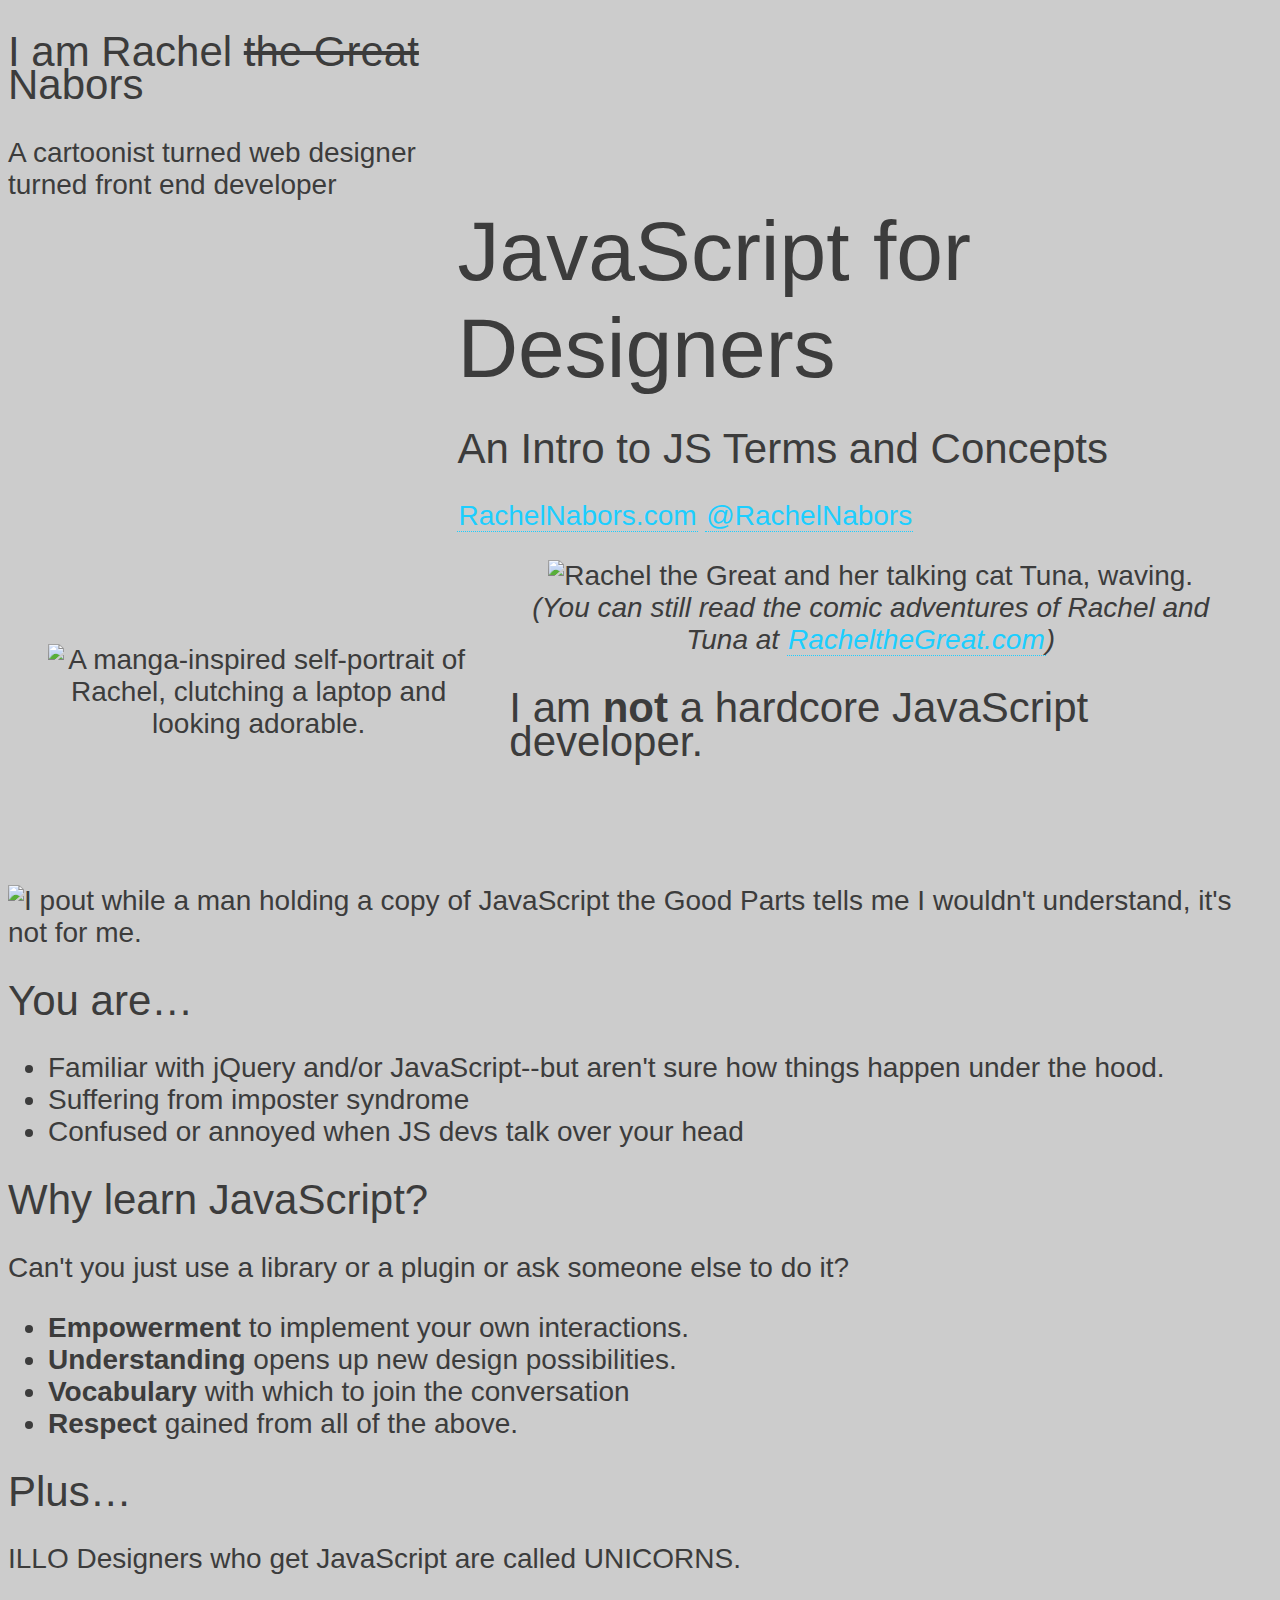
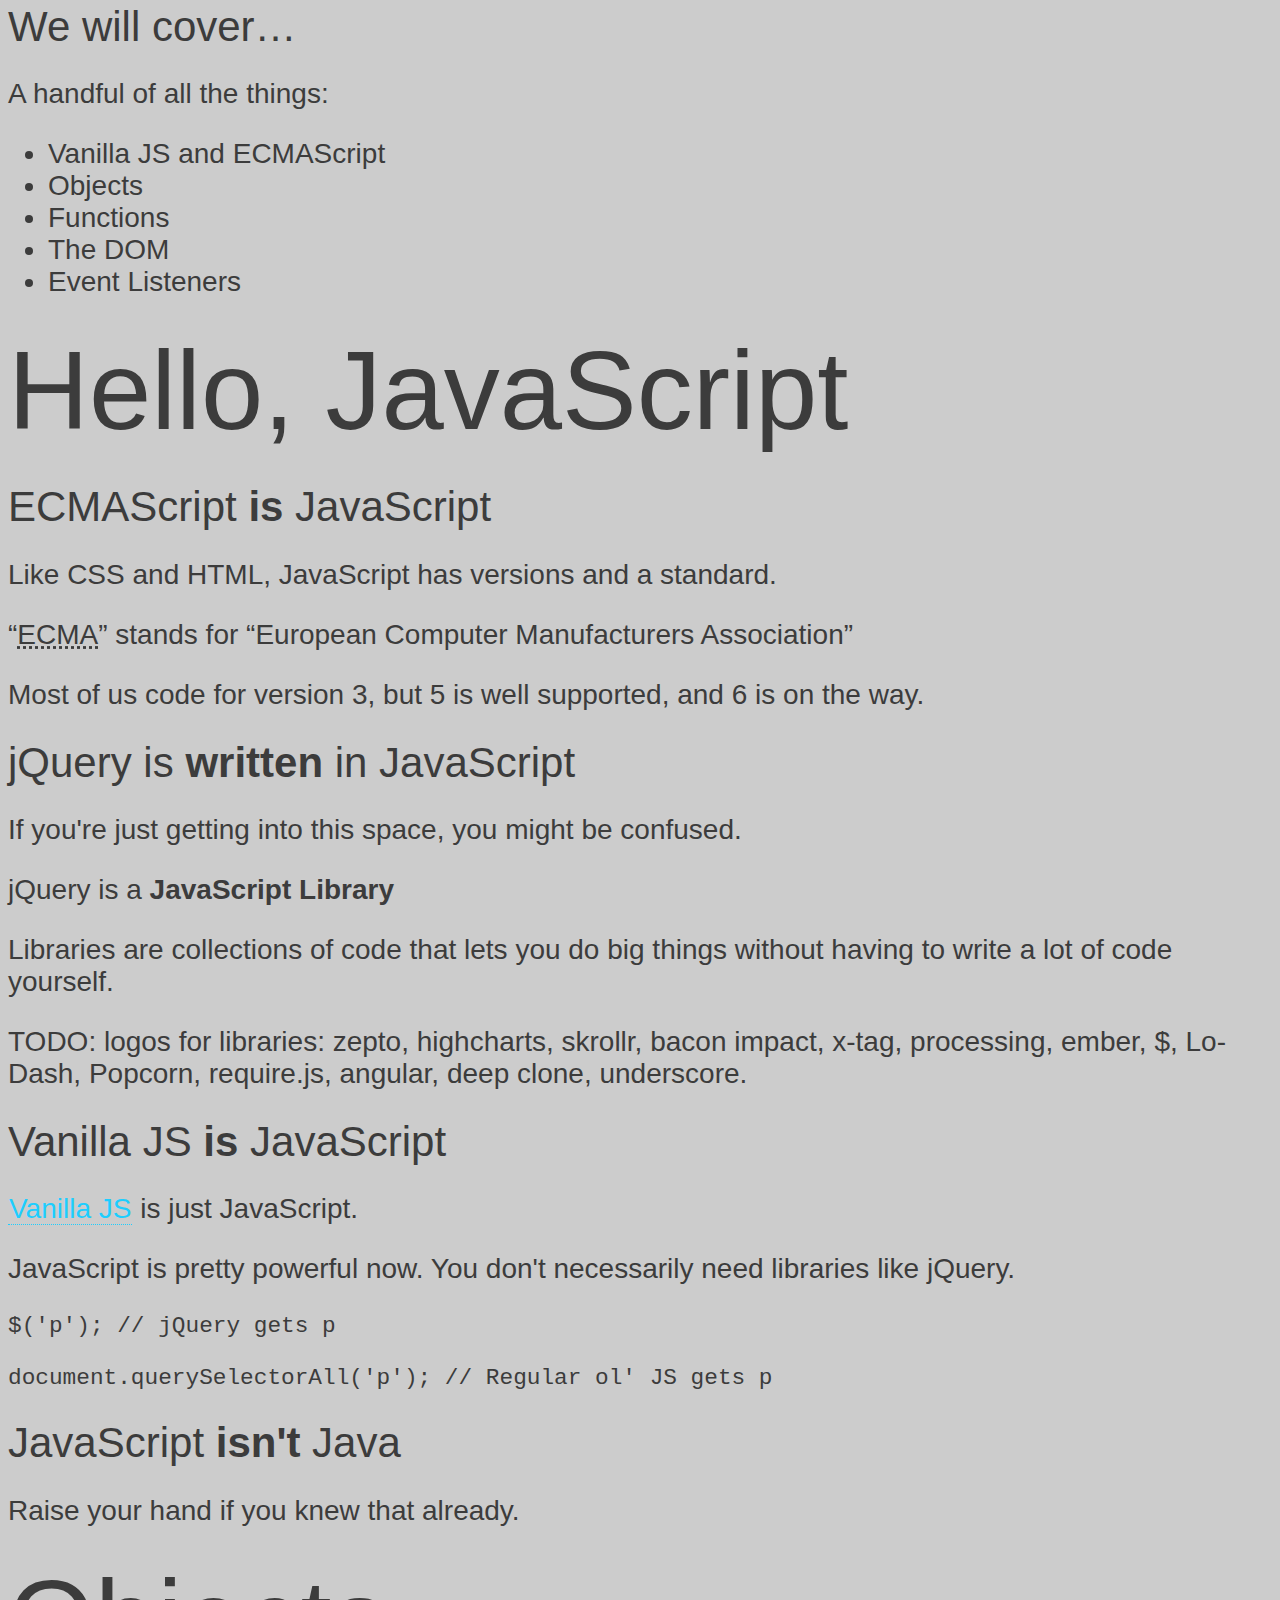
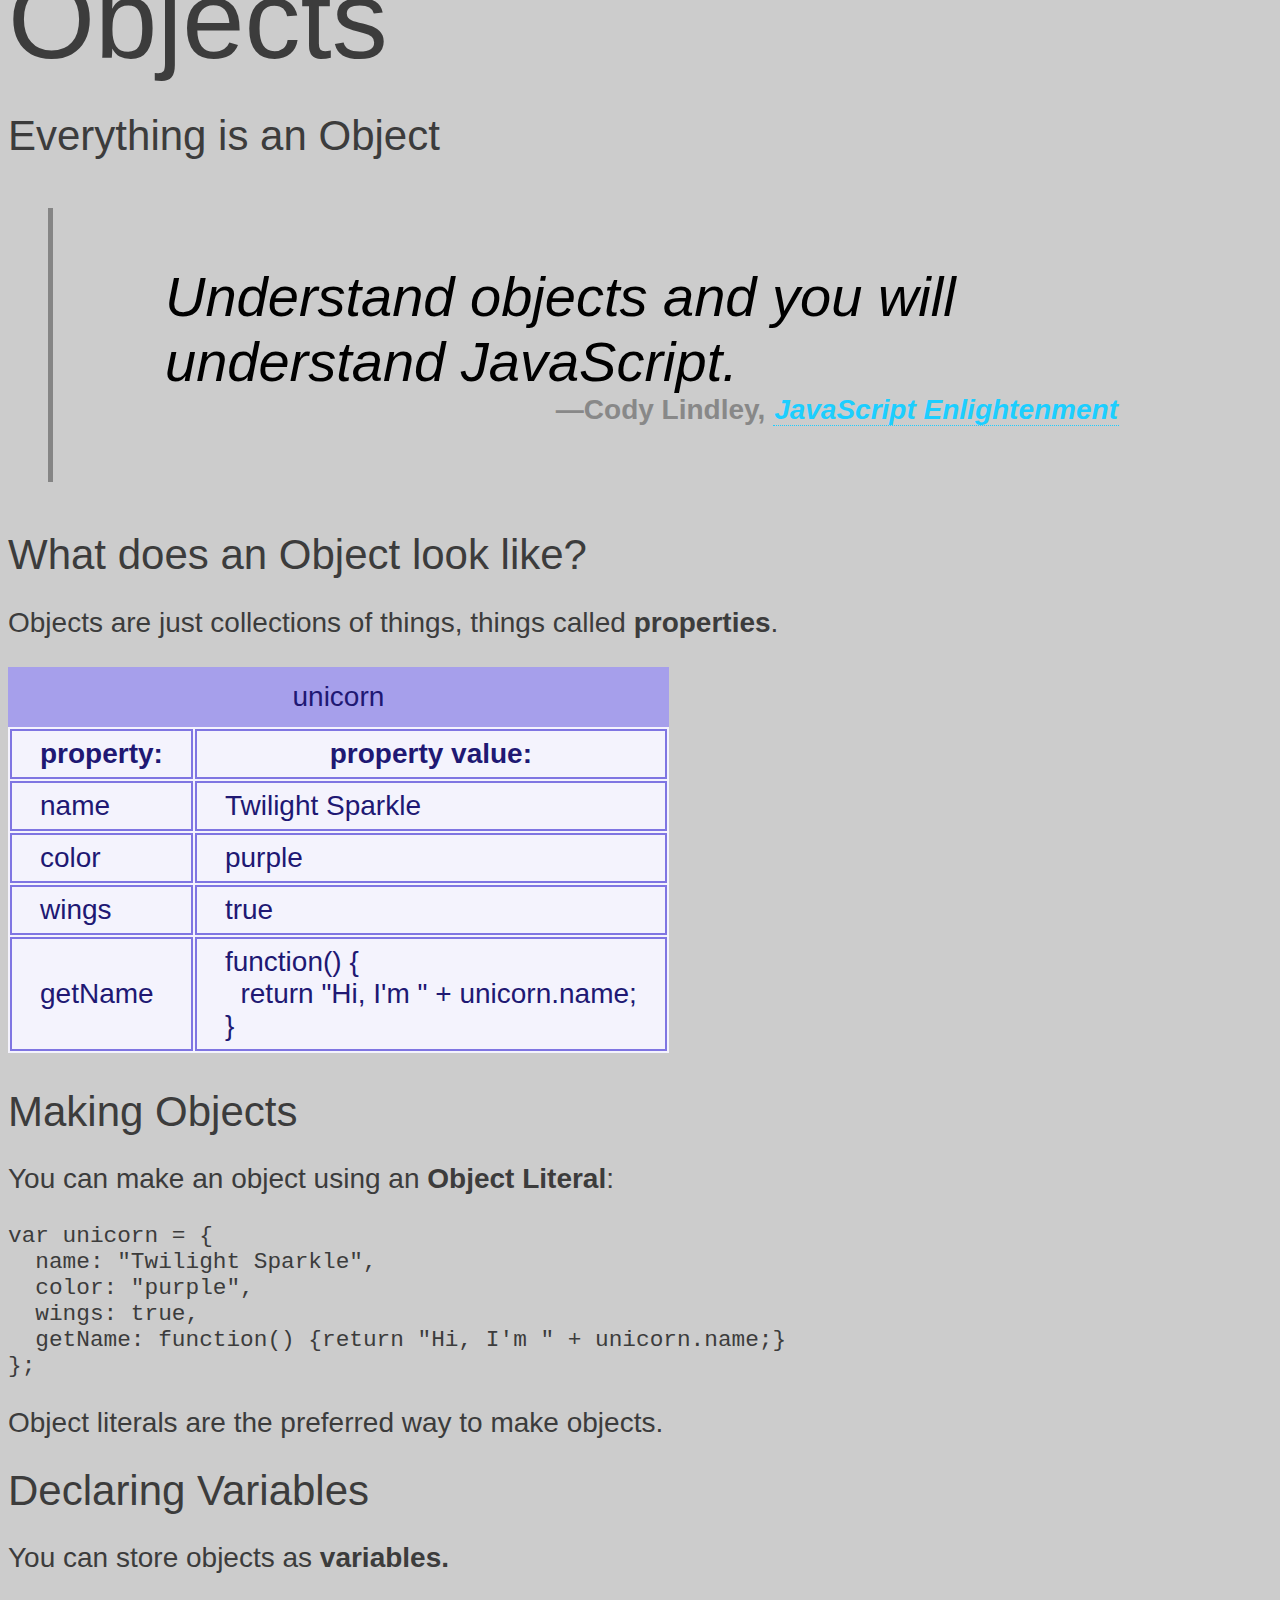
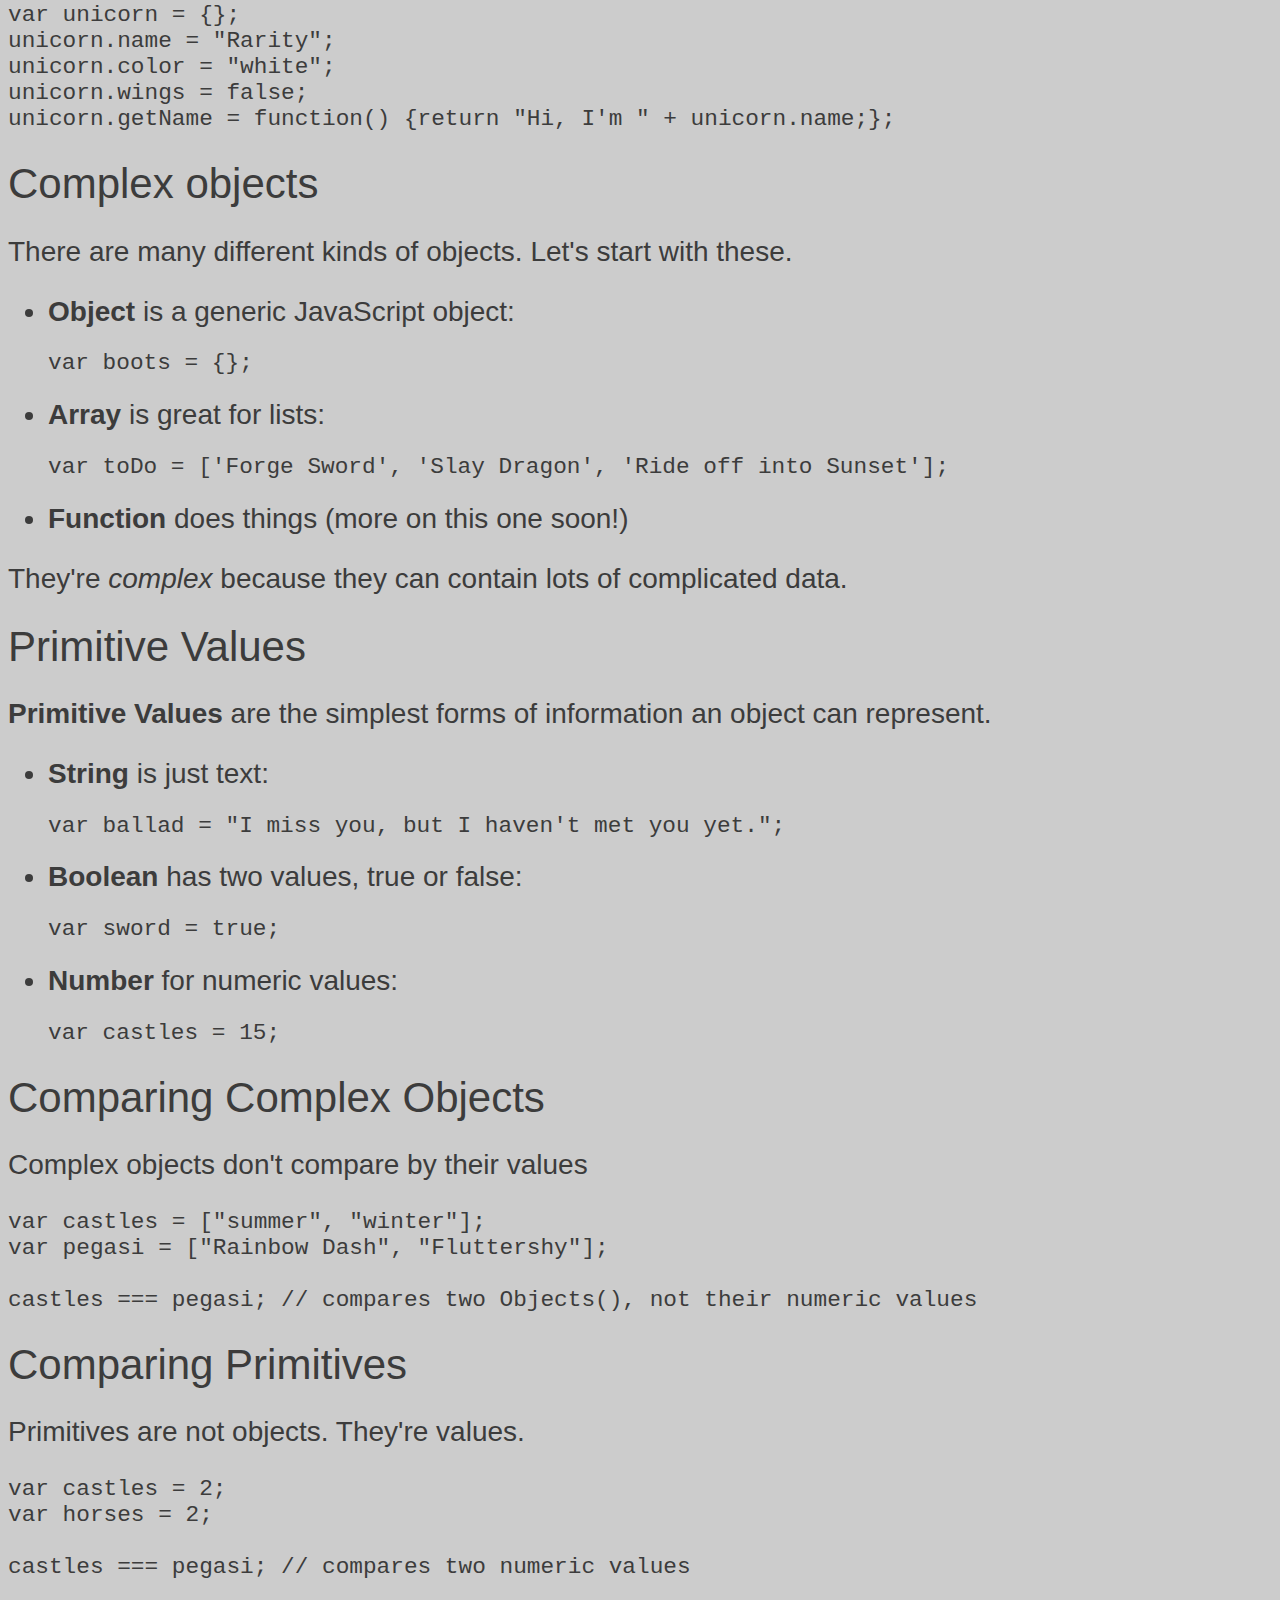
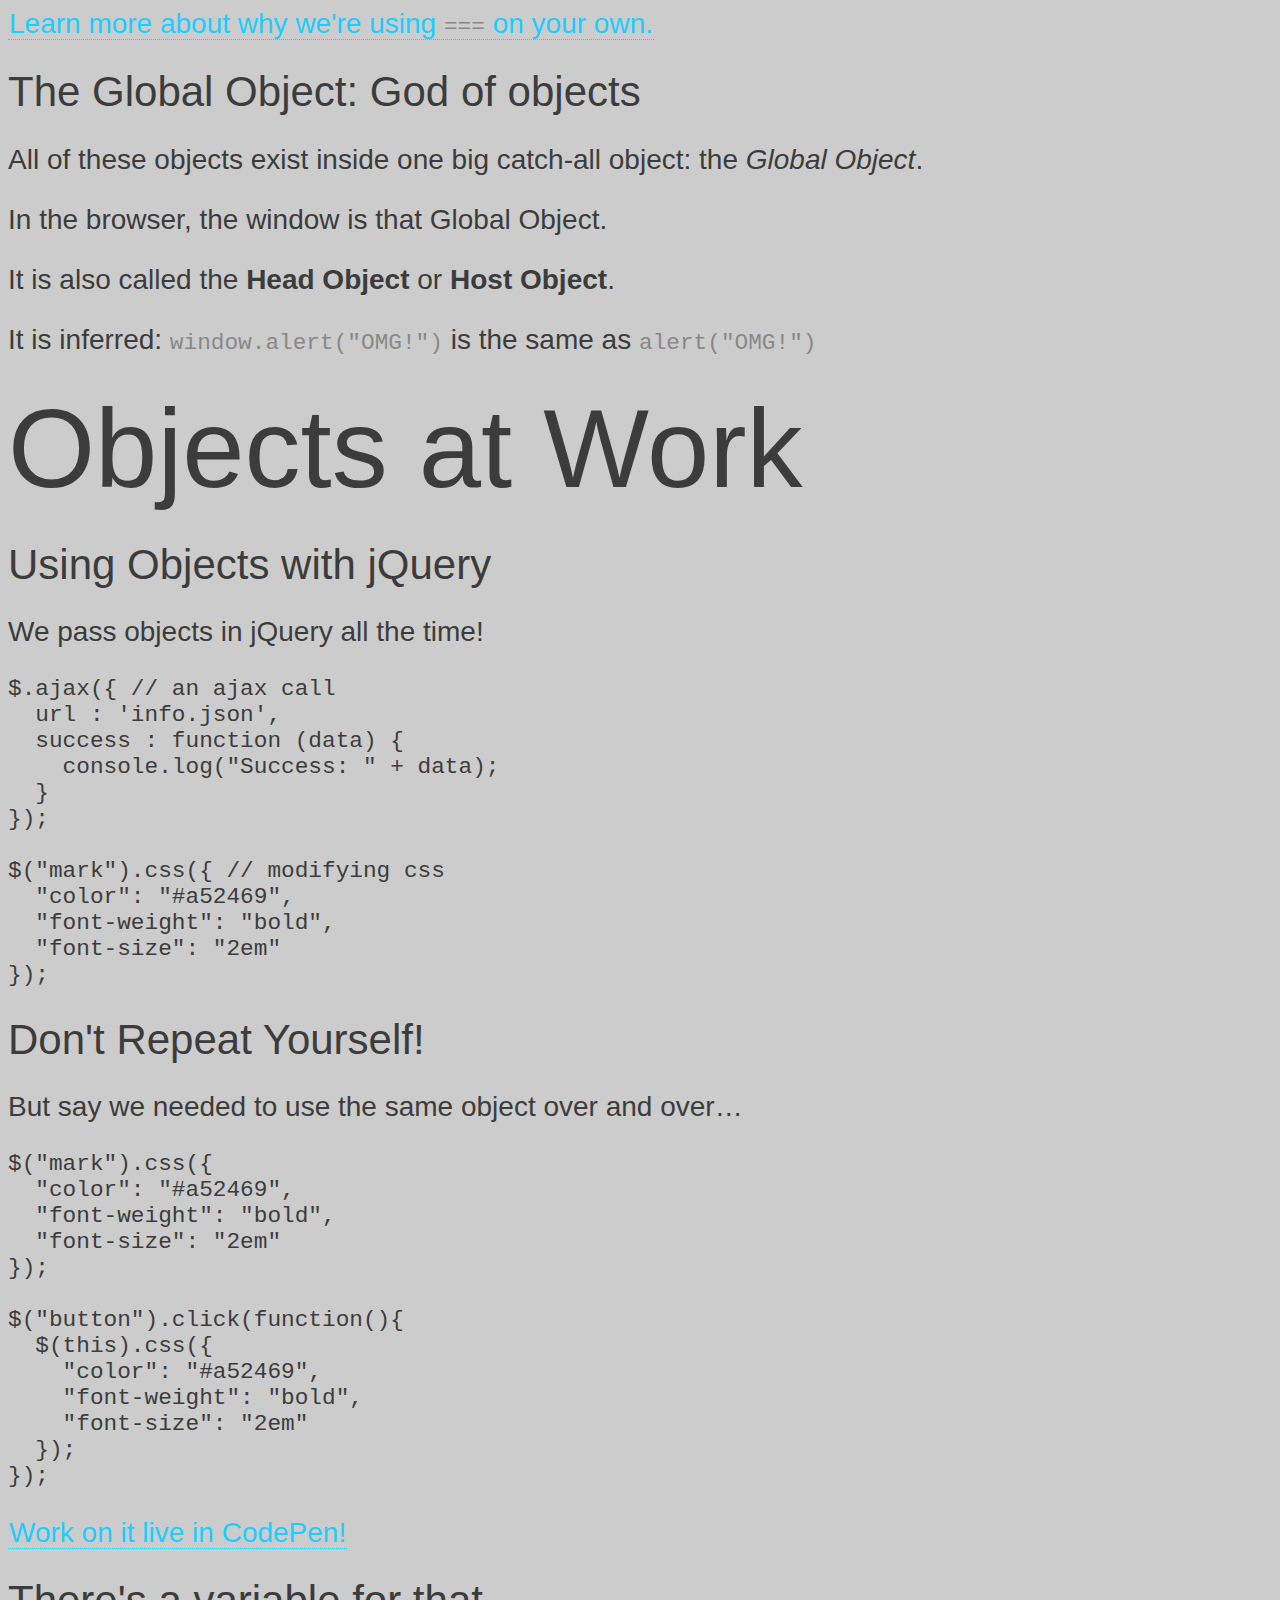
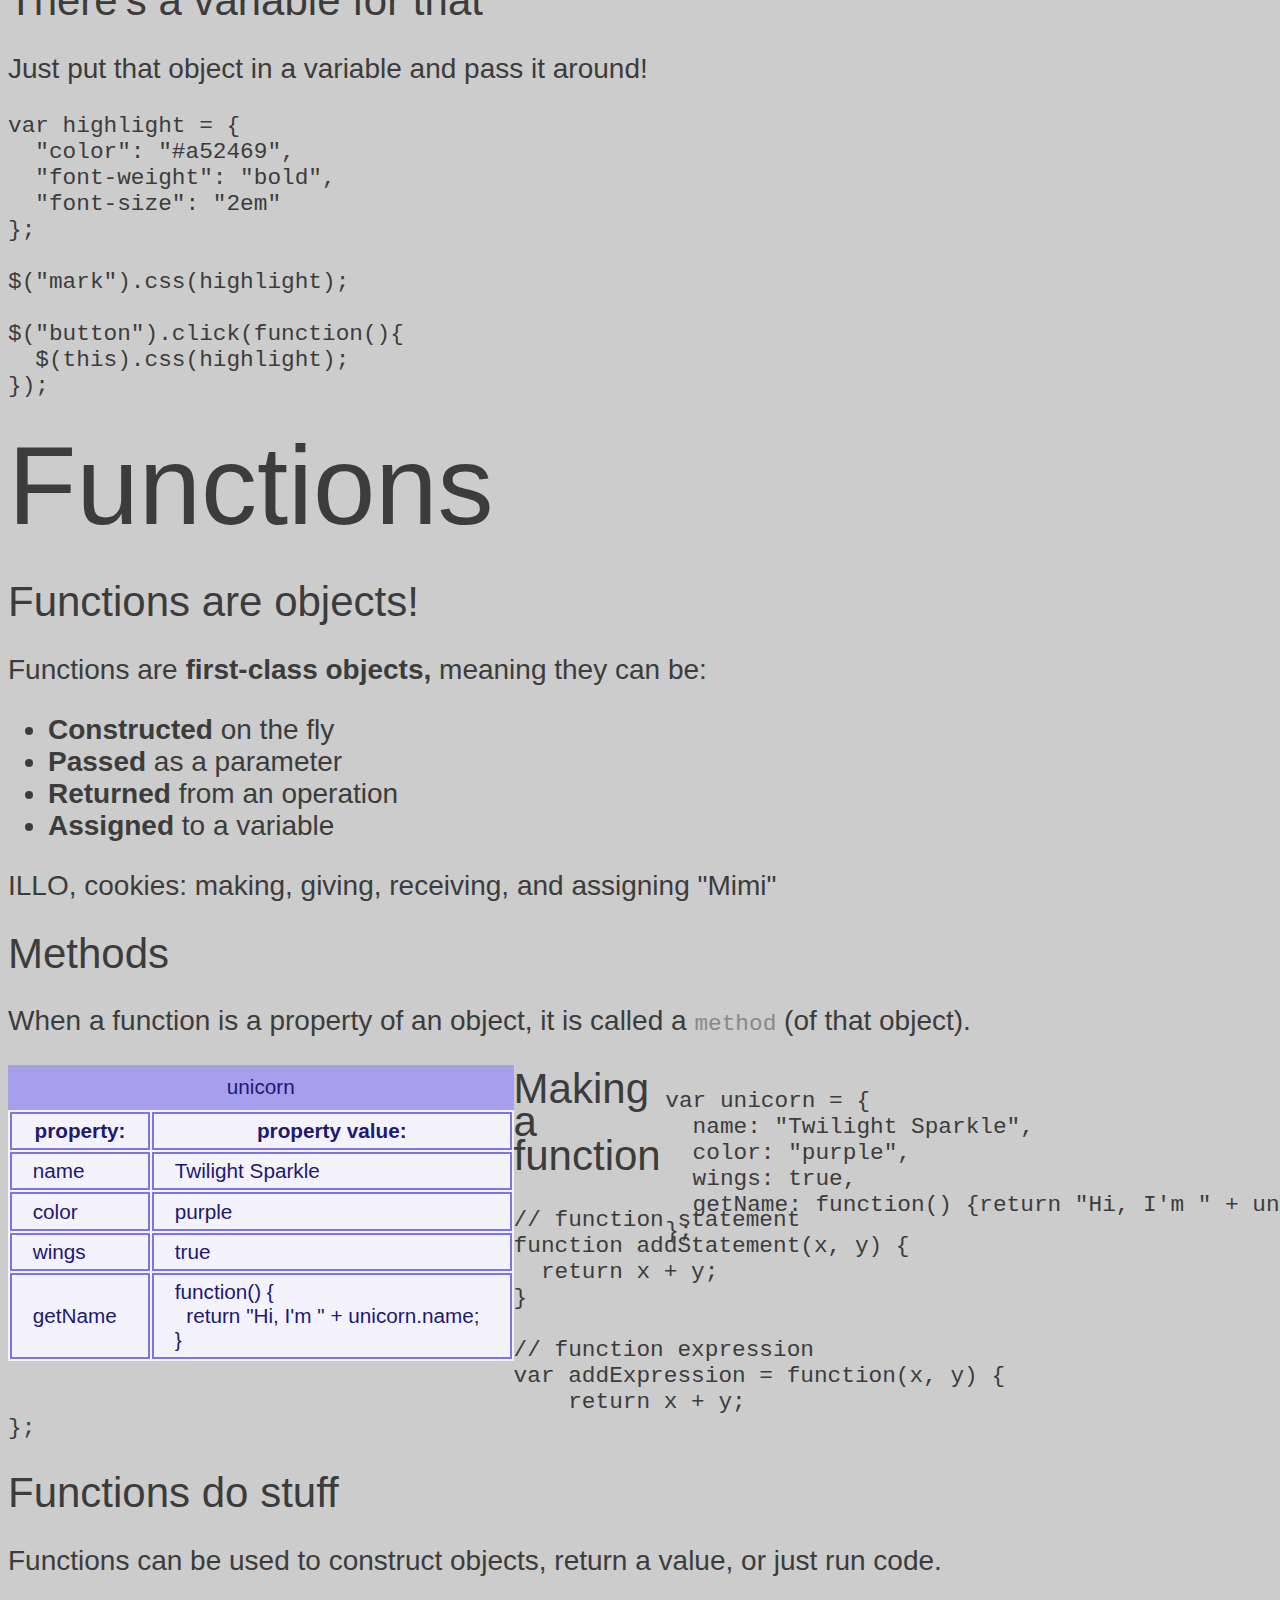
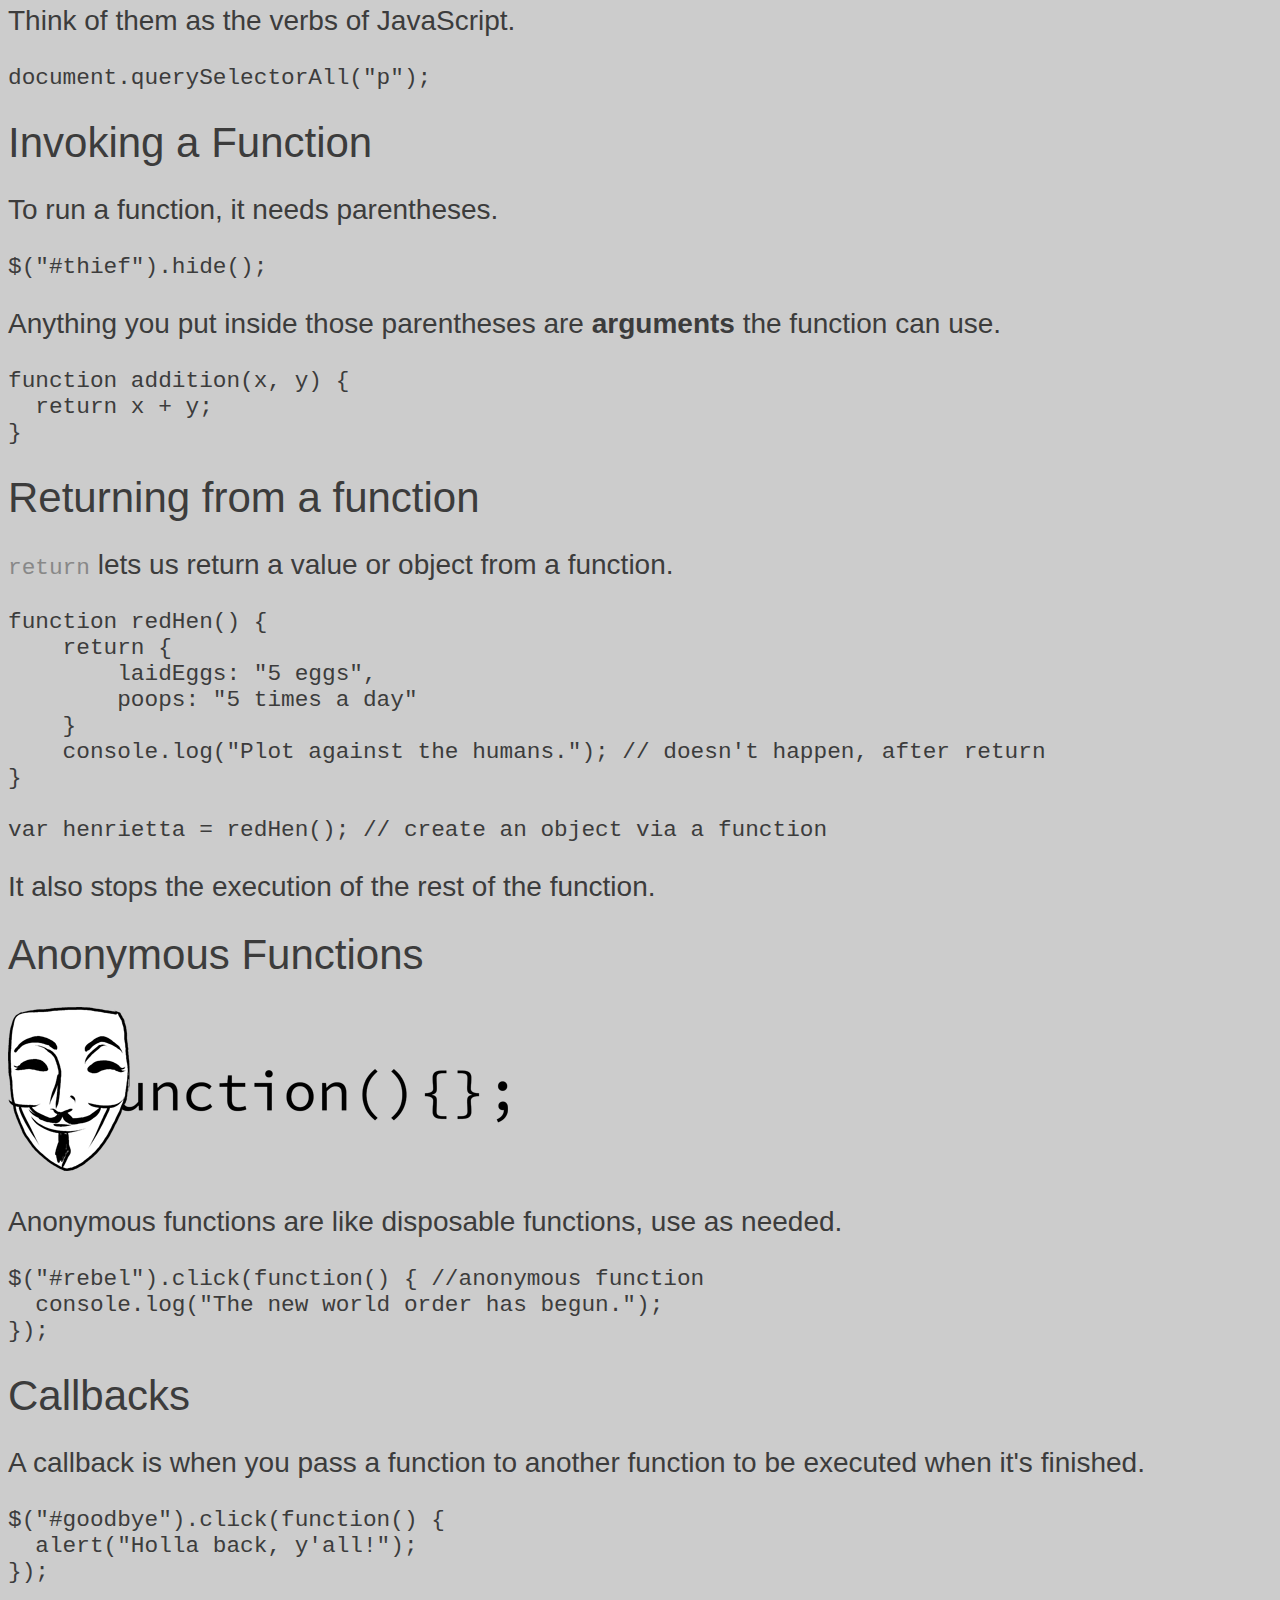
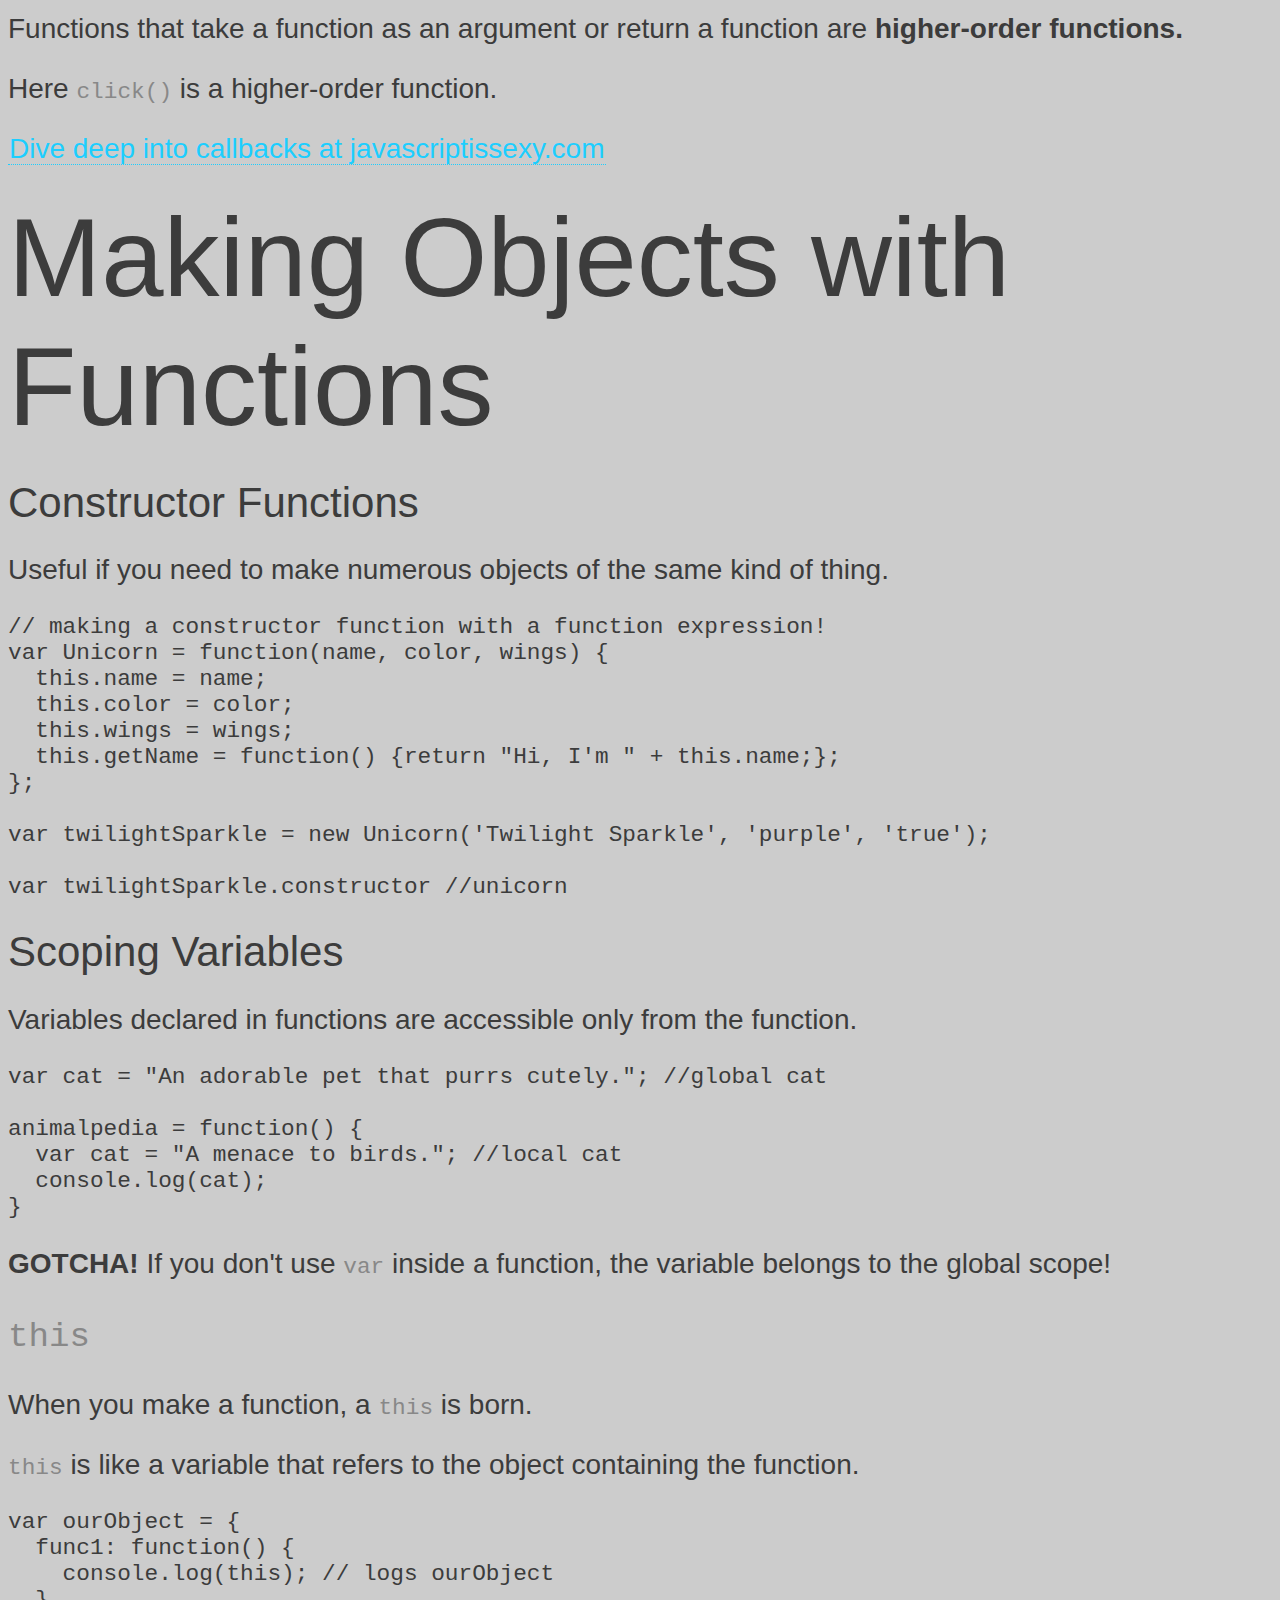
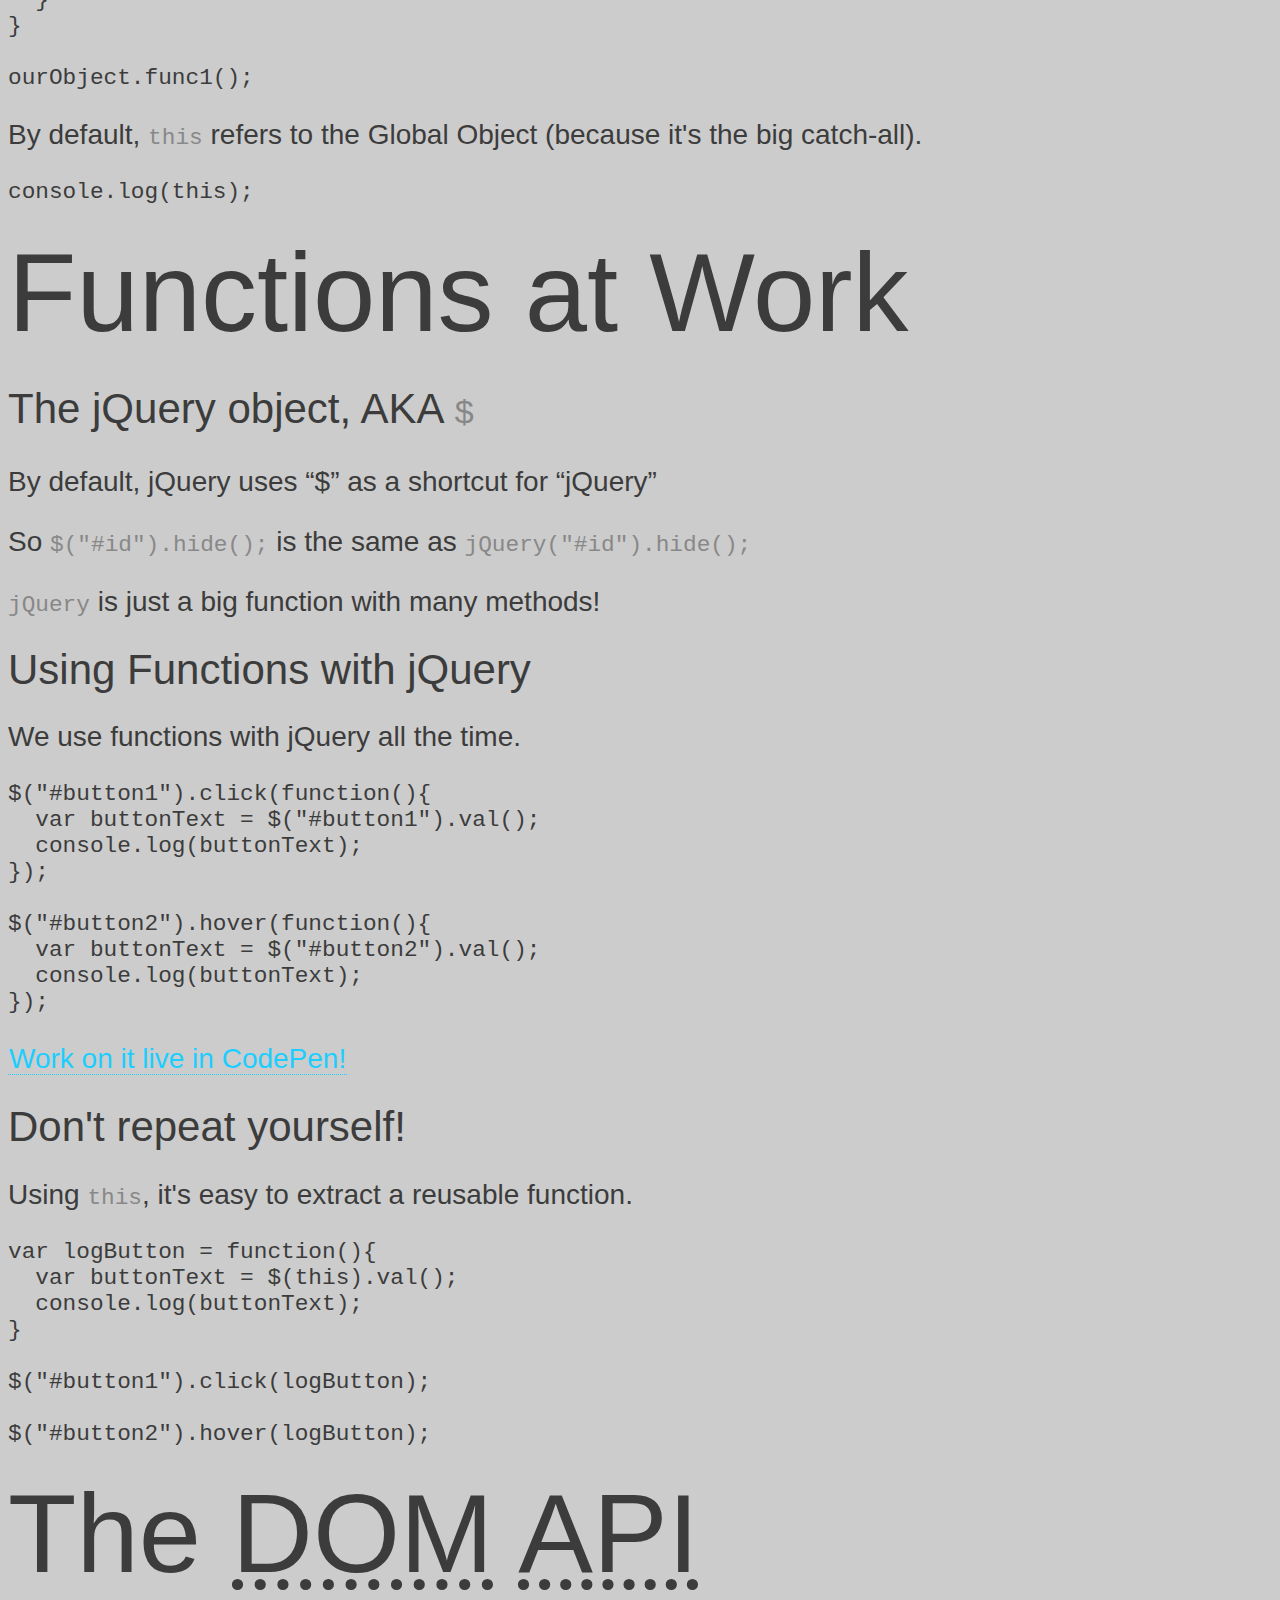
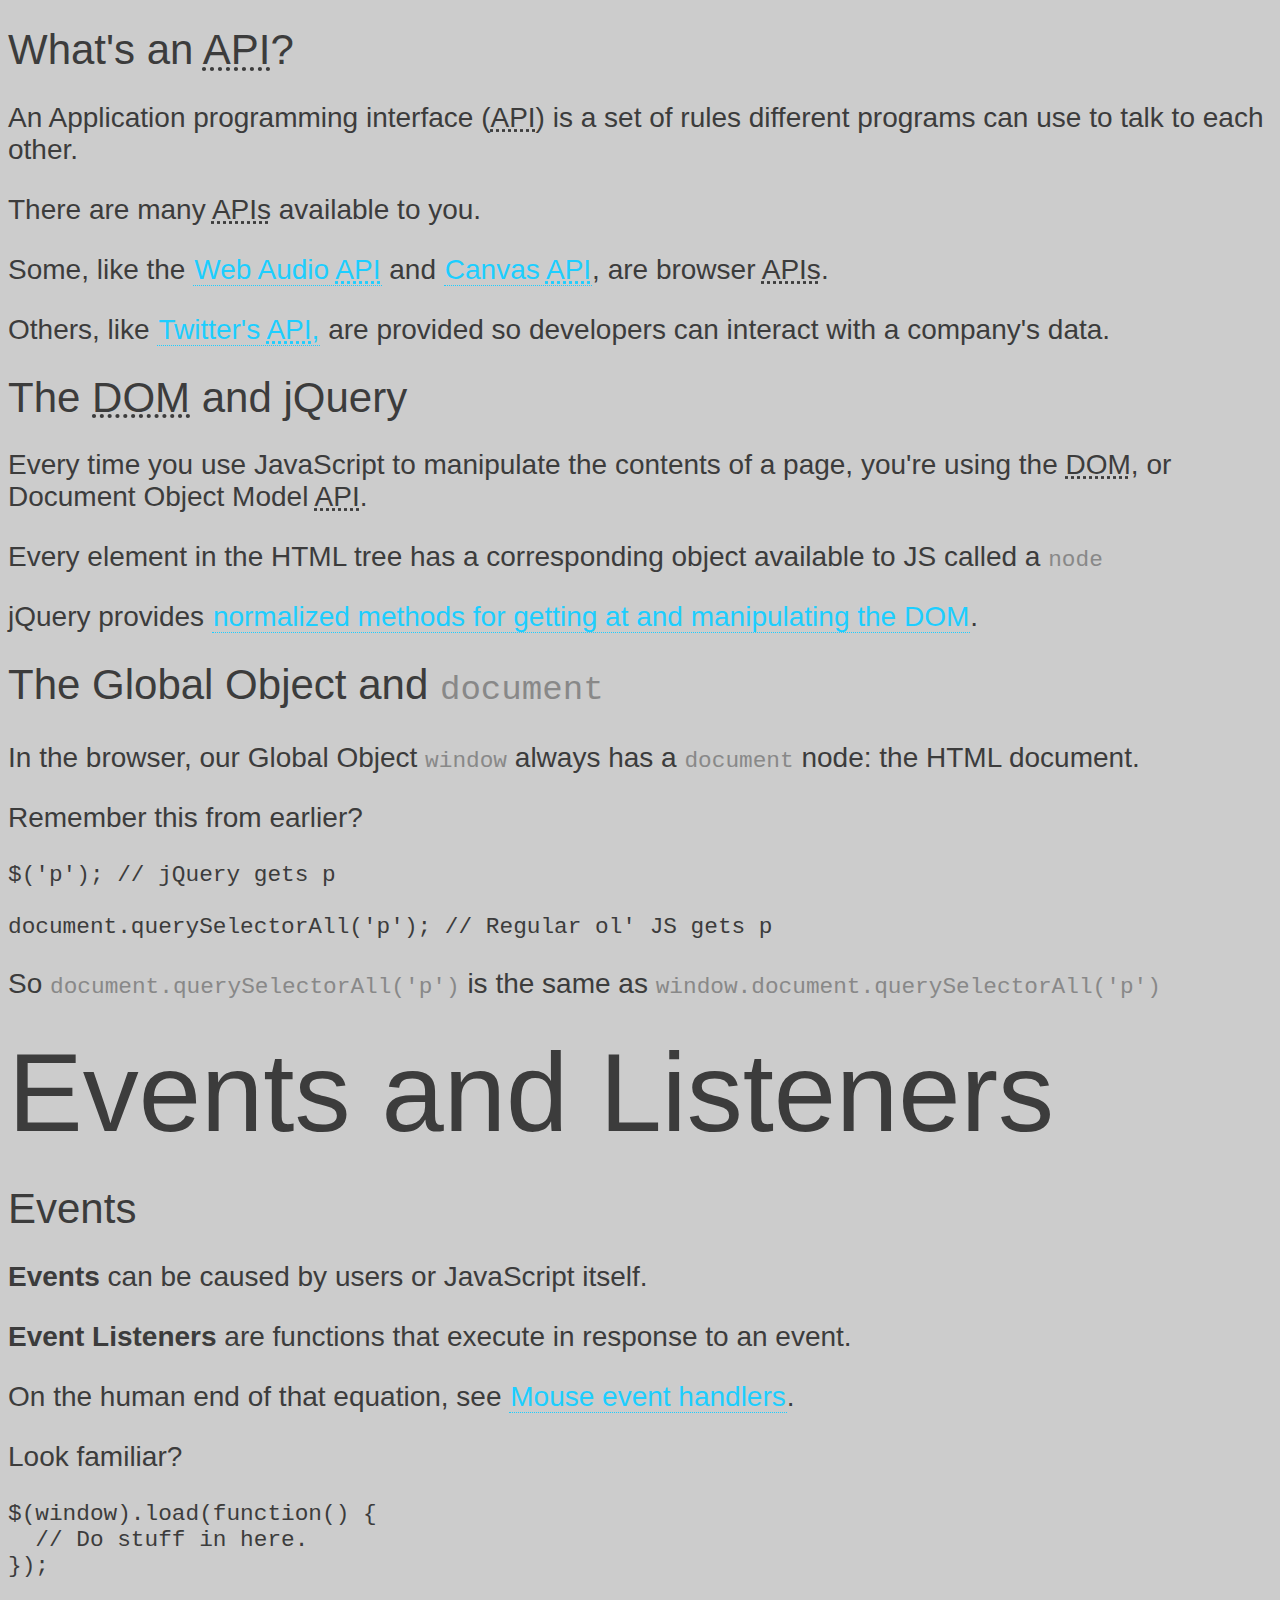
==== index.html @ dfd2868f "More tweaks and reductions." ====
<!DOCTYPE html>
<html>
<head>
  <meta charset="utf-8">
  <meta http-equiv="X-UA-Compatible" content="IE=edge,chrome=1">
  <meta name="viewport" content="width=1024, user-scalable=no">

  <title>JavaScript for Designers with Rachel Nabors</title>
  
  <!-- Required stylesheet -->
  <link rel="stylesheet" href="core/deck.core.css">
  
  <!-- Extension CSS files go here. Remove or add as needed. -->
  <link rel="stylesheet" href="extensions/goto/deck.goto.css">
  <link rel="stylesheet" href="extensions/menu/deck.menu.css">
  <link rel="stylesheet" href="extensions/navigation/deck.navigation.css">
  <link rel="stylesheet" href="extensions/status/deck.status.css">
  <link rel="stylesheet" href="extensions/hash/deck.hash.css">
  <link rel="stylesheet" href="extensions/scale/deck.scale.css">
  <link rel="stylesheet" href="extensions/pointer/deck.pointer.css">
  <link rel="stylesheet" href="extensions/syntaxhighlighter/deck.syntaxhighlighter.css">

  <!-- Style theme. More available in /themes/style/ or create your own. -->
  <link rel="stylesheet" href="themes/style/profesh.css">
  
  <!-- Transition theme. More available in /themes/transition/ or create your own. -->
  <link rel="stylesheet" href="themes/transition/horizontal-slide.css">
  
  <!-- Required Modernizr file -->
  <script src="modernizr.custom.js"></script>
  <script type="text/javascript" src="http://use.typekit.com/ewk1gzp.js"></script>
  <script type="text/javascript">try{Typekit.load();}catch(e){}</script>

</head>
<body class="deck-container">

<section class="slide title-slide">
  <div class="talk-title">
    <hgroup>
      <h1>JavaScript for Designers</h1>
      <h2>An Intro to JS Terms and Concepts</h2>
    </hgroup>
    <p><a href="http://rachelnabors.com">RachelNabors.com</a> <a href="http://twitter.com/rachelnabors" target="_blank">@RachelNabors</a></p>
  </div>
  <figure class="self-portrait">
    <img src="img/p_rachelnabors.png" alt="A manga-inspired self-portrait of Rachel, clutching a laptop and looking adorable.">
    <figcaption class="ir">with Rachel the Great (aka Rachel Nabors)</figcaption>
  </figure>
</section>

<section class="slide">
  <h2>I am Rachel <del>the Great</del> Nabors</h2>
  <p>A cartoonist turned web designer turned front end developer</p>
  <figure>
    <img src="img/fig_rachel-tuna.png" alt="Rachel the Great and her talking cat Tuna, waving.">
    <figcaption>(You can still read the comic adventures of Rachel and Tuna at <a href="http://www.rachelthegreat.com" target="_blank">RacheltheGreat.com</a>)</figcaption>
  </figure>
</section>

<section class="slide">
  <h2>I am <strong>not</strong> a hardcore JavaScript developer.</h2>
  <img src="img/p_me-javascript.png" alt="I pout while a man holding a copy of JavaScript the Good Parts tells me I wouldn't understand, it's not for me.">
</section>

<section class="slide">
  <h2>You are&hellip;</h2>
  <ul>
    <li class="slide">Familiar with jQuery and/or JavaScript--but aren't sure how things happen under the hood.</li>
    <!-- ILLO: It just works. Aaand now it doesn't... Crap. What did I do? -->
    <li class="slide">Suffering from imposter syndrome</li>
    <!-- ILLO: I don't belong here. They're going to find me out. -->
    <li class="slide">Confused or annoyed when JS devs talk over your head</li>
    <!-- ILLO: JS devs, "blah blah methods blah blah prototypal inheritance" -.- -->
  </ul>
</section>

<section class="slide">
    <h2>Why learn JavaScript?</h2>
    <p>Can't you just use a library or a plugin or ask someone else to do it?</p>
    <ul>
        <li class="slide"><strong>Empowerment</strong> to implement your own interactions.</li>
        <li class="slide"><strong>Understanding</strong> opens up new design possibilities.</li>
        <li class="slide"><strong>Vocabulary</strong> with which to join the conversation</li>
        <li class="slide"><strong>Respect</strong> gained from all of the above.</li>
    </ul>
</section>

<section class="slide">
    <h2>Plus&hellip;</h2>
    <p>ILLO Designers who get JavaScript are called UNICORNS.</p>
</section>

<section class="slide">
  <h2>We will cover&hellip;</h2>
  <p>A handful of all the things:</p>
  <ul>
    <li>Vanilla JS and ECMAScript</li>
    <li>Objects</li>
    <li>Functions</li>
    <li>The DOM</li>
    <li>Event Listeners</li>
  </ul>
</section>

<section class="slide">
  <h1 class="vcenter">Hello, JavaScript</h1>
</section>

<section class="slide">
  <h2>ECMAScript <strong>is</strong> JavaScript</h2>
  <p class="slide">Like CSS and HTML, JavaScript has versions and a standard.</p>
  <p class="slide">&ldquo;<abbr title="European Computer Manufacturers Association">ECMA</abbr>&rdquo; stands for &ldquo;European Computer Manufacturers Association&rdquo;</p>
  <p class="slide">Most of us code for version 3, but 5 is well supported, and 6 is on the way.</p>
</section>

<section class="slide">
  <h2>jQuery is <strong>written</strong> in JavaScript</h2>
  <p>If you're just getting into this space, you might be confused.</p>
  <p class="slide">jQuery is a <strong>JavaScript Library</strong></p>
  <div class="slide">
    <p>Libraries are collections of code that lets you do big things without having to write a lot of code yourself.</p>
    <p>TODO: logos for libraries: zepto, highcharts, skrollr, bacon impact, x-tag, processing, ember, $, Lo-Dash, Popcorn, require.js, angular, deep clone, underscore.</p>
  </div>
</section>

<section class="slide">
  <h2>Vanilla JS <strong>is</strong> JavaScript</h2>
  <p><a href="http://vanilla-js.com/">Vanilla JS</a> is just JavaScript.</p>
  <div class="slide">
    <p>JavaScript is pretty powerful now. You don't necessarily need libraries like jQuery.</p>
    <pre class="language-javascript">
$('p'); // jQuery gets p

document.querySelectorAll('p'); // Regular ol' JS gets p
</pre>
  </div>
</section>

<section class="slide">
  <h2>JavaScript <strong>isn't</strong> Java</h2>
  <p>Raise your hand if you knew that already.</p>
</section>

<section class="slide">
  <h1 class="vcenter">Objects</h1>
</section>

<section class="slide">
  <h2>Everything is an Object</h2>
  <blockquote>
    Understand objects and you will understand JavaScript.
    <cite>Cody Lindley, <em><a href="http://www.amazon.com/gp/product/B00ARPT74S/ref=as_li_ss_tl?ie=UTF8&amp;camp=1789&amp;creative=390957&amp;creativeASIN=B00ARPT74S&amp;linkCode=as2&amp;tag=mangapunk-20">JavaScript Enlightenment</a><img src="http://www.assoc-amazon.com/e/ir?t=mangapunk-20&amp;l=as2&amp;o=1&amp;a=B00ARPT74S" width="1" height="1" border="0" alt="" style="border:none !important; margin:0px !important;" /></em></cite>
  </blockquote>
</section>

<section class="slide">
  <h2>What does an Object look like?</h2>
  <p>Objects are just collections of things, things called <strong>properties</strong>.</code>
  <table class="table-illo">
    <caption>unicorn</caption>
    <thead>
      <tr>
        <th scope="col" id="object-illo-prop">property:</th>
        <th scope="col" id="object-illo-val">property value:</th>
      </tr>
    </thead>
    <tbody>
      <tr>
        <td headers="object-illo-prop">name</td>
        <td headers="object-illo-val">Twilight Sparkle</td>
      </tr>
      <tr>
        <td headers="object-illo-prop">color</td>
        <td headers="object-illo-val">purple</td>
      </tr>
      <tr>
        <td headers="object-illo-prop">wings</td>
        <td headers="object-illo-val">true</td>
      </tr>
      <tr>
        <td headers="object-illo-prop">getName</td>
        <td headers="object-illo-val">
function() { <br />
&nbsp;&nbsp;return "Hi, I'm " + unicorn.name;<br/>
}</td>
      </tr>
    </tbody>
  </table>
</section>

<section class="slide">
  <h2>Making Objects</h2>
  <p>You can make an object using an <strong>Object Literal</strong>:</p>
  <pre class="language-javascript">
var unicorn = {
  name: "Twilight Sparkle",
  color: "purple",
  wings: true,
  getName: function() {return "Hi, I'm " + unicorn.name;}
};
</pre>
  <p class="slide">Object literals are the preferred way to make objects.</p>
</section>

<section class="slide">
  <h2>Declaring Variables</h2>
  <p>You can store objects as <strong>variables.</strong></p>
  <pre class="language-javascript">
var unicorn = {};
unicorn.name = "Rarity";
unicorn.color = "white";
unicorn.wings = false;
unicorn.getName = function() {return "Hi, I'm " + unicorn.name;};
</pre>
</section>

<section class="slide">
  <h2>Complex objects</h2>
  <p>There are many different kinds of objects. Let's start with these.</p>
  <ul>
    <li class="slide"><strong>Object</strong> is a generic JavaScript object:
<pre class="language-javascript">
var boots = {};
</pre>
    </li>
    <li class="slide"><strong>Array</strong> is great for lists:
<pre class="language-javascript">
var toDo = ['Forge Sword', 'Slay Dragon', 'Ride off into Sunset'];
</pre>
    </li>
    <li class="slide"><strong>Function</strong> does things (more on this one soon!)</li>
  </ul>
  <p class="slide">They're <em>complex</em> because they can contain lots of complicated data.</p>
</section>

<section class="slide">
  <h2>Primitive Values</h2>
  <p><strong>Primitive Values</strong> are the simplest forms of information an object can represent.</p>
  <ul>
    <li class="slide"><strong>String</strong> is just text:
<pre class="language-javascript">
var ballad = "I miss you, but I haven't met you yet.";
</pre>
    </li>
    <li class="slide"><strong>Boolean</strong> has two values, true or false:
<pre class="language-javascript">
var sword = true;
</pre>
    </li>
    <li class="slide"><strong>Number</strong> for numeric values:
<pre class="language-javascript">
var castles = 15;
</pre>
    </li>
  </ul>
</section>

<section class="slide">
  <h2>Comparing Complex Objects</h2> 
  <p>Complex objects don't compare by their values</p>
<pre class="language-javascript">
var castles = ["summer", "winter"];
var pegasi = ["Rainbow Dash", "Fluttershy"];

castles === pegasi; // compares two Objects(), not their numeric values
</pre>
</section>


<section class="slide">
    <h2>Comparing Primitives</h2>
    <p>Primitives are not objects. They're values.</p>
<pre class="language-javascript">
var castles = 2;
var horses = 2;

castles === pegasi; // compares two numeric values
</pre>
  </div>
  <p class="slide"><a href="http://www.impressivewebs.com/why-use-triple-equals-javascipt/">Learn more about why we're using <code>===</code> on your own.</a></p>
</section>

<!-- <section class="slide">
  <h2>Type Coercion</h2>
  <p>JavaScript makes assumptions about what types of thing you're comparing.</p>
  <div class="slide">
    <p>The <code>==</code> operator tries to guess what type you mean.</p>
<pre class="language-javascript">
var friends = 1; // a number
var heart = true; // boolean value, also counts as "1"

friends == heart; // JS tries to guess what you mean
</pre>
  </div>
  <div class="slide">
    <p>Use <code>===</code> which compares by type first, value second.</p>
<pre class="language-javascript">
friends === heart; // takes their types into account
</pre>
  </div>
  <p class="slide"><a href="http://www.impressivewebs.com/why-use-triple-equals-javascipt/">You can dive deep on this.</a></p>
</section>
 -->
<section class="slide">
  <h2>The Global Object: God of objects</h2>
  <p>All of these objects exist inside one big catch-all object: the <em>Global Object</em>.</p>
  <p class="slide">In the browser, the window is that Global Object.</p>
  <p class="slide">It is also called the <strong>Head Object</strong> or <strong>Host Object</strong>.</p>
  <p class="slide">It is inferred: <code>window.alert("OMG!")</code> is the same as <code>alert("OMG!")</code></p>
</section>

<section class="slide">
  <h1 class="vcenter">Objects at Work</h1>
</section>

<section class="slide">
  <h2>Using Objects with jQuery</h2>
  <p>We pass objects in jQuery all the time!</p>
<pre class="language-javascript">
$.ajax({ // an ajax call
  url : 'info.json',
  success : function (data) {
    console.log("Success: " + data);
  }
});

$("mark").css({ // modifying css
  "color": "#a52469",
  "font-weight": "bold",
  "font-size": "2em"
});
</pre>
</section>

<section class="slide">
  <h2>Don't Repeat Yourself!</h2>
  <p>But say we needed to use the same object over and over&hellip;</p>
<pre class="language-javascript">
$("mark").css({
  "color": "#a52469",
  "font-weight": "bold",
  "font-size": "2em"
});

$("button").click(function(){
  $(this).css({
    "color": "#a52469",
    "font-weight": "bold",
    "font-size": "2em"
  });
});
</pre>
<p><a href="http://cdpn.io/a83cbe2d5aa5e5f390aa03f01f7c1ada">Work on it live in CodePen!</a></p>
</section>

<section class="slide">
  <h2>There's a variable for that</h2>
  <p>Just put that object in a variable and pass it around!</p>
<pre class="language-javascript">
var highlight = {
  "color": "#a52469",
  "font-weight": "bold",
  "font-size": "2em"
};

$("mark").css(highlight);

$("button").click(function(){
  $(this).css(highlight);
});
</pre>
</section>

<section class="slide">
  <h1 class="vcenter">Functions</h1>
</section>

<section class="slide">
  <h2>Functions are objects!</h2>
  <p>Functions are <strong>first-class objects,</strong> meaning they can be:</p>
    <ul>
    <li class="slide"><strong>Constructed</strong> on the fly</li>
    <li class="slide"><strong>Passed</strong> as a parameter</li>
    <li class="slide"><strong>Returned</strong> from an operation</li>
    <li class="slide"><strong>Assigned</strong> to a variable</li>
  </ul>
  <p>ILLO, cookies: making, giving, receiving, and assigning "Mimi"</p>
</section>

<section class="slide">
  <h2>Methods</h2>
  <p>When a function is a property of an object, it is called a <code>method</code> (of that object).</p>
    <table class="table-illo" style="float:left; width: 40%; font-size: .74em">
    <caption>unicorn</caption>
    <thead>
      <tr>
        <th scope="col" id="object-illo-prop">property:</th>
        <th scope="col" id="object-illo-val">property value:</th>
      </tr>
    </thead>
    <tbody>
      <tr>
        <td headers="object-illo-prop">name</td>
        <td headers="object-illo-val">Twilight Sparkle</td>
      </tr>
      <tr>
        <td headers="object-illo-prop">color</td>
        <td headers="object-illo-val">purple</td>
      </tr>
      <tr>
        <td headers="object-illo-prop">wings</td>
        <td headers="object-illo-val">true</td>
      </tr>
      <tr>
        <td headers="object-illo-prop">getName</td>
        <td headers="object-illo-val">
function() { <br />
&nbsp;&nbsp;return "Hi, I'm " + unicorn.name;<br/>
}</td>
      </tr>
    </tbody>
  </table>

  <pre class="language-javascript" style="float:right; width: 48%">
var unicorn = {
  name: "Twilight Sparkle",
  color: "purple",
  wings: true,
  getName: function() {return "Hi, I'm " + unicorn.name;}
};
</pre>
</section>

<section class="slide">
  <h2>Making a function</h2>
  <pre class="language-javascript">
// function statement
function addStatement(x, y) {
  return x + y; 
}

// function expression
var addExpression = function(x, y) {
    return x + y;
};
</pre>
</section>

<section class="slide">
  <h2>Functions do stuff</h2>
  <p>Functions can be used to construct objects, return a value, or just run code.</p>
  <div class="slide">
      <p>Think of them as the verbs of JavaScript.</p>
      <pre class="language-javascript">document.querySelectorAll("p");</pre>
  </div>
</section>

<section class="slide">
  <h2>Invoking a Function</h2>
  <p>To run a function, it needs parentheses.</p>
  <pre class="language-javascript">$("#thief").hide();</pre>
  <div class="slide">
    <p>Anything you put inside those parentheses are <strong>arguments</strong> the function can use.</p>
<pre class="language-javascript">
function addition(x, y) {
  return x + y; 
}
</pre>
  </div>
</section>

<section class="slide">
  <h2>Returning from a function</h2>
  <p><code>return</code> lets us return a value or object from a function.</p>
<pre class="language-javascript">
function redHen() {
    return {
        laidEggs: "5 eggs",
        poops: "5 times a day"
    }
    console.log("Plot against the humans."); // doesn't happen, after return
}

var henrietta = redHen(); // create an object via a function
</pre>  
  <p class="slide">It also stops the execution of the rest of the function.</p>
</section>

<section class="slide">
  <h2>Anonymous Functions</h2>
  <img src="img/p_anonymous-function.png" alt="A function wearing an adorable Guy Fawkes mask." />
  <p>Anonymous functions are like disposable functions, use as needed.</p>
  <pre class="language-javascript">
$("#rebel").click(function() { //anonymous function 
  console.log("The new world order has begun.");
});
</pre>
</section>

<!-- <section class="slide">
  <h2>Higher-order Functions</h2>
  <p>Functions that take a function as an argument or return a function are &ldquo;higher-order functions&rdquo;.</p>
  <p>TODO ILLO of super awesome "higher" function lording it over normal functions</p>
  <p class="slide">Let's see an example of a function that does stuff with other functions.</p>
</section>
 -->
<section class="slide">
  <h2>Callbacks</h2>
    <p>A callback is when you pass a function to another function to be executed when it's finished.</p>
  <pre class="language-javascript">
$("#goodbye").click(function() { 
  alert("Holla back, y'all!");
});
</pre>
  <p class"slide">Functions that take a function as an argument or return a function are <strong>higher-order functions.</strong></p>
  <p class="slide">Here <code>click()</code> is a higher-order function.</p>
  <p class="slide"><a href="http://javascriptissexy.com/understand-javascript-callback-functions-and-use-them/">Dive deep into callbacks at javascriptissexy.com</a></p>
</section>

<section class="slide">
  <h1 class="vcenter">Making Objects with Functions</h1>
</section>

<section class="slide">
  <h2>Constructor Functions</h2>
  <p>Useful if you need to make numerous objects of the same kind of thing.</p>
  <pre class="language-javascript">
// making a constructor function with a function expression!
var Unicorn = function(name, color, wings) { 
  this.name = name;
  this.color = color;
  this.wings = wings;
  this.getName = function() {return "Hi, I'm " + this.name;};
};

var twilightSparkle = new Unicorn('Twilight Sparkle', 'purple', 'true');

var twilightSparkle.constructor //unicorn
</pre>
</section>

<section class="slide">
  <h2>Scoping Variables</h2>
  <p>Variables declared in functions are accessible only from the function.</p>
<pre class="language-javascript">
var cat = "An adorable pet that purrs cutely."; //global cat

animalpedia = function() {
  var cat = "A menace to birds."; //local cat
  console.log(cat);
}
</pre>
<p class="slide"><strong>GOTCHA!</strong> If you don't use <code>var</code> inside a function, the variable belongs to the global scope!</p>
</section>

<section class="slide">
  <h2><code>this</code></h2>
  <p>When you make a function, a <code>this</code> is born.</p>
  <div class="slide">
    <p><code>this</code> is like a variable that refers to the object containing the function.</p>
      <pre class="language-javascript">
var ourObject = {
  func1: function() {
    console.log(this); // logs ourObject
  }  
}

ourObject.func1();
</pre>
  <div class="slide">
    <p>By default, <code>this</code> refers to the Global Object (because it's the big catch-all).</p> 
    <pre class="language-javascript">
console.log(this);
</pre>
  </div>
</section>

<section class="slide">
  <h1 class="vcenter">Functions at Work</h1>
</section>

<section class="slide">
  <h2>The jQuery object, <abrr title="Also Known As">AKA</abrr> <code>$</code></h2>
  <p>By default, jQuery uses &ldquo;$&rdquo; as a shortcut for &ldquo;jQuery&rdquo;</p>
  <p class="slide">So <code>$("#id").hide();</code> is the same as <code>jQuery("#id").hide();</code></p>
  <p class="slide"><code>jQuery</code> is just a big function with many methods!</p>
</section>

<section class="slide">
  <h2>Using Functions with jQuery</h2>
  <p>We use functions with jQuery all the time.</p>
  <pre class="language-javascript">
$("#button1").click(function(){
  var buttonText = $("#button1").val();
  console.log(buttonText);
});

$("#button2").hover(function(){
  var buttonText = $("#button2").val();
  console.log(buttonText);
});
</pre>
<p><a href="http://cdpn.io/6780ba4e924349240d9fcbaece66b7f3">Work on it live in CodePen!</a></p>
</section>

<section class="slide">
  <h2>Don't repeat yourself!</h2>
  <p>Using <code>this</code>, it's easy to extract a reusable function.</p>
  <pre class="language-javascript">
var logButton = function(){
  var buttonText = $(this).val();
  console.log(buttonText);
}

$("#button1").click(logButton);

$("#button2").hover(logButton);
</pre>
</section>


<section class="slide">
  <h1 class="vcenter">The <abbr title="Document Object Model">DOM</abbr> <abbr title="Application programming interface">API</abbr></h1>
</section>

<section class="slide">
  <h2>What's an <abbr title="Application programming interface">API</abbr>?</h2>
  <p>An Application programming interface (<abbr title="Application programming interface">API</abbr>) is a set of rules different programs can use to talk to each other.</p>
  <p class="slide">There are many <abbr title="Application programming interfaces">APIs</abbr> available to you.</p>
  <p class="slide">Some, like the <a href="https://dvcs.w3.org/hg/audio/raw-file/tip/webaudio/specification.html">Web Audio <abbr title="Application programming interface">API</abbr></a> and <a href="http://html5doctor.com/an-introduction-to-the-canvas-2d-api/">Canvas <abbr title="Application programming interface">API</abbr></a>, are browser <abbr title="Application programming interface">APIs</abbr>.</p>
  <p class="slide">Others, like <a href="https://dev.twitter.com/docs">Twitter's <abbr title="Application programming interface">API</abbr>,</a> are provided so developers can interact with a company's data.</p>
</section>

<section class="slide">
  <h2>The <abbr title="Document Object Model">DOM</abbr> and jQuery</h2>
  <p>Every time you use JavaScript to manipulate the contents of a page, you're using the <abbr title="Document Object Model">DOM</abbr>, or Document Object Model <abbr title="Application programming interface">API</abbr>.</p>
  <p class="slide">Every element in the HTML tree has a corresponding object available to JS called a <code>node</code></p>
  <p class="slide">jQuery provides <a href="http://api.jquery.com/category/manipulation/dom-insertion-inside/">normalized methods for getting at and manipulating the DOM</a>.</p>
</section>

<section class="slide">
  <h2>The Global Object and <code>document</code></h2>
  <p>In the browser, our Global Object <code>window</code> always has a <code>document</code> node: the HTML document.</p>
  <div class="slide">
    <p>Remember this from earlier?</p>
<pre class="language-javascript">
$('p'); // jQuery gets p

document.querySelectorAll('p'); // Regular ol' JS gets p
</pre>
  </div>
  <p class="slide">So <code>document.querySelectorAll('p')</code> is the same as <code>window.document.querySelectorAll('p')</code></p>
</section>

<section class="slide">
  <h1 class="vcenter">Events and Listeners</h1>
</section>

<section class="slide">
  <h2>Events</h2>
  <p><strong>Events</strong> can be caused by users or JavaScript itself.</p>
  <p class="slide"><strong>Event Listeners</strong> are functions that execute in response to an event.</p>
  <p class="slide">On the human end of that equation, see <a href="http://api.jquery.com/category/events/mouse-events/">Mouse event handlers</a>.</p>
  <div class="slide">
    <p>Look familiar?</p>
<pre class="language-javascript">
$(window).load(function() {
  // Do stuff in here.
});
</pre>
    <p><code>.load()</code> is a jQuery method called when all assets have been rendered.</p>
  </div>
</section>

<section class="slide">
  <h2>Event Propogation</h2>
  <p>Events will &ldquo;bubble&rdquo; up through the DOM, triggering listeners on the way.</p>
<div class="slide">
  <h3>Stopping Propogation</h3>
  <p>You can stop propogation by using <code>return false</code>.</p>
<pre class="language-javascript">
$("a").click(function(){
  // code for lightbox ...

  return false; // stops event from completing
});
</pre>
  <p><a href="http://css-tricks.com/return-false-and-prevent-default/">Dive deep with Chris Coyier.</a></p>
</div>
<!--   <div class="slide">
  <p>Which is a ham-fisted version of:</p>
<pre class="language-javascript">
function(e) {
  e.preventDefault();
  e.stopPropagation();
}
</pre>
  </div>
 --></section>

<section class="slide">
  <h2>Page Load and Event Listeners</h2>
  <p>Event listeners are attached when the page is rendered.</p>
<pre class="language-javascript">
var clickOnLi = function() {
  console.log("Clicking on list items!");
}

$("li").click(clickOnLi);
</pre>
  
  <div class="slide">
    <p>But what happens when you add an element after page load?</p>
<pre class="language-javascript">
var addLi = function() {
  $("ul").append("<li>New element!</li>");
}
</pre>
    <p><a href="http://codepen.io/rachelnabors/pen/2063fb3608f069246474042c2e86977d">Work on it live in CodePen!</a></p>
    <p class="slide">They don't work because no listeners were attached to them.</p>
  </div>
</section>

<section class="slide">
  <h2>Listening higher up the DOM with jQuery</h2>
  <p>The solution is to listen from higher up with jQuery's <a href="http://api.jquery.com/on/"><code>on</code></a>.</p>
<pre class="language-javascript">
$("ul").on("click", "li", clickOnLi); //listens for clicks on uls only
</pre>
</div>    

</section>


<section class="slide">
  <h1 class="vcenter">JavaScript isn't Scary</h1>
</section>

<section class="slide">
  <h2>Your new Best Friends</h2>
  <p>JavaScript boils down to objects, functions, and events.</p>
  <p>ILLO</p>
</section>

<section class="slide">
  <h2>Learn moar!</h2>
  <h3>Links</h3>
    <ul>
      <li><a href="https://developer.mozilla.org/en-US/docs/Web/JavaScript">Mozilla's Developer Network (MDN)</a></li>
      <li>My post, <a href="http://rachelnabors.com/2013/01/javascript-study-for-designers/">JavaScript Study for Designers</a></li>
      <li><a href="http://javascriptissexy.com/">JavaScript.is(Sexy)</a></li>
    </ul>
  <h3>Books</h3>
    <ul>
      <li><a href="http://www.amazon.com/gp/product/B00ARPT74S/ref=as_li_ss_tl?ie=UTF8&amp;camp=1789&amp;creative=390957&amp;creativeASIN=B00ARPT74S&amp;linkCode=as2&amp;tag=mangapunk-20">JavaScript Enlightenment</a><img src="http://www.assoc-amazon.com/e/ir?t=mangapunk-20&amp;l=as2&amp;o=1&amp;a=B00ARPT74S" width="1" height="1" border="0" alt="" style="border:none !important; margin:0px !important;" /></li>
      <li><a href="http://www.amazon.com/gp/product/B00BD99PYY/ref=as_li_ss_tl?ie=UTF8&amp;camp=1789&amp;creative=390957&amp;creativeASIN=B00BD99PYY&amp;linkCode=as2&amp;tag=mangapunk-20">DOM Enlightenment</a><img src="http://www.assoc-amazon.com/e/ir?t=mangapunk-20&amp;l=as2&amp;o=1&amp;a=B00BD99PYY" width="1" height="1" border="0" alt="" style="border:none !important; margin:0px !important;" /></li>
      <li><a href="http://www.amazon.com/gp/product/B00AC1RP14/ref=as_li_ss_tl?ie=UTF8&amp;camp=1789&amp;creative=390957&amp;creativeASIN=B00AC1RP14&amp;linkCode=as2&amp;tag=mangapunk-20">Effective JavaScript</a><img src="http://www.assoc-amazon.com/e/ir?t=mangapunk-20&amp;l=as2&amp;o=1&amp;a=B00AC1RP14" width="1" height="1" border="0" alt="" style="border:none !important; margin:0px !important;" />
</li>
    </ul>
</section>

<section class="slide">
  <h2>Thank you!</h2>
  <p>Bookmark these slides: <a href="http://rachelnabors.com/javascript-for-designers">rachelnabors.com/javascript-for-designers</a></p>
  <h3>Keep in Touch</h3>
  <ul>
    <li><a href="https://twitter.com/rachelnabors">@rachelnabors</a></li>
    <li><a href="http://rachelnabors.com">rachelnabors.com</a></li>
    <li><a href="https://github.com/rachelnabors">github.com/rachelnabors</a></li>
    <li><a href="http://codepen.io/rachelnabors">codepen.io/rachelnabors</a></li>
  </ul>
  <h3>Special Thanks</h3>
  <p>My thanks to <a href="https://twitter.com/scott_gonzalez">@ScottGonzalez</a>, <a href="https://twitter.com/rmurphey">@rmurphey</a>, <a href="https://twitter.com/ajpiano">@ajpiano</a> for technically reviewing my slides.</p>

</section>

<!-- Begin extension snippets. Add or remove as needed. -->

<!-- deck.navigation snippet -->
<a href="#" class="deck-prev-link" title="Previous">&#8592;</a>
<a href="#" class="deck-next-link" title="Next">&#8594;</a>

<!-- deck.status snippet -->
<p class="deck-status">
  <span class="deck-status-current"></span>
  /
  <span class="deck-status-total"></span>
</p>

<!-- deck.goto snippet -->
<form action="." method="get" class="goto-form">
  <label for="goto-slide">Go to slide:</label>
  <input type="text" name="slidenum" id="goto-slide" list="goto-datalist">
  <datalist id="goto-datalist"></datalist>
  <input type="submit" value="Go">
</form>

<!-- deck.hash snippet -->
<a href="." title="Permalink to this slide" class="deck-permalink">#</a>

<!-- End extension snippets. -->


<!-- Required JS files. -->
<script src="jquery-1.7.2.min.js"></script>
<script src="core/deck.core.js"></script>

<!-- Extension JS files. Add or remove as needed. -->
<script src="core/deck.core.js"></script>
<script src="extensions/hash/deck.hash.js"></script>
<script src="extensions/menu/deck.menu.js"></script>
<script src="extensions/goto/deck.goto.js"></script>
<script src="extensions/status/deck.status.js"></script>
<script src="extensions/navigation/deck.navigation.js"></script>
<script src="extensions/scale/deck.scale.js"></script>
<script src="extensions/pointer/deck.pointer.js"></script>
<script src="extensions/syntaxhighlighter/deck.syntaxhighlighter.js"></script>
<script src="extensions/iframes/deck.iframes.js"></script>
<!-- <script type="text/javascript" src="extensions/presenterview/deck.presenterview.js"></script> -->
<!-- Initialize the deck. You can put this in an external file if desired. -->
<script>
  $(function() {
    $.deck('.slide');
//        $.deck('iframes');
  });
</script>
</body>
</html>
---- themes/style/profesh.css ----
@font-face {
  font-family: 'OstrichSansBlack';
  src: url("http://fonts.rachelnabors.com/ostrich-black-webfont.eot");
  src: url("http://fonts.rachelnabors.com/ostrich-black-webfont.eot?#iefix") format("embedded-opentype"), url("http://fonts.rachelnabors.com/ostrich-black-webfont.woff") format("woff"), url("http://fonts.rachelnabors.com/ostrich-black-webfont.ttf") format("truetype"), url("http://fonts.rachelnabors.com/ostrich-black-webfont.svg#OstrichSansBlack") format("svg");
  font-weight: normal;
  font-style: normal; }

@font-face {
  font-family: 'OstrichSansMedium';
  src: url("http://fonts.rachelnabors.com/ostrich-regular-webfont.eot");
  src: url("http://fonts.rachelnabors.com/ostrich-regular-webfont.eot?#iefix") format("embedded-opentype"), url("http://fonts.rachelnabors.com/ostrich-regular-webfont.woff") format("woff"), url("http://fonts.rachelnabors.com/ostrich-regular-webfont.ttf") format("truetype"), url("http://fonts.rachelnabors.com/ostrich-regular-webfont.svg#OstrichSansMedium") format("svg");
  font-weight: normal;
  font-style: normal; }

.deck-container .self-portrait figcaption {
  display: block;
  text-indent: -999em;
  overflow: hidden;
  background-repeat: no-repeat;
  text-align: left;
  direction: ltr; }

.deck-container {
  font-family: franklin-gothic-urw, sans-serif;
  font-weight: 400;
  font-size: 1.75em;
  background: #cccccc url(../../img/bg_pinstripe.png); }
  .deck-container .self-portrait, .deck-container .talk-title {
    margin-top: 3em; }
  .deck-container .self-portrait {
    width: 33.33333%;
    float: left; }
    .deck-container .self-portrait img {
      max-width: 100%;
      margin: 0 auto; }
    .deck-container .self-portrait figcaption {
      background-image: url(../../img/logo.png);
      margin: 0 auto;
      width: 264px;
      height: 117px; }
  .deck-container .talk-title {
    float: right;
    width: 64.44444%; }
    .deck-container .talk-title h1 {
      font-size: 3em !important;
      margin: 0; }
    .deck-container .talk-title h2 {
      border: 0;
      padding: 0; }
  .deck-container .slide {
    color: #3C3C3C; }
    .deck-container .slide h1, .deck-container .slide h2, .deck-container .slide h3, .deck-container .slide h4, .deck-container .slide h5, .deck-container .slide h6 {
      font-weight: normal;
      text-align: left; }
    .deck-container .slide h1 {
      font-family: "OstrichSansBlack", sans-serif;
      font-size: 4em;
      font-weight: normal;
      margin-top: 1em;
      position: relative;
      top: auto;
      padding: 0;
      -webkit-transform: none;
      -moz-transform: none;
      -ms-transform: none;
      -o-transform: none;
      transform: none; }
      .deck-container .slide h1.vcenter {
        margin: 0; }
    .deck-container .slide .vcenter h1, .deck-container .slide .vcenter h2 {
      margin: 0;
      padding: 0; }
    .deck-container .slide .vcenter h2 {
      border: 0;
      border-top: 3px solid #888888;
      font-size: 3em;
      padding-top: .25em; }
    .deck-container .slide h2 {
      font-family: "OstrichSansMedium", sans-serif;
      border-bottom-color: #858585;
      line-height: .8em; }
    .deck-container .slide h3 {
      font-family: "OstrichSansBlack", sans-serif;
      color: #888; }
    .deck-container .slide h4 {
      margin-top: 2em; }
    .deck-container .slide pre {
      border-color: #858585; }
      .deck-container .slide pre em {
        color: #e64988; }
    .deck-container .slide code {
      color: #888; }
    .deck-container .slide figure {
      margin-bottom: 1em;
      text-align: center; }
    .deck-container .slide figcaption {
      font-style: italic; }
    .deck-container .slide blockquote {
      font-size: 2em;
      font-style: italic;
      padding: 1em 2em;
      color: #000;
      border-left: 5px solid #858585; }
      .deck-container .slide blockquote p {
        margin: 0; }
      .deck-container .slide blockquote cite {
        font-size: .5em;
        font-style: normal;
        font-weight: bold;
        color: #888;
        display: block;
        text-align: right; }
        .deck-container .slide blockquote cite:before {
          content: "\2014"; }
    .deck-container .slide ::-moz-selection {
      background: #a52469;
      color: #fff; }
    .deck-container .slide ::selection {
      background: #a52469;
      color: #fff; }
    .deck-container .slide a {
      border-bottom: 1px dotted #1cceff;
      padding: 1px 1px 0 1px;
      text-decoration: none; }
    .deck-container .slide a:link {
      color: #1cceff; }
    .deck-container .slide a:visited {
      border-color: #0097c0;
      color: #0097c0; }
    .deck-container .slide a:hover, .deck-container .slide a:active {
      color: #313b02;
      background: #d6e549;
      border: 0; }
  .deck-container > .slide .deck-before, .deck-container > .slide .deck-previous {
    opacity: 0.4; }
    .deck-container > .slide .deck-before:not(.deck-child-current) .deck-before, .deck-container > .slide .deck-before:not(.deck-child-current) .deck-previous, .deck-container > .slide .deck-previous:not(.deck-child-current) .deck-before, .deck-container > .slide .deck-previous:not(.deck-child-current) .deck-previous {
      opacity: 1; }
  .deck-container > .slide .deck-child-current {
    opacity: 1; }
  .deck-container .deck-prev-link, .deck-container .deck-next-link {
    background: #858585;
    font-family: serif; }
    .deck-container .deck-prev-link, .deck-container .deck-prev-link:hover, .deck-container .deck-prev-link:focus, .deck-container .deck-prev-link:active, .deck-container .deck-prev-link:visited, .deck-container .deck-next-link, .deck-container .deck-next-link:hover, .deck-container .deck-next-link:focus, .deck-container .deck-next-link:active, .deck-container .deck-next-link:visited {
      color: #fff; }
    .deck-container .deck-prev-link:hover, .deck-container .deck-prev-link:focus, .deck-container .deck-next-link:hover, .deck-container .deck-next-link:focus {
      background: #e64988;
      text-decoration: none; }
  .deck-container .deck-status {
    font-size: 0.6666em; }
  .deck-container.deck-menu .slide {
    background: #eee; }
  .deck-container.deck-menu .deck-current, .no-touch .deck-container.deck-menu .slide:hover {
    background: #ddf; }

/* Deck Specific */
.table-illo {
  background: #f4f3fd;
  color: #201873;
  margin-bottom: 1.5em; }
  .table-illo td, .table-illo th {
    border: solid 2px #7f75e2;
    padding: 0.25em 1em; }
  .table-illo caption {
    background: #a69feb;
    padding: .5em; }
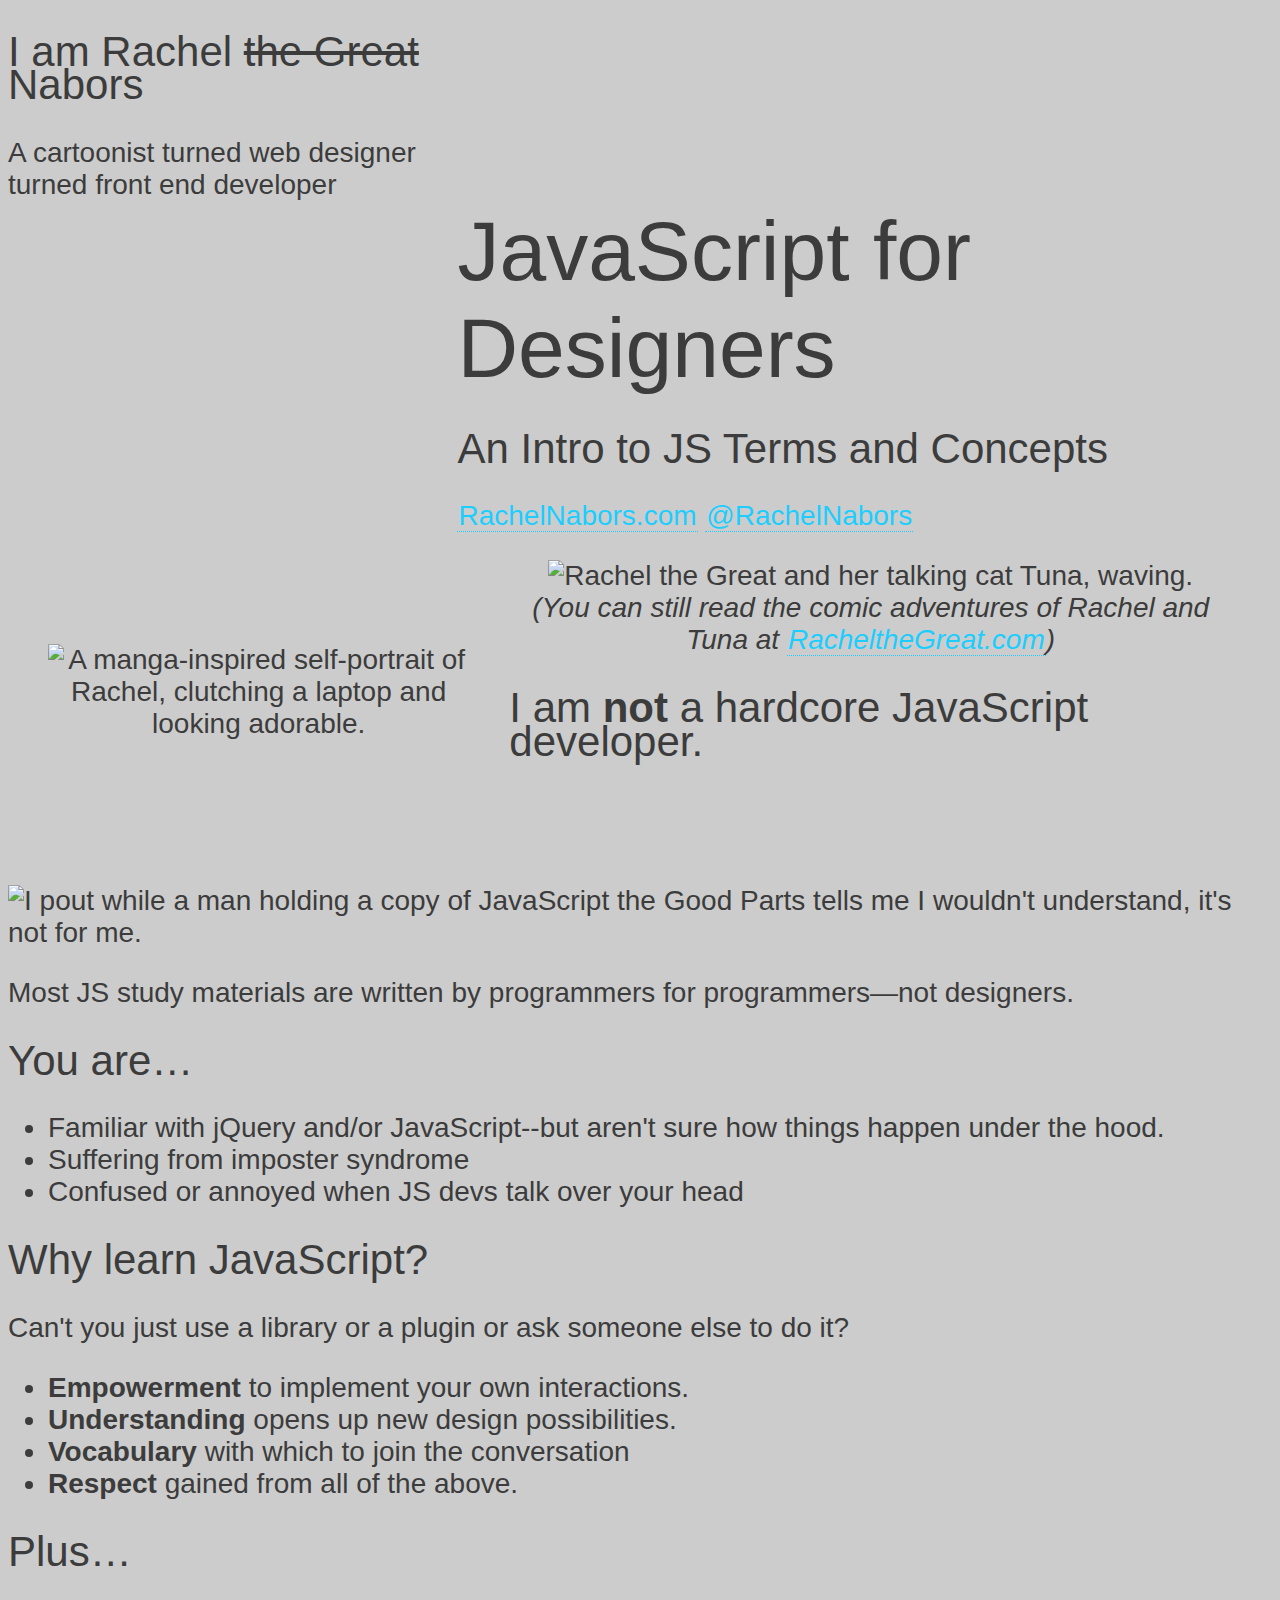
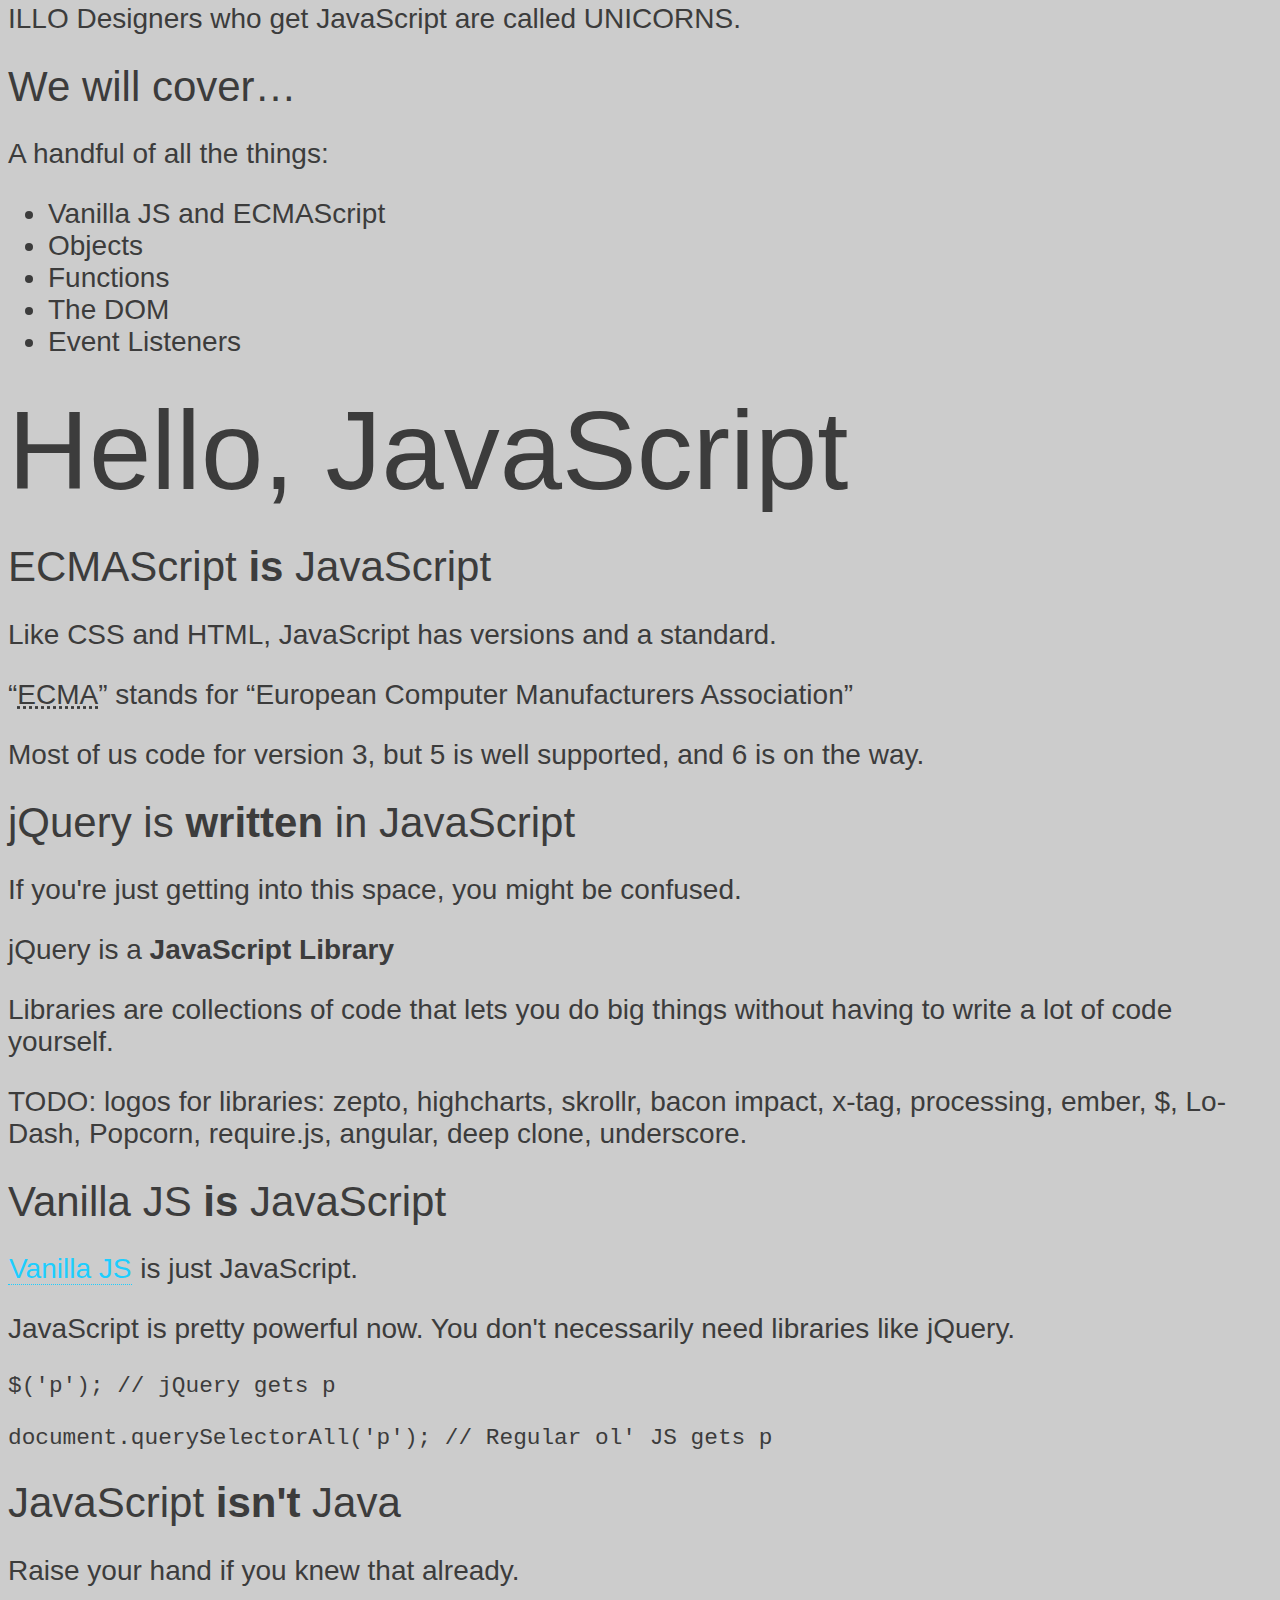
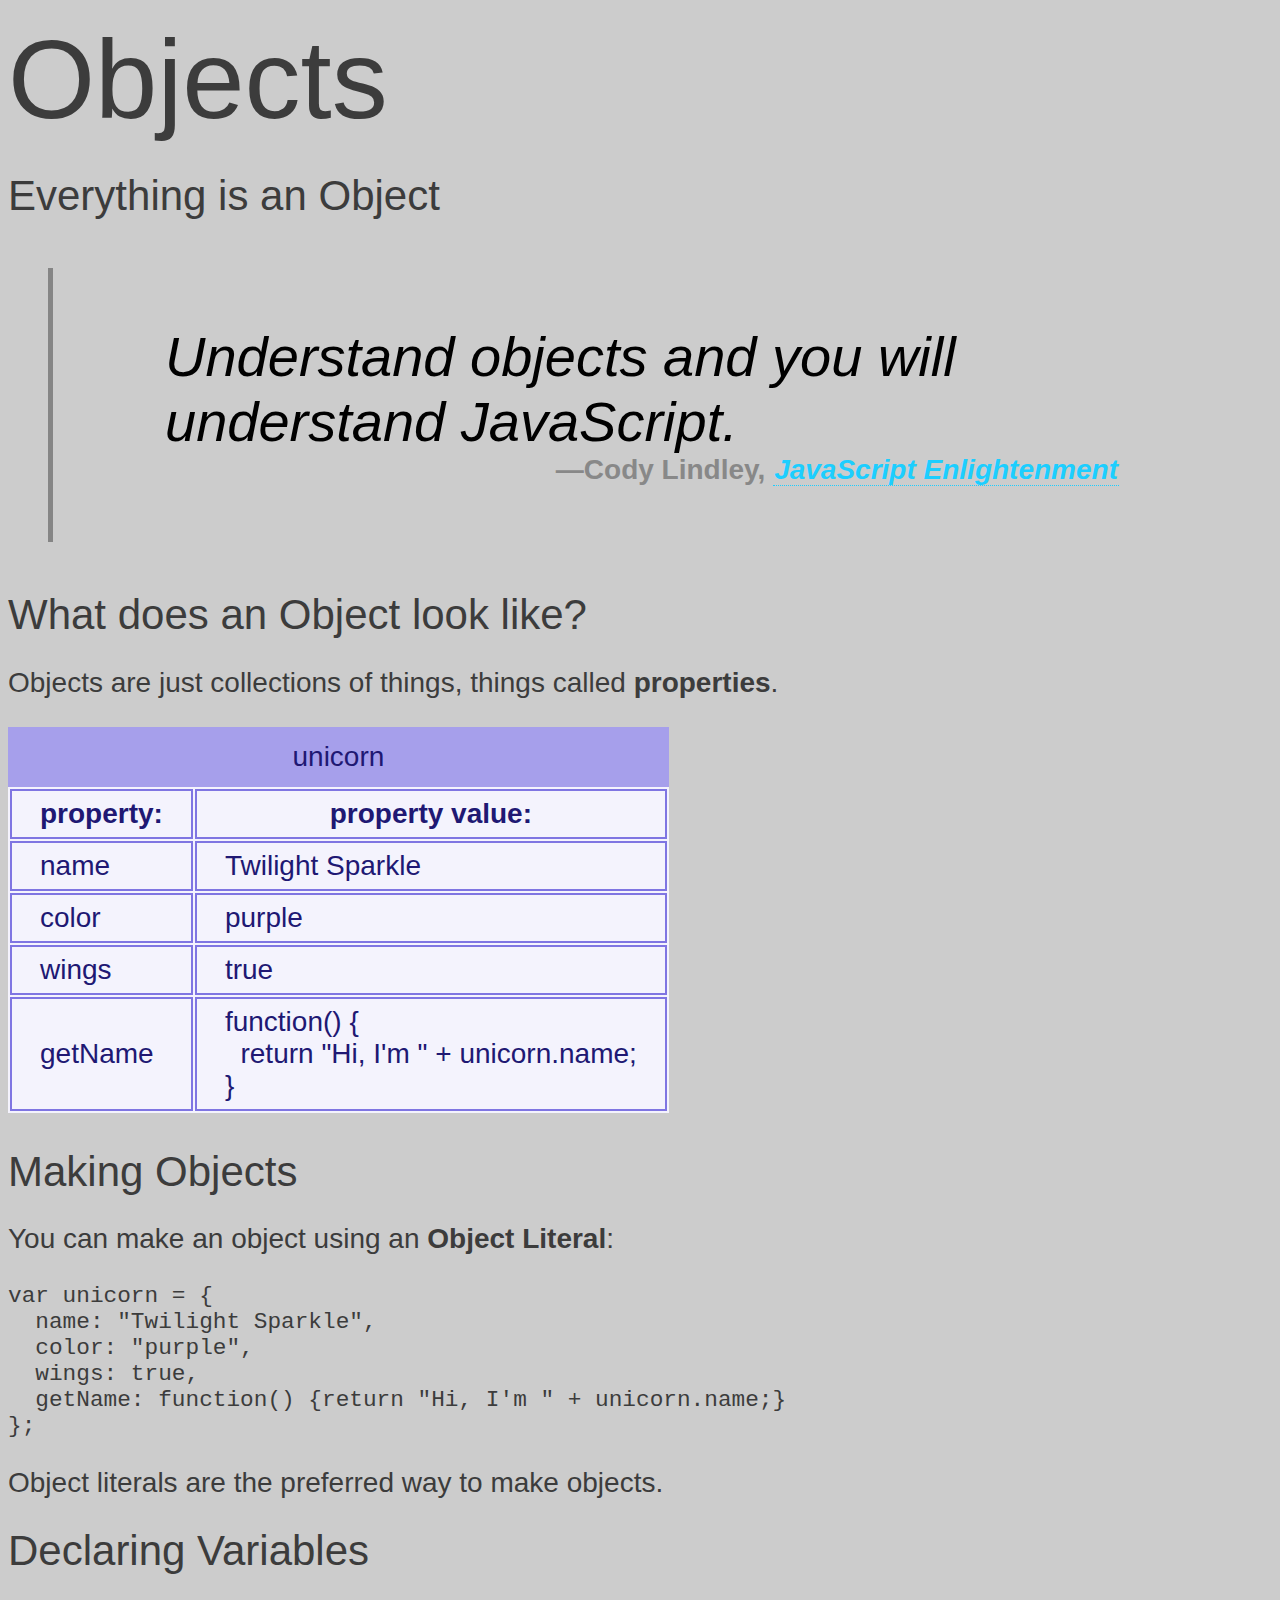
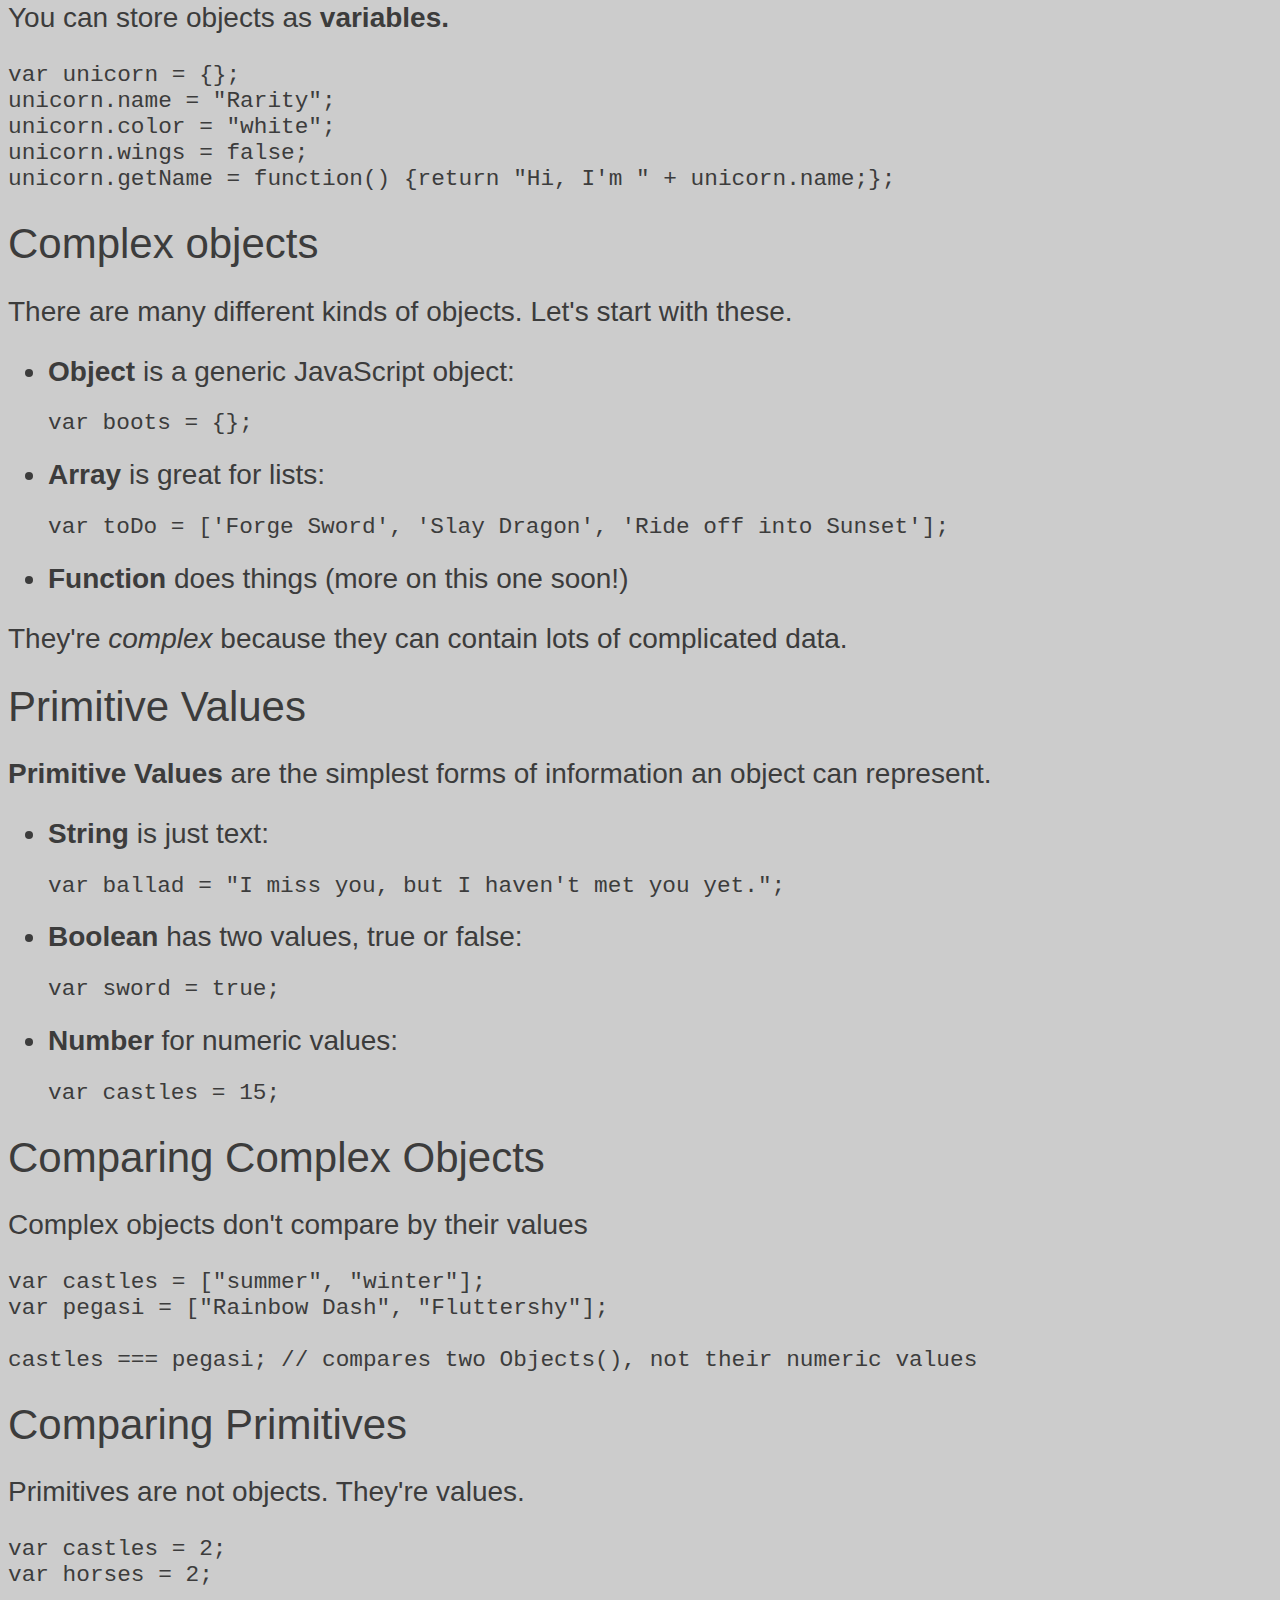
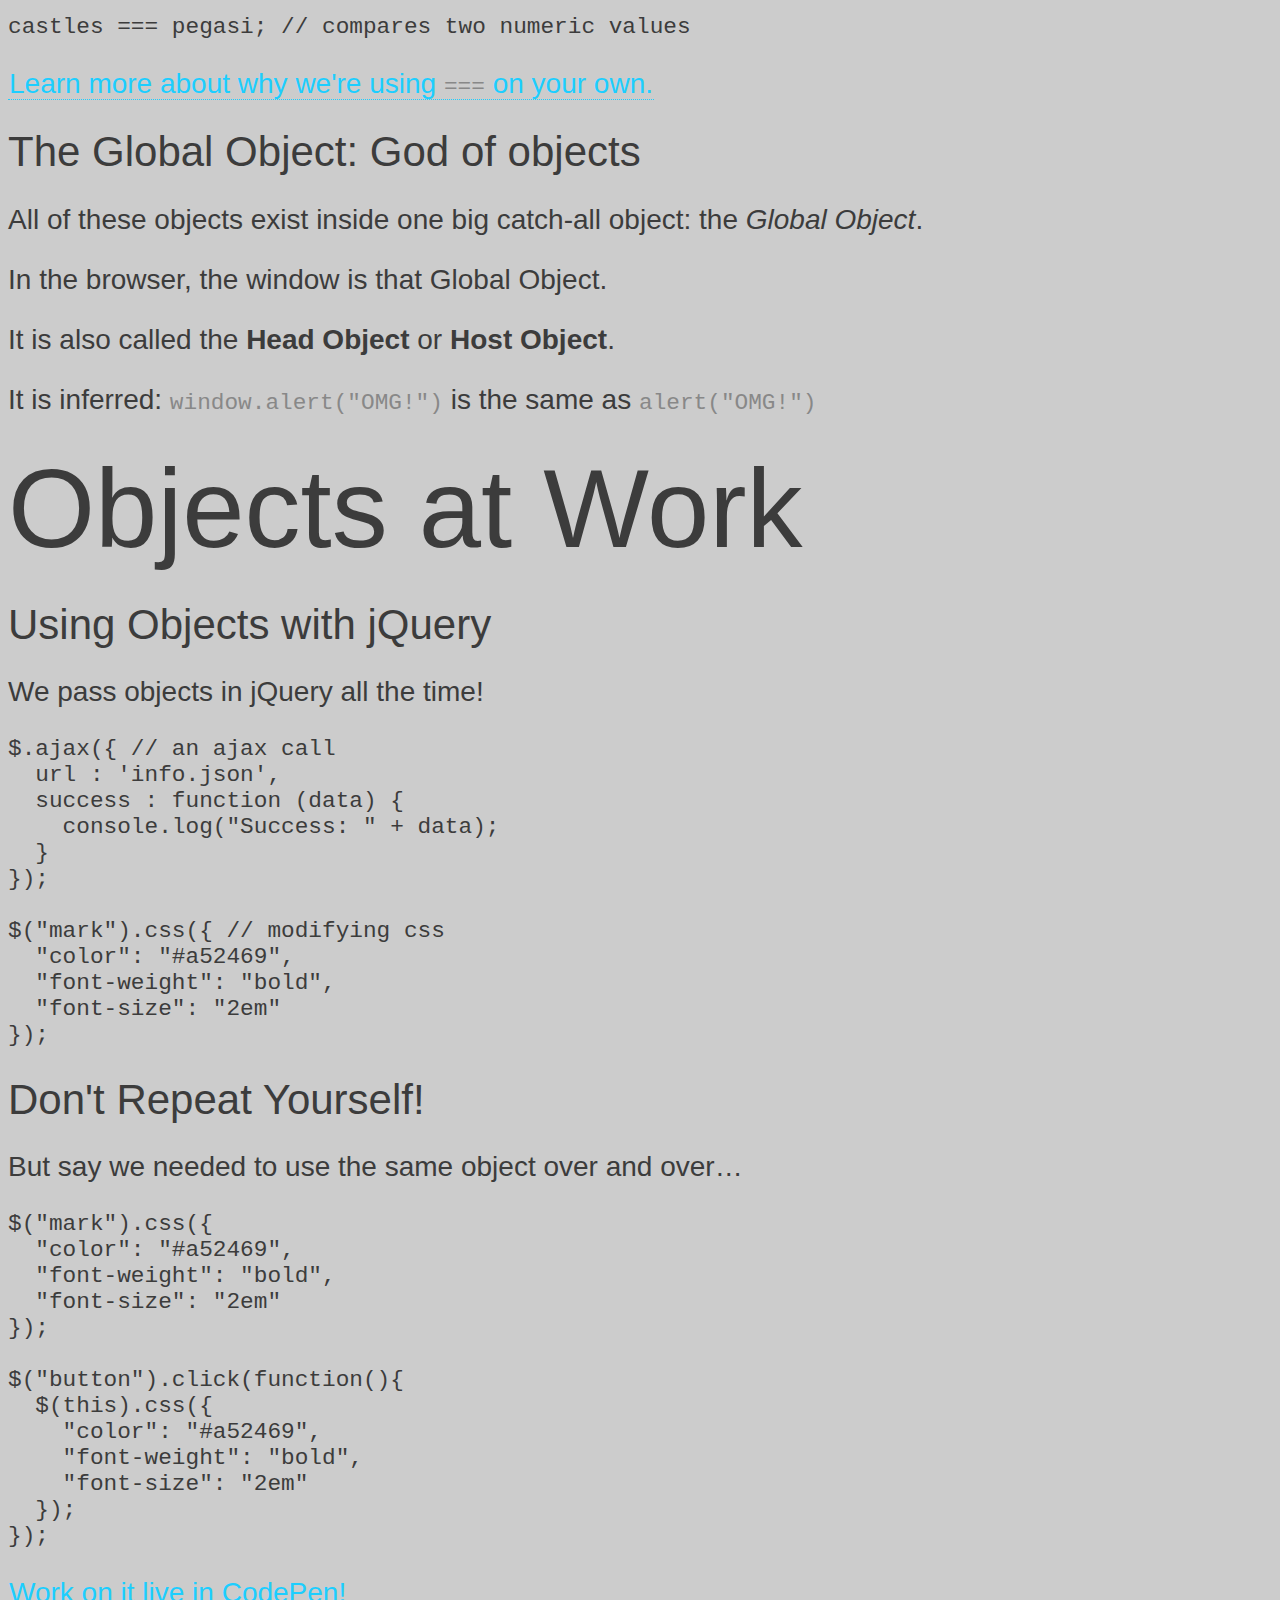
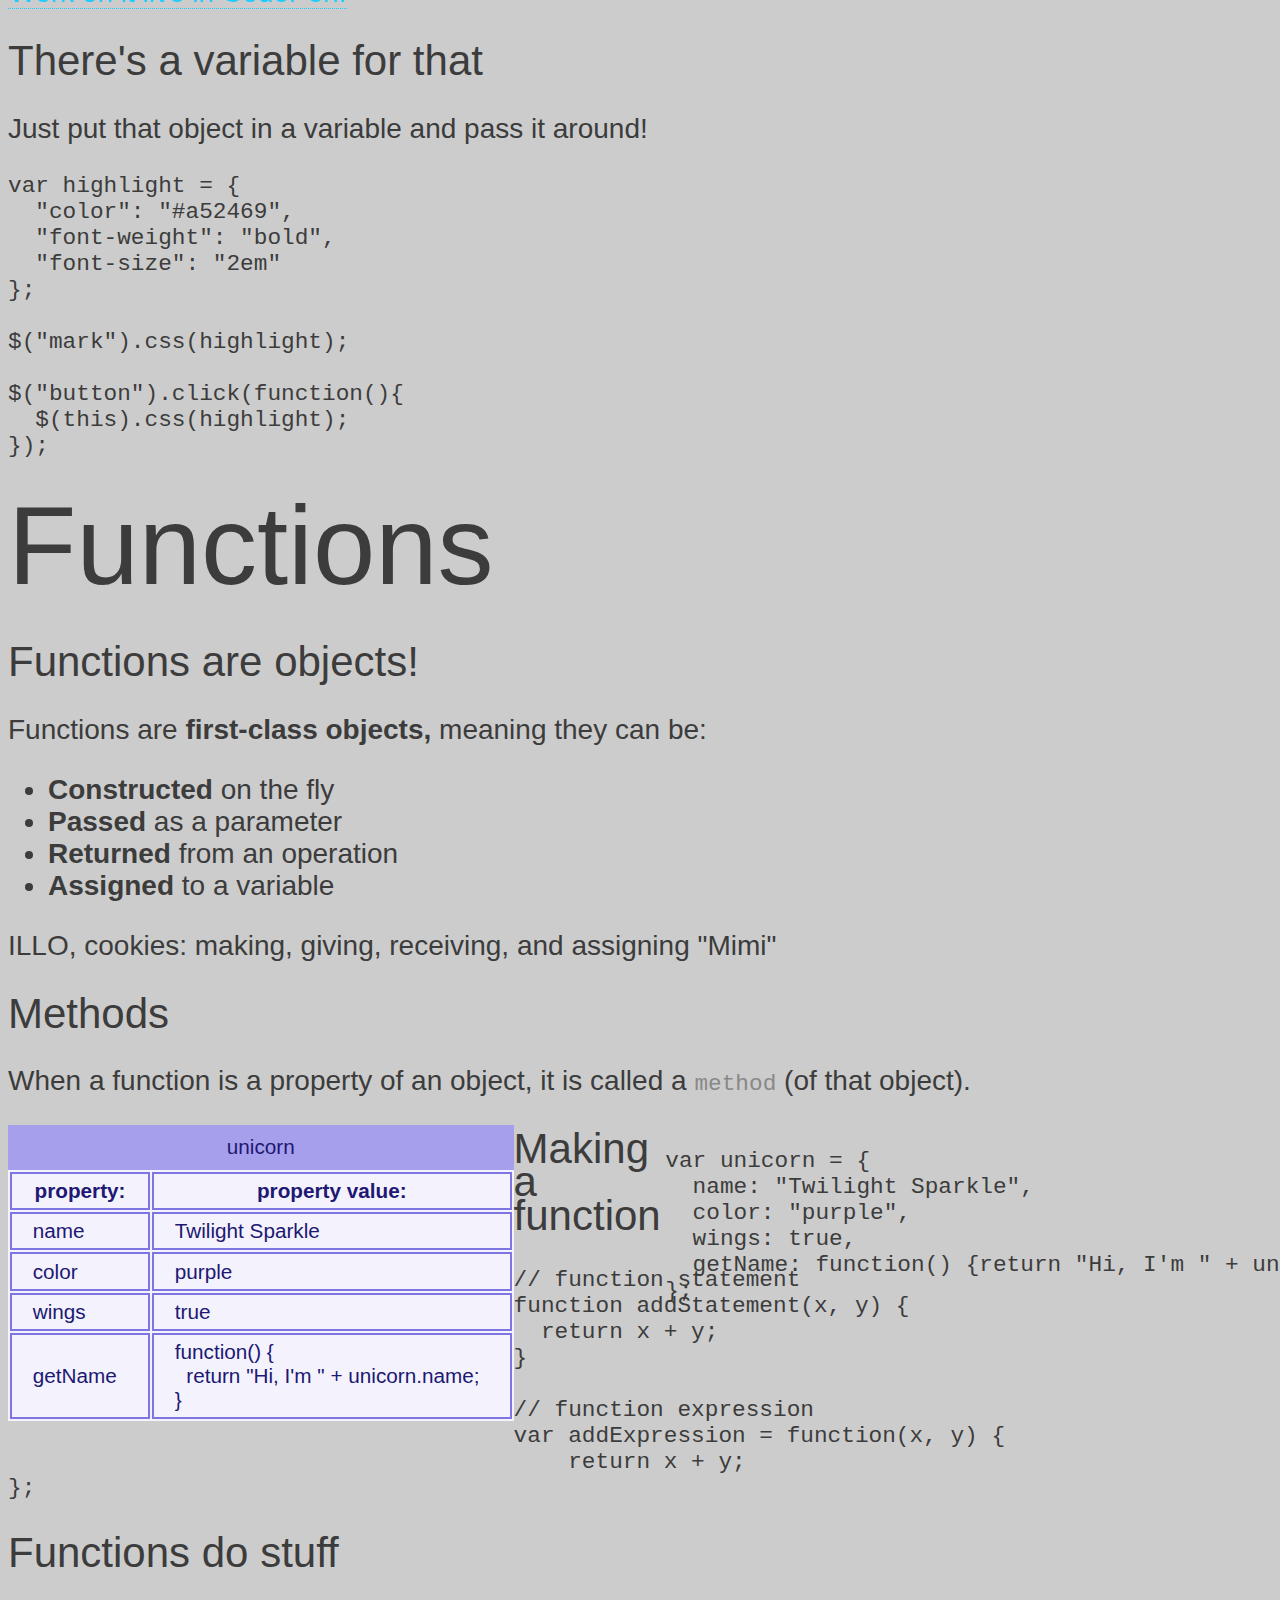
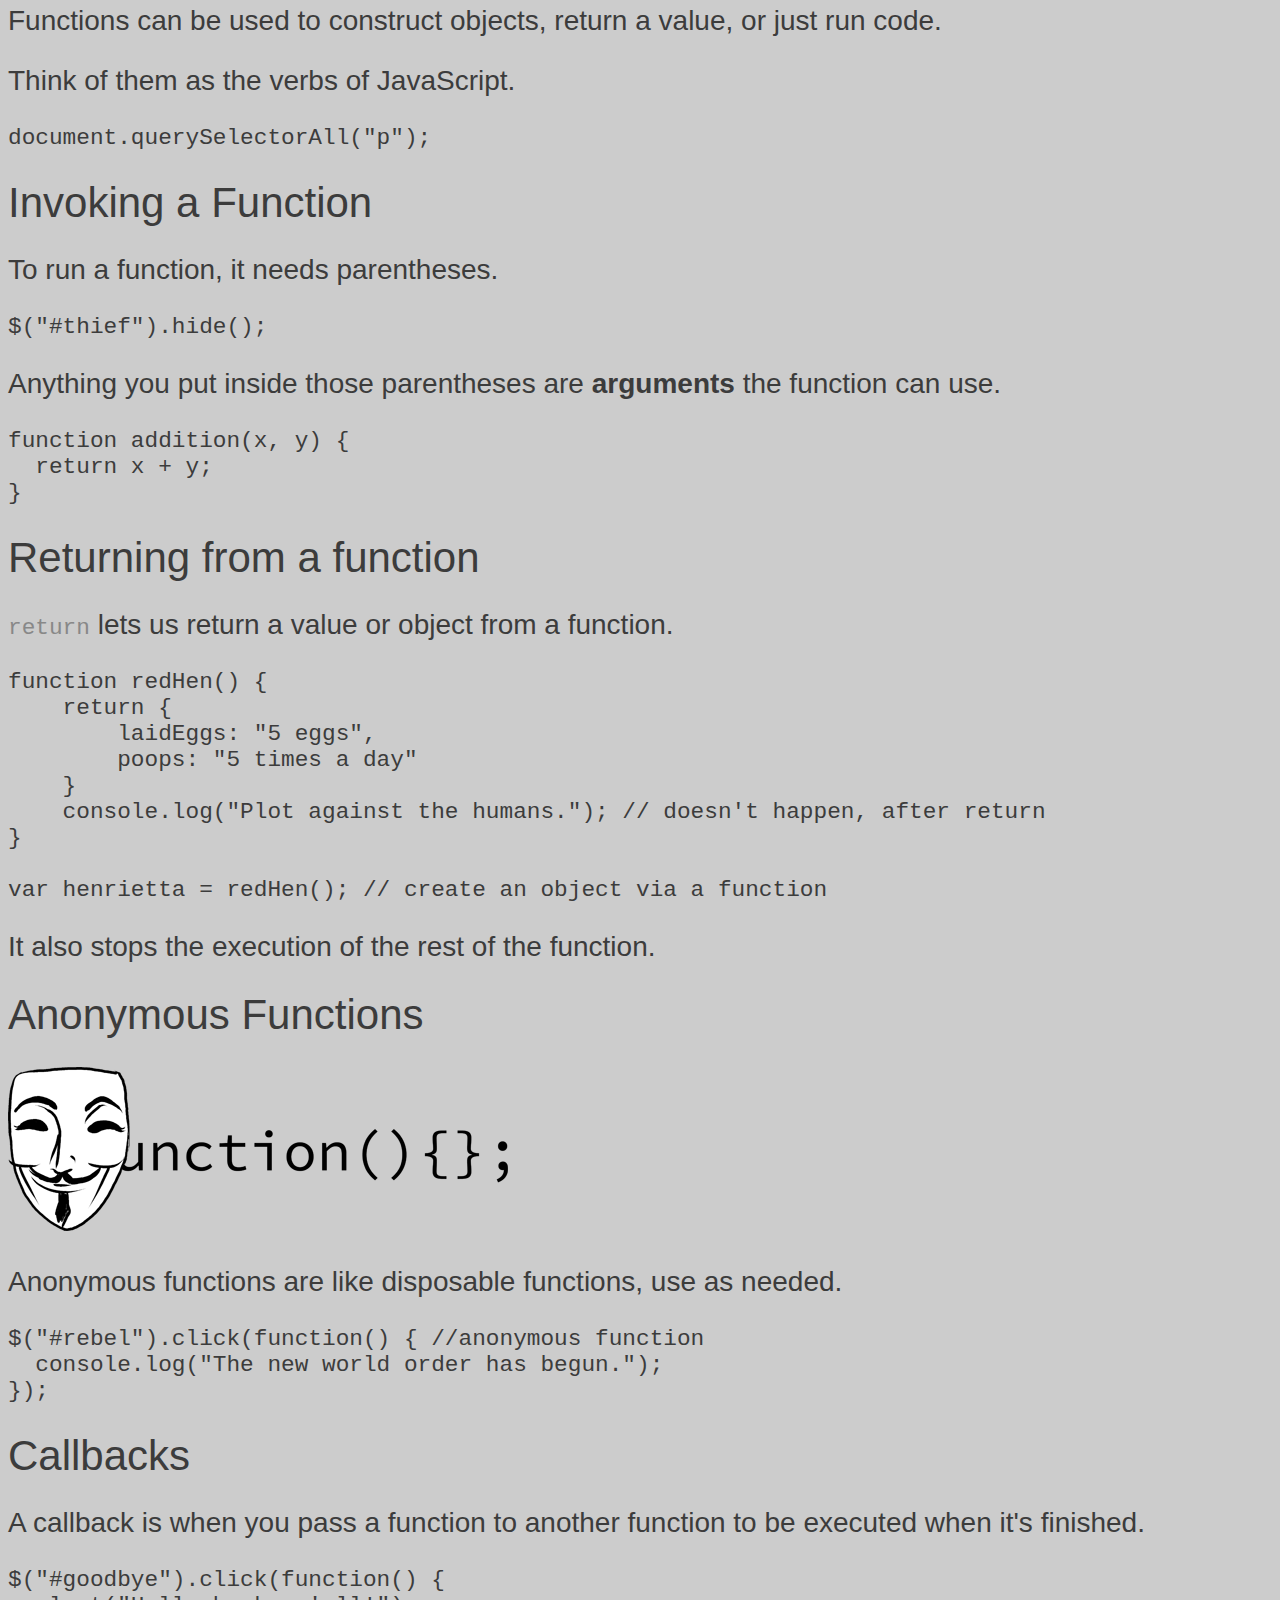
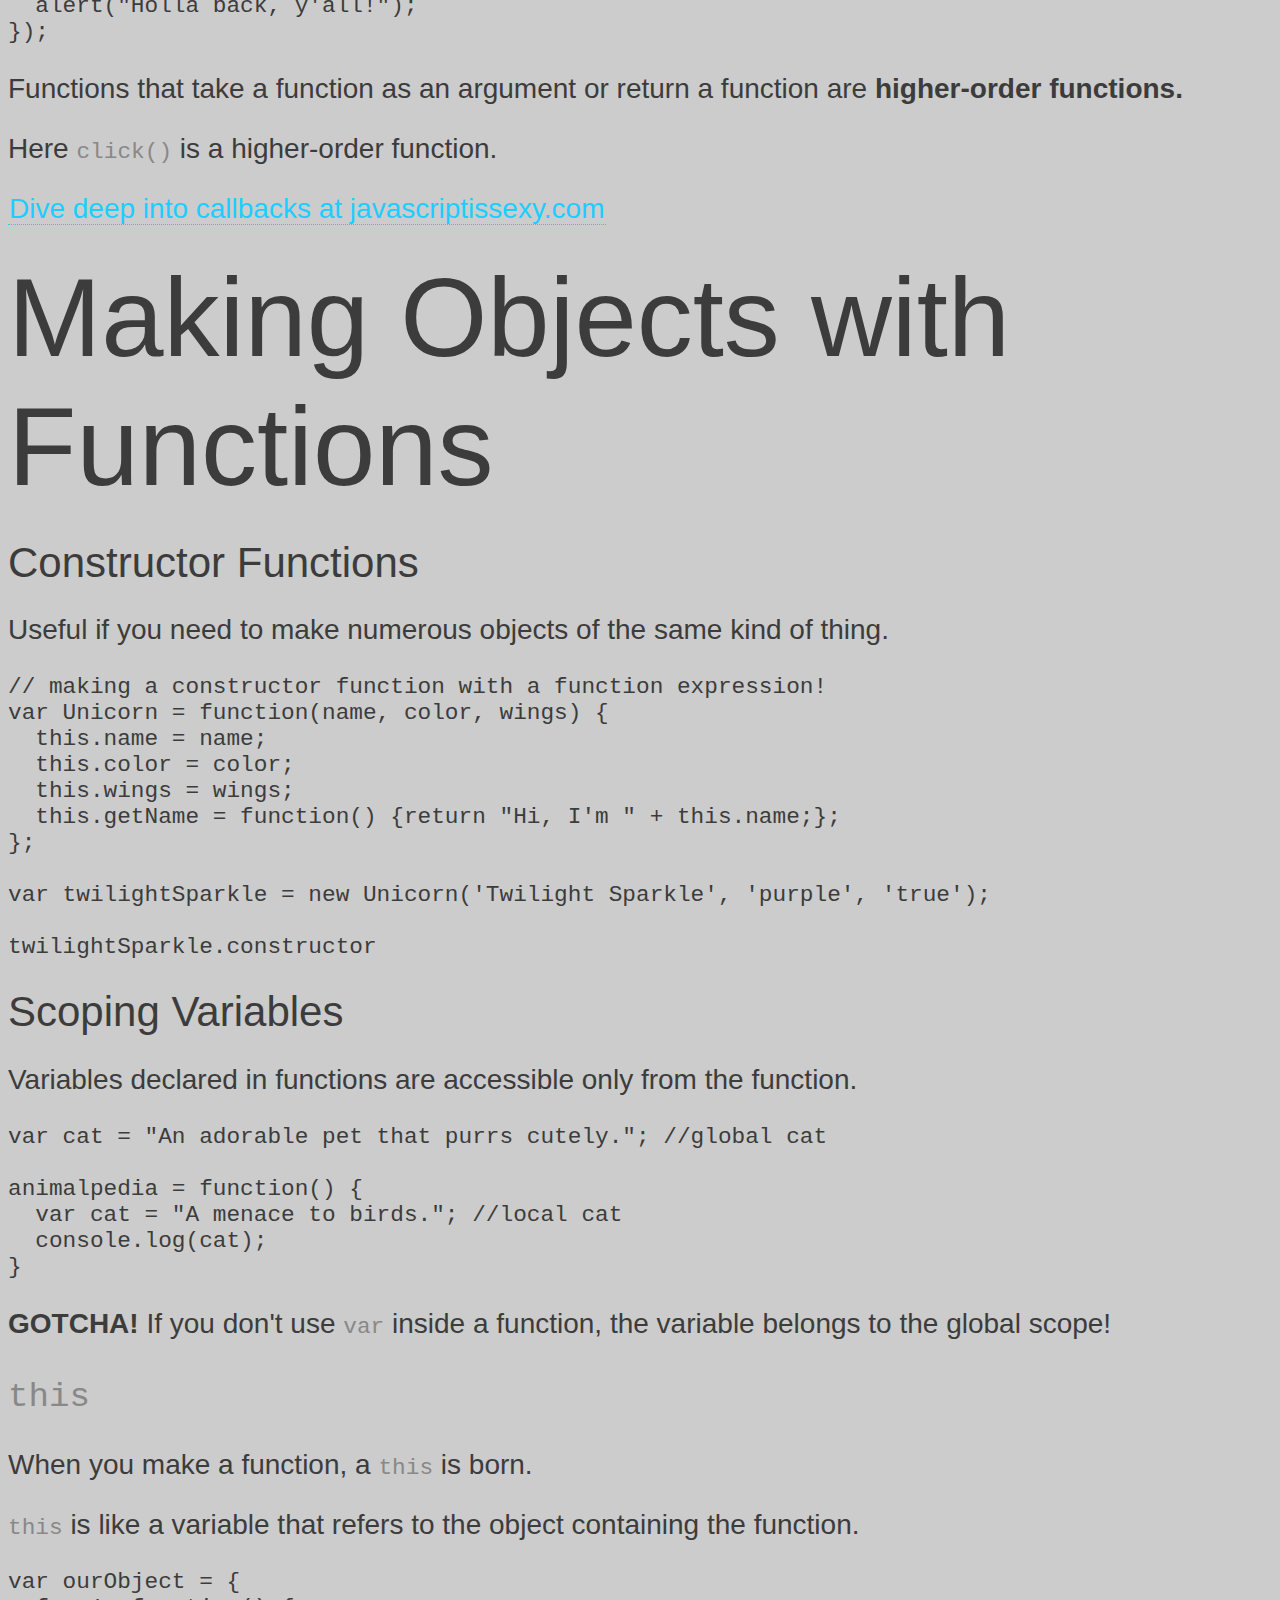
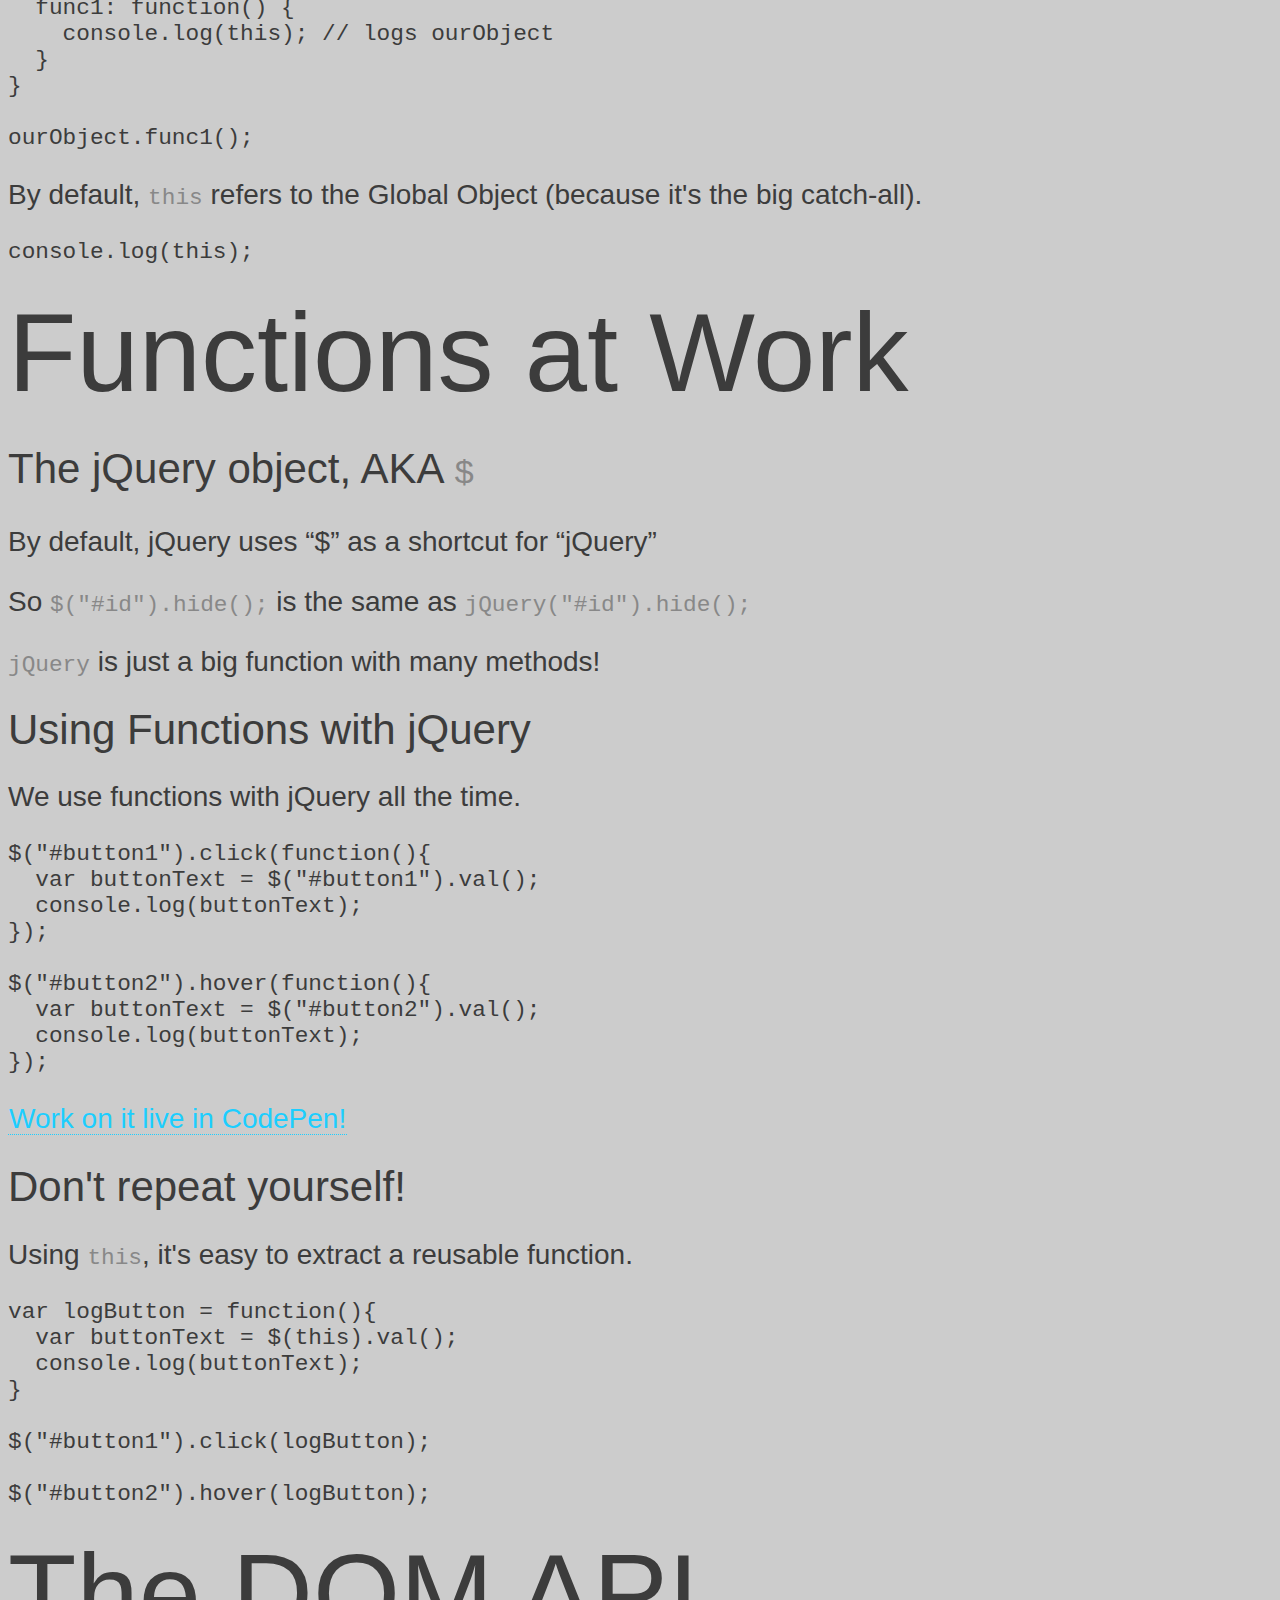
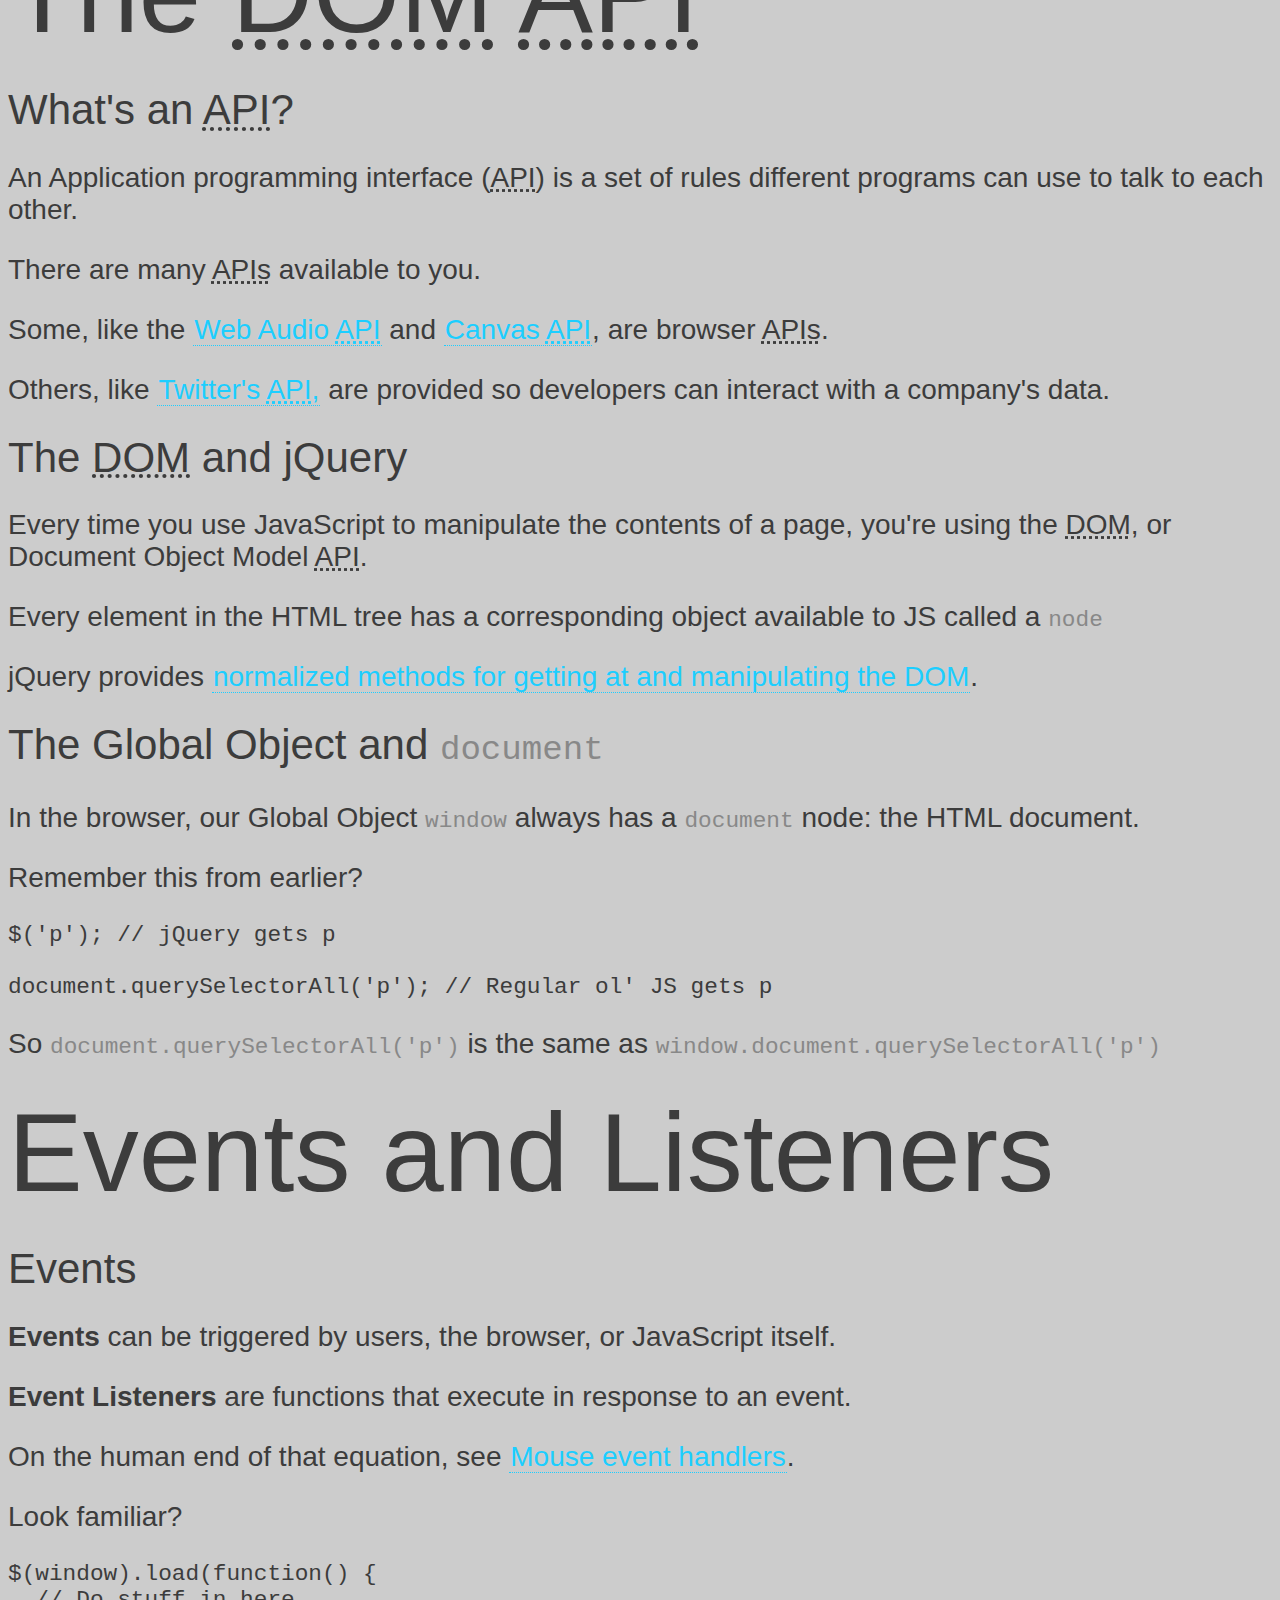
==== commit e9206614: "updates." ====
--- a/index.html
+++ b/index.html
@@ -60,6 +60,7 @@
 <section class="slide">
   <h2>I am <strong>not</strong> a hardcore JavaScript developer.</h2>
   <img src="img/p_me-javascript.png" alt="I pout while a man holding a copy of JavaScript the Good Parts tells me I wouldn't understand, it's not for me.">
+  <p>Most JS study materials are written by programmers for programmers&mdash;not designers.</p>
 </section>
 
 <section class="slide">
@@ -301,7 +302,7 @@
   <p class="slide"><a href="http://www.impressivewebs.com/why-use-triple-equals-javascipt/">You can dive deep on this.</a></p>
 </section>
  -->
-<section class="slide">
+<section class="slide god-object">
   <h2>The Global Object: God of objects</h2>
   <p>All of these objects exist inside one big catch-all object: the <em>Global Object</em>.</p>
   <p class="slide">In the browser, the window is that Global Object.</p>
@@ -535,7 +536,7 @@
 
 var twilightSparkle = new Unicorn('Twilight Sparkle', 'purple', 'true');
 
-var twilightSparkle.constructor //unicorn
+twilightSparkle.constructor
 </pre>
 </section>
 
@@ -658,7 +659,7 @@
 
 <section class="slide">
   <h2>Events</h2>
-  <p><strong>Events</strong> can be caused by users or JavaScript itself.</p>
+  <p><strong>Events</strong> can be triggered by users, the browser, or JavaScript itself.</p>
   <p class="slide"><strong>Event Listeners</strong> are functions that execute in response to an event.</p>
   <p class="slide">On the human end of that equation, see <a href="http://api.jquery.com/category/events/mouse-events/">Mouse event handlers</a>.</p>
   <div class="slide">
@@ -668,7 +669,7 @@
   // Do stuff in here.
 });
 </pre>
-    <p><code>.load()</code> is a jQuery method called when all assets have been rendered.</p>
+    <p><code>.load()</code> is a jQuery method whose callback runs when all assets have been rendered.</p>
   </div>
 </section>
 
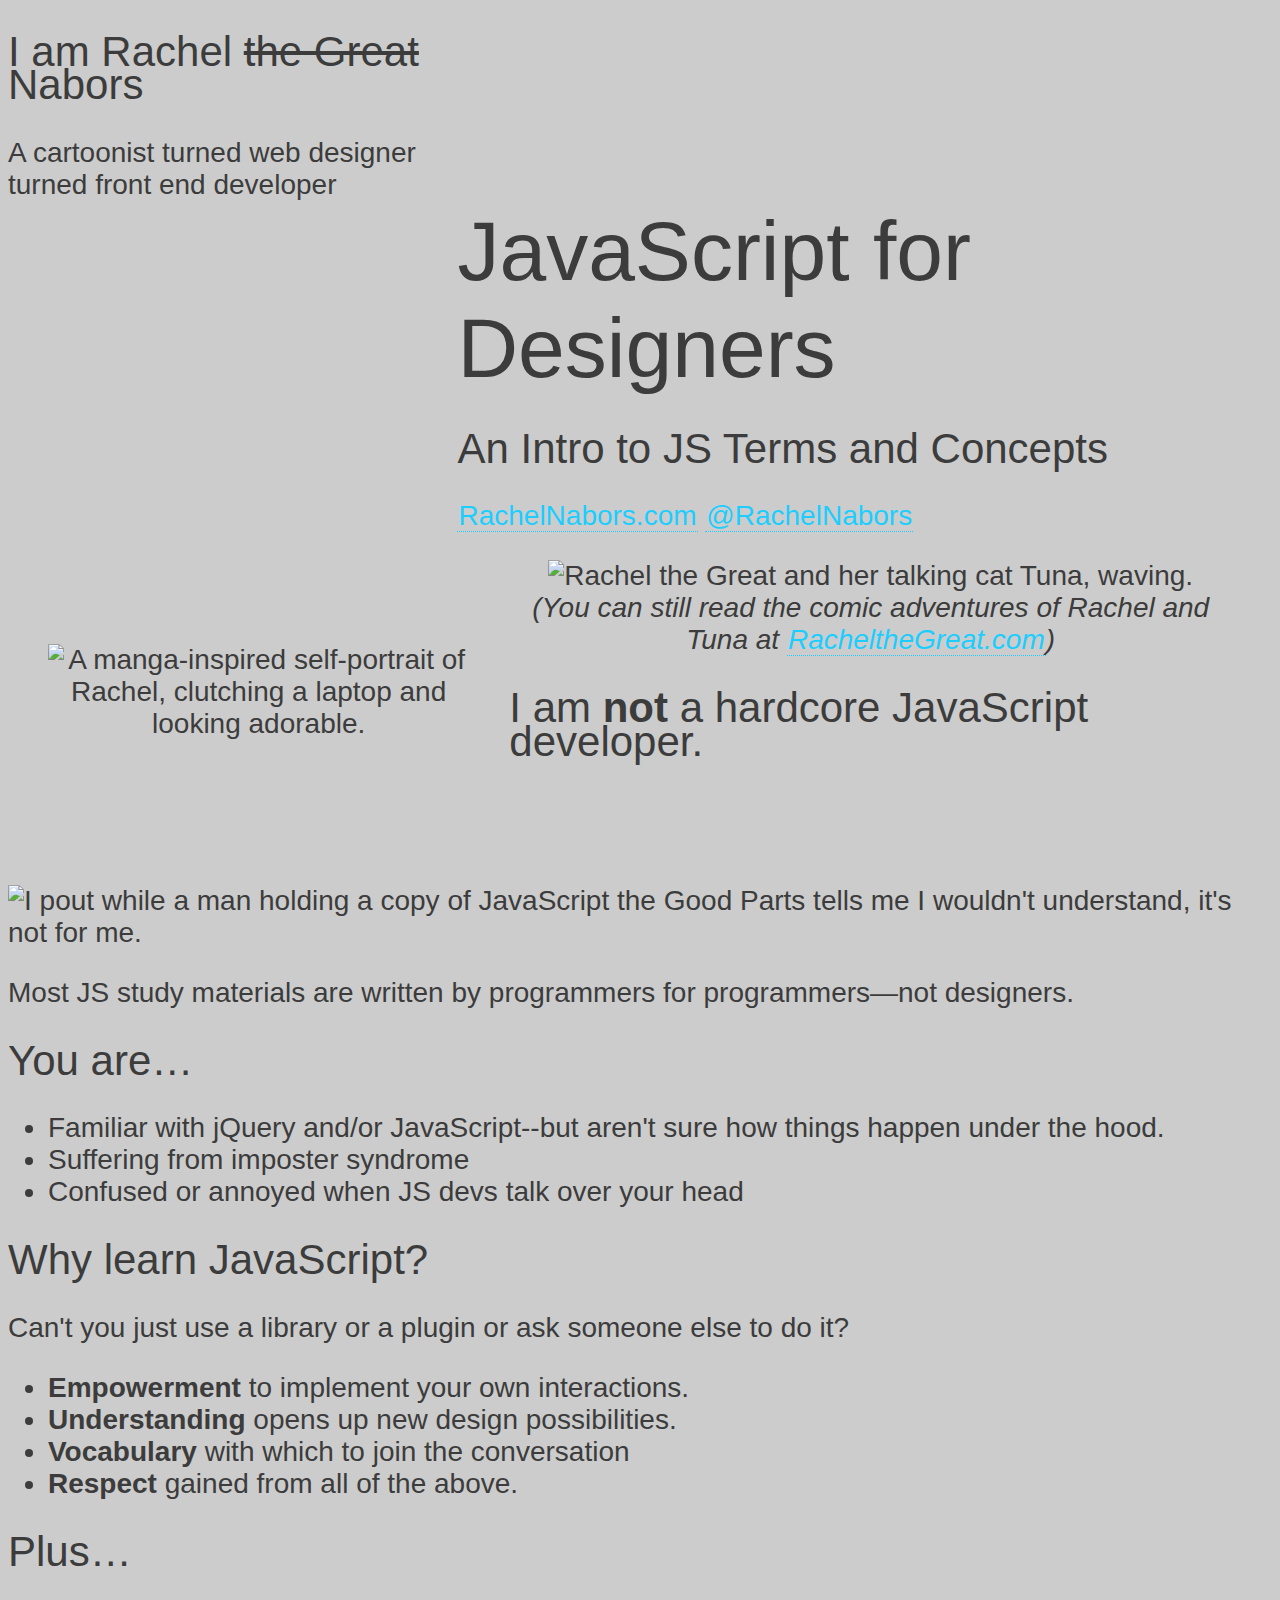
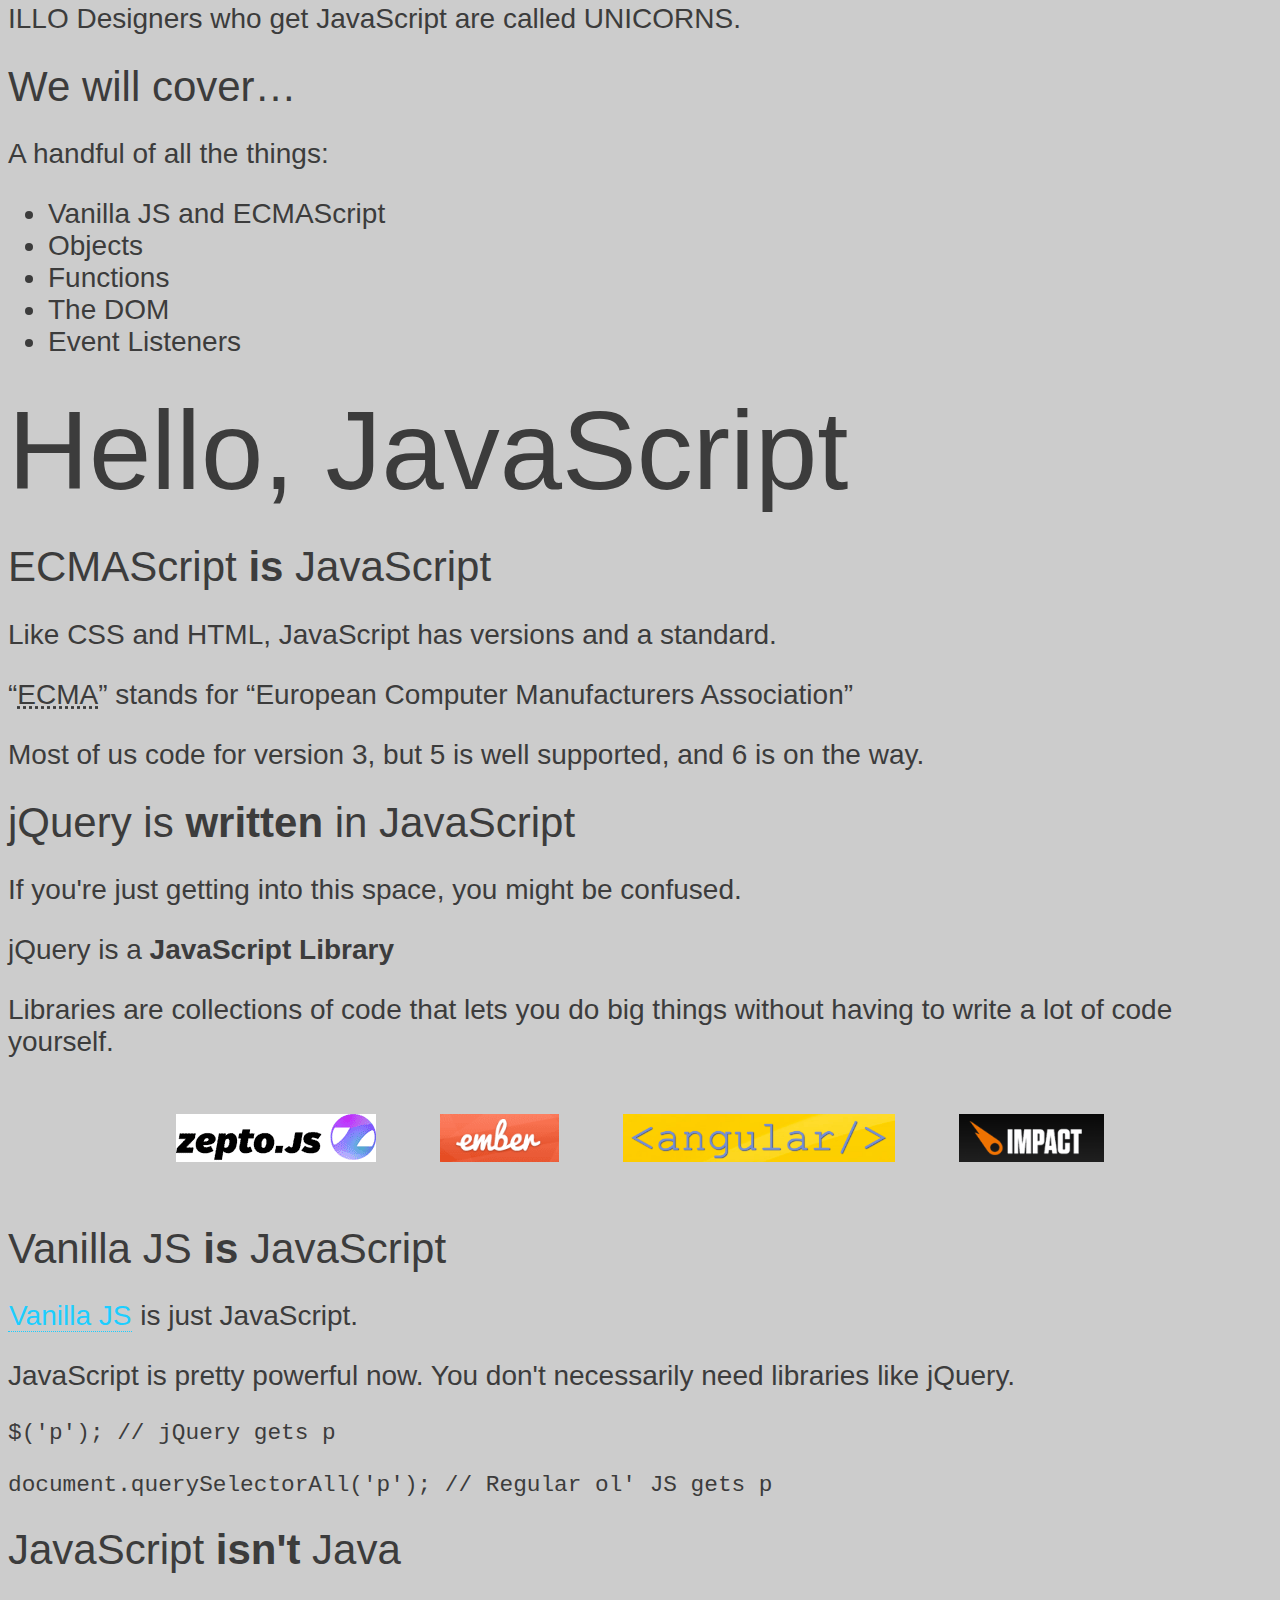
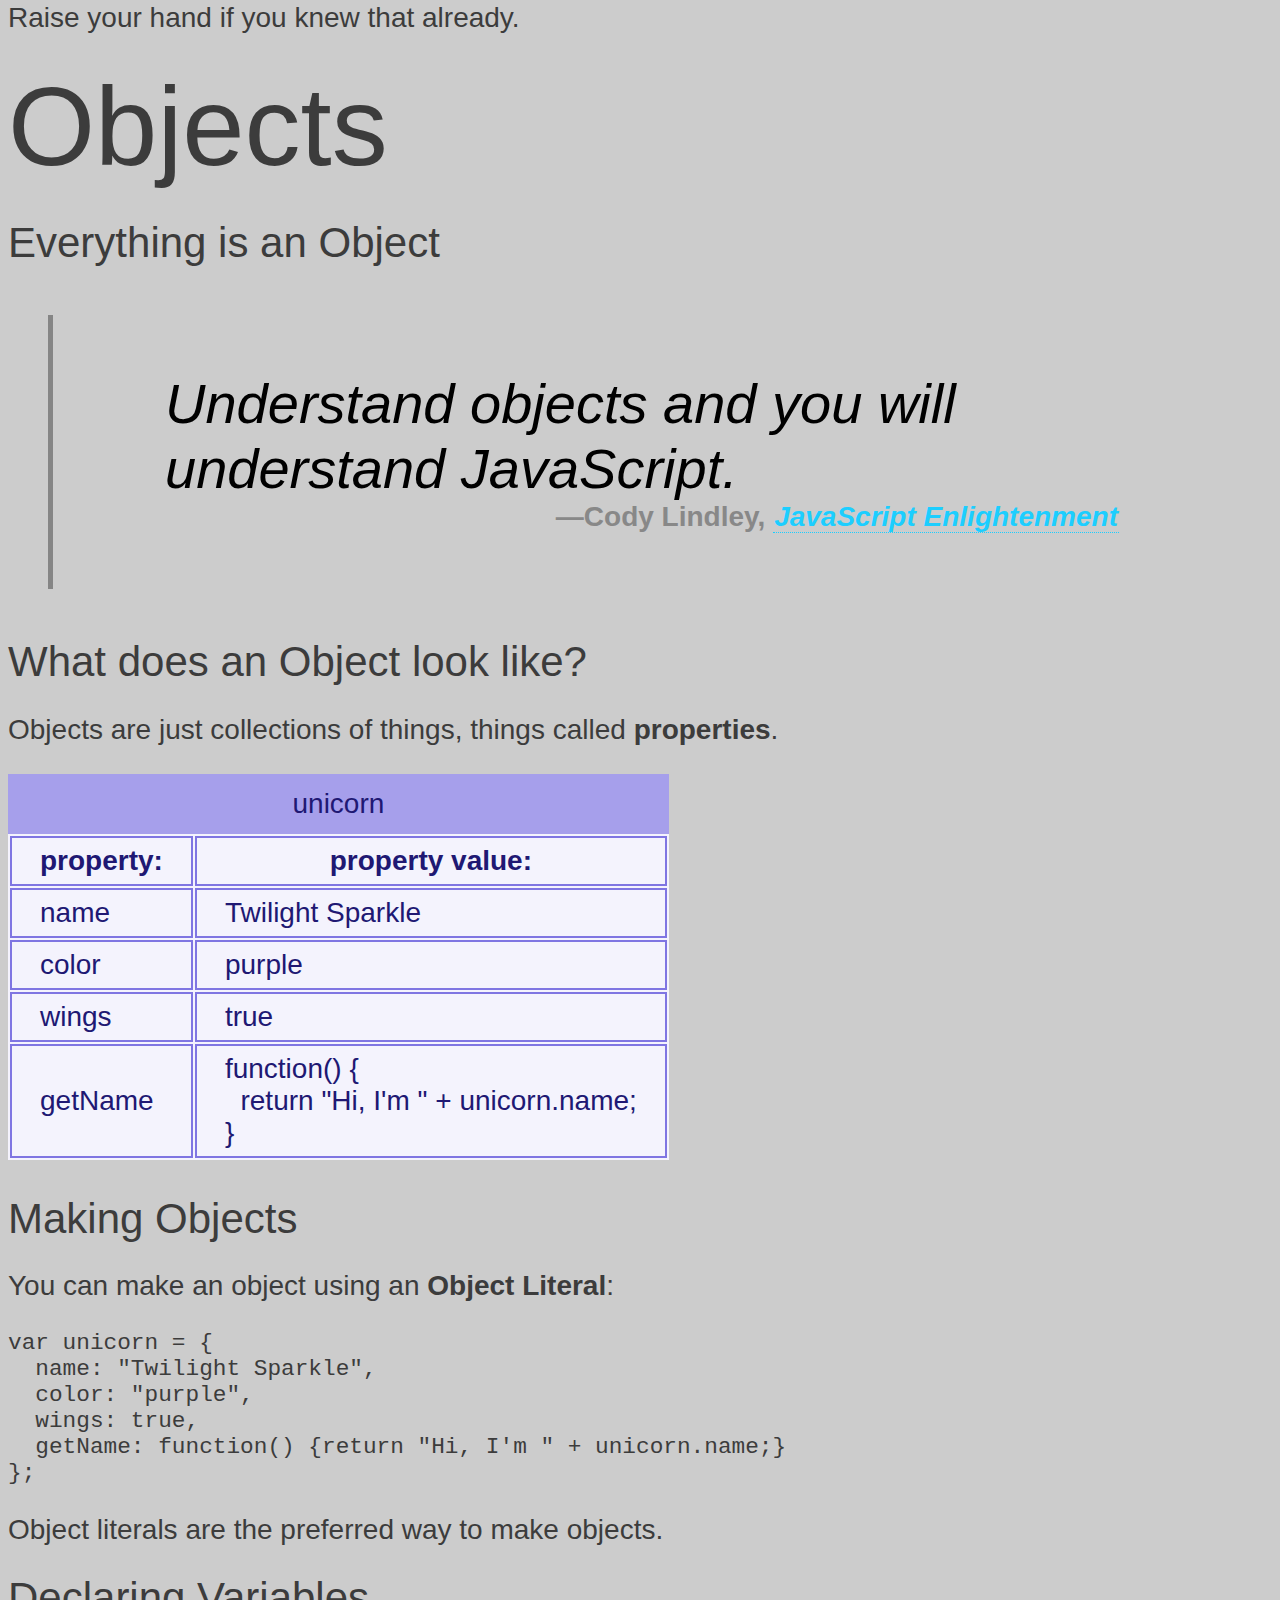
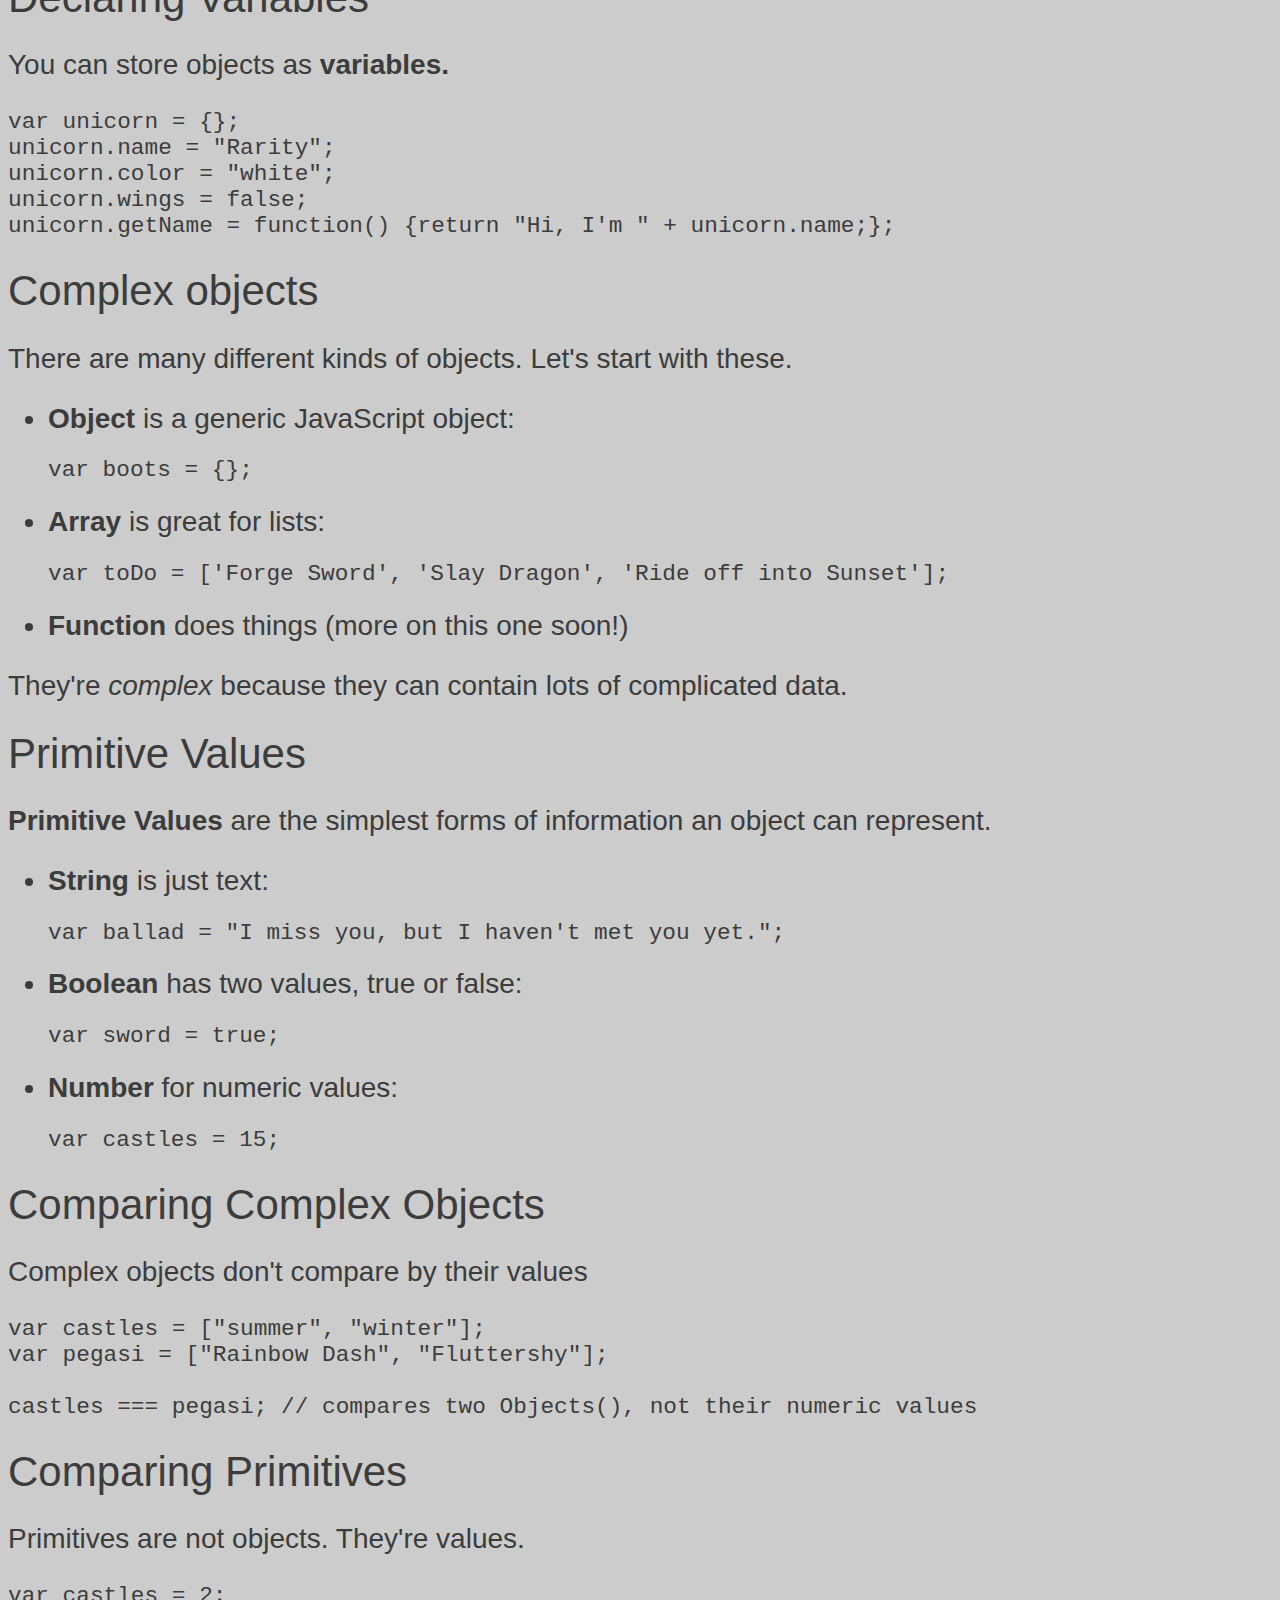
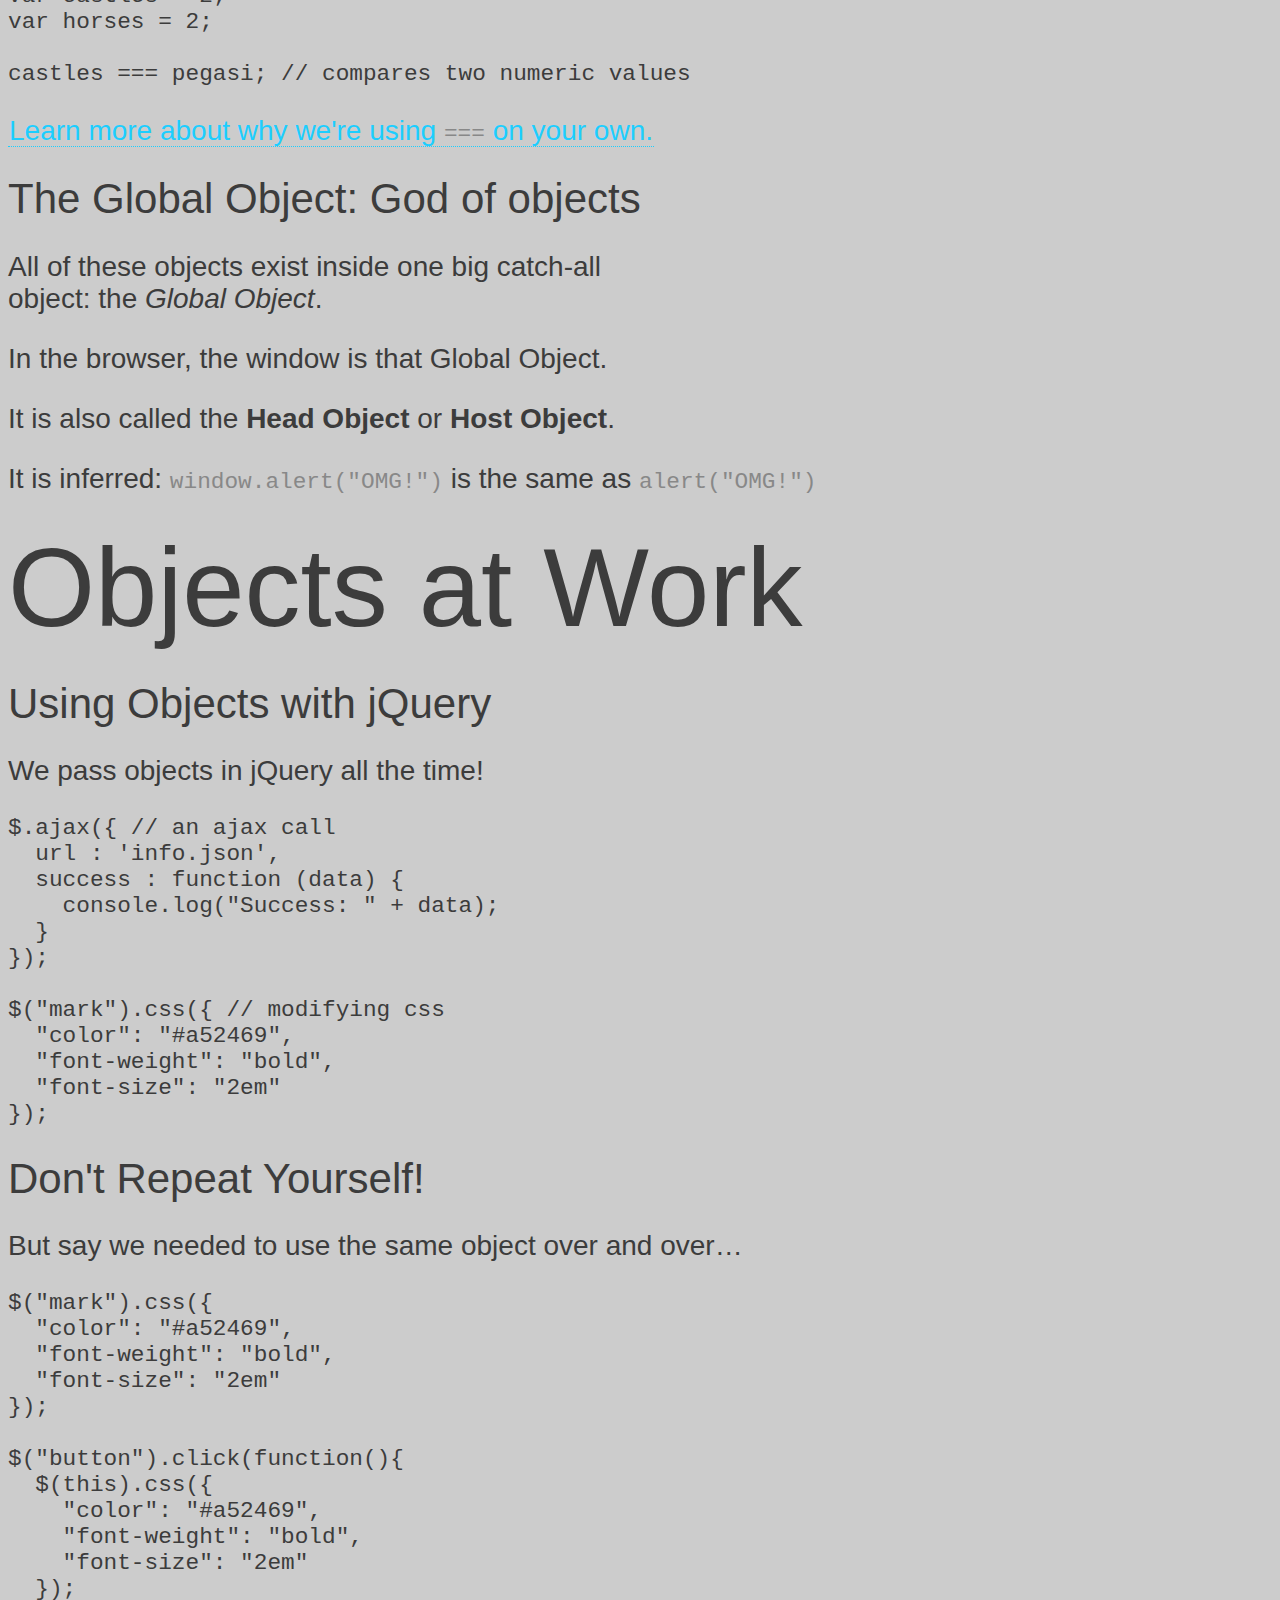
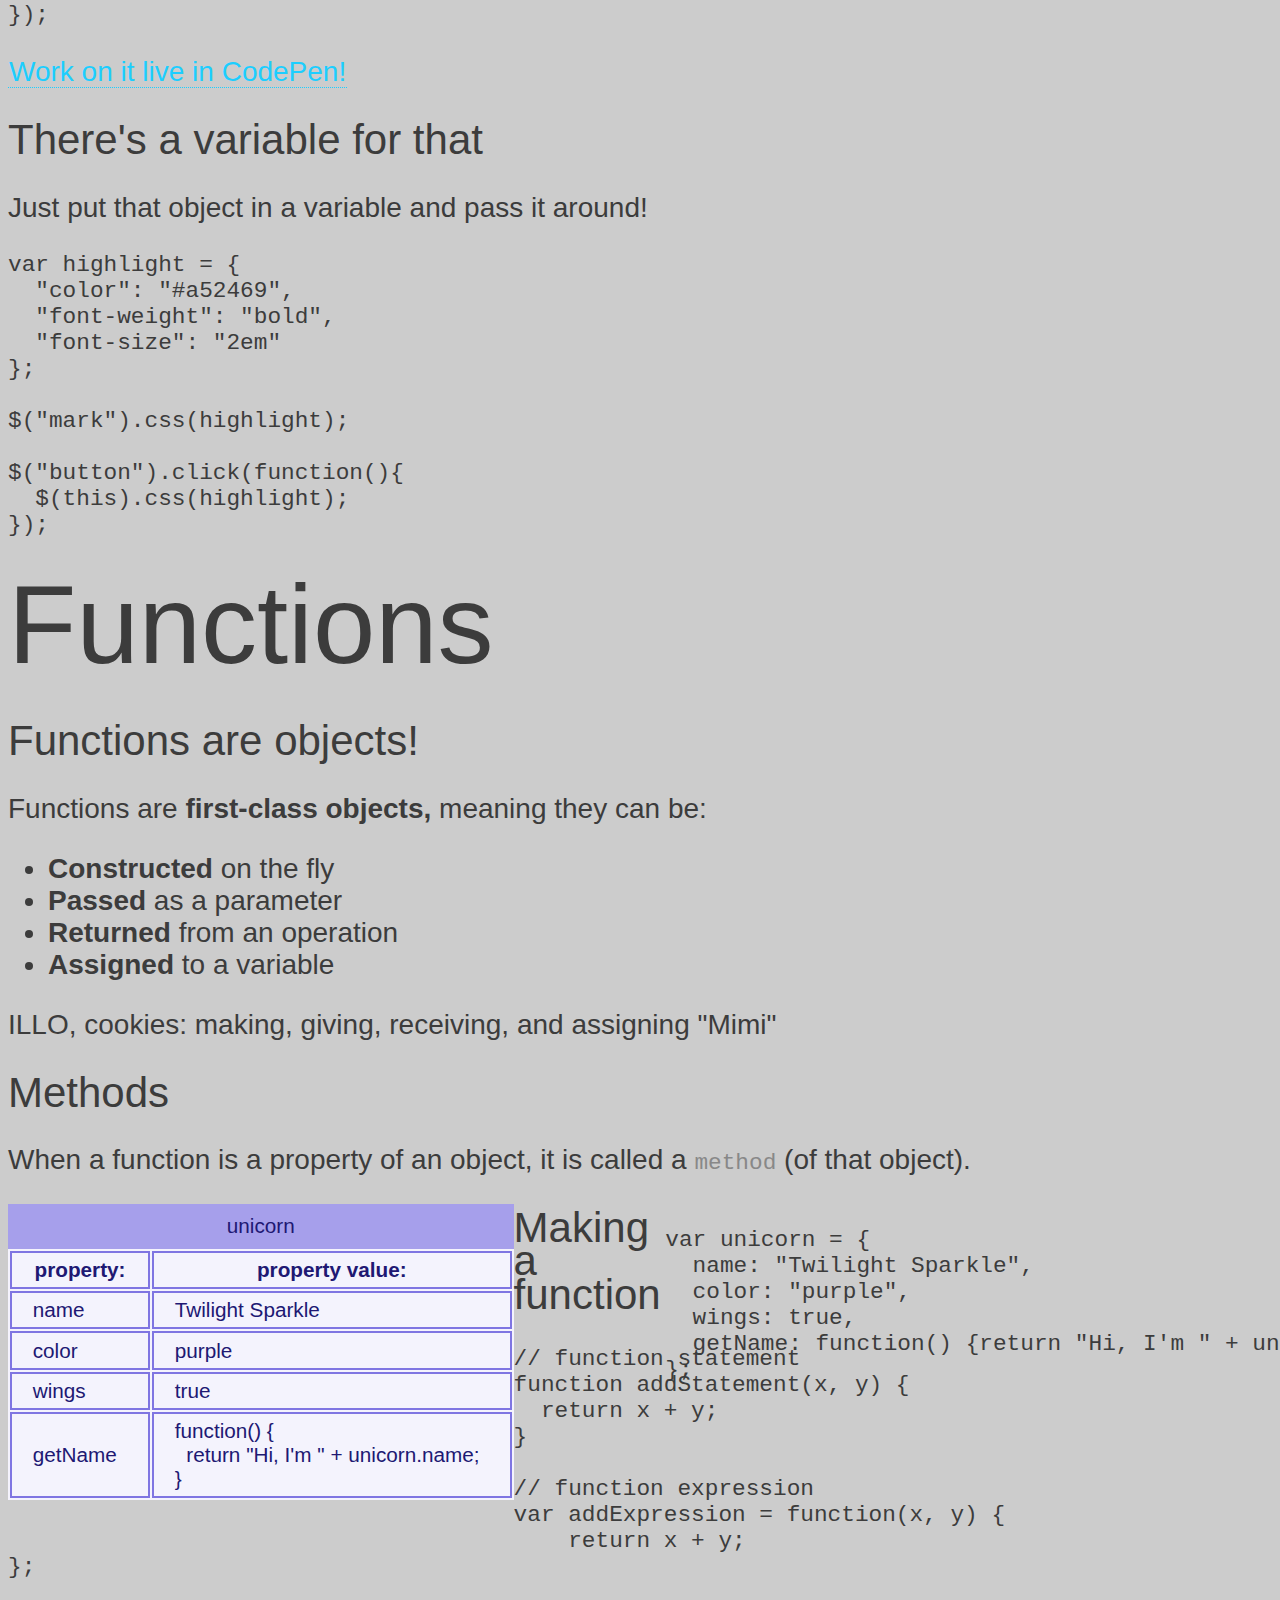
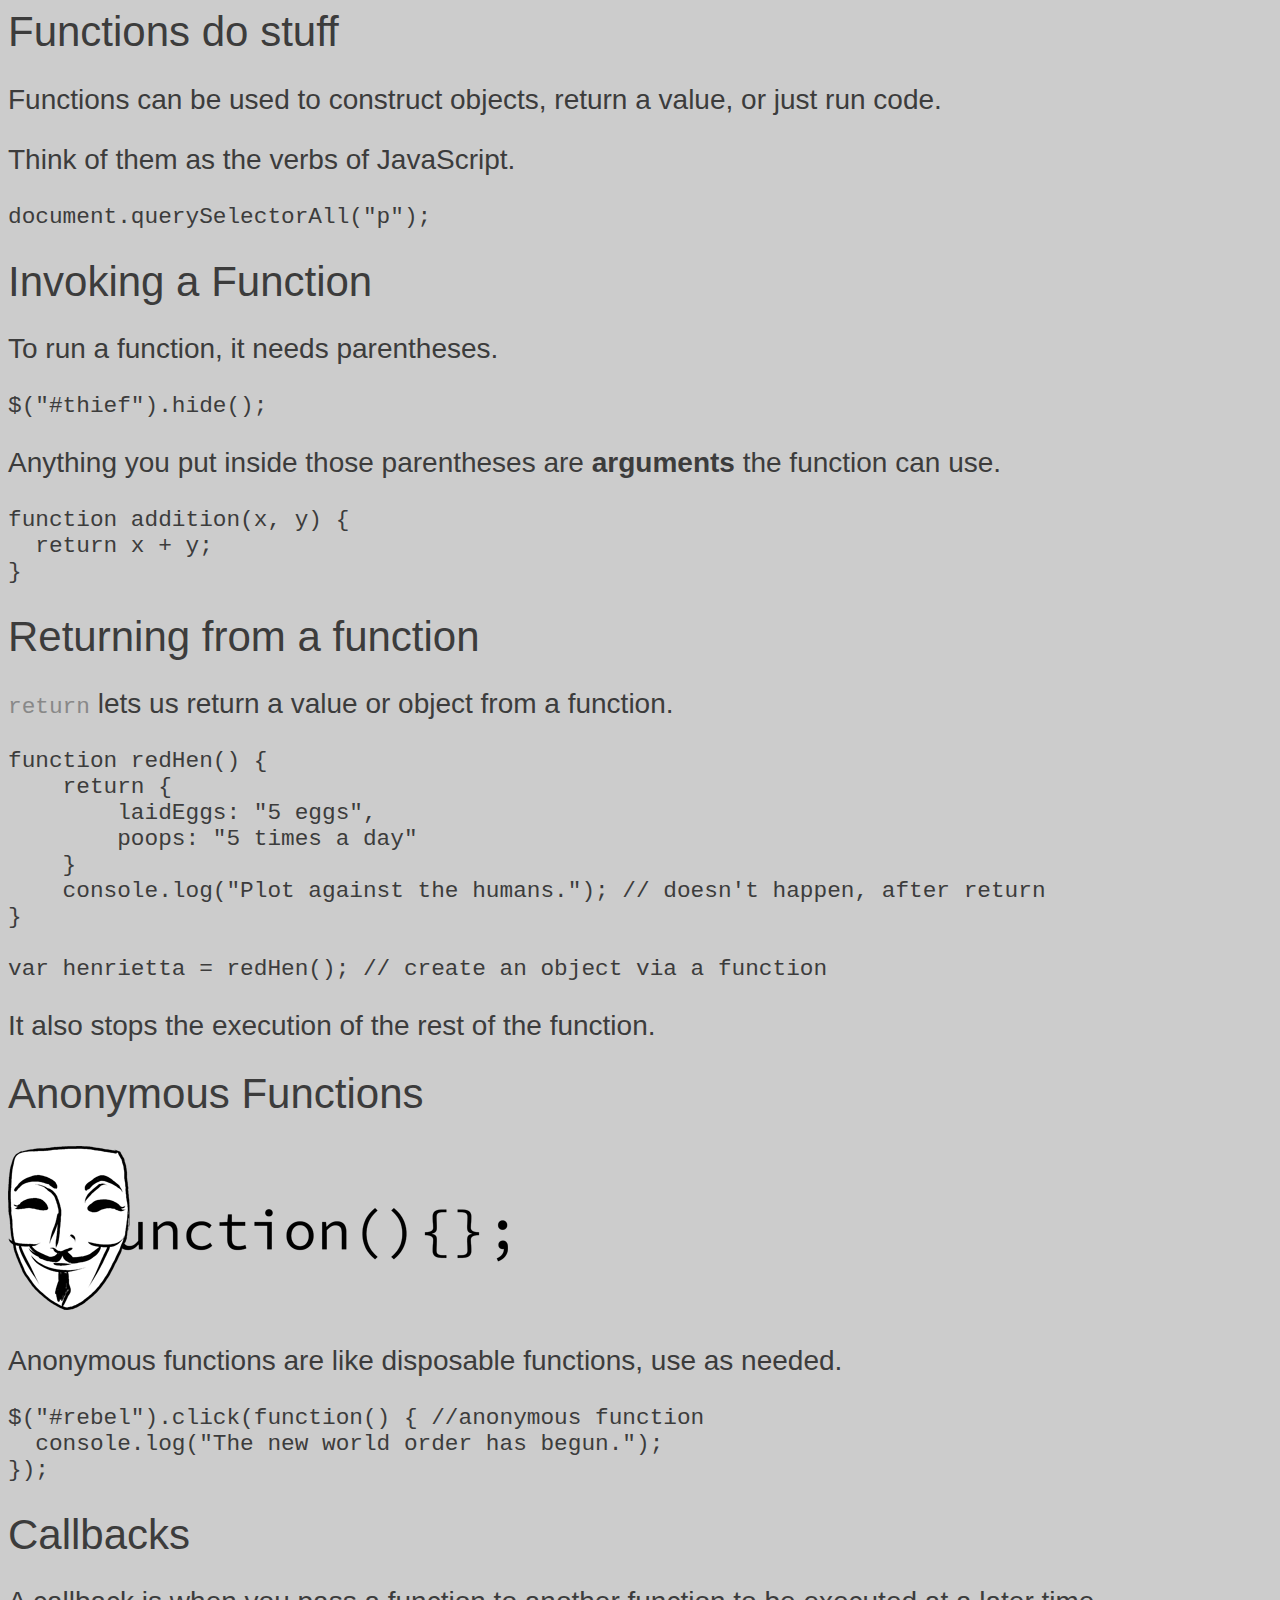
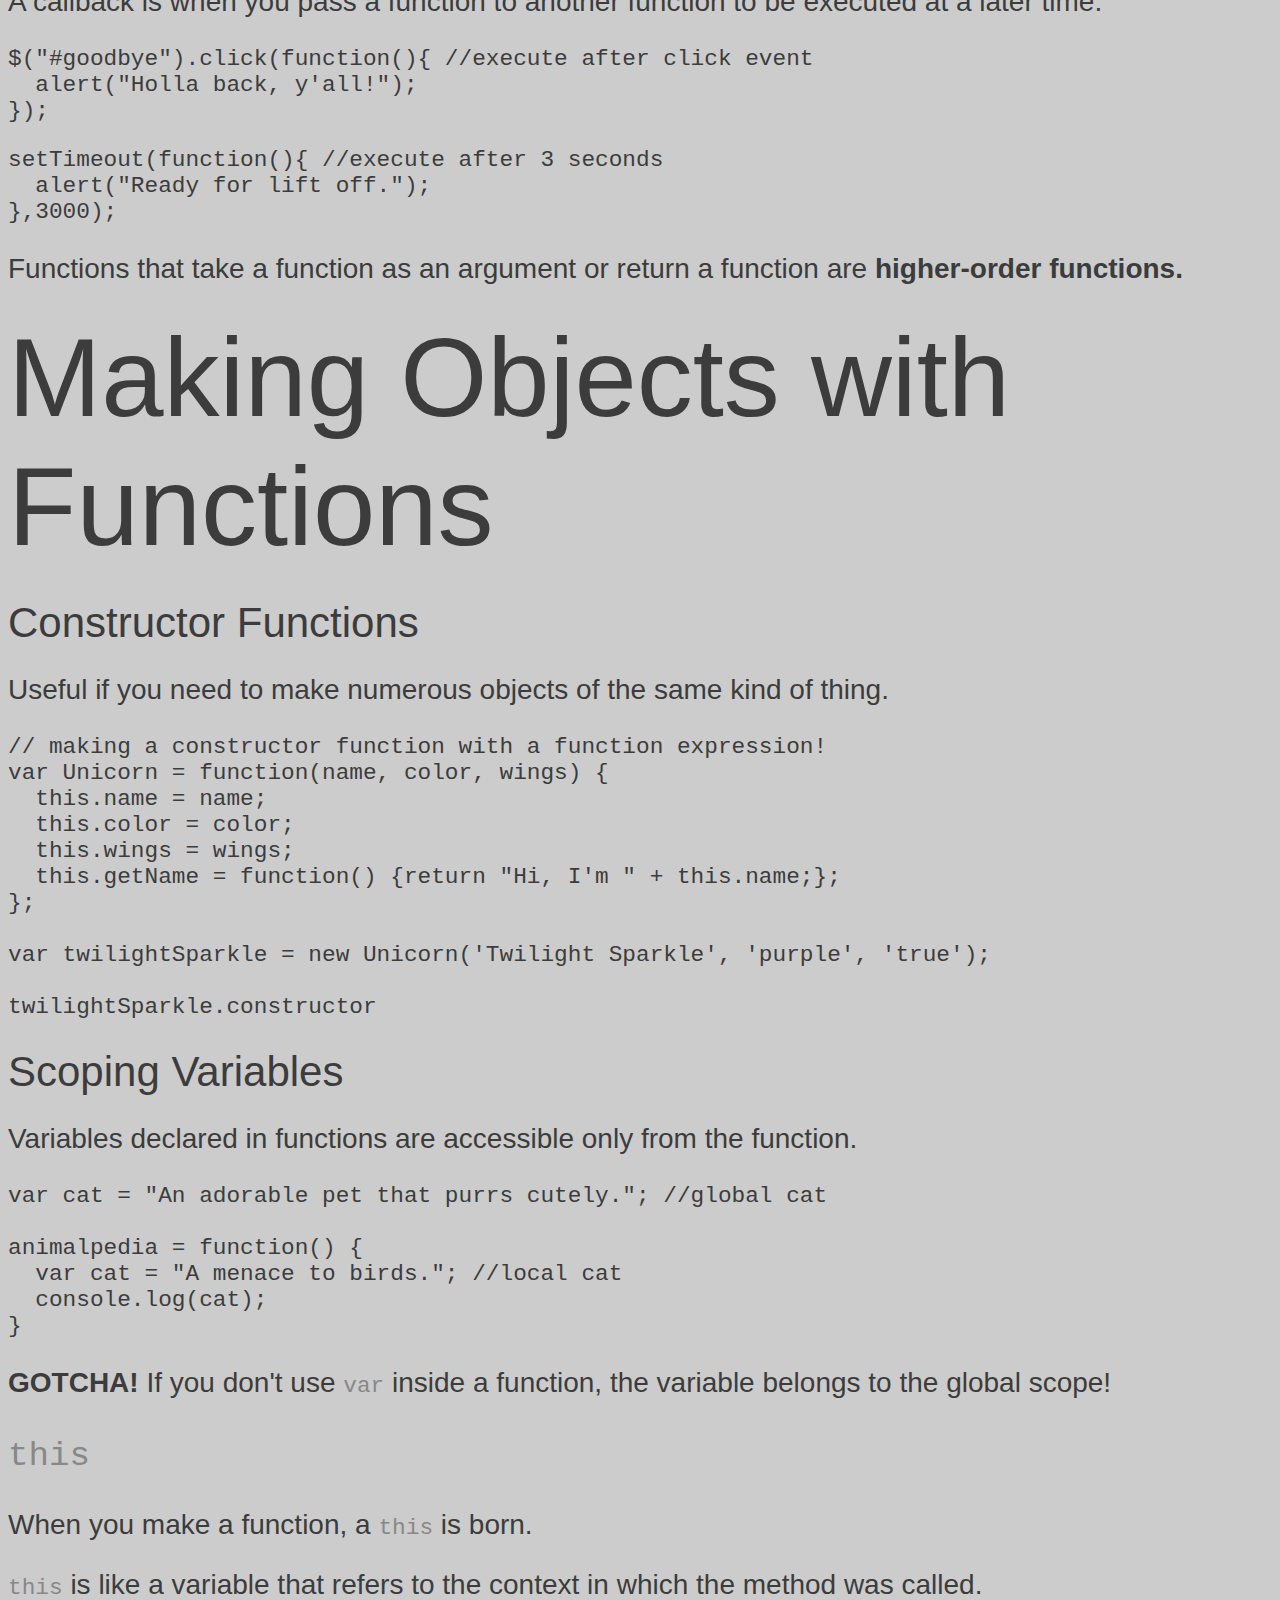
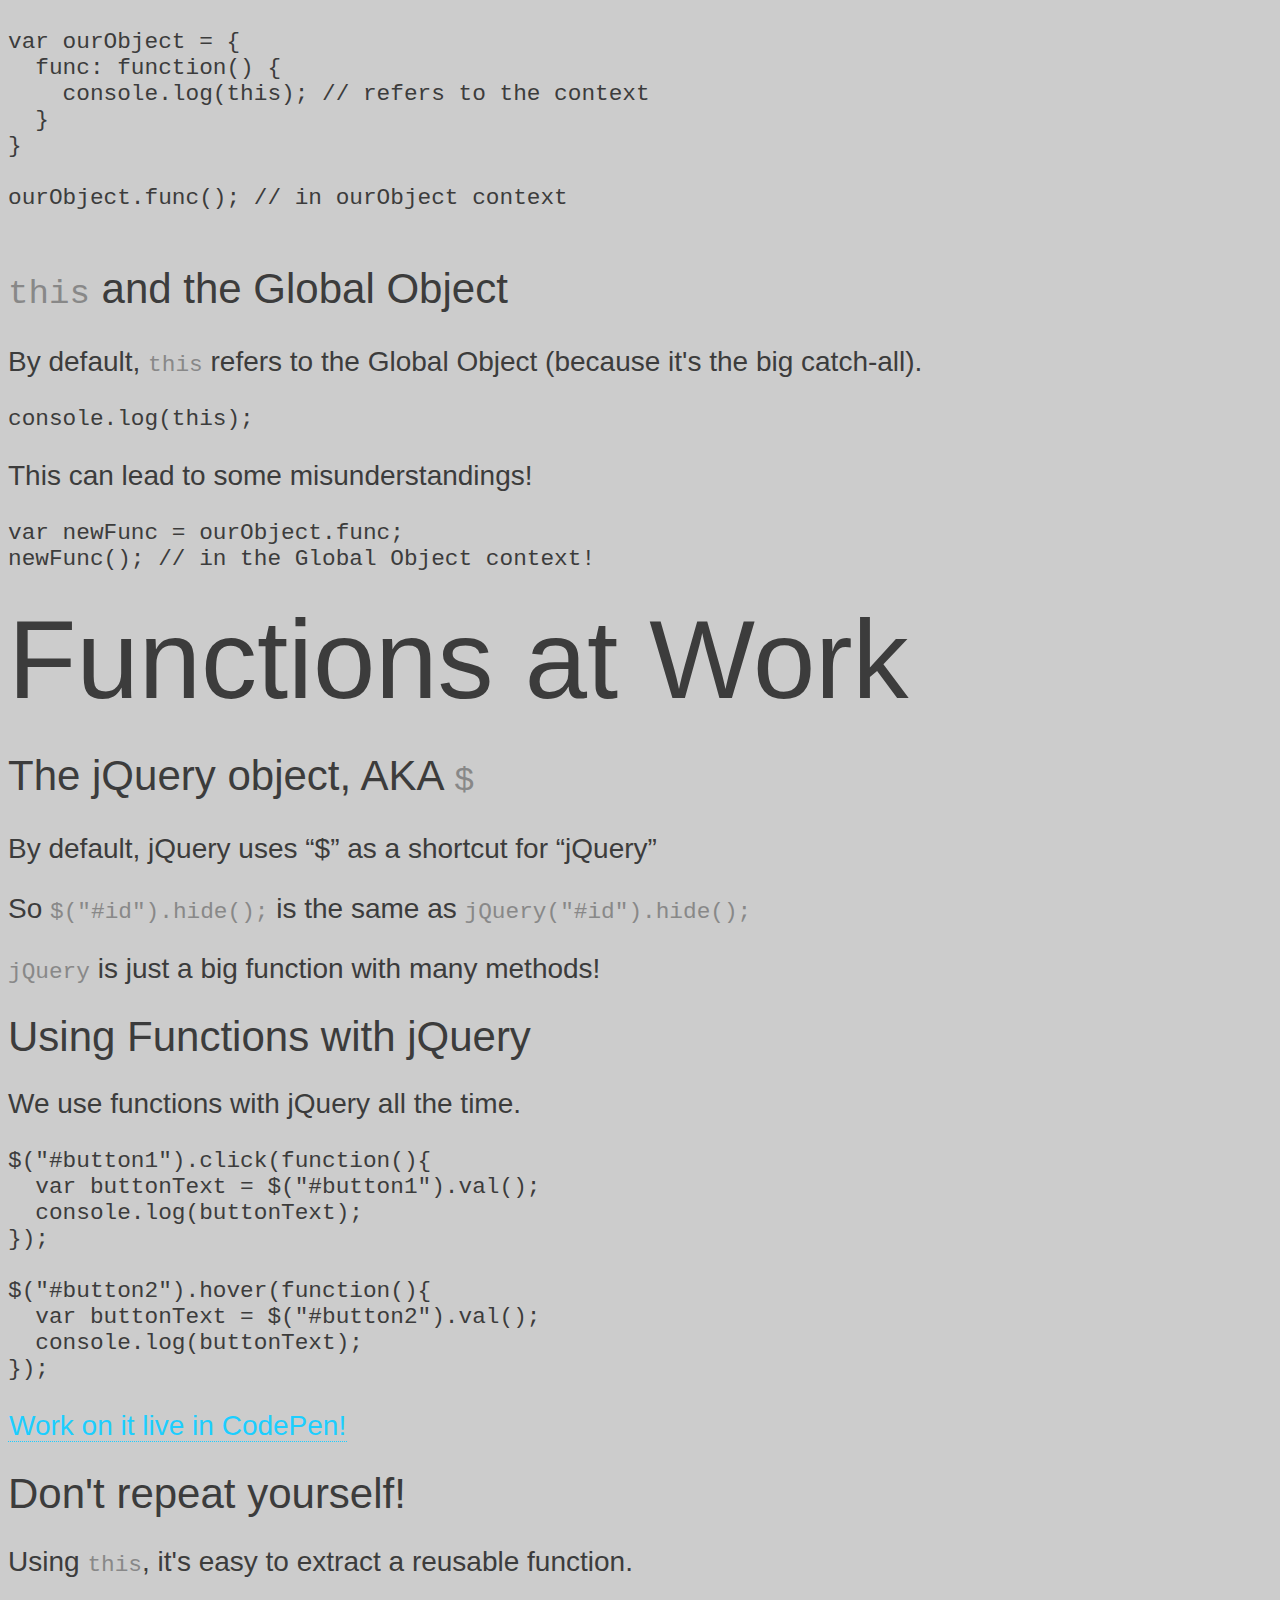
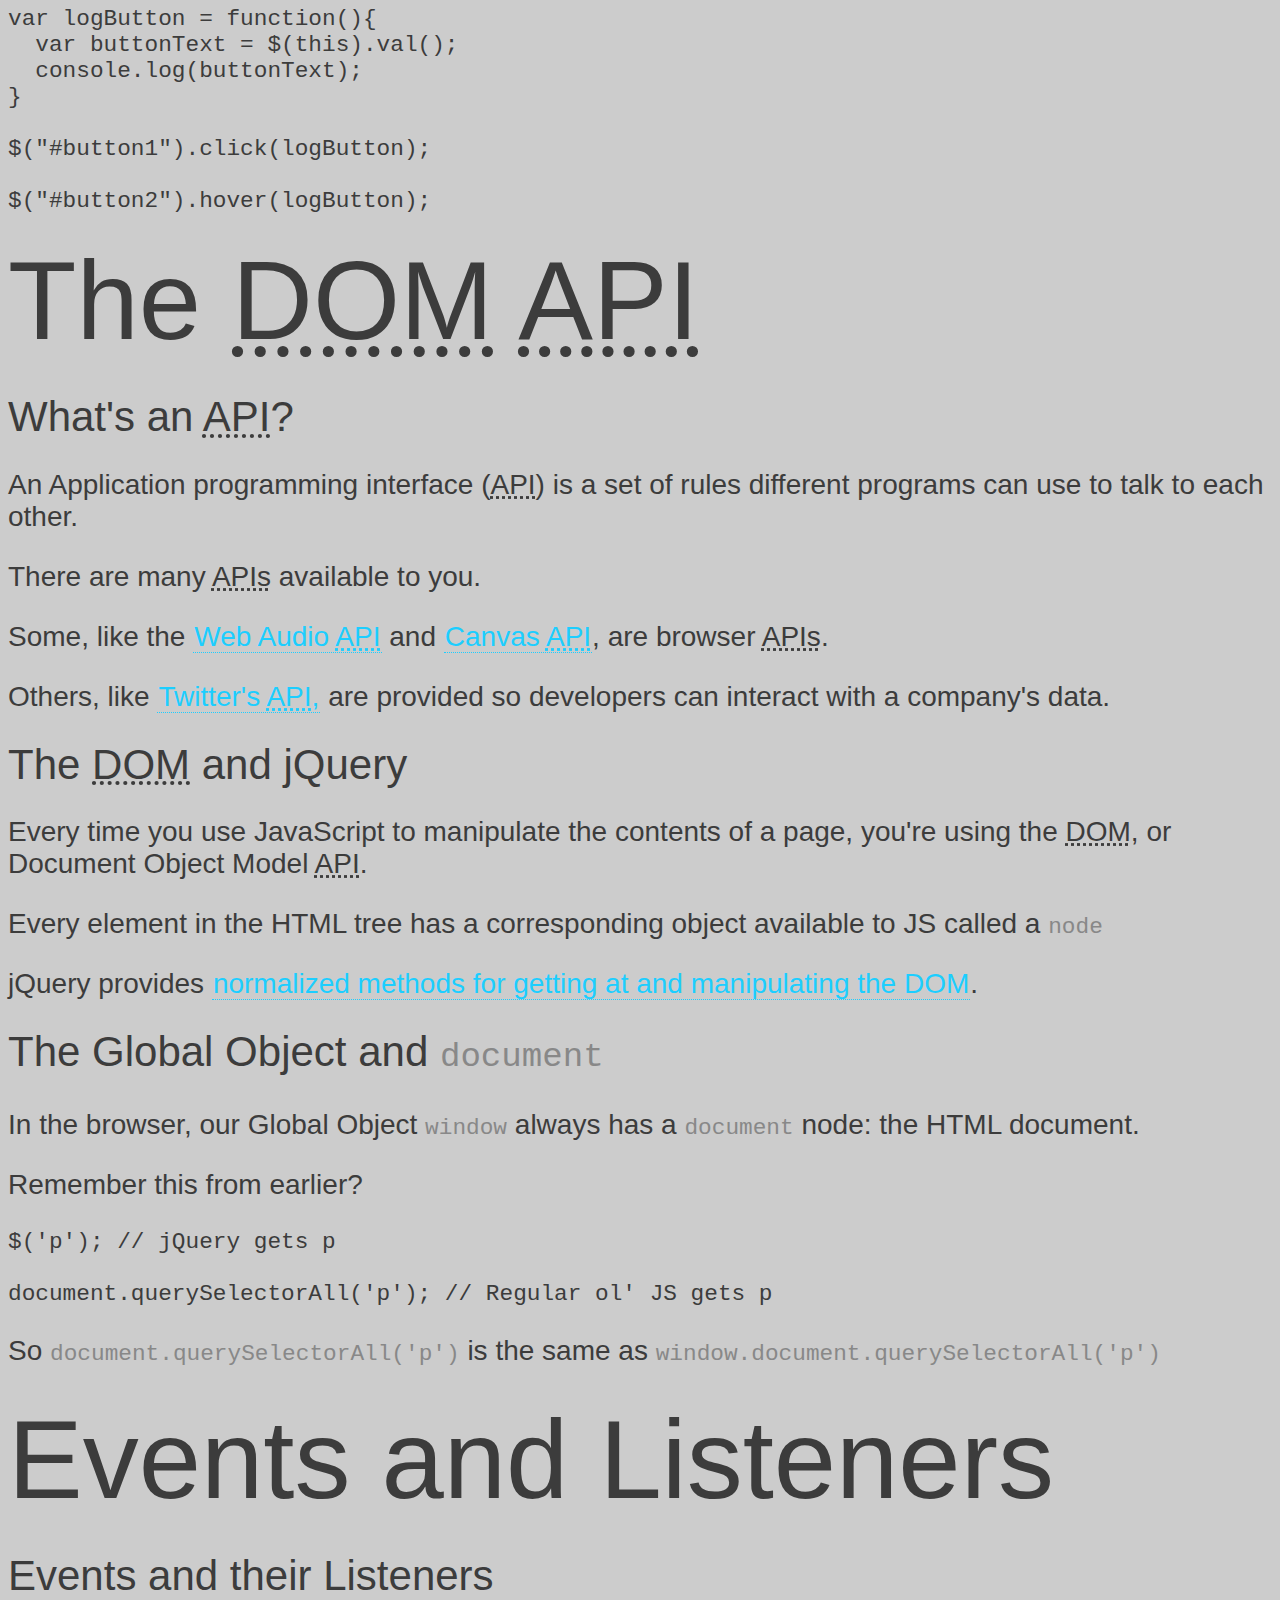
==== commit 93e961fc: "Adding JS libraries to page." ====
--- a/index.html
+++ b/index.html
@@ -120,7 +120,13 @@
   <p class="slide">jQuery is a <strong>JavaScript Library</strong></p>
   <div class="slide">
     <p>Libraries are collections of code that lets you do big things without having to write a lot of code yourself.</p>
-    <p>TODO: logos for libraries: zepto, highcharts, skrollr, bacon impact, x-tag, processing, ember, $, Lo-Dash, Popcorn, require.js, angular, deep clone, underscore.</p>
+    <p class="logos">
+    <a href="http://zeptojs.com/"><img src="img/l_zepto.png" alt="Zepto.js" /></a> 
+    <a href="http://emberjs.com/"><img src="img/l_ember.png" alt="ember.js" /></a>
+    <a href="http://angularjs.org/"><img src="img/l_angular.png" alt="angular.js" /></a>
+    <a href="http://impactjs.com/"><img src="img/l_impact.png" alt="impact.js" /></a>    
+    <!-- TODO: logos for libraries: zepto, highcharts, skrollr, bacon impact, x-tag, processing, ember, $, Lo-Dash, Popcorn, require.js, angular, deep clone, underscore. -->
+  </p>
   </div>
 </section>
 
@@ -507,15 +513,22 @@
  -->
 <section class="slide">
   <h2>Callbacks</h2>
-    <p>A callback is when you pass a function to another function to be executed when it's finished.</p>
-  <pre class="language-javascript">
-$("#goodbye").click(function() { 
+    <p>A callback is when you pass a function to another function to be executed at a later time.</p>
+  <pre class="language-javascript">
+$("#goodbye").click(function(){ //execute after click event
   alert("Holla back, y'all!");
 });
 </pre>
-  <p class"slide">Functions that take a function as an argument or return a function are <strong>higher-order functions.</strong></p>
-  <p class="slide">Here <code>click()</code> is a higher-order function.</p>
-  <p class="slide"><a href="http://javascriptissexy.com/understand-javascript-callback-functions-and-use-them/">Dive deep into callbacks at javascriptissexy.com</a></p>
+<div class="slide">
+  <pre class="language-javascript">
+setTimeout(function(){ //execute after 3 seconds
+  alert("Ready for lift off.");
+},3000);
+</pre>
+</div>
+<div class="slide">
+  <p>Functions that take a function as an argument or return a function are <strong>higher-order functions.</strong></p>
+</div>
 </section>
 
 <section class="slide">
@@ -558,20 +571,30 @@
   <h2><code>this</code></h2>
   <p>When you make a function, a <code>this</code> is born.</p>
   <div class="slide">
-    <p><code>this</code> is like a variable that refers to the object containing the function.</p>
-      <pre class="language-javascript">
+    <p><code>this</code> is like a variable that refers to the context in which the method was called.</p>
+    <pre class="language-javascript">
 var ourObject = {
-  func1: function() {
-    console.log(this); // logs ourObject
+  func: function() {
+    console.log(this); // refers to the context
   }  
 }
 
-ourObject.func1();
-</pre>
-  <div class="slide">
-    <p>By default, <code>this</code> refers to the Global Object (because it's the big catch-all).</p> 
-    <pre class="language-javascript">
+ourObject.func(); // in ourObject context
+    </pre>
+  </div>
+</section>
+
+<section class="slide">
+  <h2><code>this</code> and the Global Object</h2>
+  <p>By default, <code>this</code> refers to the Global Object (because it's the big catch-all).</p> 
+  <pre class="language-javascript">
 console.log(this);
+</pre>
+  <div class="slide">
+    <p>This can lead to some misunderstandings!</p>
+<pre class="language-javascript">
+var newFunc = ourObject.func; 
+newFunc(); // in the Global Object context!
 </pre>
   </div>
 </section>
@@ -657,61 +680,58 @@
   <h1 class="vcenter">Events and Listeners</h1>
 </section>
 
-<section class="slide">
-  <h2>Events</h2>
+<section class="slide event-listener">
+  <h2>Events and their Listeners</h2>
   <p><strong>Events</strong> can be triggered by users, the browser, or JavaScript itself.</p>
   <p class="slide"><strong>Event Listeners</strong> are functions that execute in response to an event.</p>
-  <p class="slide">On the human end of that equation, see <a href="http://api.jquery.com/category/events/mouse-events/">Mouse event handlers</a>.</p>
+</section>
+
+<section class="slide">
+  <h2>Human and Browser Events</h2>
+  <p>On the human end of that equation, see <a href="http://api.jquery.com/category/events/mouse-events/">Mouse event handlers</a>.</p>
   <div class="slide">
     <p>Look familiar?</p>
 <pre class="language-javascript">
-$(window).load(function() {
+$(document).ready(function () { 
   // Do stuff in here.
 });
 </pre>
-    <p><code>.load()</code> is a jQuery method whose callback runs when all assets have been rendered.</p>
-  </div>
-</section>
-
-<section class="slide">
-  <h2>Event Propogation</h2>
+    <p><code>.ready()</code> is a jQuery method whose callback runs when the DOM has been rendered.</p>
+  </div>
+
+</section>
+
+<section class="slide">
+  <h2>Event Propagation</h2>
   <p>Events will &ldquo;bubble&rdquo; up through the DOM, triggering listeners on the way.</p>
 <div class="slide">
-  <h3>Stopping Propogation</h3>
-  <p>You can stop propogation by using <code>return false</code>.</p>
-<pre class="language-javascript">
-$("a").click(function(){
+  <h3>Stopping Propagation</h3>
+  <p>You can stop propagation using <a href="http://api.jquery.com/event.preventDefault/">one of jQuery's handy event methods</a>.</p>
+<pre class="language-javascript">
+$("a").click(function(event){
   // code for lightbox ...
 
-  return false; // stops event from completing
-});
-</pre>
-  <p><a href="http://css-tricks.com/return-false-and-prevent-default/">Dive deep with Chris Coyier.</a></p>
+  event.preventDefault();
+});
+</pre>
 </div>
-<!--   <div class="slide">
-  <p>Which is a ham-fisted version of:</p>
-<pre class="language-javascript">
-function(e) {
-  e.preventDefault();
-  e.stopPropagation();
-}
-</pre>
-  </div>
- --></section>
-
-<section class="slide">
-  <h2>Page Load and Event Listeners</h2>
-  <p>Event listeners are attached when the page is rendered.</p>
-<pre class="language-javascript">
-var clickOnLi = function() {
-  console.log("Clicking on list items!");
-}
-
-$("li").click(clickOnLi);
+</section>
+
+<section class="slide">
+  <h2>Page Rendering and Event Listeners</h2>
+  <p>Events should be attached after the DOM is rendered.</p>
+<pre class="language-javascript">
+$(document).ready(function () { // when DOM is rendered...
+  var clickOnLi = function() {
+    console.log("Clicking on list items!");
+  }
+
+  $("li").click(clickOnLi); // attach click handler
+});
 </pre>
   
   <div class="slide">
-    <p>But what happens when you add an element after page load?</p>
+    <p>But what happens when you add an element after page render?</p>
 <pre class="language-javascript">
 var addLi = function() {
   $("ul").append("<li>New element!</li>");
@@ -739,8 +759,8 @@
 
 <section class="slide">
   <h2>Your new Best Friends</h2>
-  <p>JavaScript boils down to objects, functions, and events.</p>
-  <p>ILLO</p>
+  <p>JavaScript boils down to events, objects, and and functions.</p>
+  <img src="img/p_bffs.png" alt="Objects, Functions, and Event Listeners being best buddies." />
 </section>
 
 <section class="slide">
--- a/themes/style/profesh.css
+++ b/themes/style/profesh.css
@@ -163,3 +163,30 @@
   .table-illo caption {
     background: #a69feb;
     padding: .5em; }
+
+.god-object {
+  background: url(../../img/p_head-object.png) 90% 0 no-repeat;
+  background-size: 50% auto; }
+  .god-object h2 {
+    border: 0; }
+  .god-object h2 + p {
+    width: 50%; }
+  .god-object.deck-child-current {
+    background-image: url(../../img/p_head-object-faded.png); }
+
+.event-listener {
+  background: url(../../img/p_event-listener.png) 90% 3em no-repeat;
+  background-size: 20% auto;
+  padding-right: 30% !important; }
+
+.logos {
+  text-align: center; }
+  .logos a:link, .logos a:visited, .logos a:hover, .logos a:active {
+    border: 0;
+    height: 0;
+    padding: 0;
+    line-height: 0;
+    display: inline-block; }
+  .logos img {
+    margin: 1em;
+    height: 48px; }
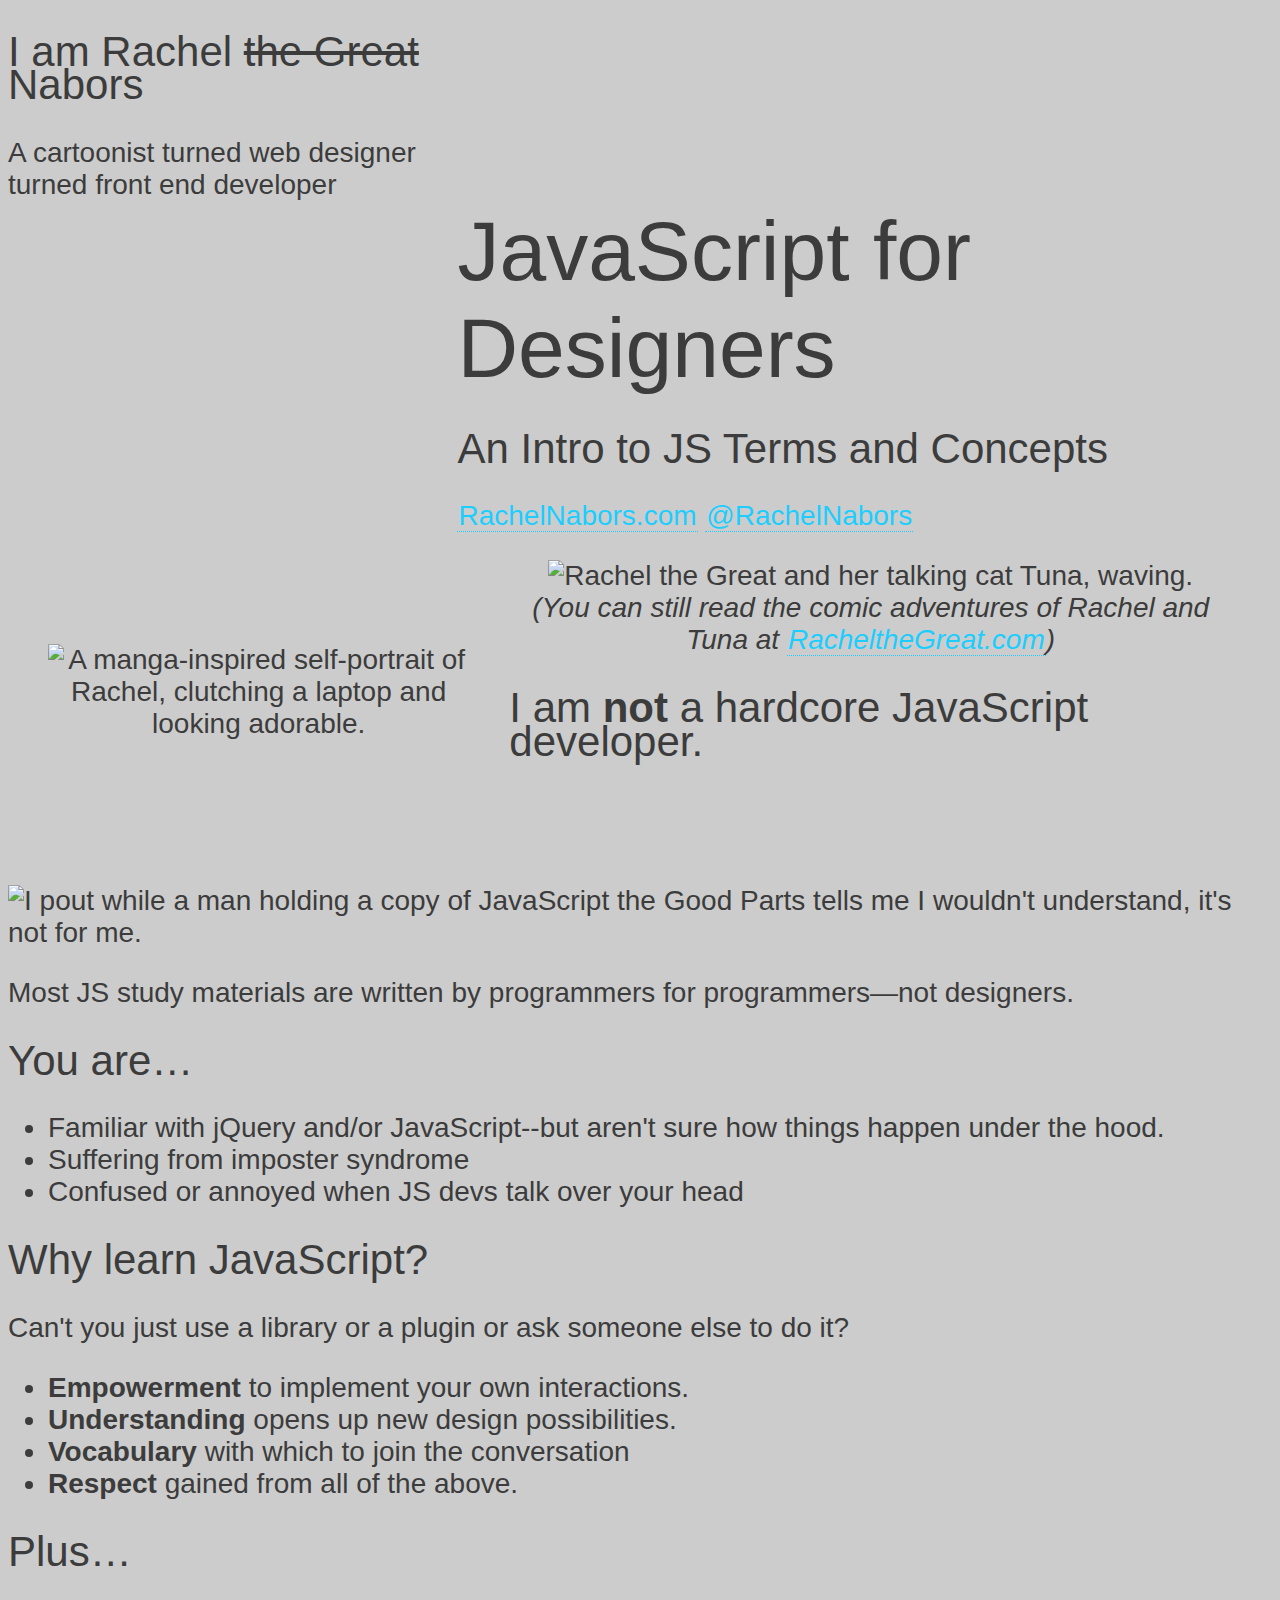
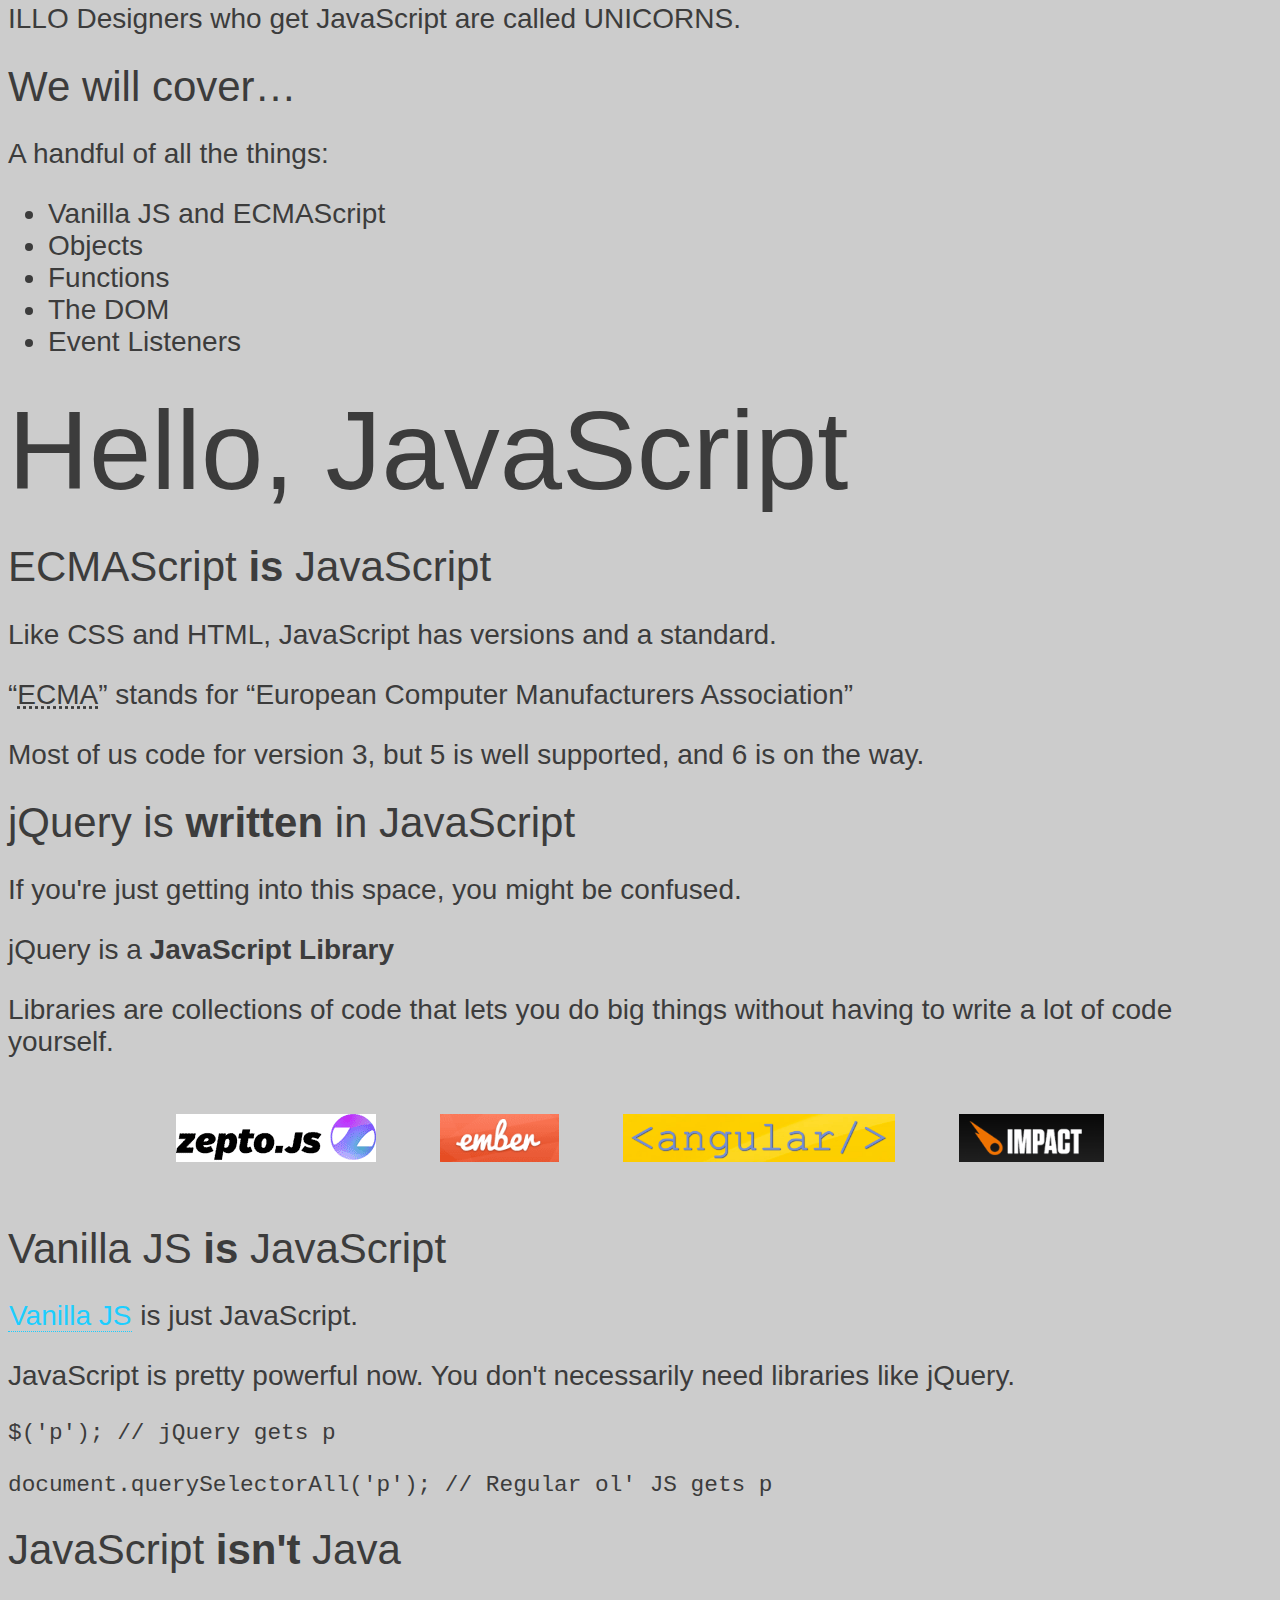
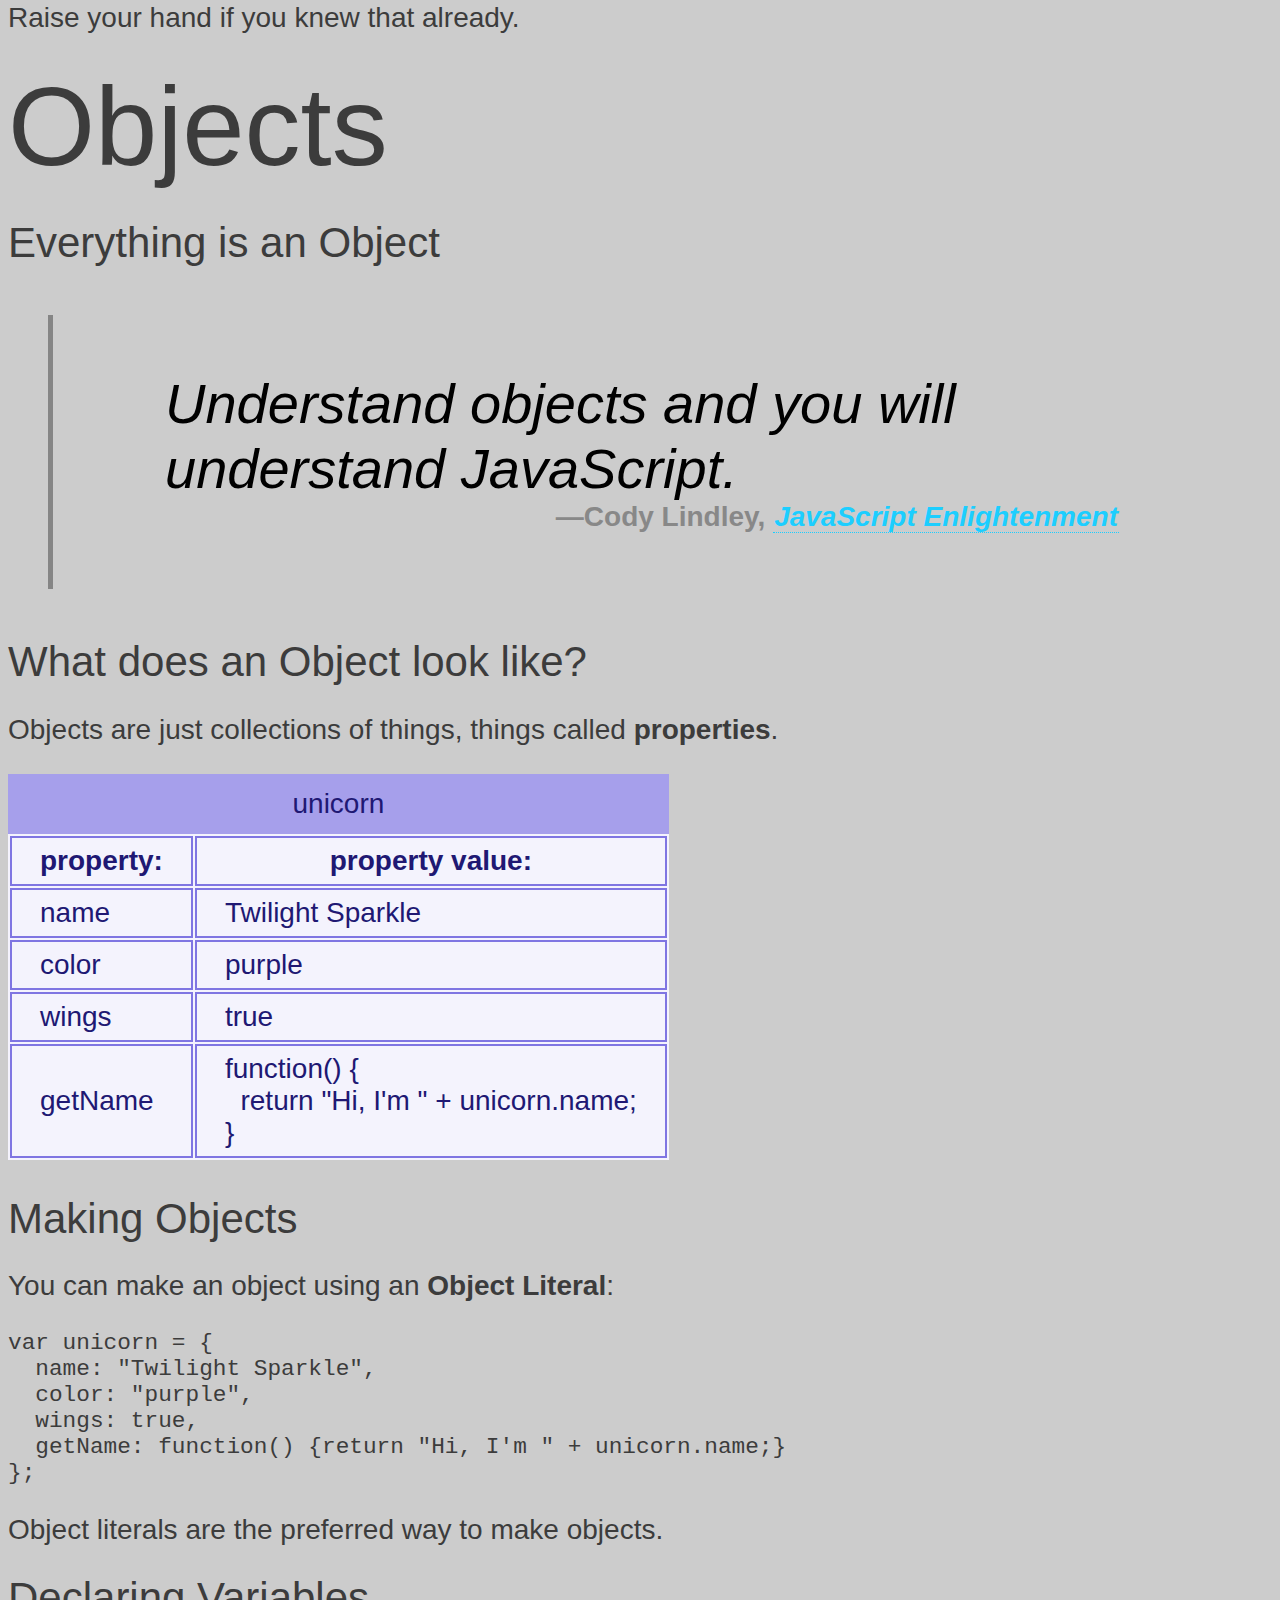
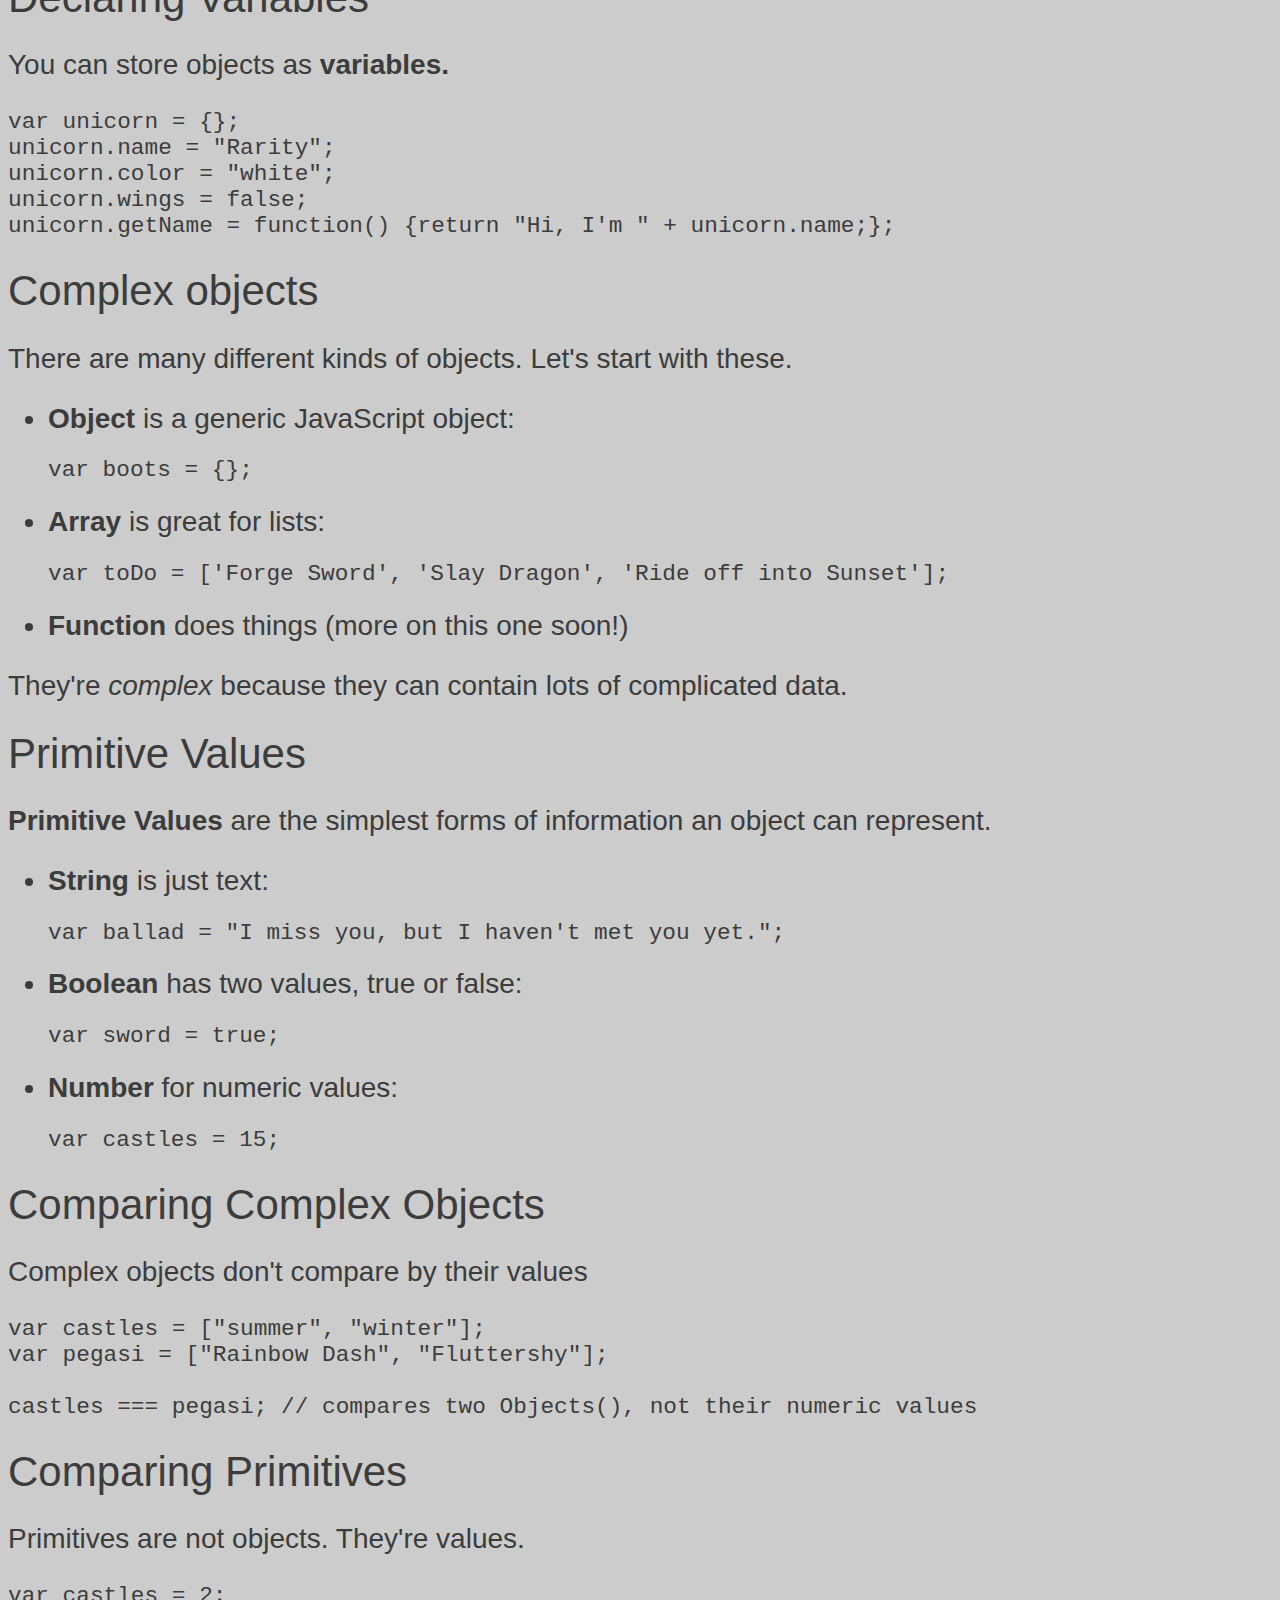
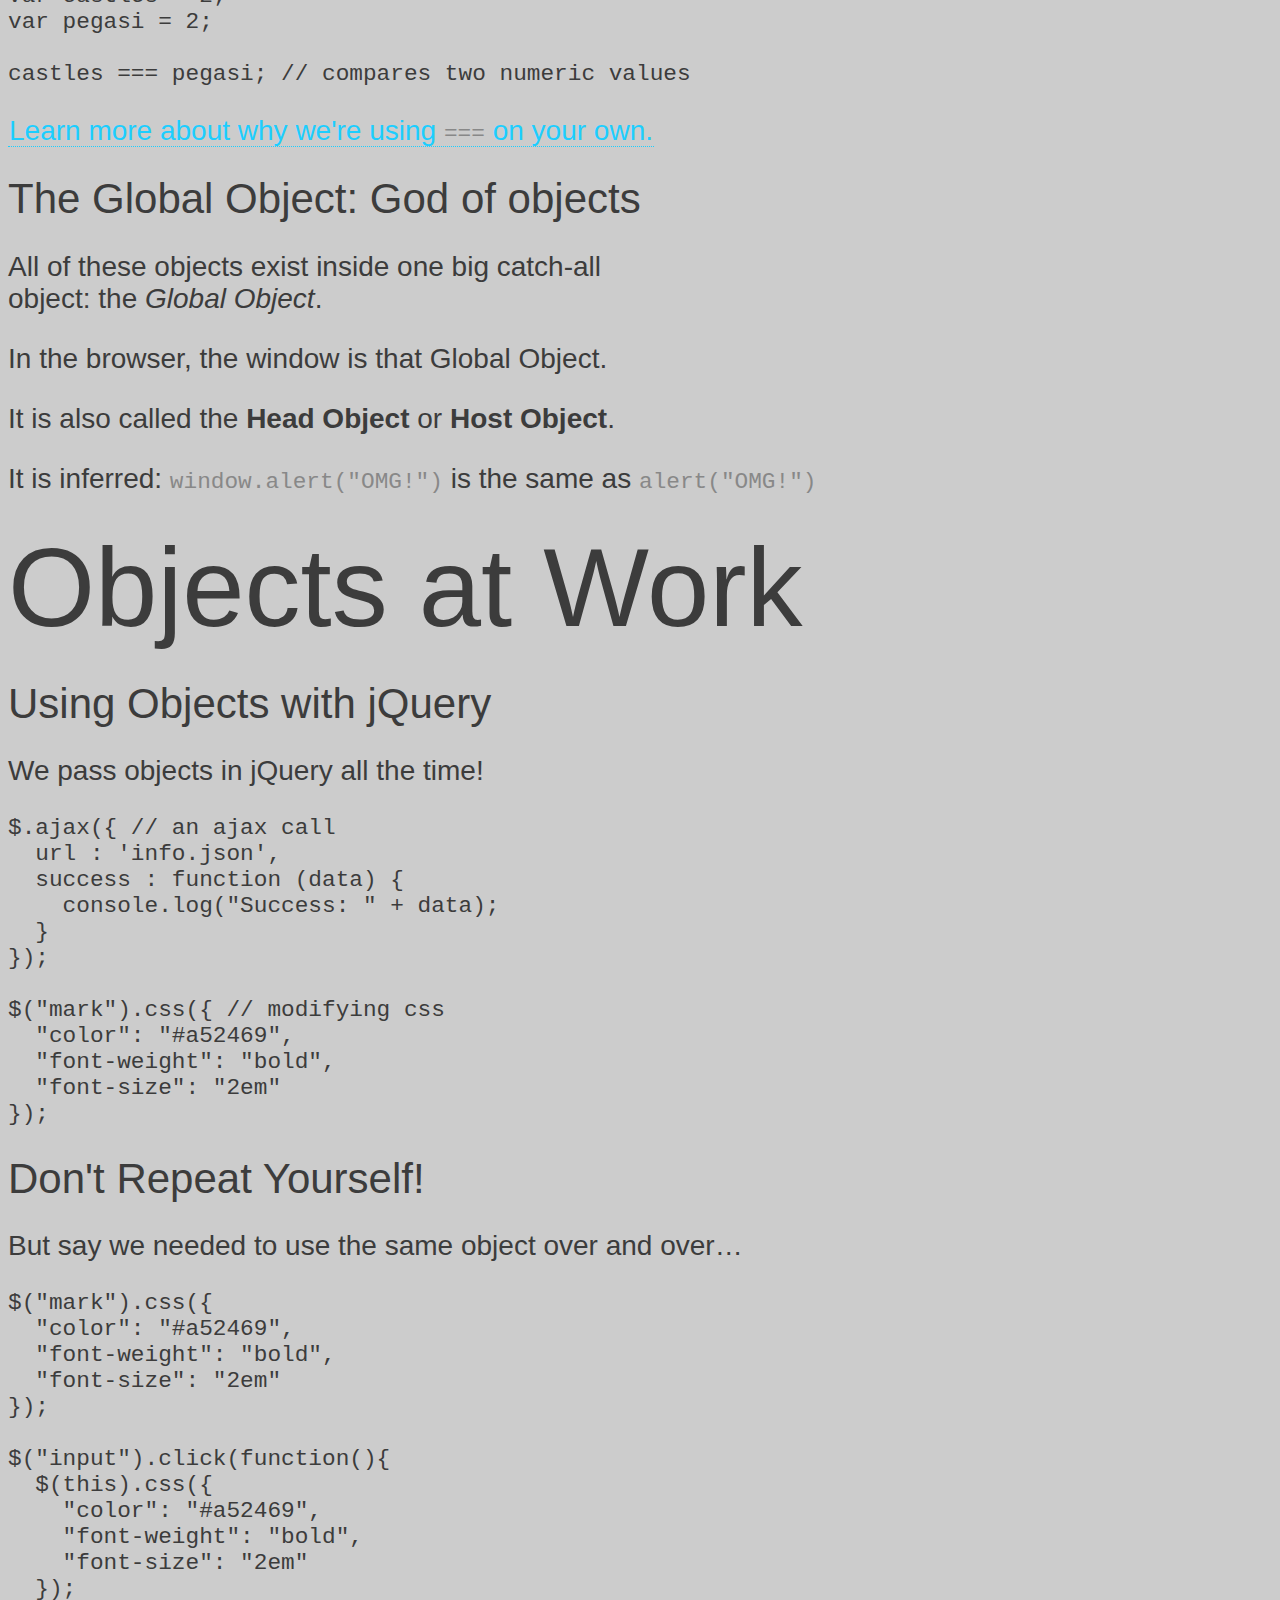
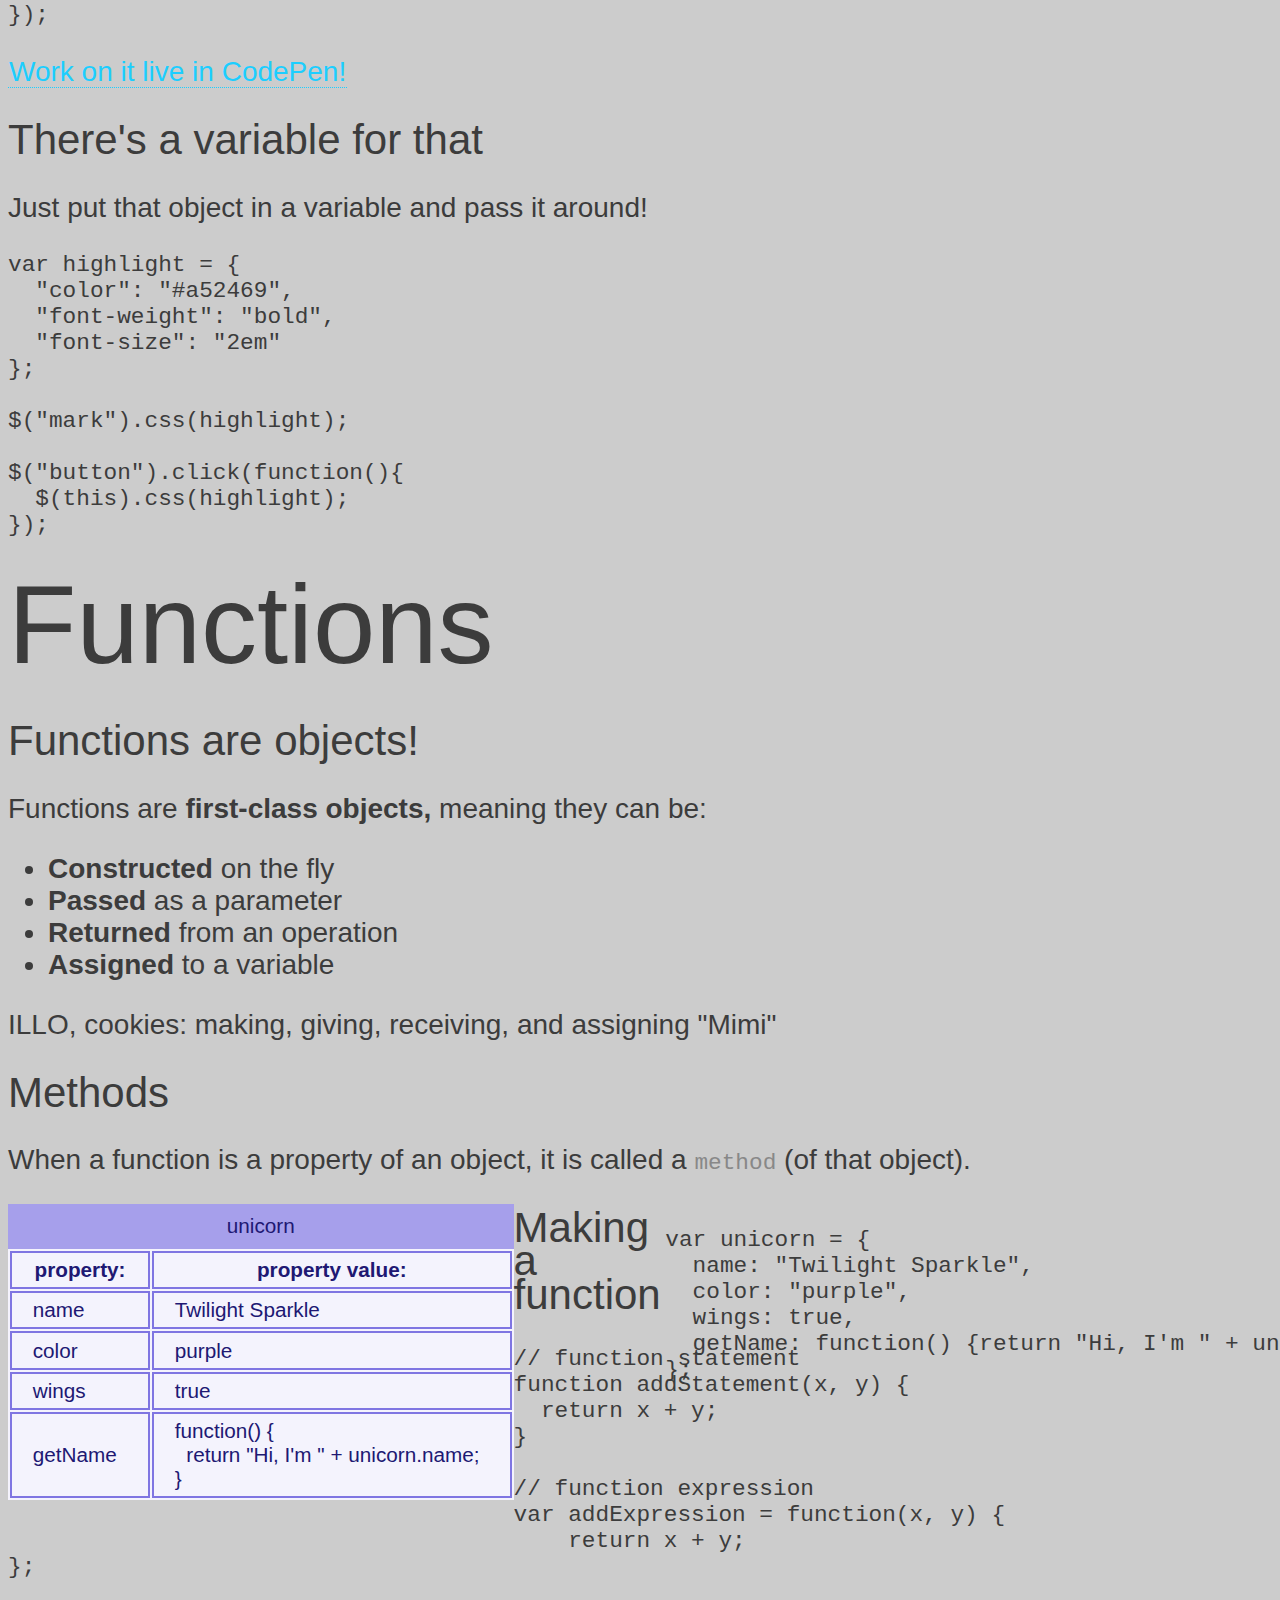
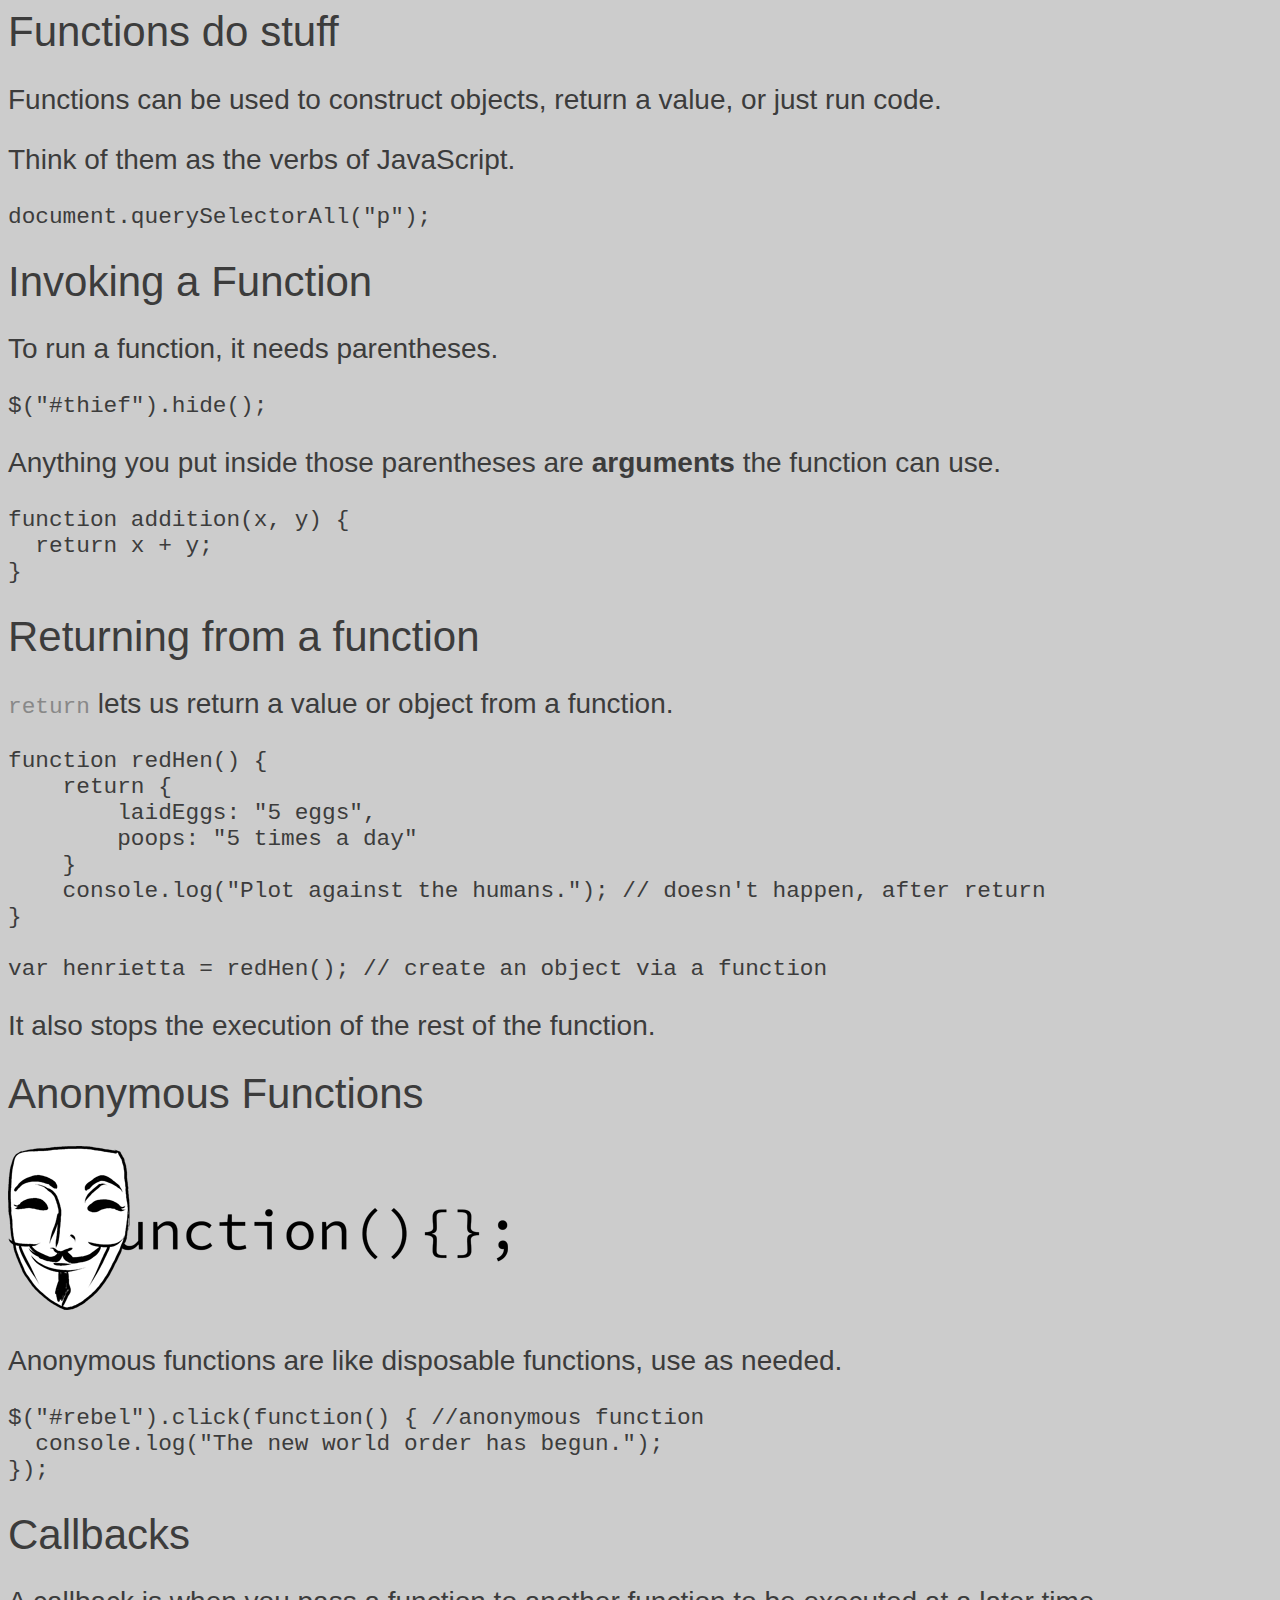
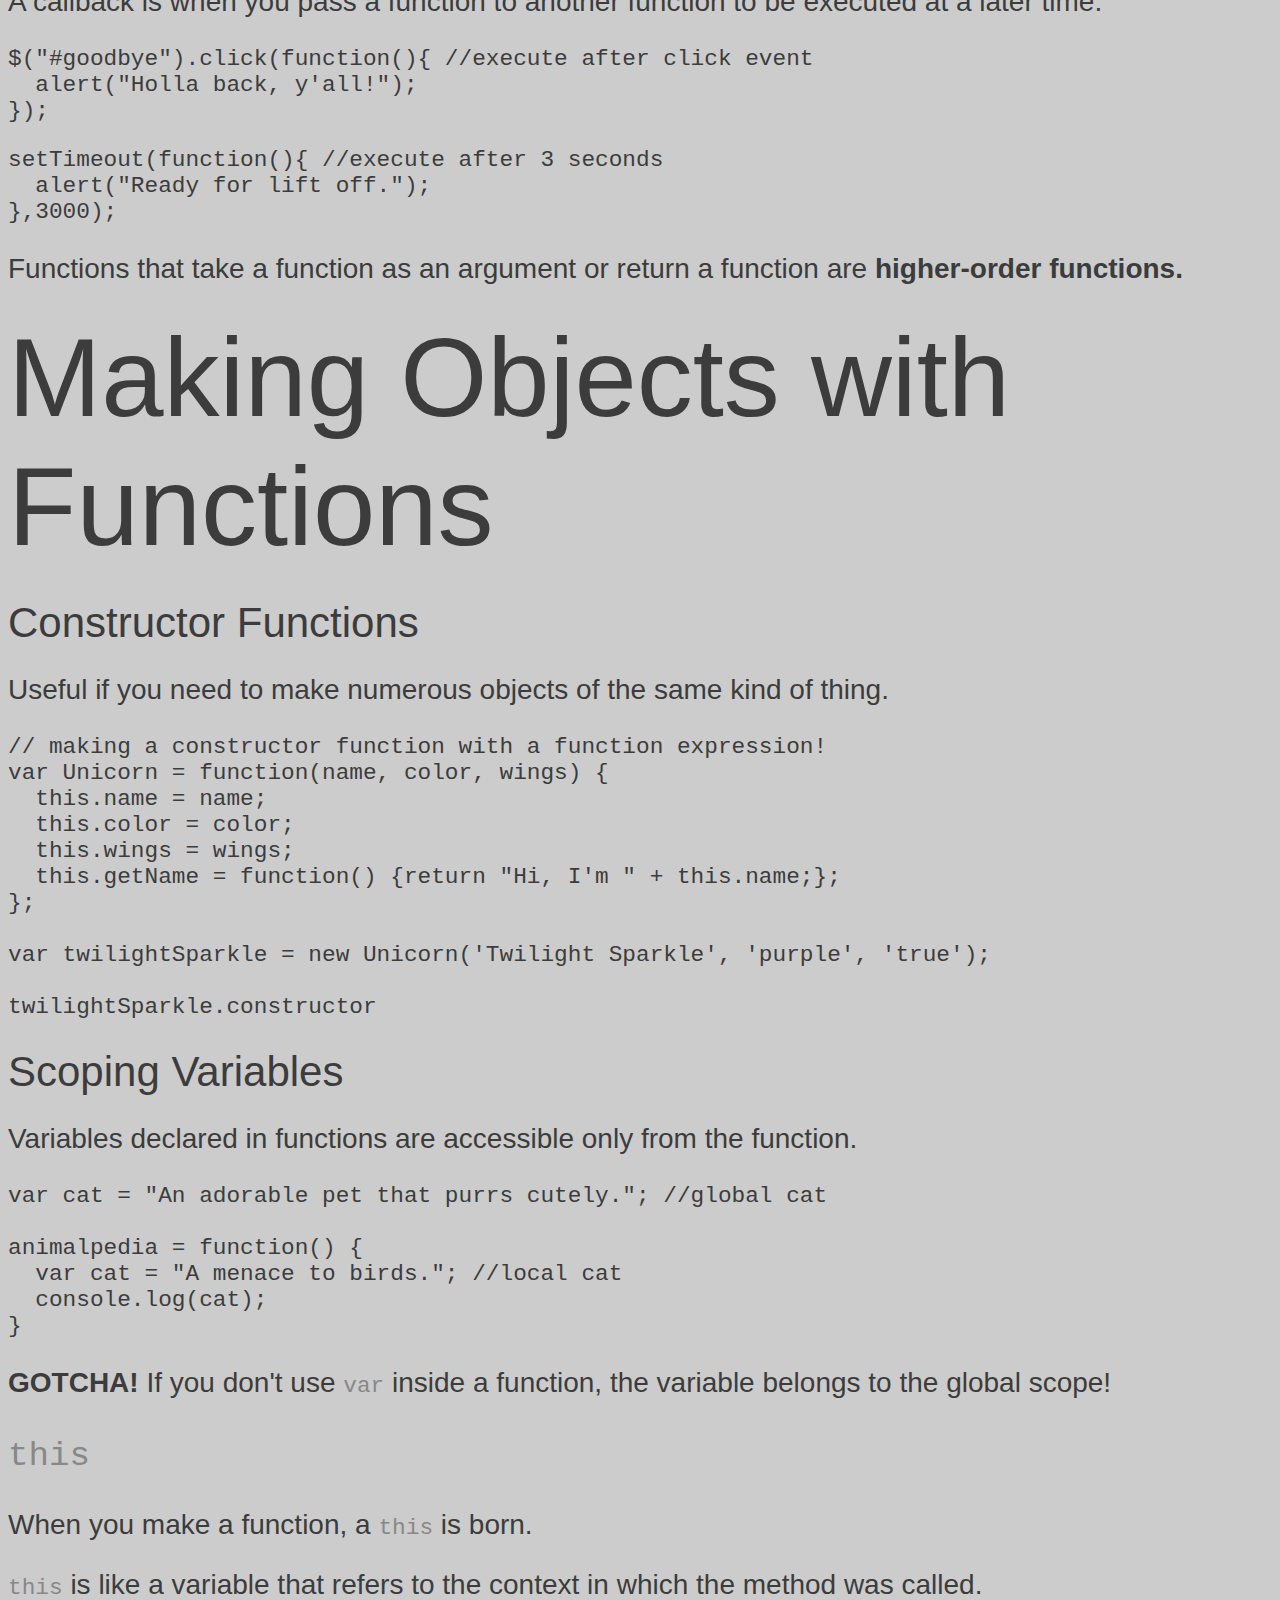
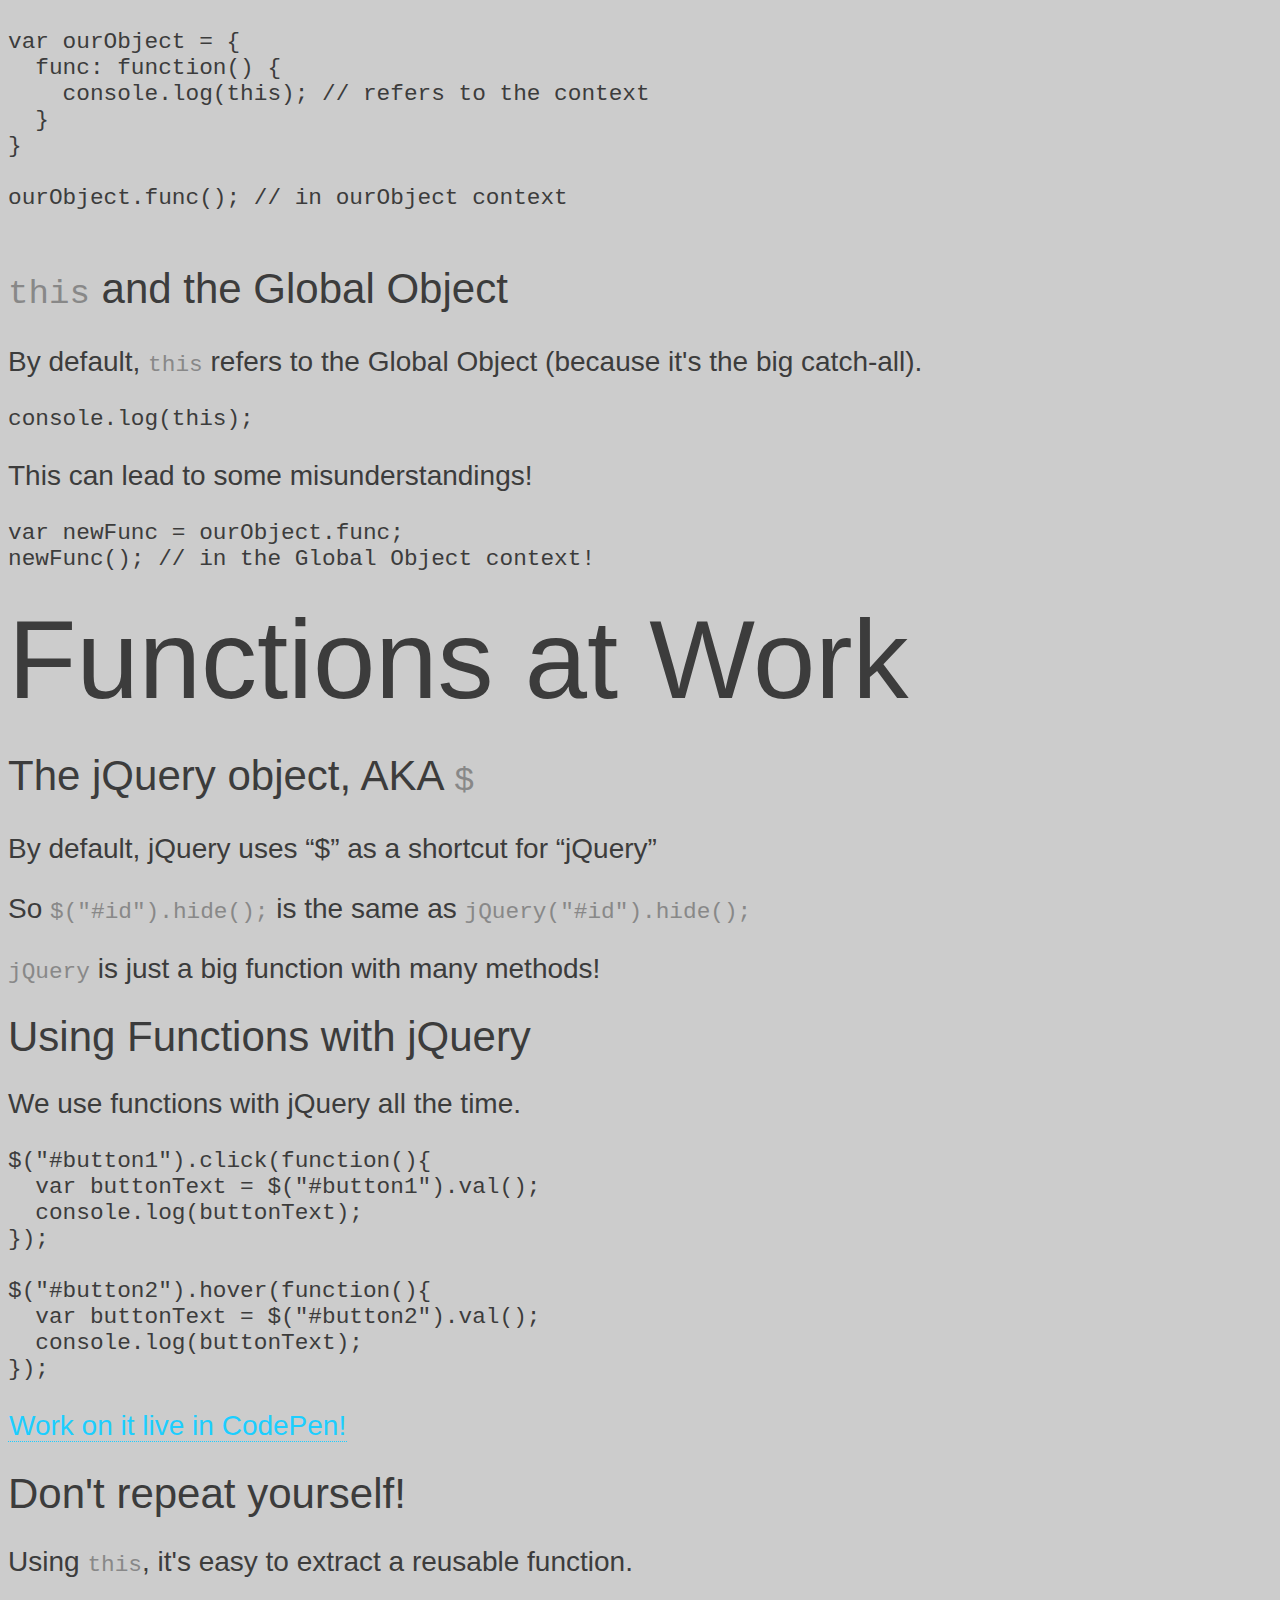
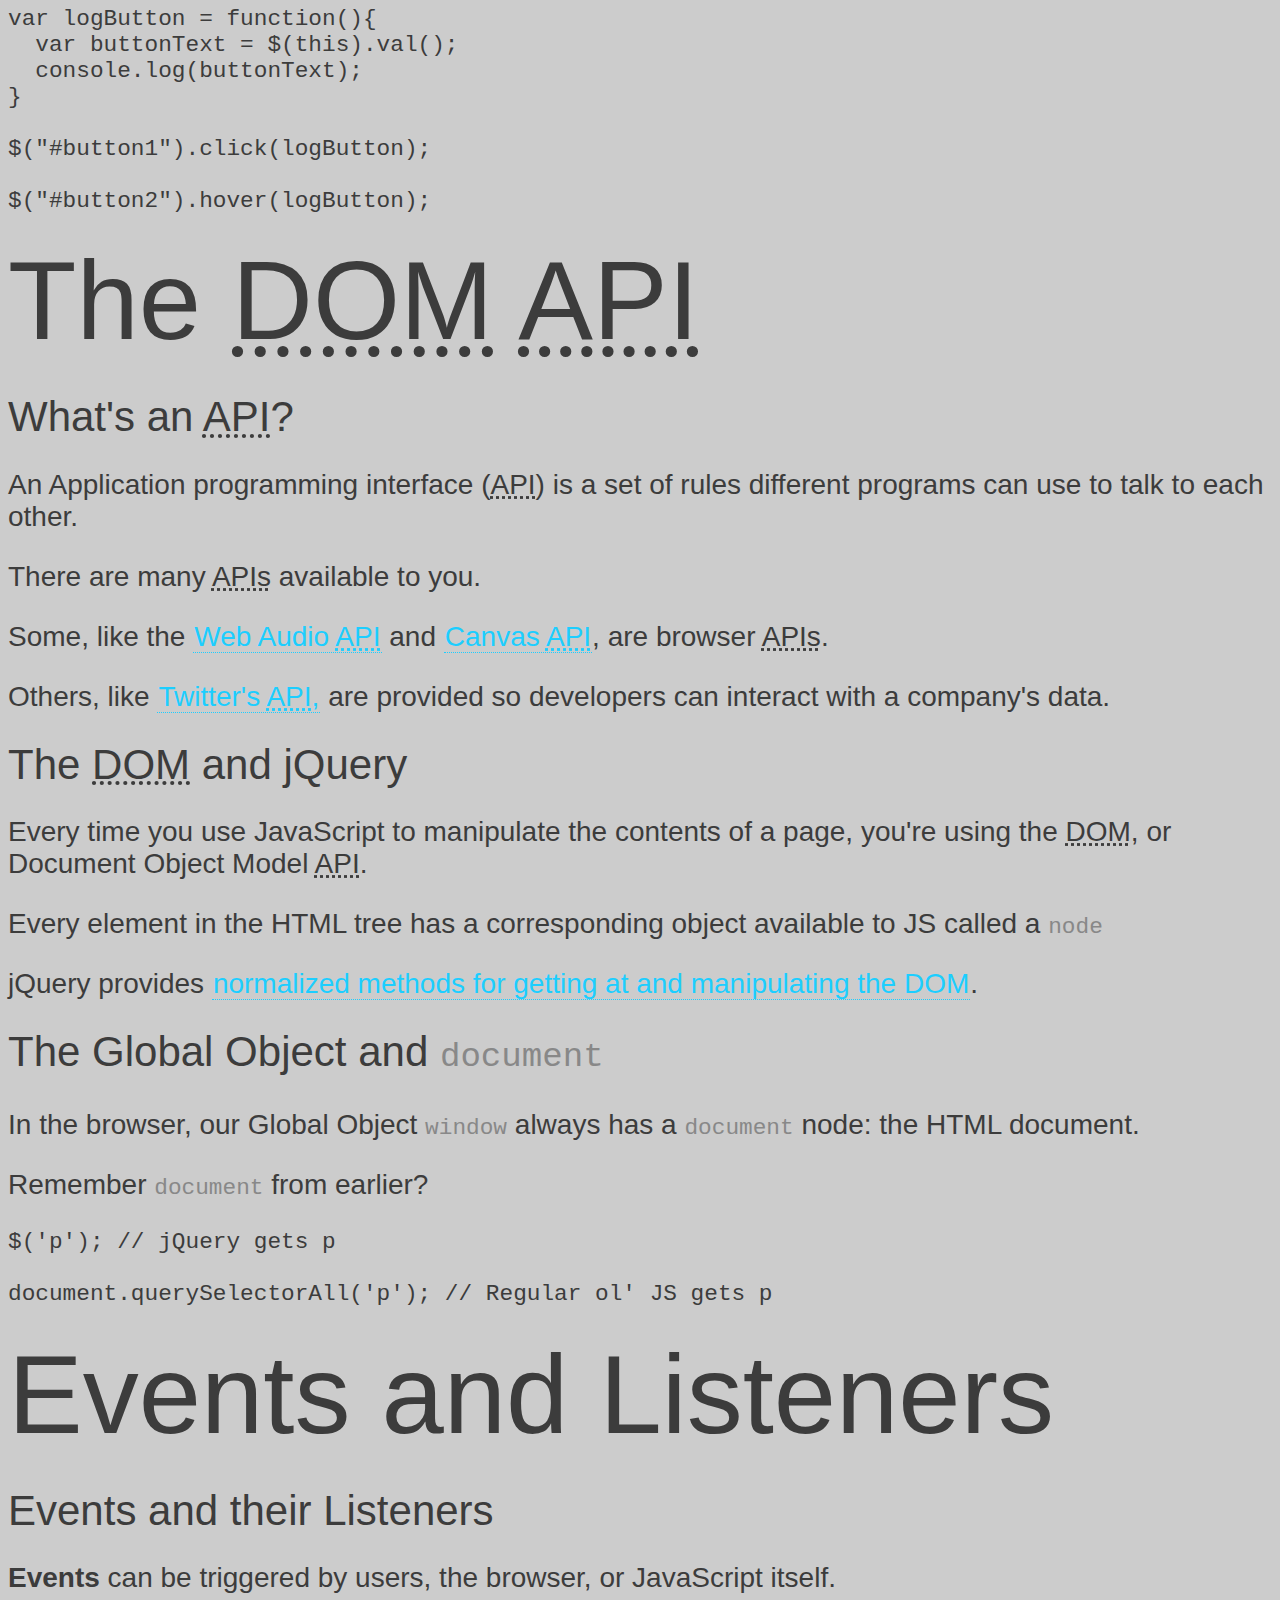
==== commit ddd7ae48: "Last minute tweaks round 1." ====
--- a/index.html
+++ b/index.html
@@ -279,7 +279,7 @@
     <p>Primitives are not objects. They're values.</p>
 <pre class="language-javascript">
 var castles = 2;
-var horses = 2;
+var pegasi = 2;
 
 castles === pegasi; // compares two numeric values
 </pre>
@@ -349,7 +349,7 @@
   "font-size": "2em"
 });
 
-$("button").click(function(){
+$("input").click(function(){
   $(this).css({
     "color": "#a52469",
     "font-weight": "bold",
@@ -357,7 +357,7 @@
   });
 });
 </pre>
-<p><a href="http://cdpn.io/a83cbe2d5aa5e5f390aa03f01f7c1ada">Work on it live in CodePen!</a></p>
+<p><a href="http://codepen.io/rachelnabors/pen/a83cbe2d5aa5e5f390aa03f01f7c1ada" target="_blank">Work on it live in CodePen!</a></p>
 </section>
 
 <section class="slide">
@@ -624,7 +624,7 @@
   console.log(buttonText);
 });
 </pre>
-<p><a href="http://cdpn.io/6780ba4e924349240d9fcbaece66b7f3">Work on it live in CodePen!</a></p>
+<p><a href="http://codepen.io/rachelnabors/pen/6780ba4e924349240d9fcbaece66b7f3" target="_blank">Work on it live in CodePen!</a></p>
 </section>
 
 <section class="slide">
@@ -666,14 +666,13 @@
   <h2>The Global Object and <code>document</code></h2>
   <p>In the browser, our Global Object <code>window</code> always has a <code>document</code> node: the HTML document.</p>
   <div class="slide">
-    <p>Remember this from earlier?</p>
+    <p>Remember <code>document</code> from earlier?</p>
 <pre class="language-javascript">
 $('p'); // jQuery gets p
 
 document.querySelectorAll('p'); // Regular ol' JS gets p
 </pre>
   </div>
-  <p class="slide">So <code>document.querySelectorAll('p')</code> is the same as <code>window.document.querySelectorAll('p')</code></p>
 </section>
 
 <section class="slide">
@@ -737,7 +736,7 @@
   $("ul").append("<li>New element!</li>");
 }
 </pre>
-    <p><a href="http://codepen.io/rachelnabors/pen/2063fb3608f069246474042c2e86977d">Work on it live in CodePen!</a></p>
+    <p><a href="http://codepen.io/rachelnabors/pen/2063fb3608f069246474042c2e86977d" target="_blank">Work on it live in CodePen!</a></p>
     <p class="slide">They don't work because no listeners were attached to them.</p>
   </div>
 </section>
@@ -759,7 +758,7 @@
 
 <section class="slide">
   <h2>Your new Best Friends</h2>
-  <p>JavaScript boils down to events, objects, and and functions.</p>
+  <p>JavaScript boils down to events, objects, and functions.</p>
   <img src="img/p_bffs.png" alt="Objects, Functions, and Event Listeners being best buddies." />
 </section>
 
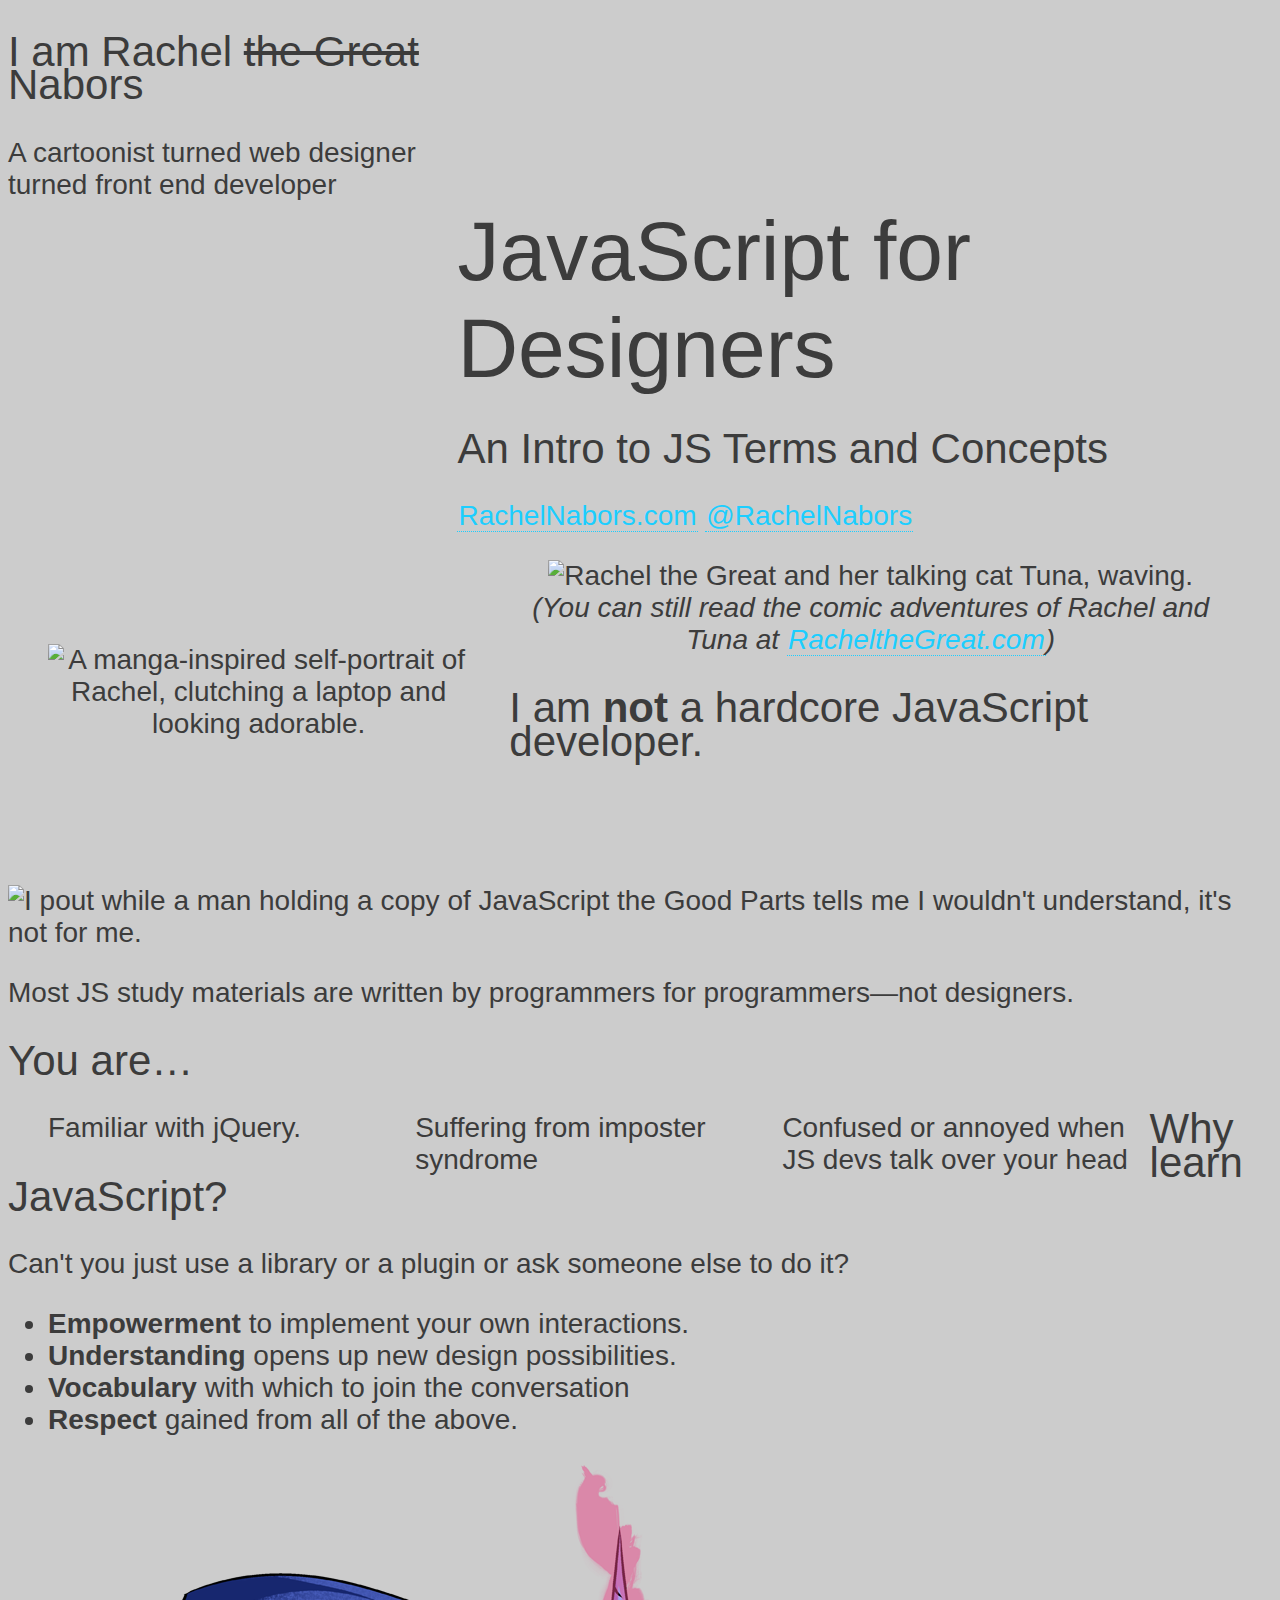
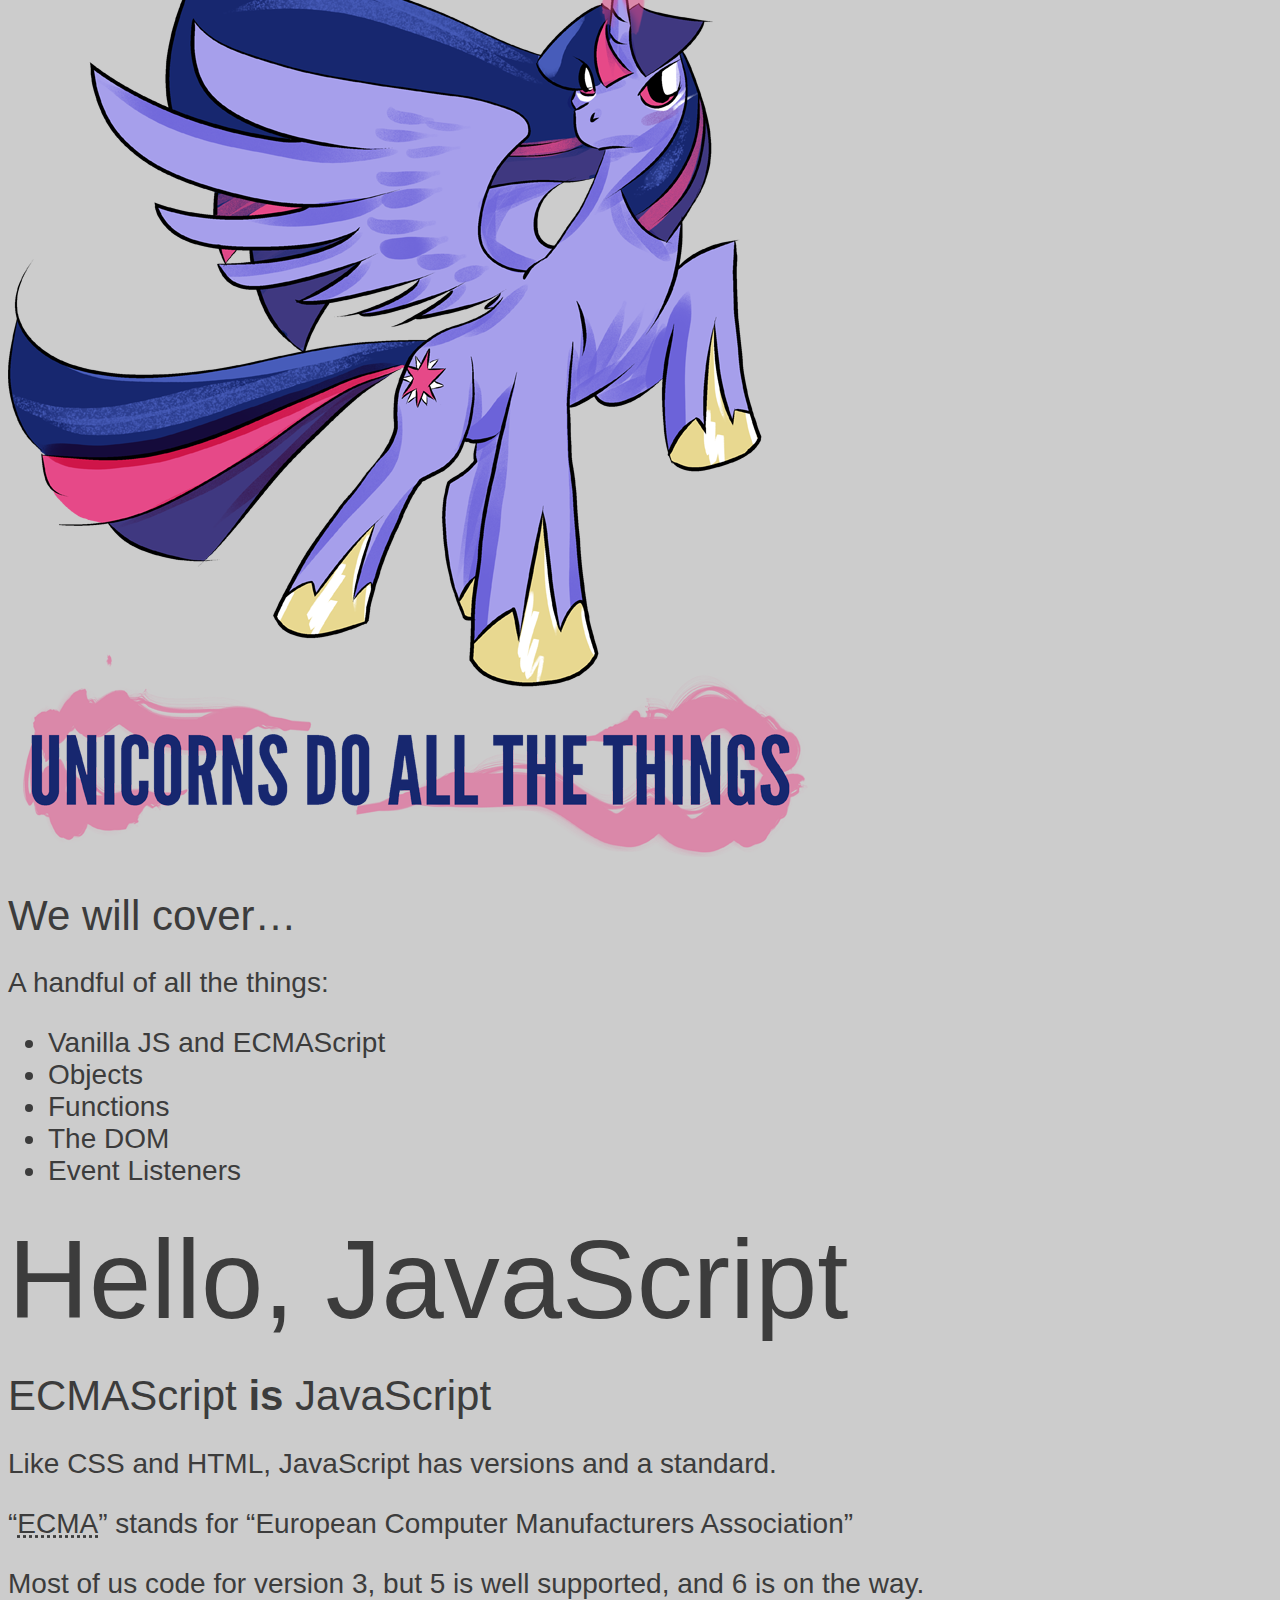
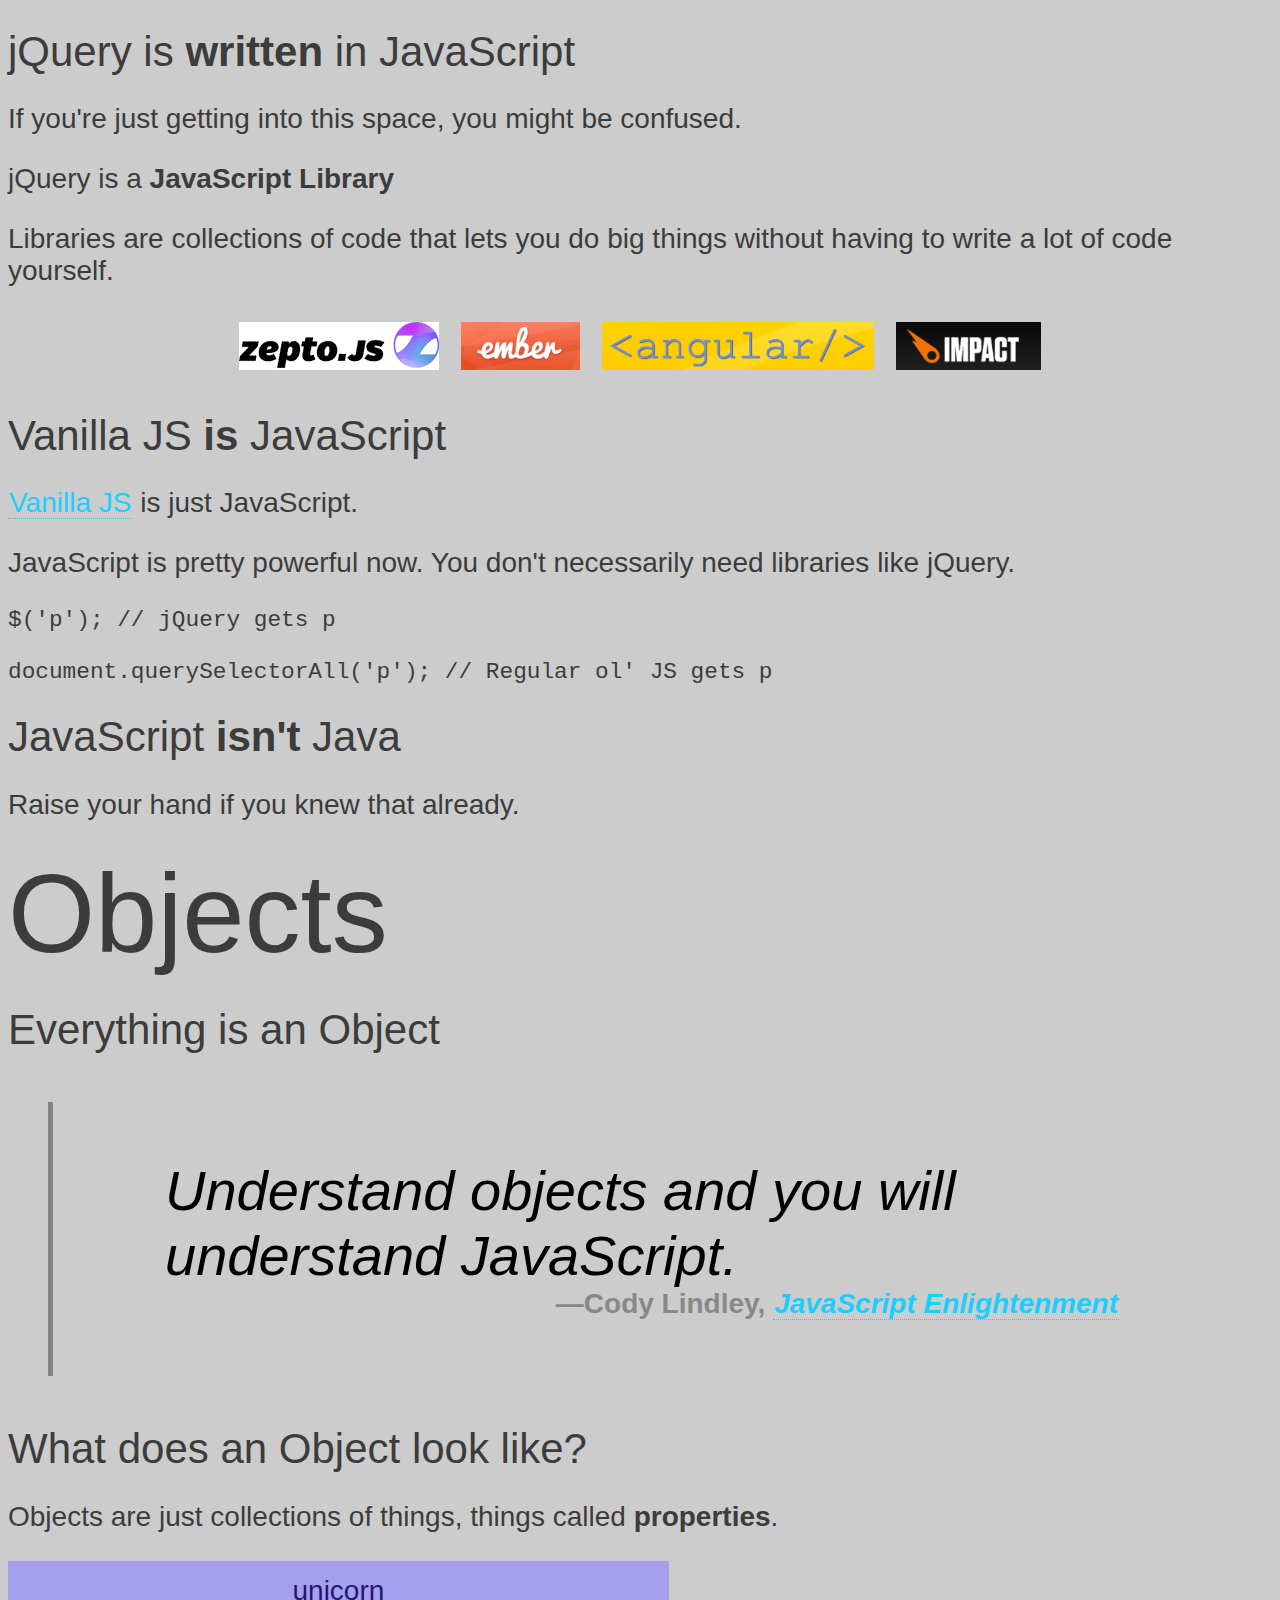
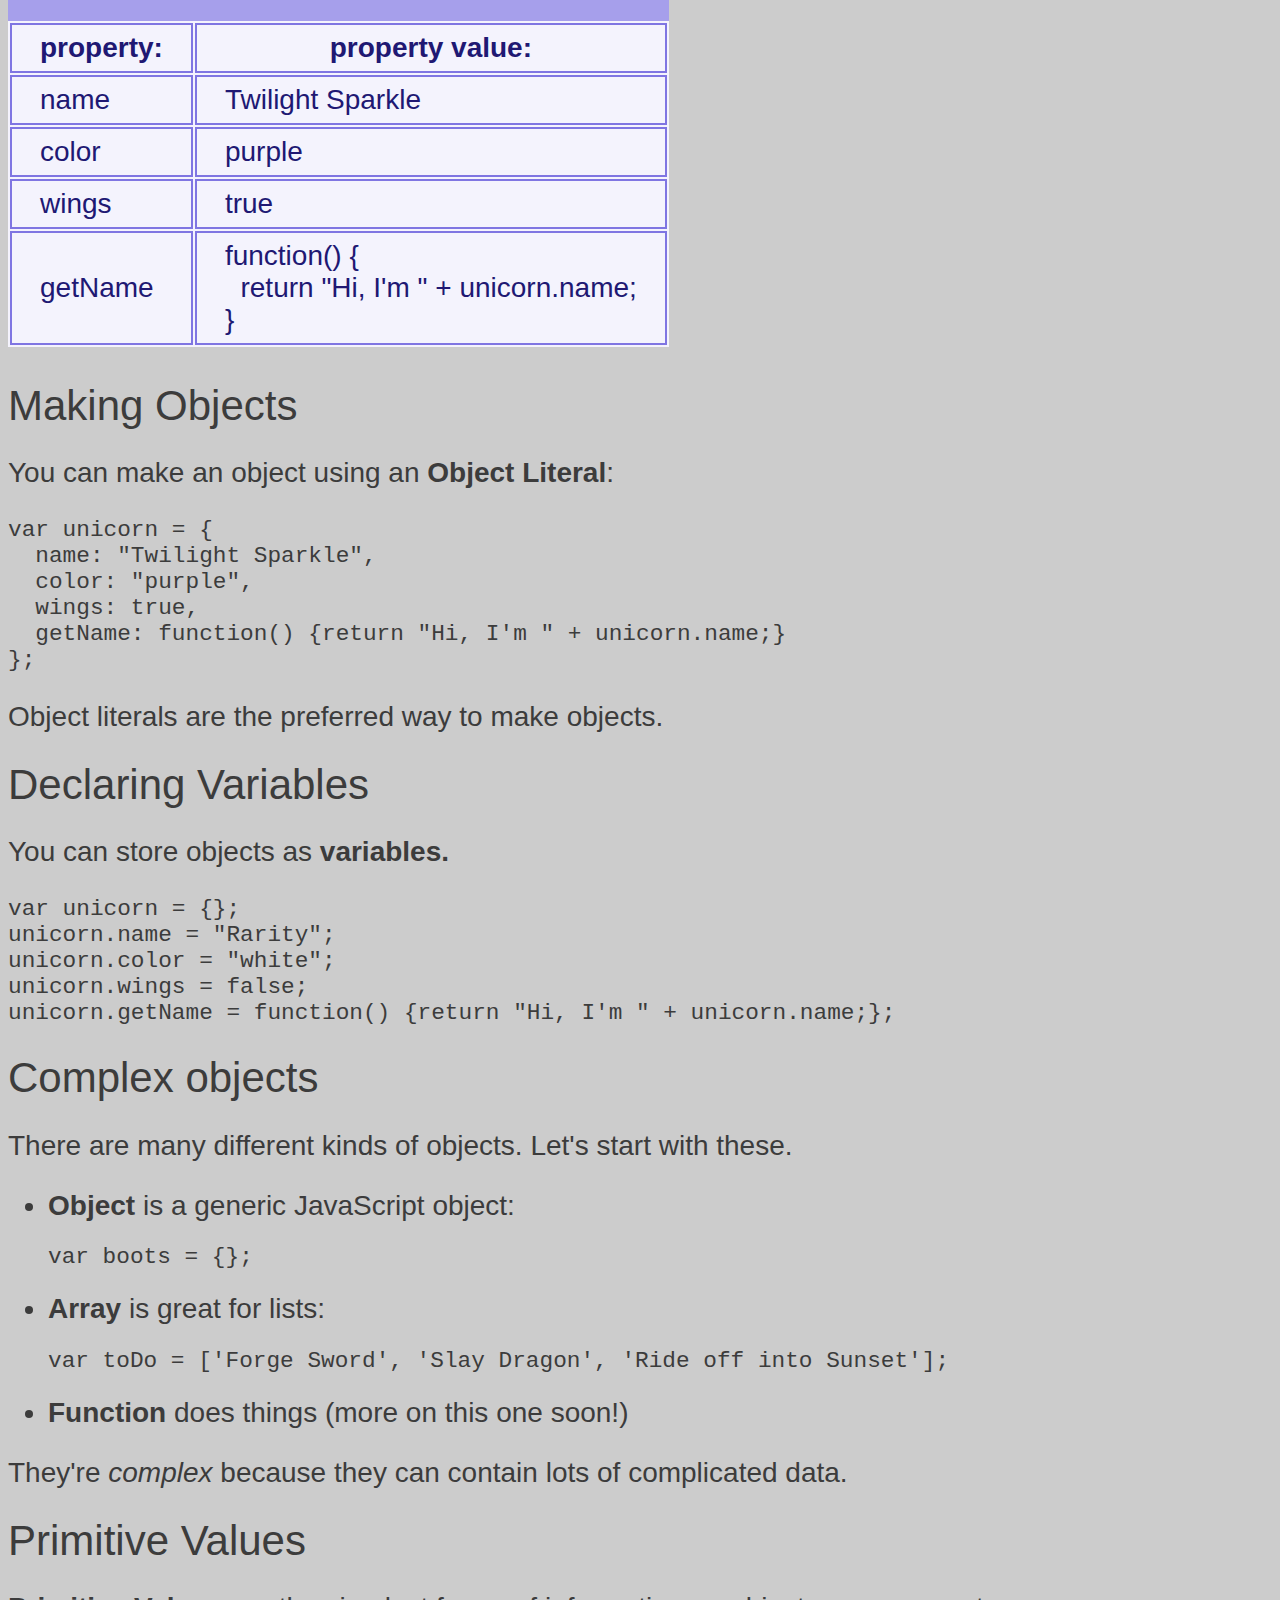
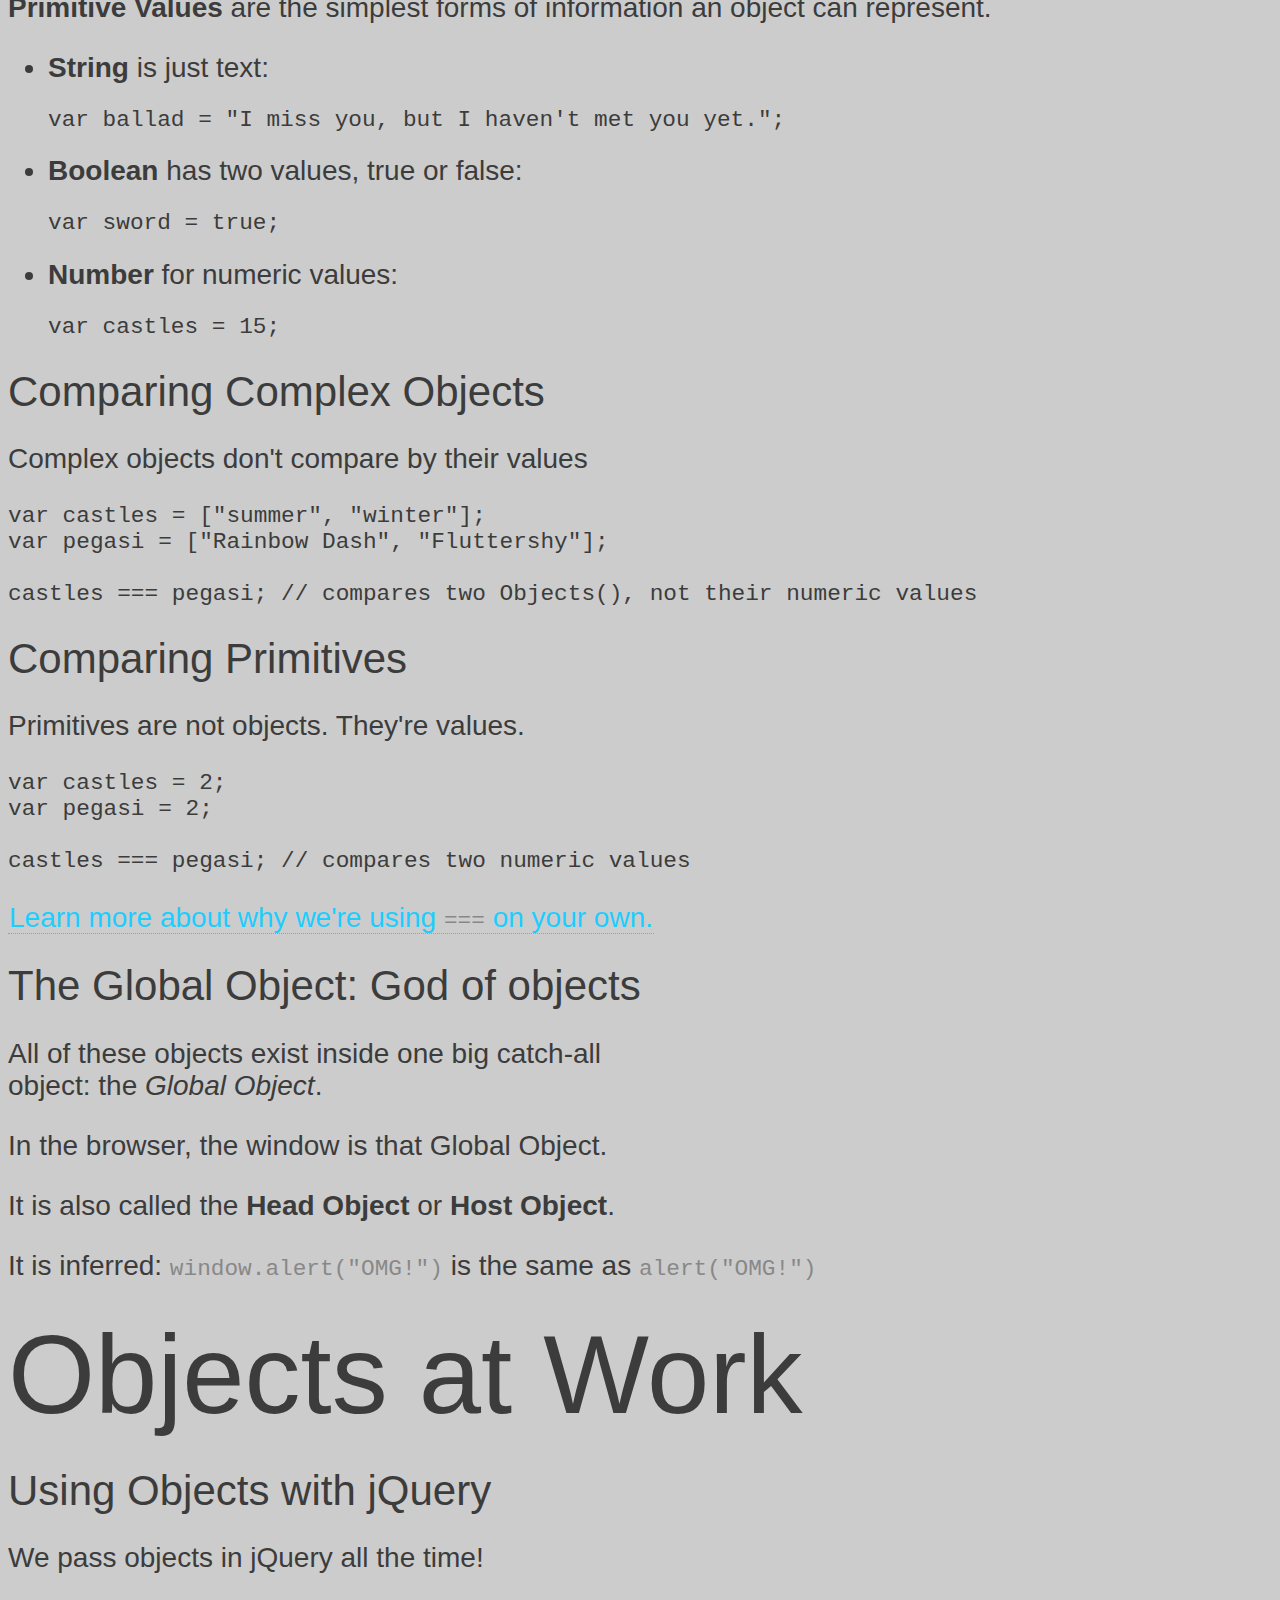
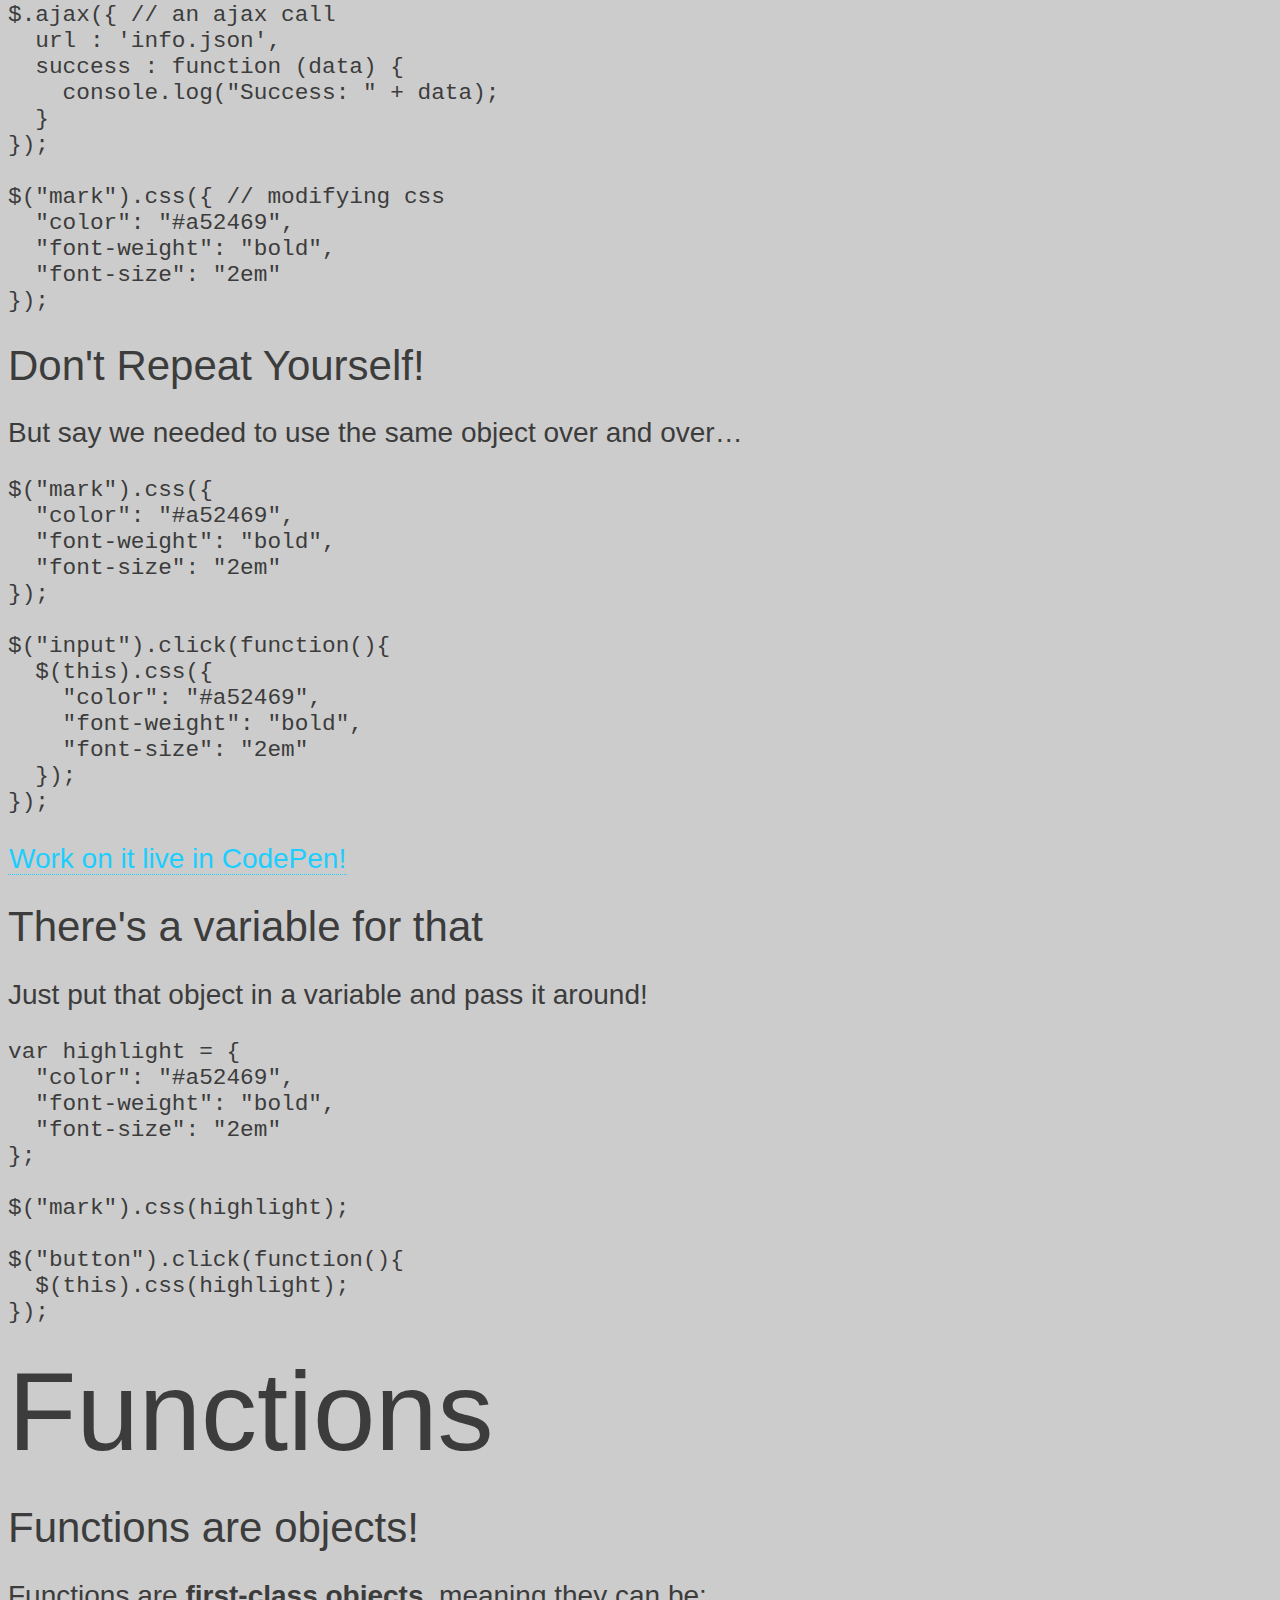
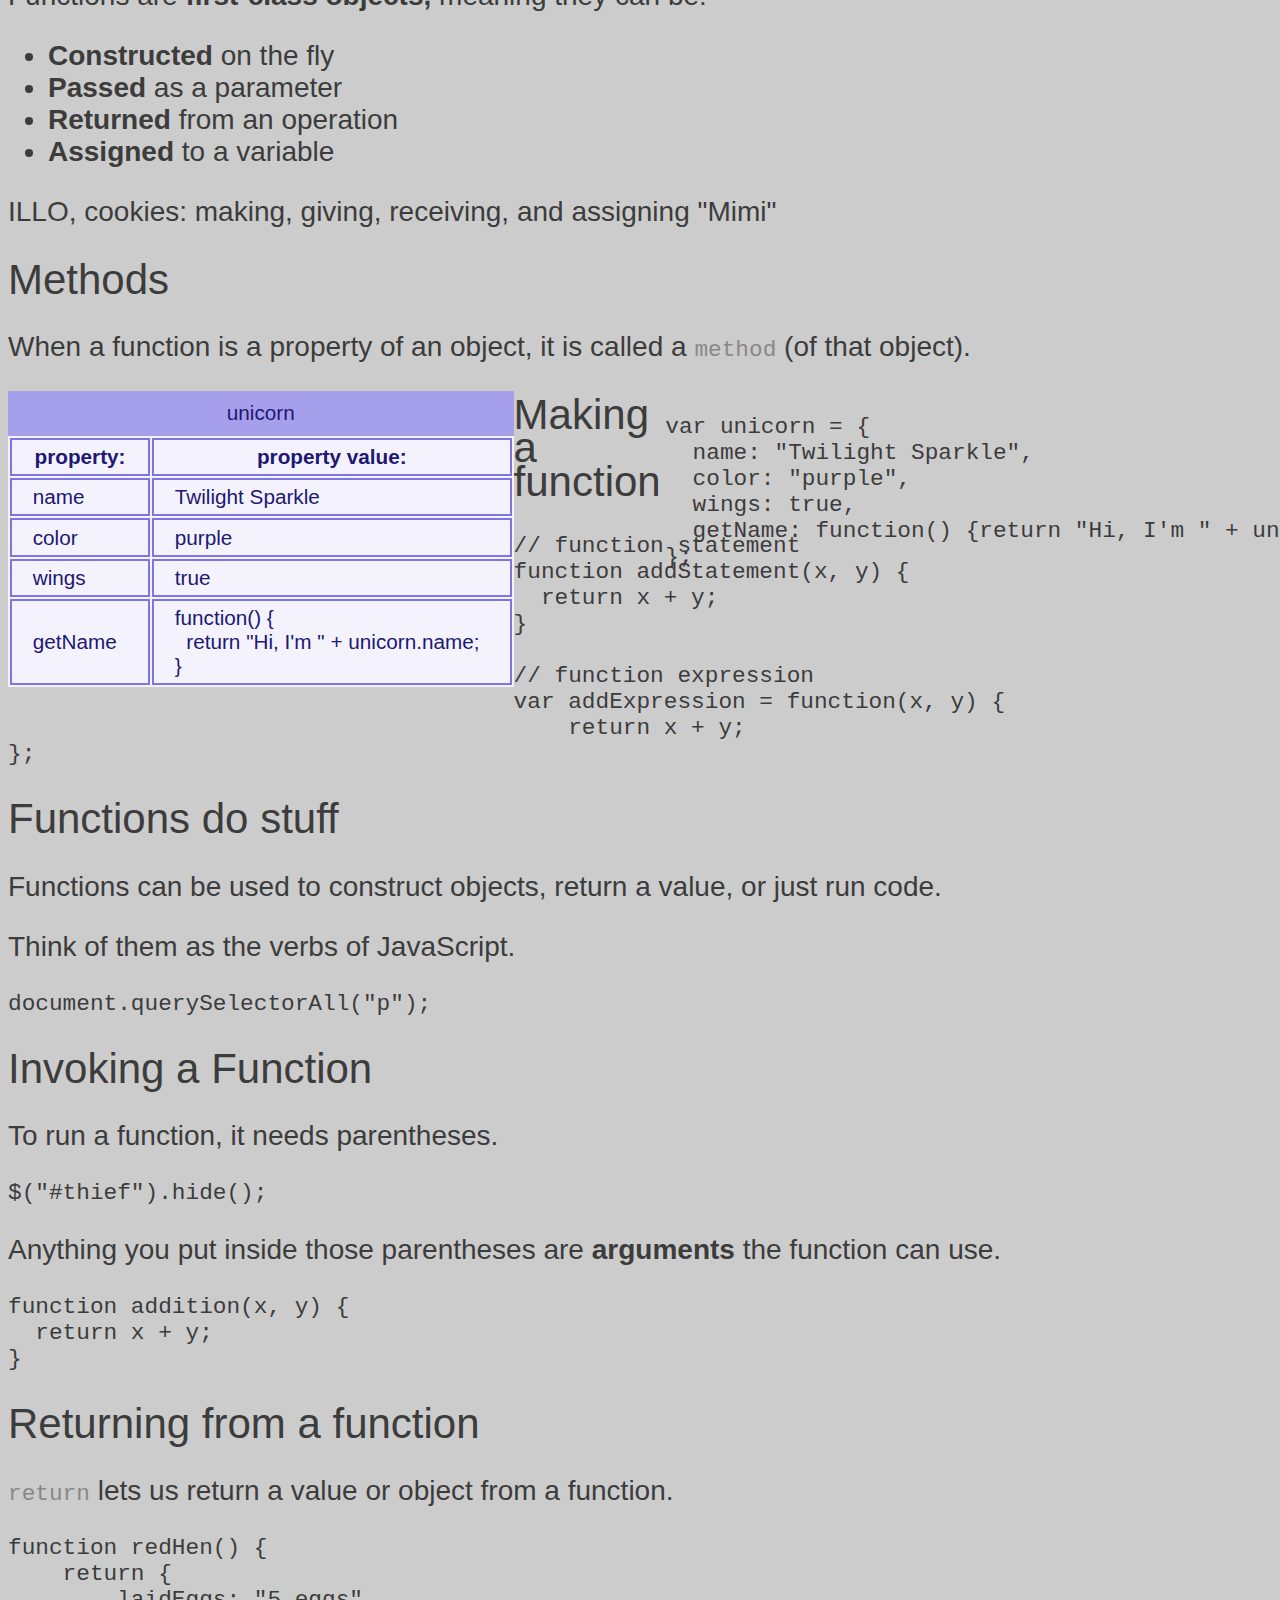
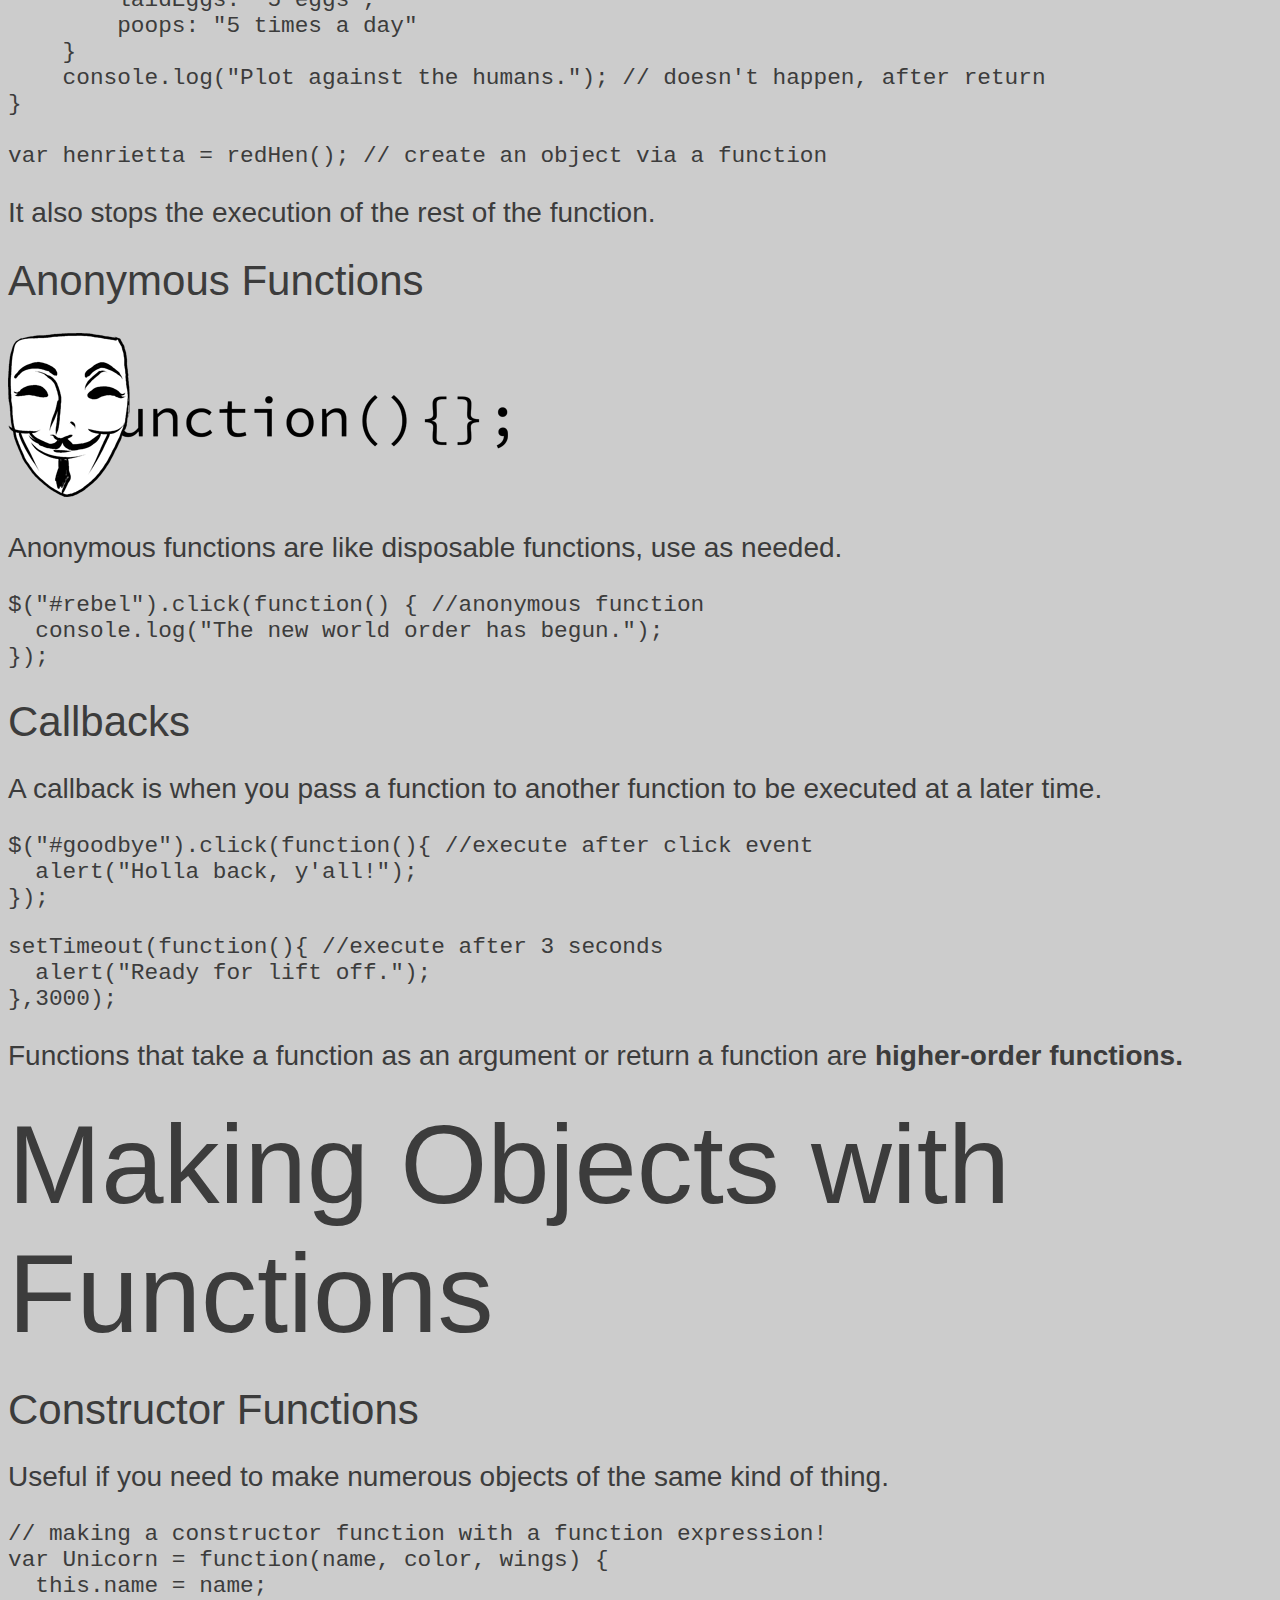
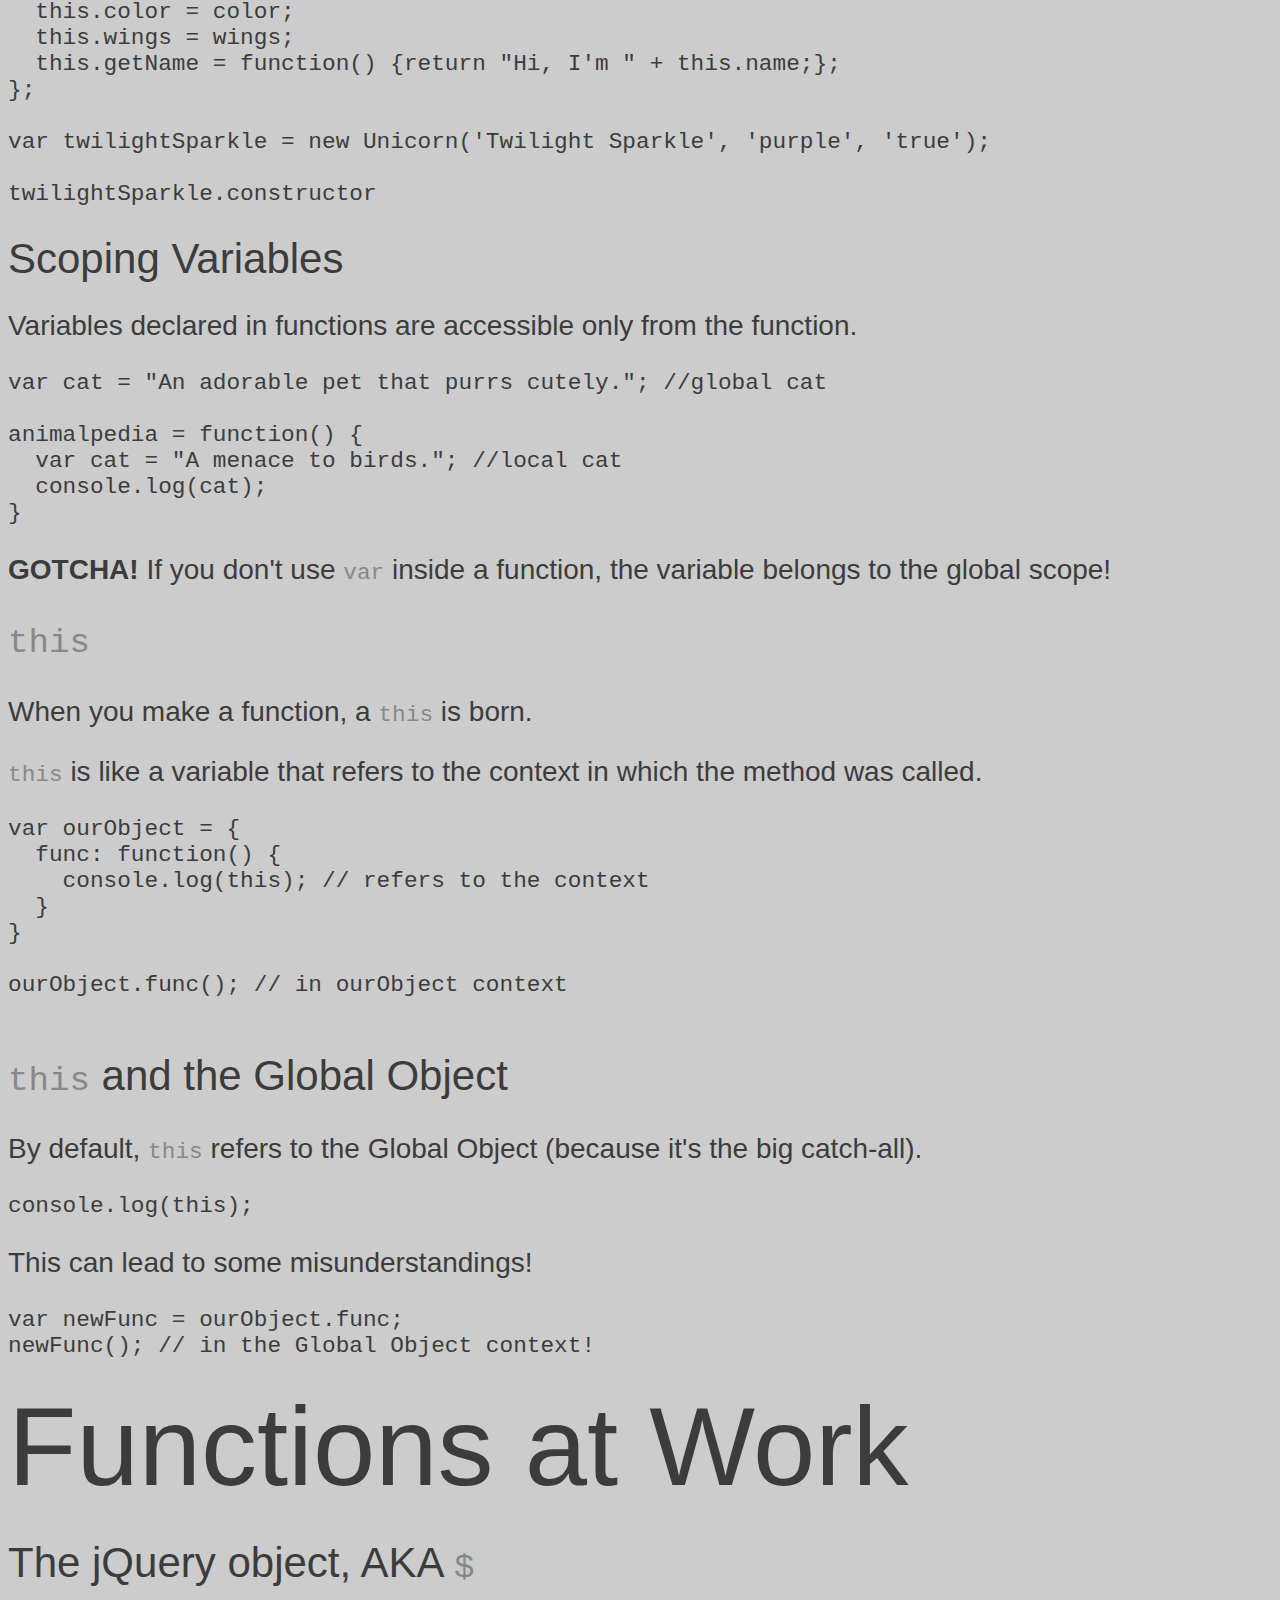
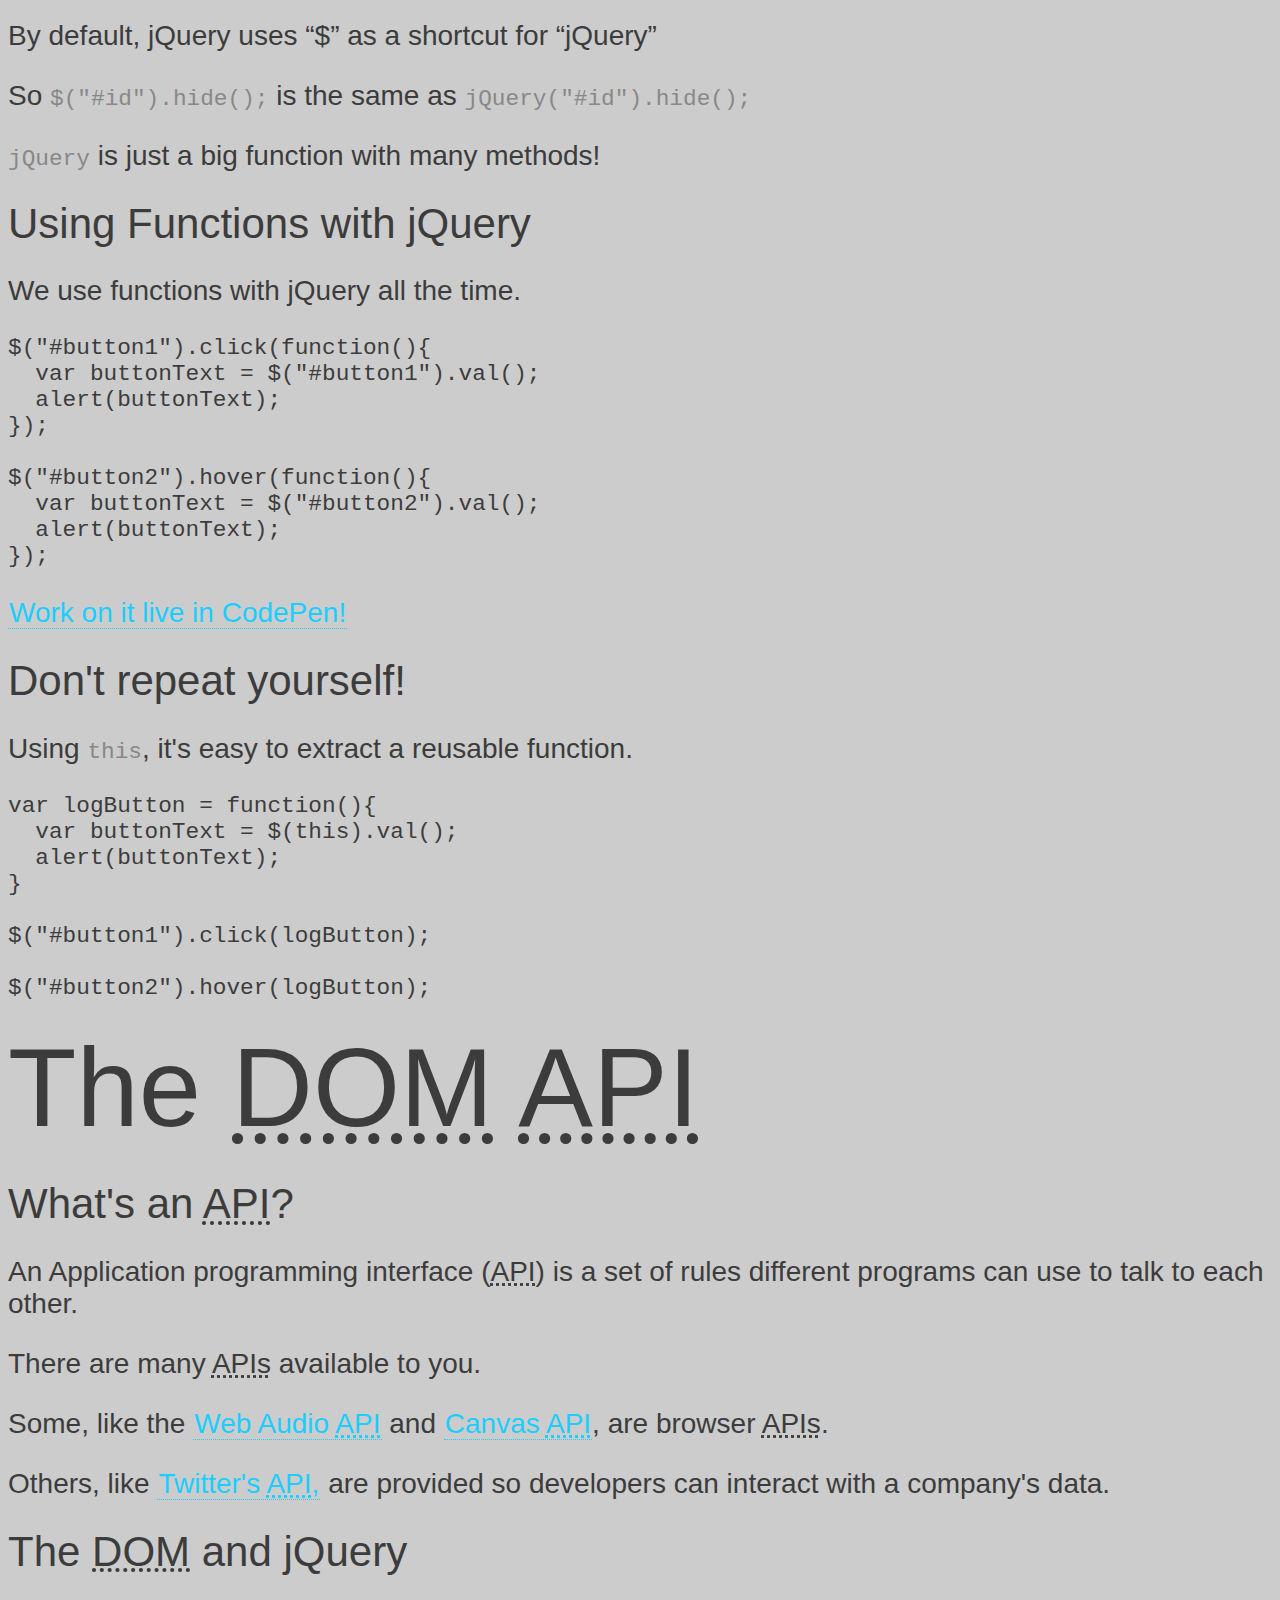
==== commit 08ba1eb6: "Unicorns, bitches." ====
--- a/index.html
+++ b/index.html
@@ -66,11 +66,11 @@
 <section class="slide">
   <h2>You are&hellip;</h2>
   <ul>
-    <li class="slide">Familiar with jQuery and/or JavaScript--but aren't sure how things happen under the hood.</li>
+    <div class="slide" style="width:30%; float: left">Familiar with jQuery.</div>
     <!-- ILLO: It just works. Aaand now it doesn't... Crap. What did I do? -->
-    <li class="slide">Suffering from imposter syndrome</li>
+    <div class="slide" style="width:30%; float: left">Suffering from imposter syndrome</div>
     <!-- ILLO: I don't belong here. They're going to find me out. -->
-    <li class="slide">Confused or annoyed when JS devs talk over your head</li>
+    <div class="slide" style="width:30%; float: left">Confused or annoyed when JS devs talk over your head</div>
     <!-- ILLO: JS devs, "blah blah methods blah blah prototypal inheritance" -.- -->
   </ul>
 </section>
@@ -87,8 +87,7 @@
 </section>
 
 <section class="slide">
-    <h2>Plus&hellip;</h2>
-    <p>ILLO Designers who get JavaScript are called UNICORNS.</p>
+  <img src="img/p_unicorn.png" alt="UNICORNS DO ALL THE THINGS" />
 </section>
 
 <section class="slide">
@@ -616,12 +615,12 @@
   <pre class="language-javascript">
 $("#button1").click(function(){
   var buttonText = $("#button1").val();
-  console.log(buttonText);
+  alert(buttonText);
 });
 
 $("#button2").hover(function(){
   var buttonText = $("#button2").val();
-  console.log(buttonText);
+  alert(buttonText);
 });
 </pre>
 <p><a href="http://codepen.io/rachelnabors/pen/6780ba4e924349240d9fcbaece66b7f3" target="_blank">Work on it live in CodePen!</a></p>
@@ -633,7 +632,7 @@
   <pre class="language-javascript">
 var logButton = function(){
   var buttonText = $(this).val();
-  console.log(buttonText);
+  alert(buttonText);
 }
 
 $("#button1").click(logButton);
@@ -722,23 +721,23 @@
 <pre class="language-javascript">
 $(document).ready(function () { // when DOM is rendered...
   var clickOnLi = function() {
-    console.log("Clicking on list items!");
+    alert("Clicking on list items!");
   }
 
   $("li").click(clickOnLi); // attach click handler
 });
 </pre>
-  
-  <div class="slide">
-    <p>But what happens when you add an element after page render?</p>
+</section>
+
+<section class="slide">
+  <h2>Events and Post-Rendering DOM manipulation</h2>  
+  <p>If you add an element to the DOM after page render, it <strong>won't</strong> get it's listener attached!</p>
 <pre class="language-javascript">
 var addLi = function() {
   $("ul").append("<li>New element!</li>");
 }
 </pre>
-    <p><a href="http://codepen.io/rachelnabors/pen/2063fb3608f069246474042c2e86977d" target="_blank">Work on it live in CodePen!</a></p>
-    <p class="slide">They don't work because no listeners were attached to them.</p>
-  </div>
+  <p><a href="http://codepen.io/rachelnabors/pen/2063fb3608f069246474042c2e86977d" target="_blank">Work on it live in CodePen!</a></p>
 </section>
 
 <section class="slide">
--- a/themes/style/profesh.css
+++ b/themes/style/profesh.css
@@ -182,11 +182,12 @@
 .logos {
   text-align: center; }
   .logos a:link, .logos a:visited, .logos a:hover, .logos a:active {
+    background: none !important;
     border: 0;
     height: 0;
     padding: 0;
-    line-height: 0;
-    display: inline-block; }
+    line-height: 0; }
   .logos img {
-    margin: 1em;
+    display: inline-block;
+    margin: .25em;
     height: 48px; }
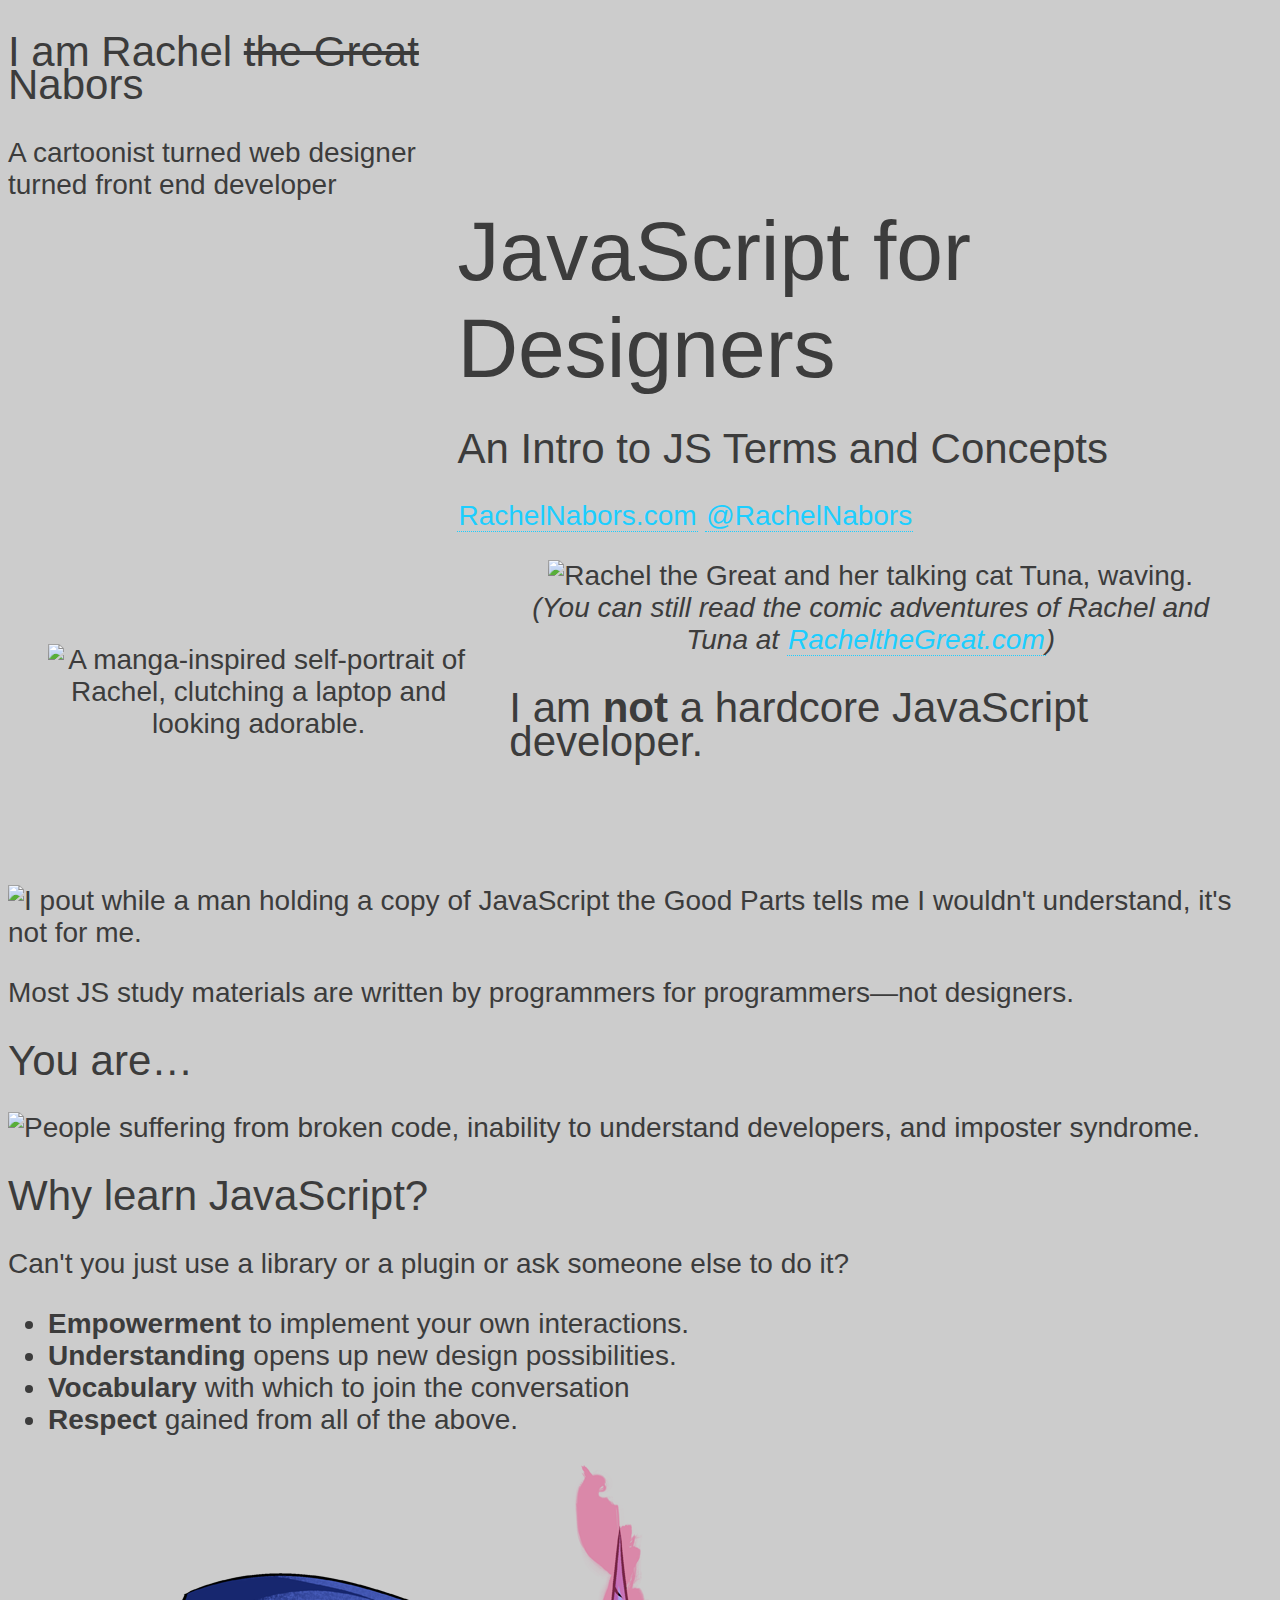
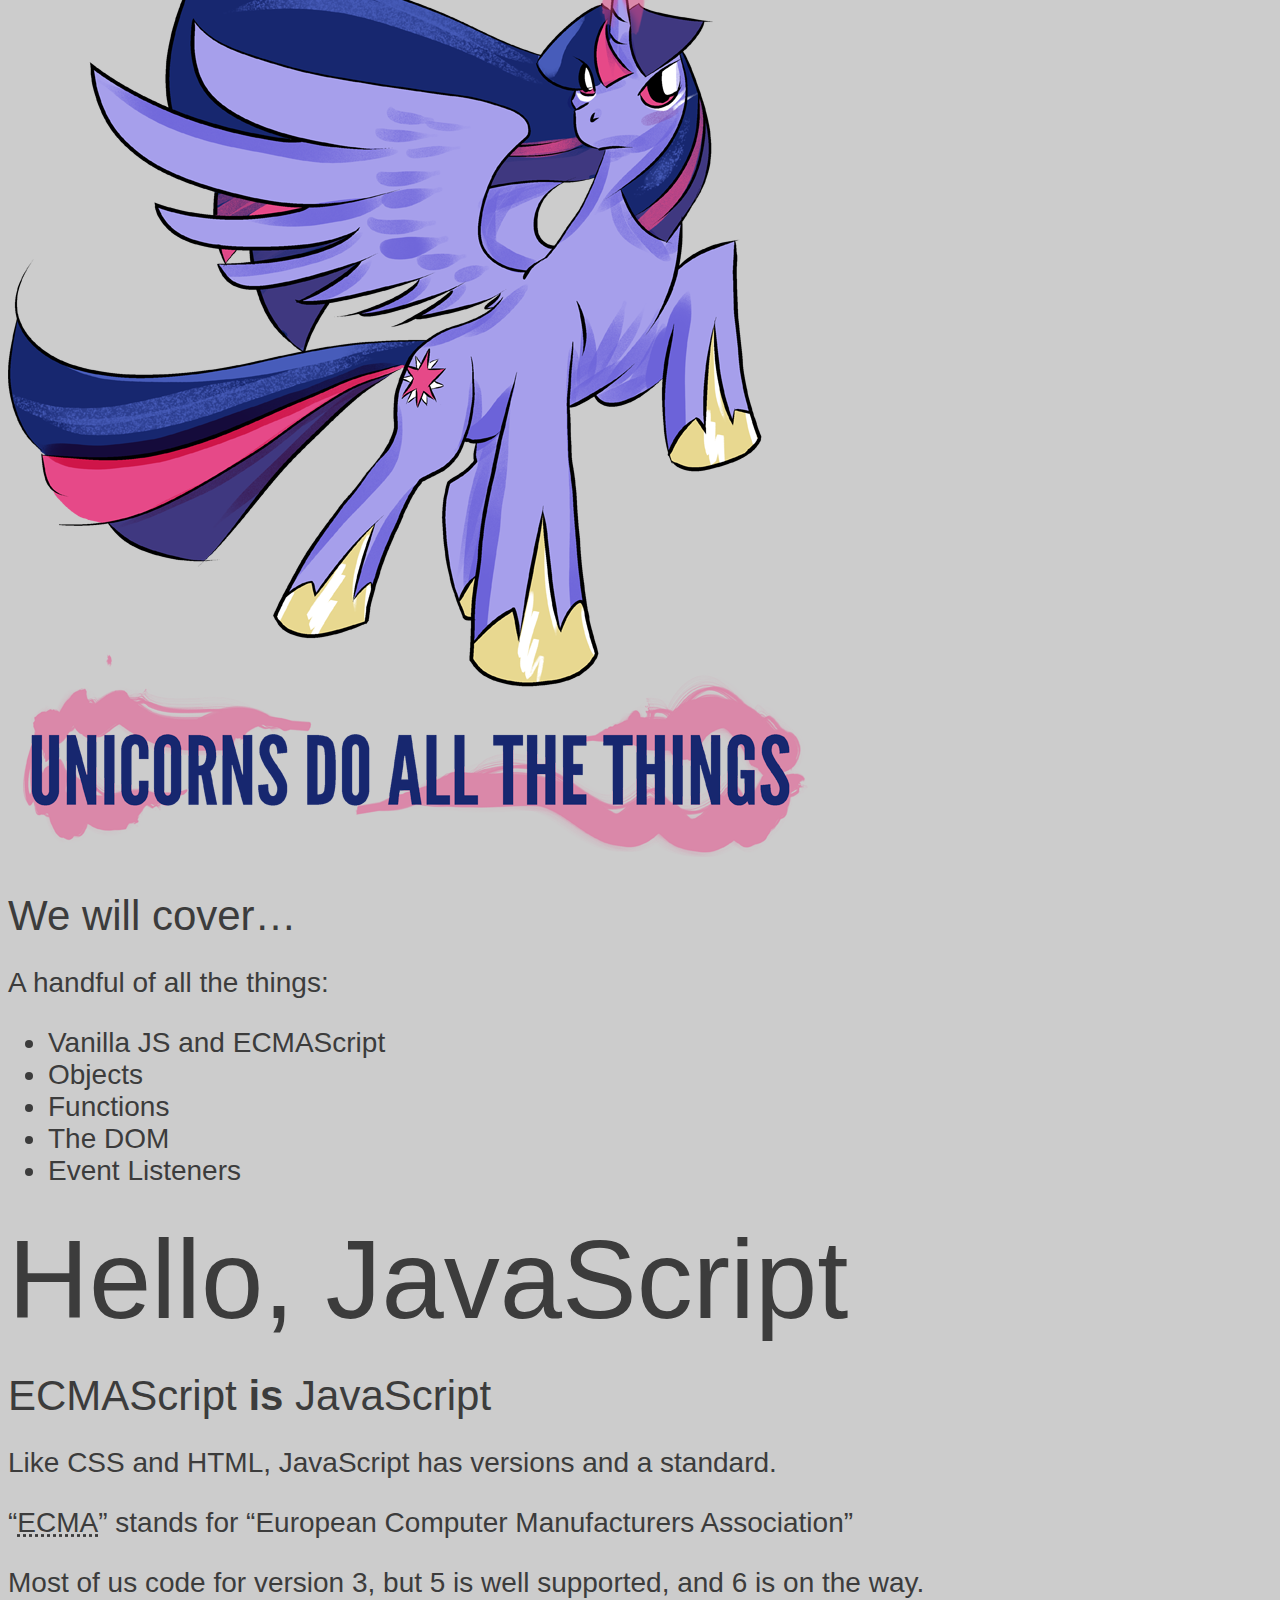
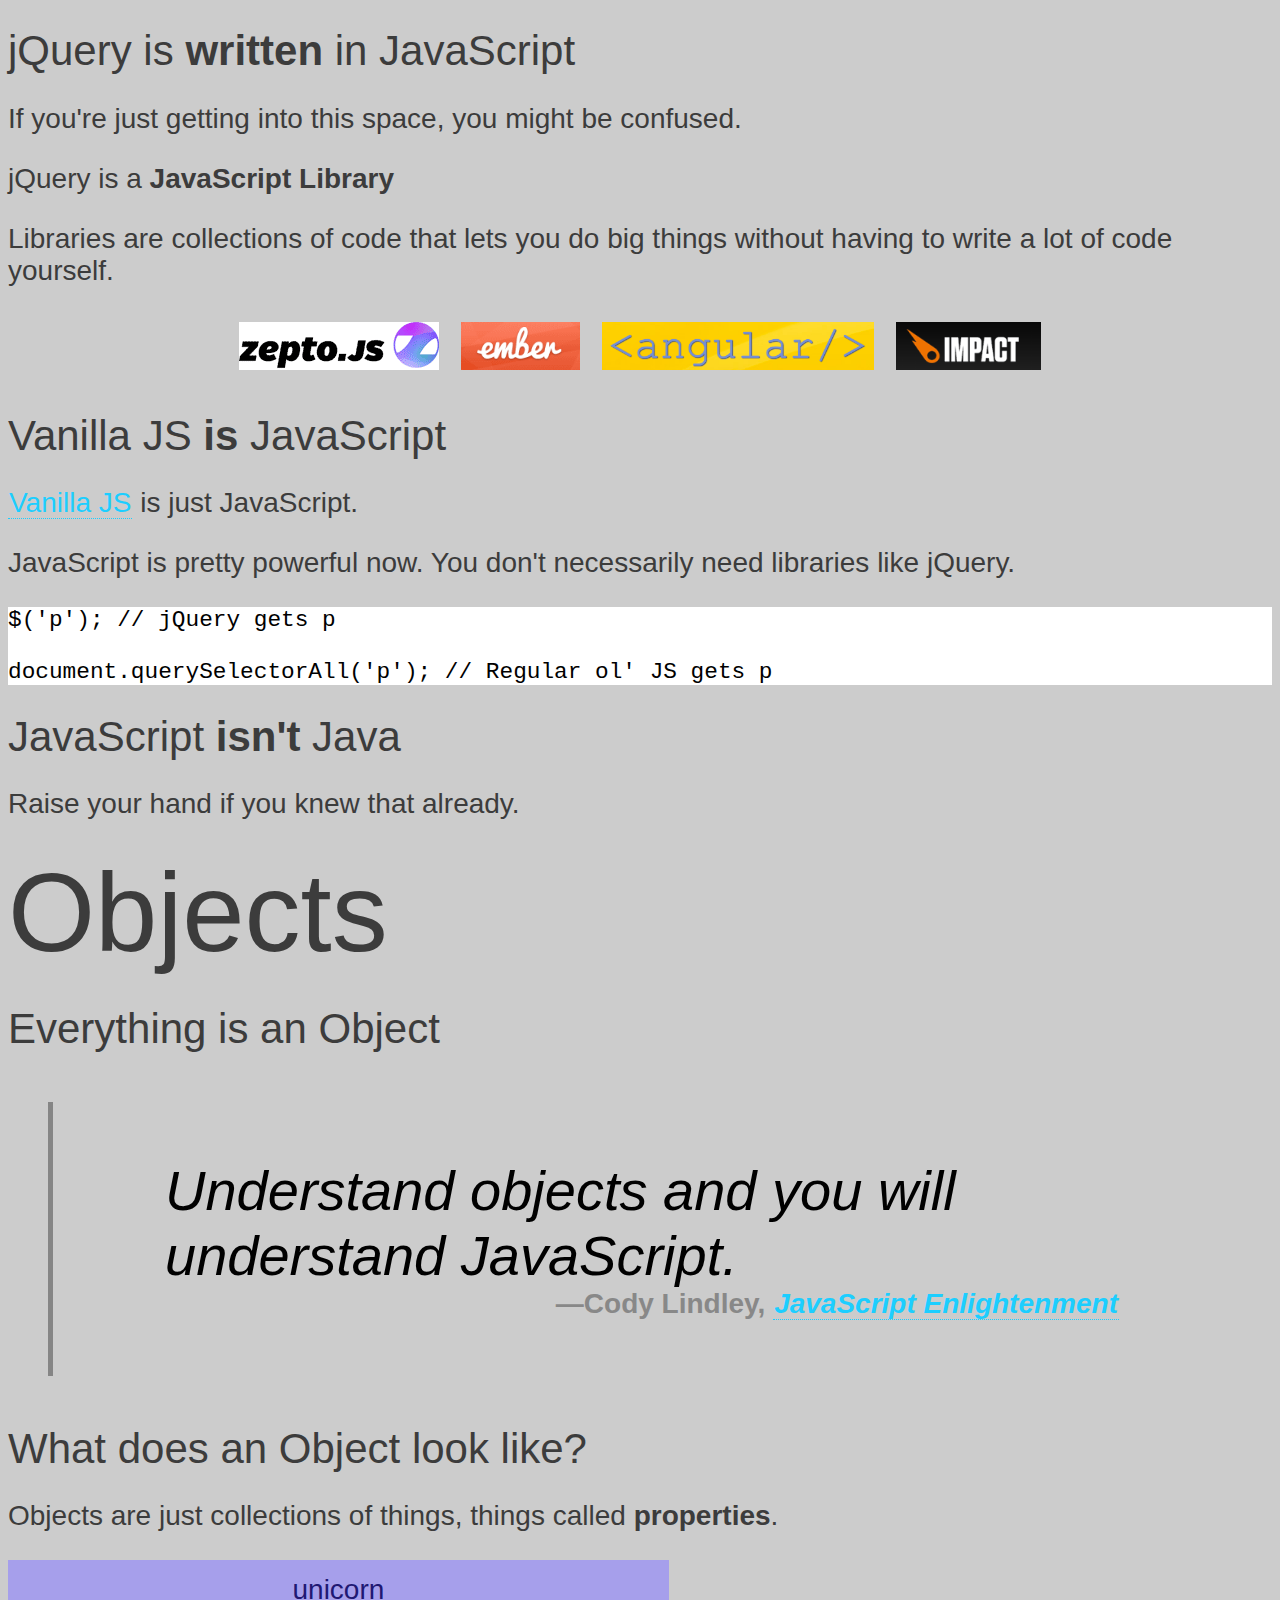
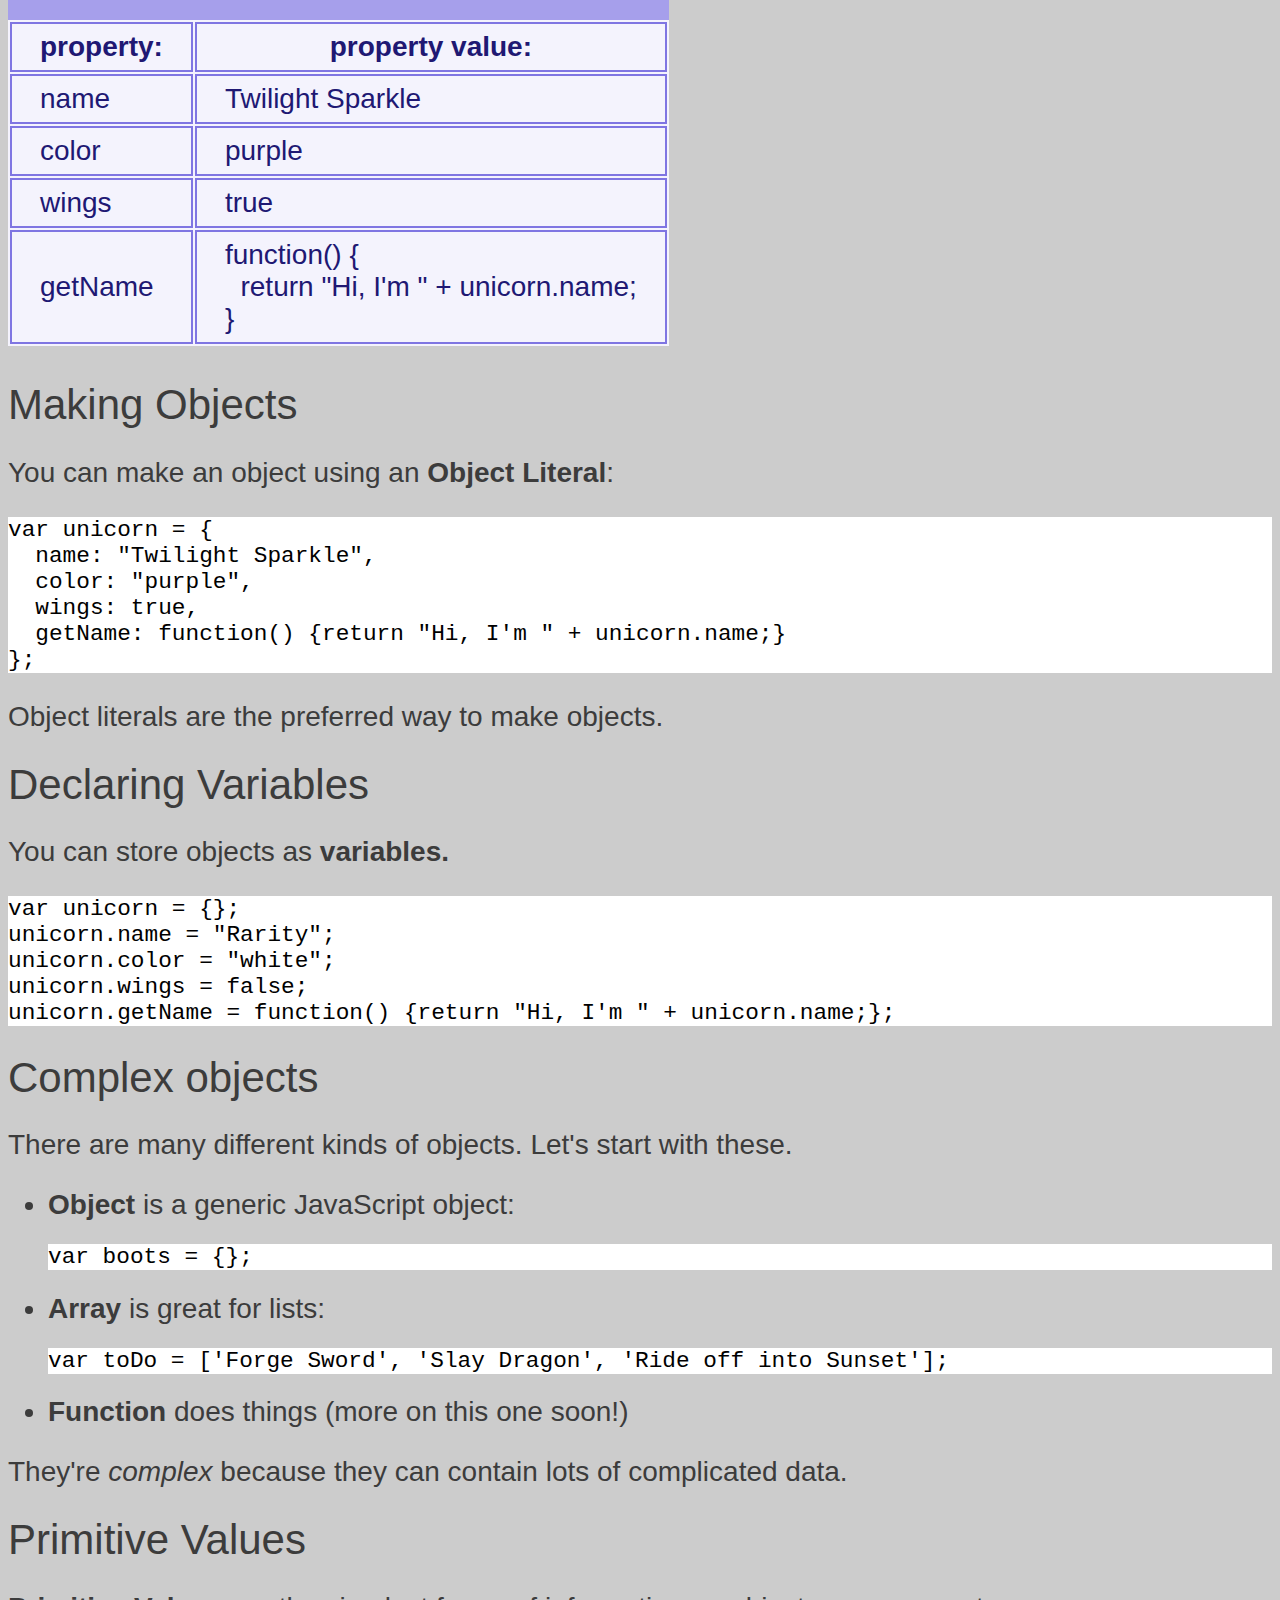
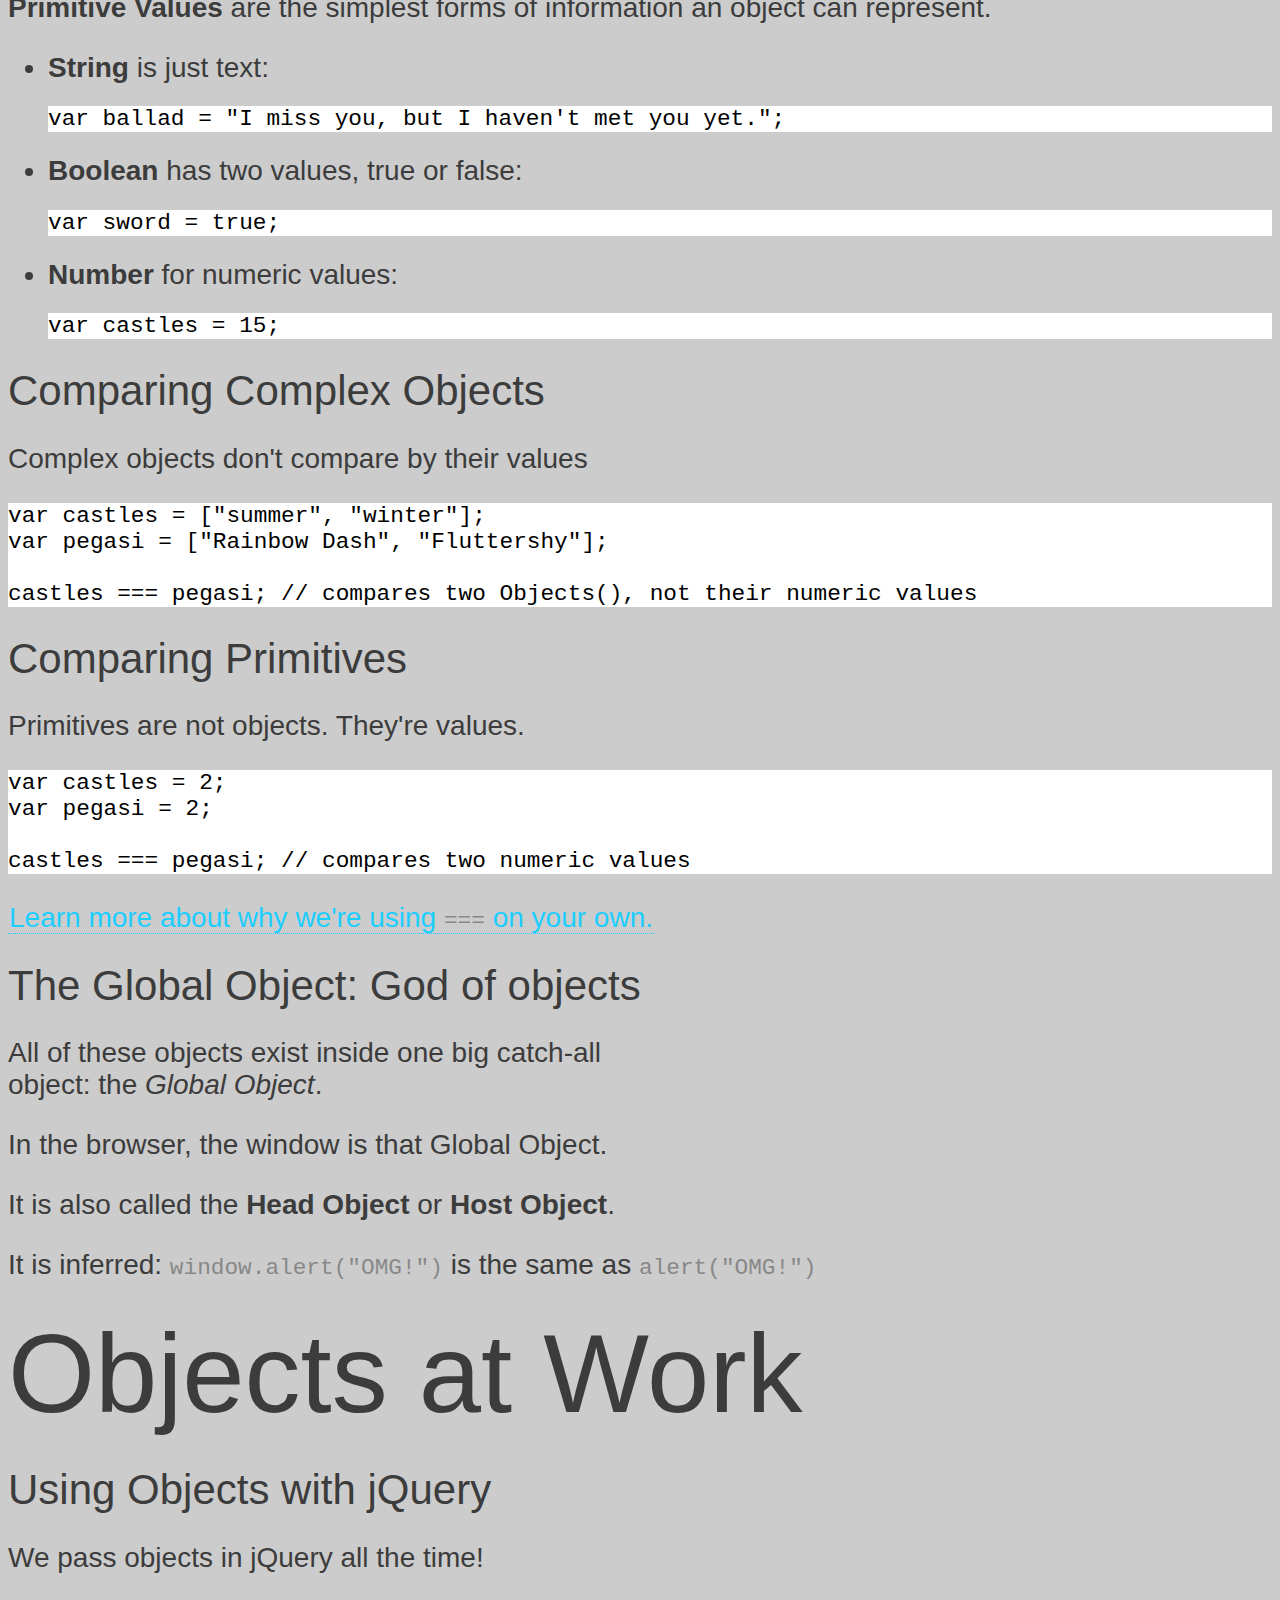
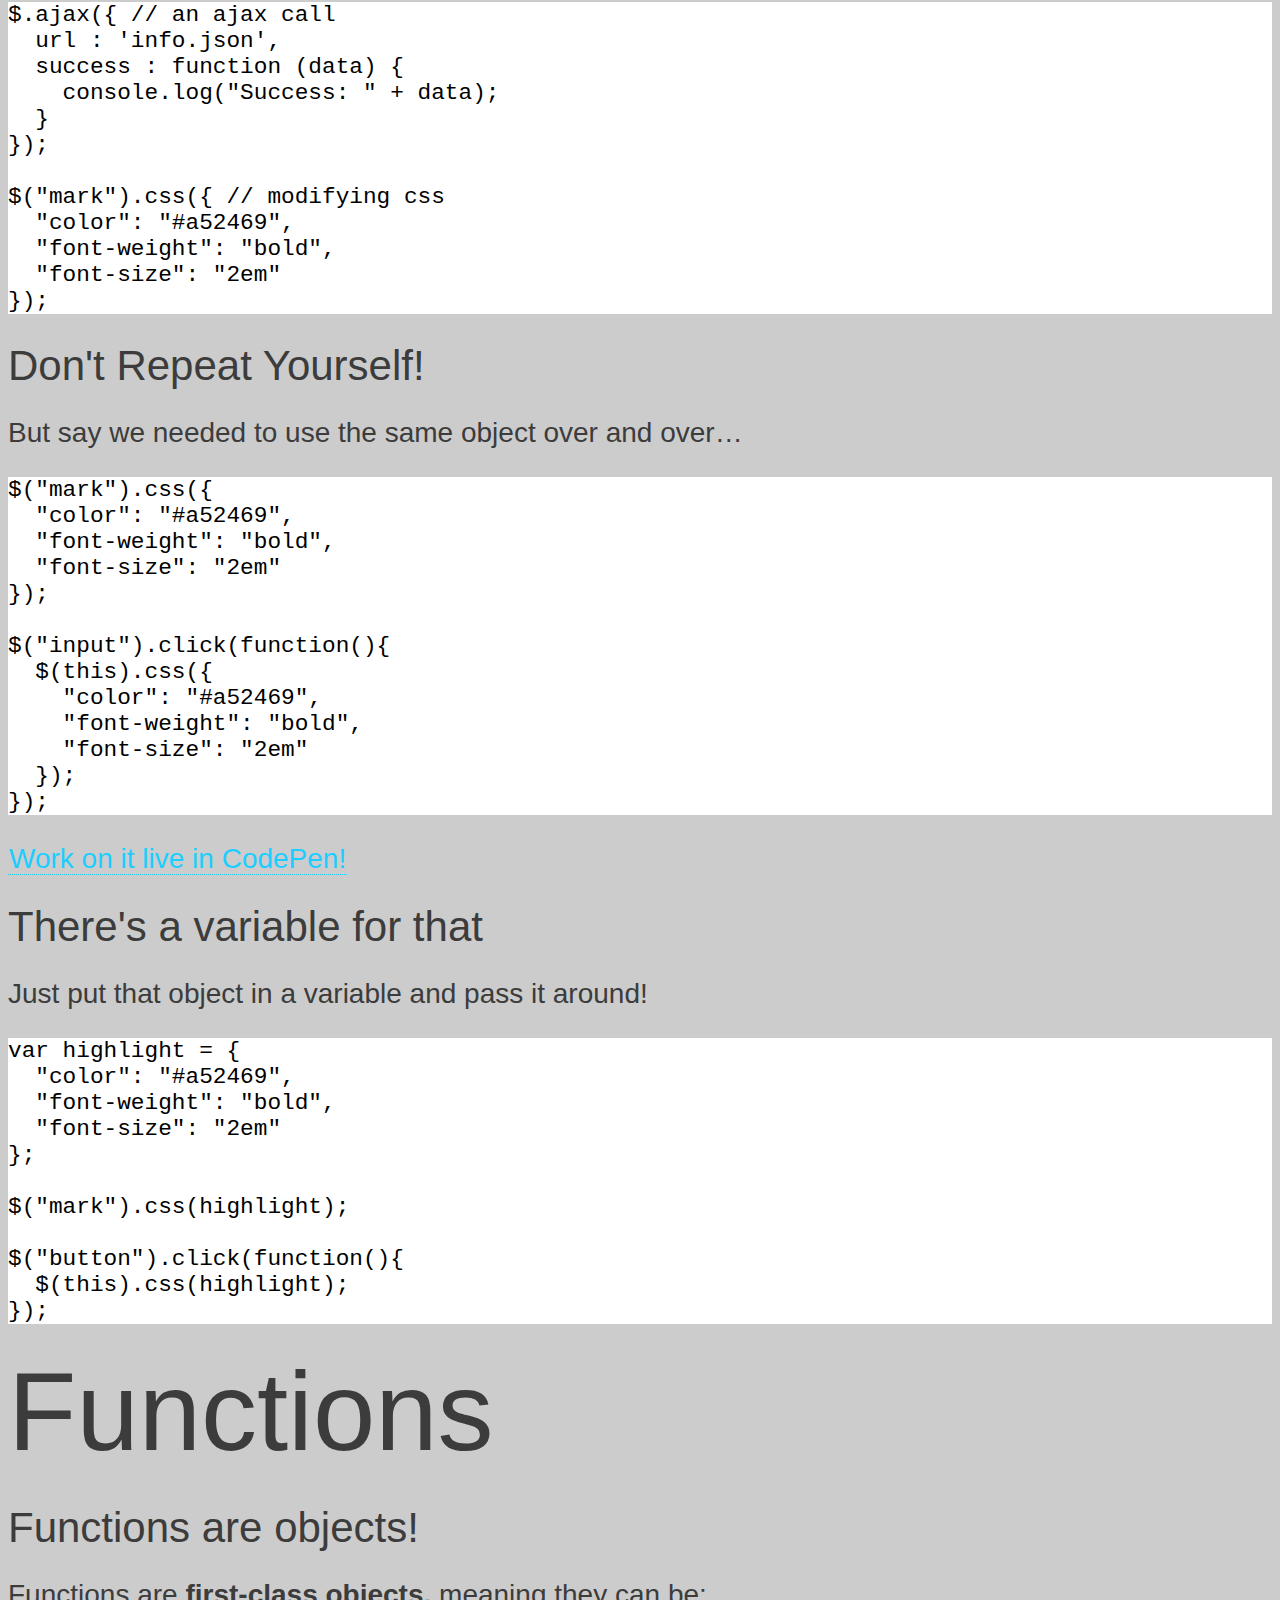
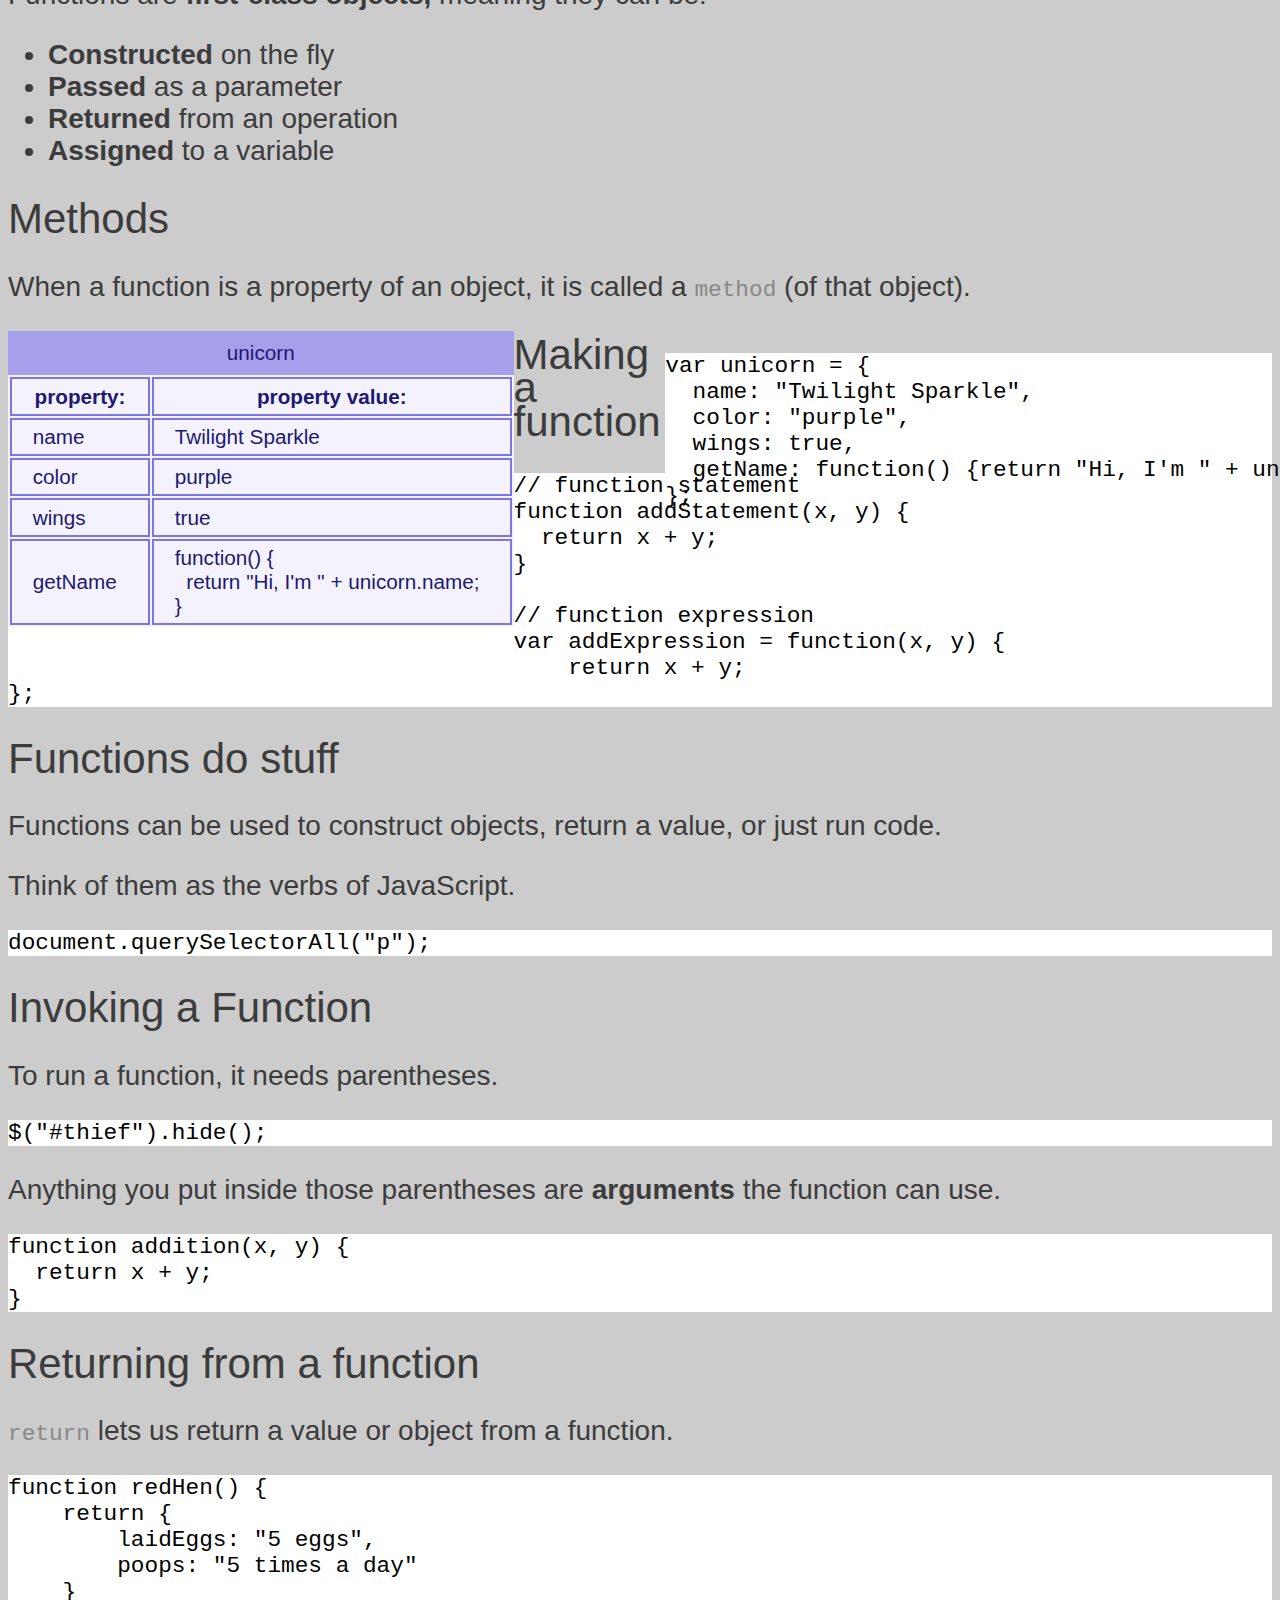
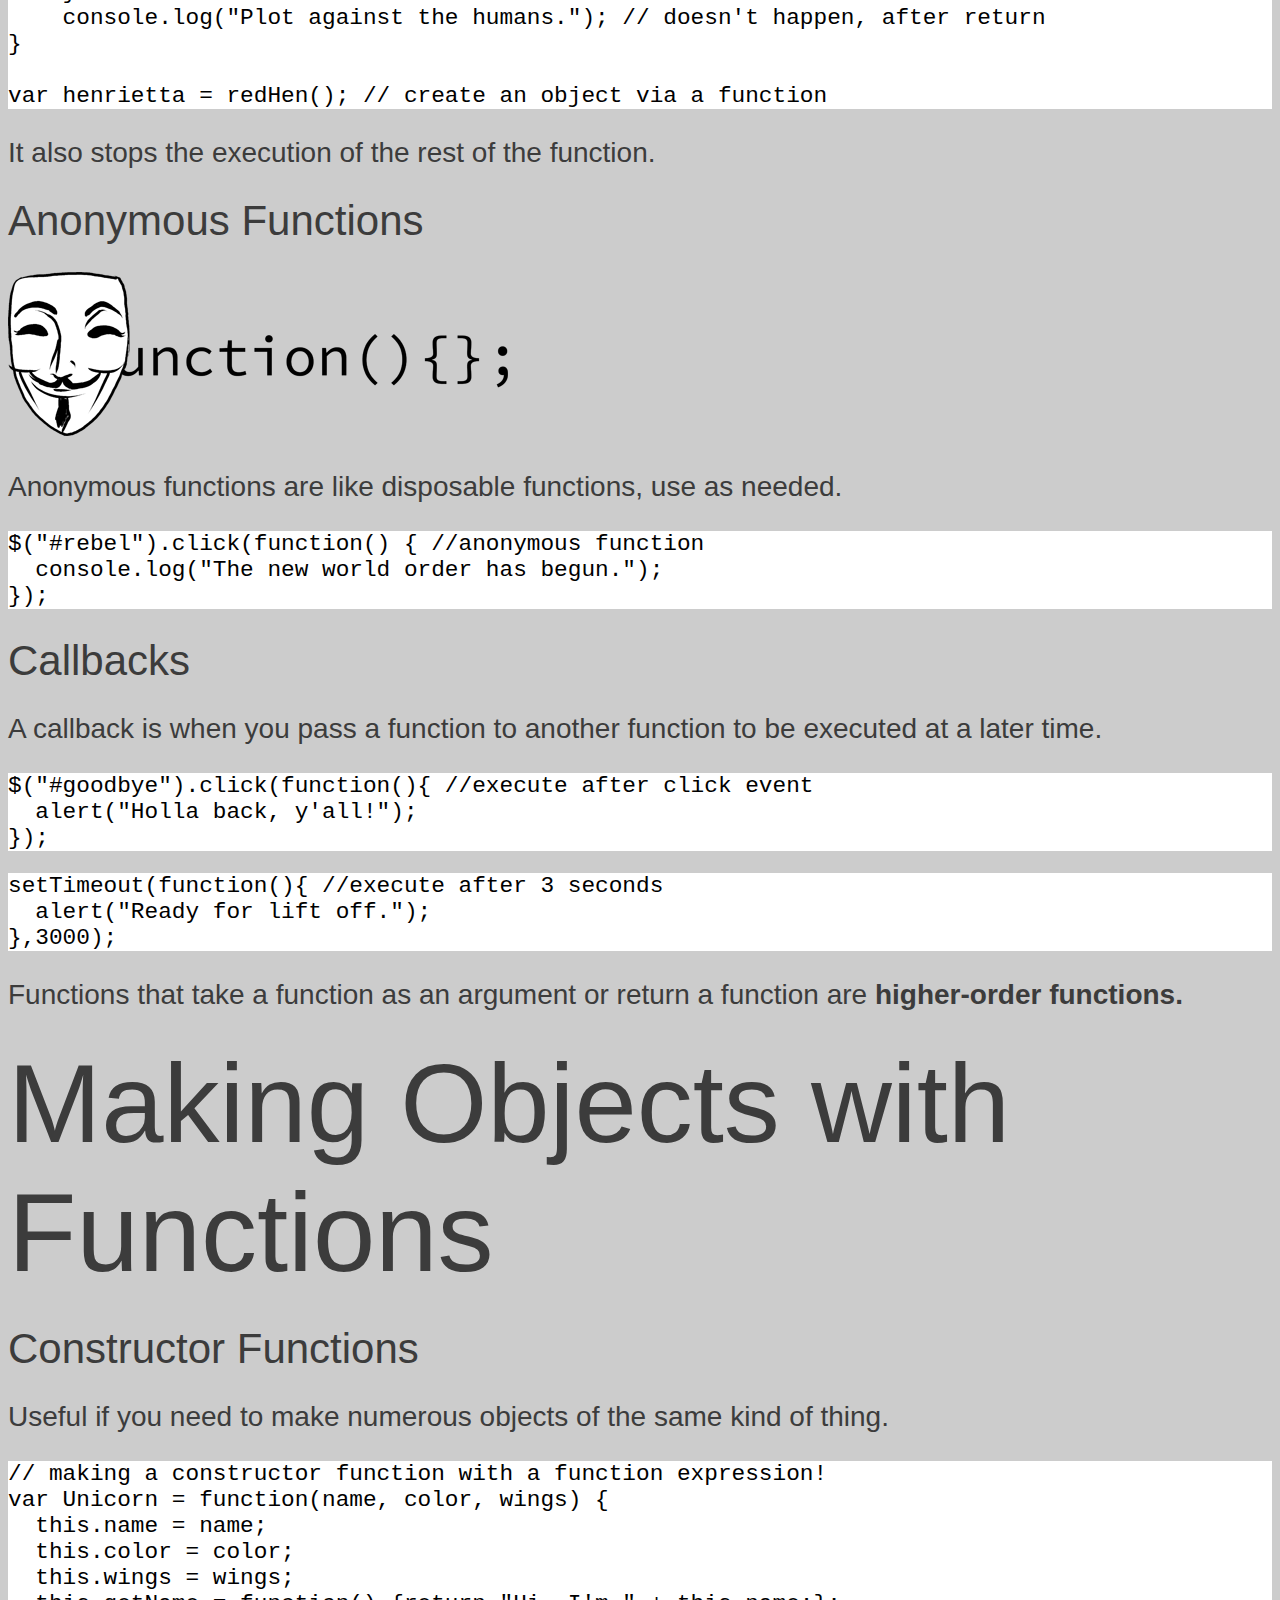
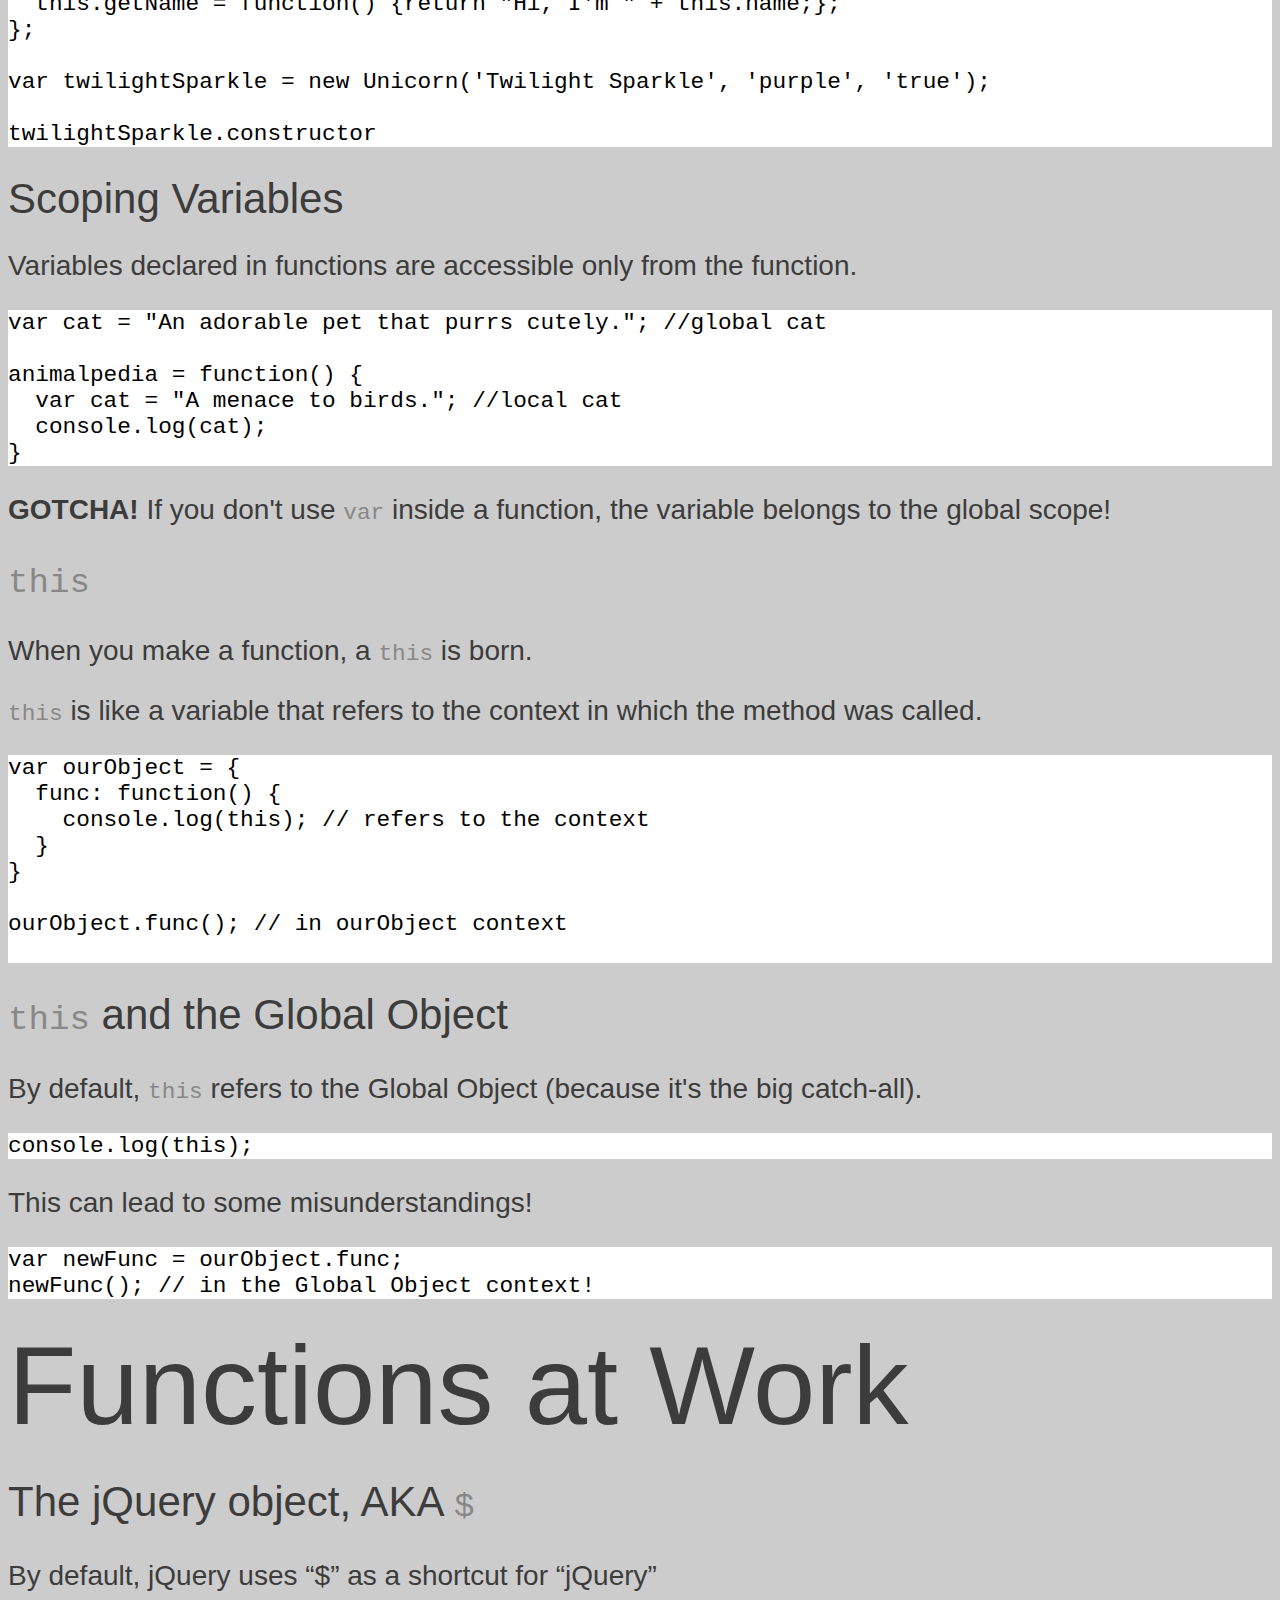
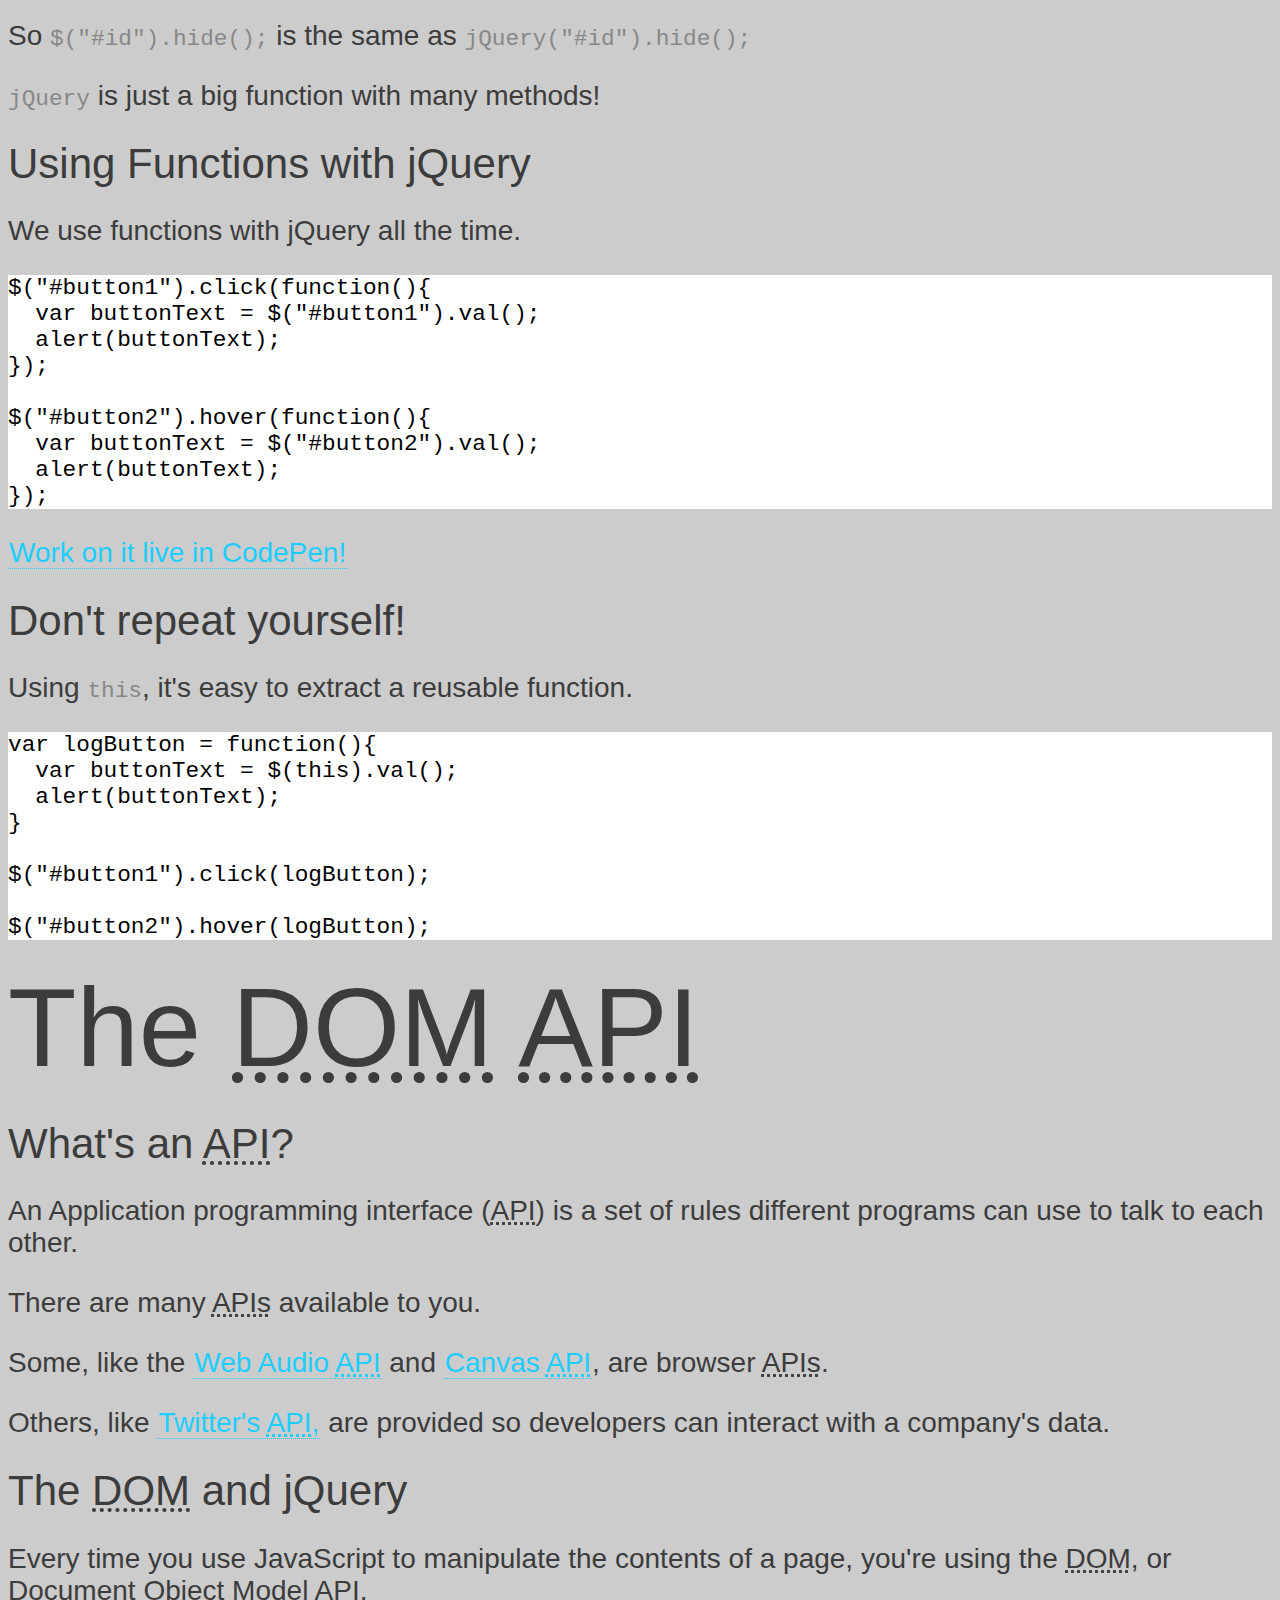
==== commit f3003b54: "Adds getters and setters to Bonus section :D" ====
--- a/index.html
+++ b/index.html
@@ -18,8 +18,8 @@
   <link rel="stylesheet" href="extensions/hash/deck.hash.css">
   <link rel="stylesheet" href="extensions/scale/deck.scale.css">
   <link rel="stylesheet" href="extensions/pointer/deck.pointer.css">
-  <link rel="stylesheet" href="extensions/syntaxhighlighter/deck.syntaxhighlighter.css">
-
+<!--   <link rel="stylesheet" href="extensions/syntaxhighlighter/deck.syntaxhighlighter.css">
+ -->
   <!-- Style theme. More available in /themes/style/ or create your own. -->
   <link rel="stylesheet" href="themes/style/profesh.css">
   
@@ -65,14 +65,7 @@
 
 <section class="slide">
   <h2>You are&hellip;</h2>
-  <ul>
-    <div class="slide" style="width:30%; float: left">Familiar with jQuery.</div>
-    <!-- ILLO: It just works. Aaand now it doesn't... Crap. What did I do? -->
-    <div class="slide" style="width:30%; float: left">Suffering from imposter syndrome</div>
-    <!-- ILLO: I don't belong here. They're going to find me out. -->
-    <div class="slide" style="width:30%; float: left">Confused or annoyed when JS devs talk over your head</div>
-    <!-- ILLO: JS devs, "blah blah methods blah blah prototypal inheritance" -.- -->
-  </ul>
+  <img src="img/p_peeps.png" alt="People suffering from broken code, inability to understand developers, and imposter syndrome." />
 </section>
 
 <section class="slide">
@@ -390,7 +383,6 @@
     <li class="slide"><strong>Returned</strong> from an operation</li>
     <li class="slide"><strong>Assigned</strong> to a variable</li>
   </ul>
-  <p>ILLO, cookies: making, giving, receiving, and assigning "Mimi"</p>
 </section>
 
 <section class="slide">
@@ -793,6 +785,84 @@
 
 </section>
 
+<section class="slide">
+  <h1 class="vcenter">Super Secret Bonus Round!!</h1>
+</section>
+
+<section class="slide">
+  <h2>Getters and Setters</h2>
+  <p>In jQuery, some methods do double duty: they both set values and return values.</p> 
+  <div class="slide">
+    <h3>Getting</h3>
+    <pre class="language-javascript">
+      $("p").height(); // returns the height, ie "20px"
+    </pre>
+  </div> 
+  <div class="slide">
+    <h3>Setting</h3>
+    <pre class="language-javascript">
+      $("p").height("200px"); // sets the element's height to "200px"
+    </pre>
+  </div>   
+</section>
+
+<section class="slide">
+  <h2>Closures</h2>
+  <p>When variables are declared within a function, only the function and any functions it contains can access them.</p> 
+  <p class="slide">Closures happen when you nest a function inside a function&hellip;</p> 
+  <p class="slide">&hellip;and then use the variables of the containing function!</p> 
+</section>
+
+<section class="slide">
+  <h2>A Closure in Action</h2>
+  <pre class="language-javascript">
+function princess() {
+  var dragons = ["Great Blue", "Glitterfang", "Fafnir"]; // there are 3 dragons to slay
+
+  return {
+    slayDragon: function() {
+      return dragons.pop(); //pop gets and removes the last array item
+    }
+  };
+}
+
+var littleGirl = princess(); //littleGirl is now secretly a princess
+
+// Now she can slay dragons no one can see.
+littleGirl.slayDragon(); 
+littleGirl.slayDragon(); 
+littleGirl.slayDragon(); 
+</pre>
+  <p class="slide">Inspired by <a href="http://stackoverflow.com/questions/111102/how-do-javascript-closures-work/6472397#6472397">my favorite explanation of closures ever</a>.</p>
+  <p class="slide"><a href="http://javascriptissexy.com/understand-javascript-closures-with-ease/">Deep dive on closures at javascriptissexy.com</a></p>
+</section>
+
+<section class="slide">
+  <h2>Hosting</h2>
+  <p>You can use a <strong>function statement</strong> in a script before you define it, like so:</p>
+  <pre class="language-javascript">
+var crow = function() {
+    caw(); // caw() hasn't been defined yet, but you can still invoke it.
+    function caw() {console.log('Caw caw caw!');}
+}(); // invoke, remember the parentheses?
+</pre>
+  <p><a href="http://johnkpaul.com/blog/2013/02/11/what-is-hoisting-really/">More reading on hoisting.</a></p>
+</section>
+
+<section class="slide">
+  <h2>Recursion</h2>
+  <p>Recursion is when a function calls itself. See this example from Cody Lindley:</p>
+  <pre class="language-javascript">
+var countDownFrom = function countDownFrom(num) {
+  console.log(num);
+  num--;//reduce num by 1
+  if (num < 0){return false;} // if num < 0 return function with no recursion
+  countDownFrom(num);
+};
+countDownFrom(5); // kick off the function, which logs separately 5,4,3,2,1,0
+</pre>
+</section>
+
 <!-- Begin extension snippets. Add or remove as needed. -->
 
 <!-- deck.navigation snippet -->
@@ -833,8 +903,8 @@
 <script src="extensions/navigation/deck.navigation.js"></script>
 <script src="extensions/scale/deck.scale.js"></script>
 <script src="extensions/pointer/deck.pointer.js"></script>
-<script src="extensions/syntaxhighlighter/deck.syntaxhighlighter.js"></script>
-<script src="extensions/iframes/deck.iframes.js"></script>
+<!-- <script src="extensions/syntaxhighlighter/deck.syntaxhighlighter.js"></script>
+ --><script src="extensions/iframes/deck.iframes.js"></script>
 <!-- <script type="text/javascript" src="extensions/presenterview/deck.presenterview.js"></script> -->
 <!-- Initialize the deck. You can put this in an external file if desired. -->
 <script>
--- a/themes/style/profesh.css
+++ b/themes/style/profesh.css
@@ -85,6 +85,8 @@
     .deck-container .slide h4 {
       margin-top: 2em; }
     .deck-container .slide pre {
+      background: white;
+      color: black;
       border-color: #858585; }
       .deck-container .slide pre em {
         color: #e64988; }
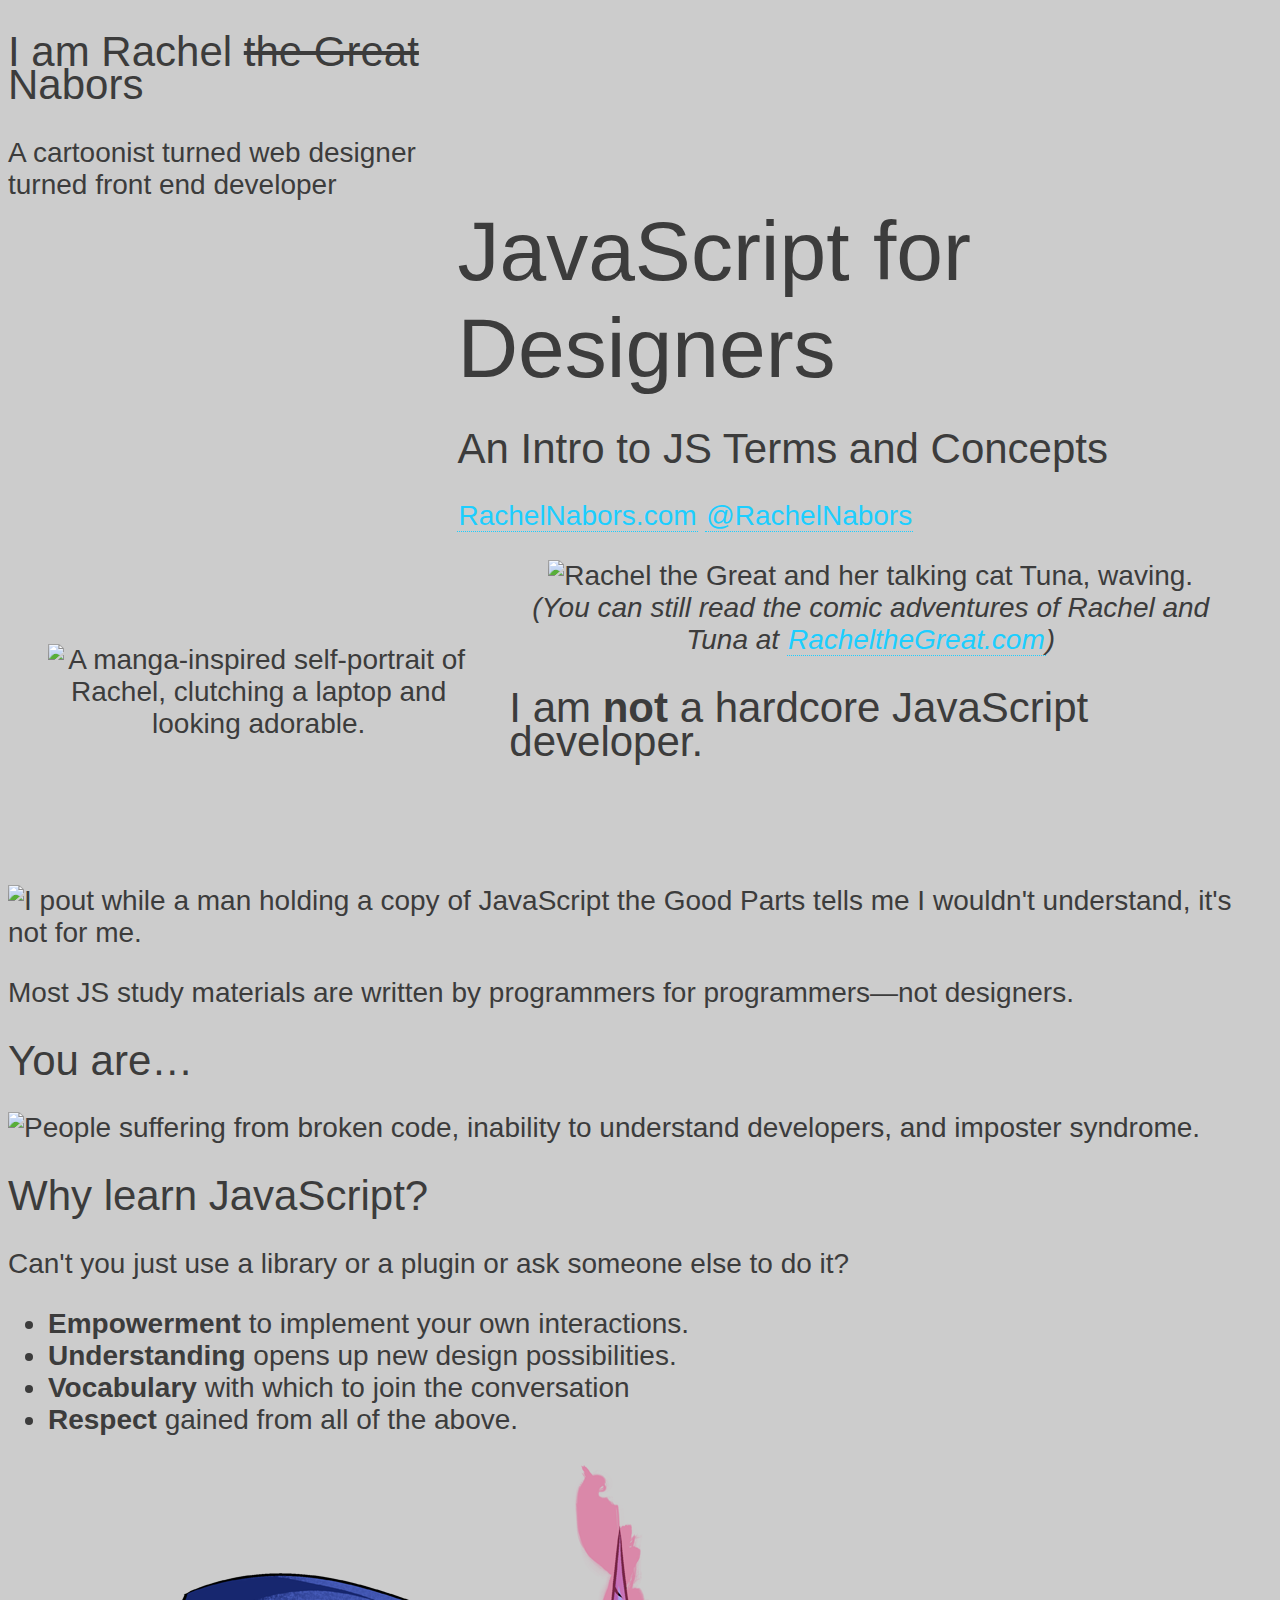
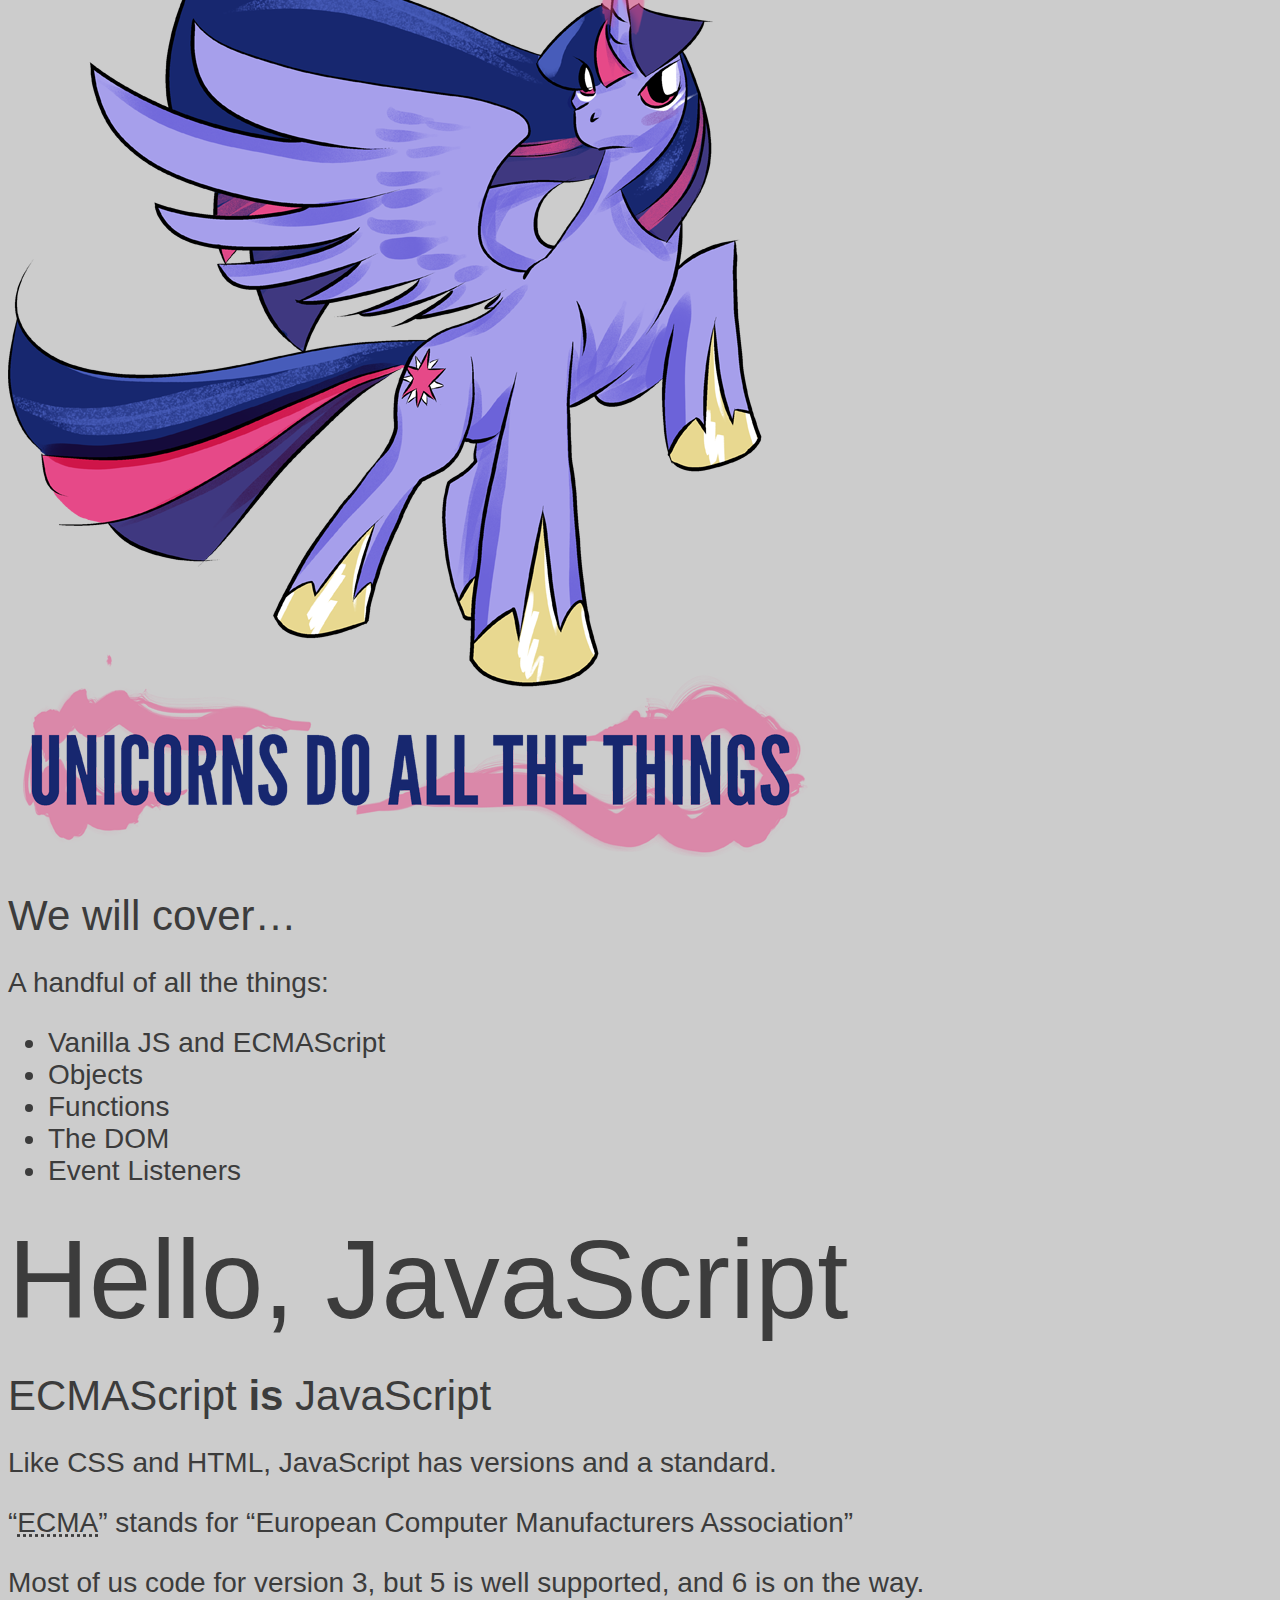
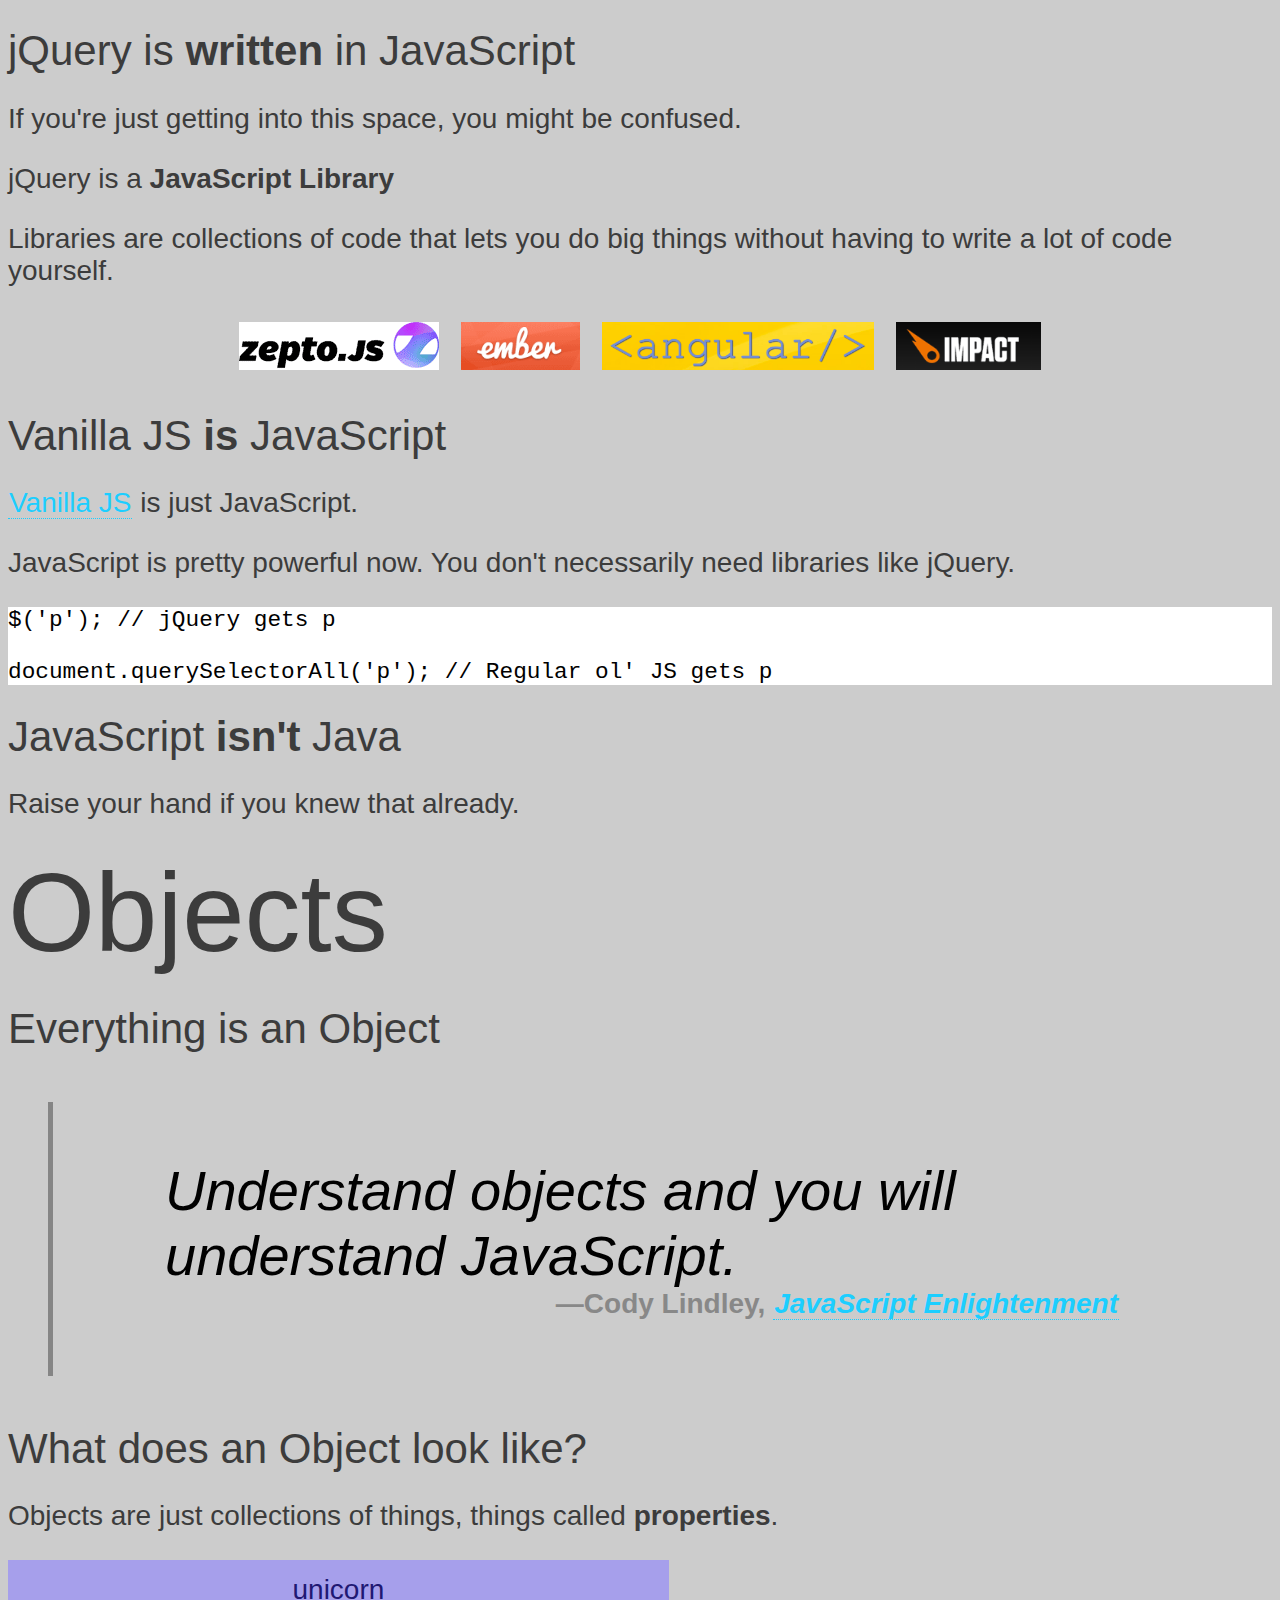
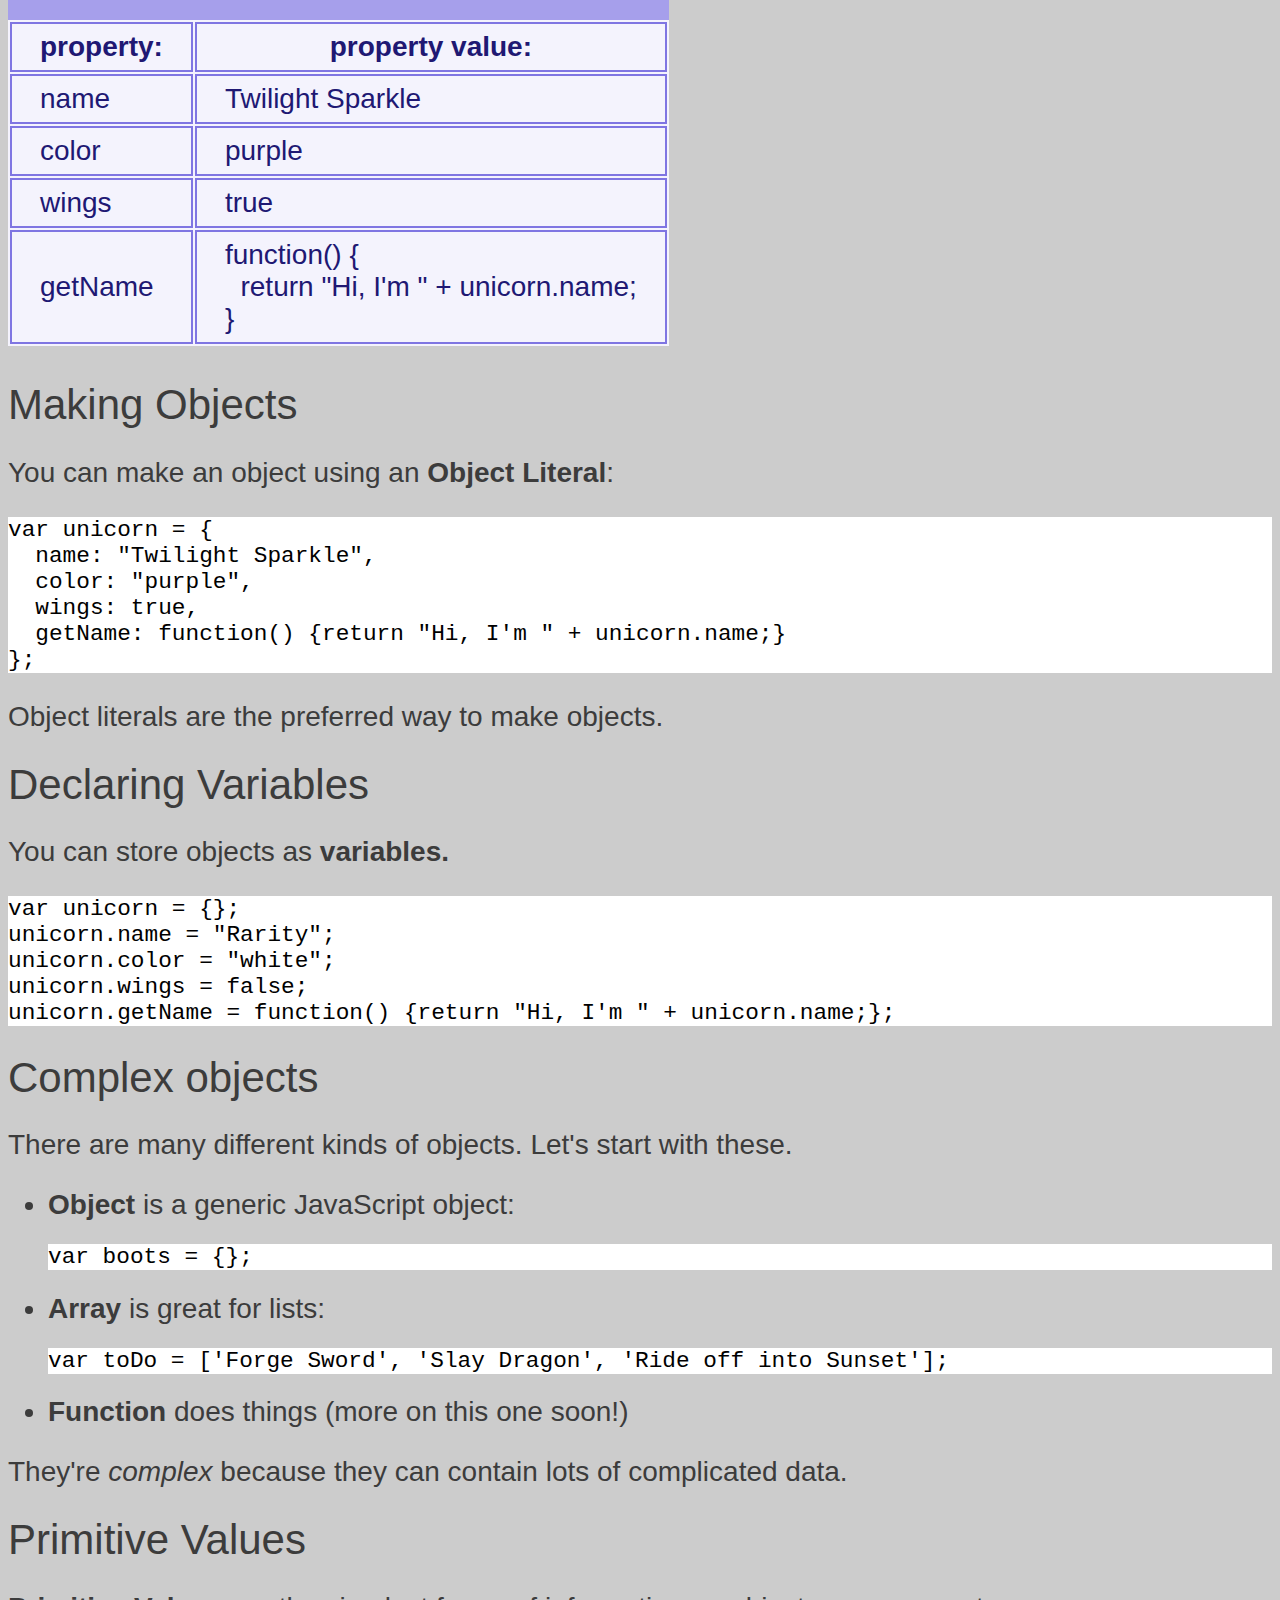
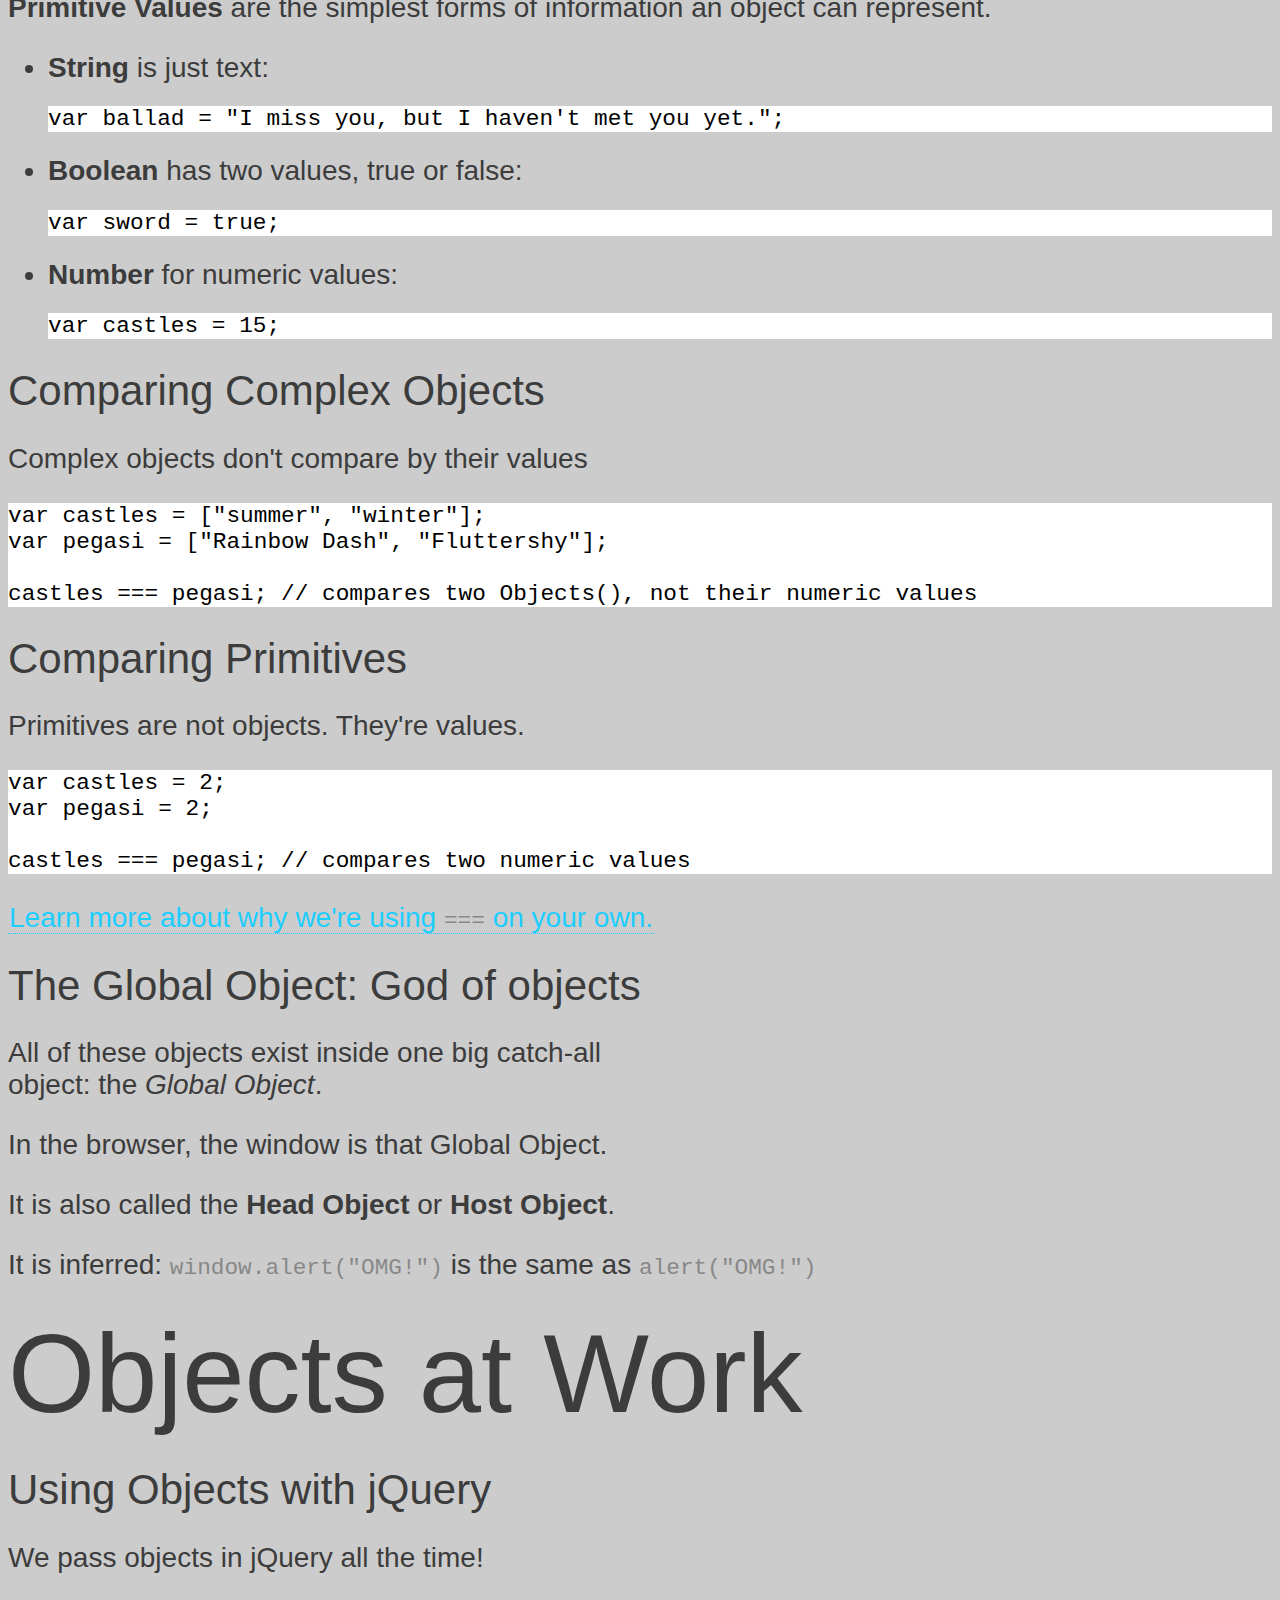
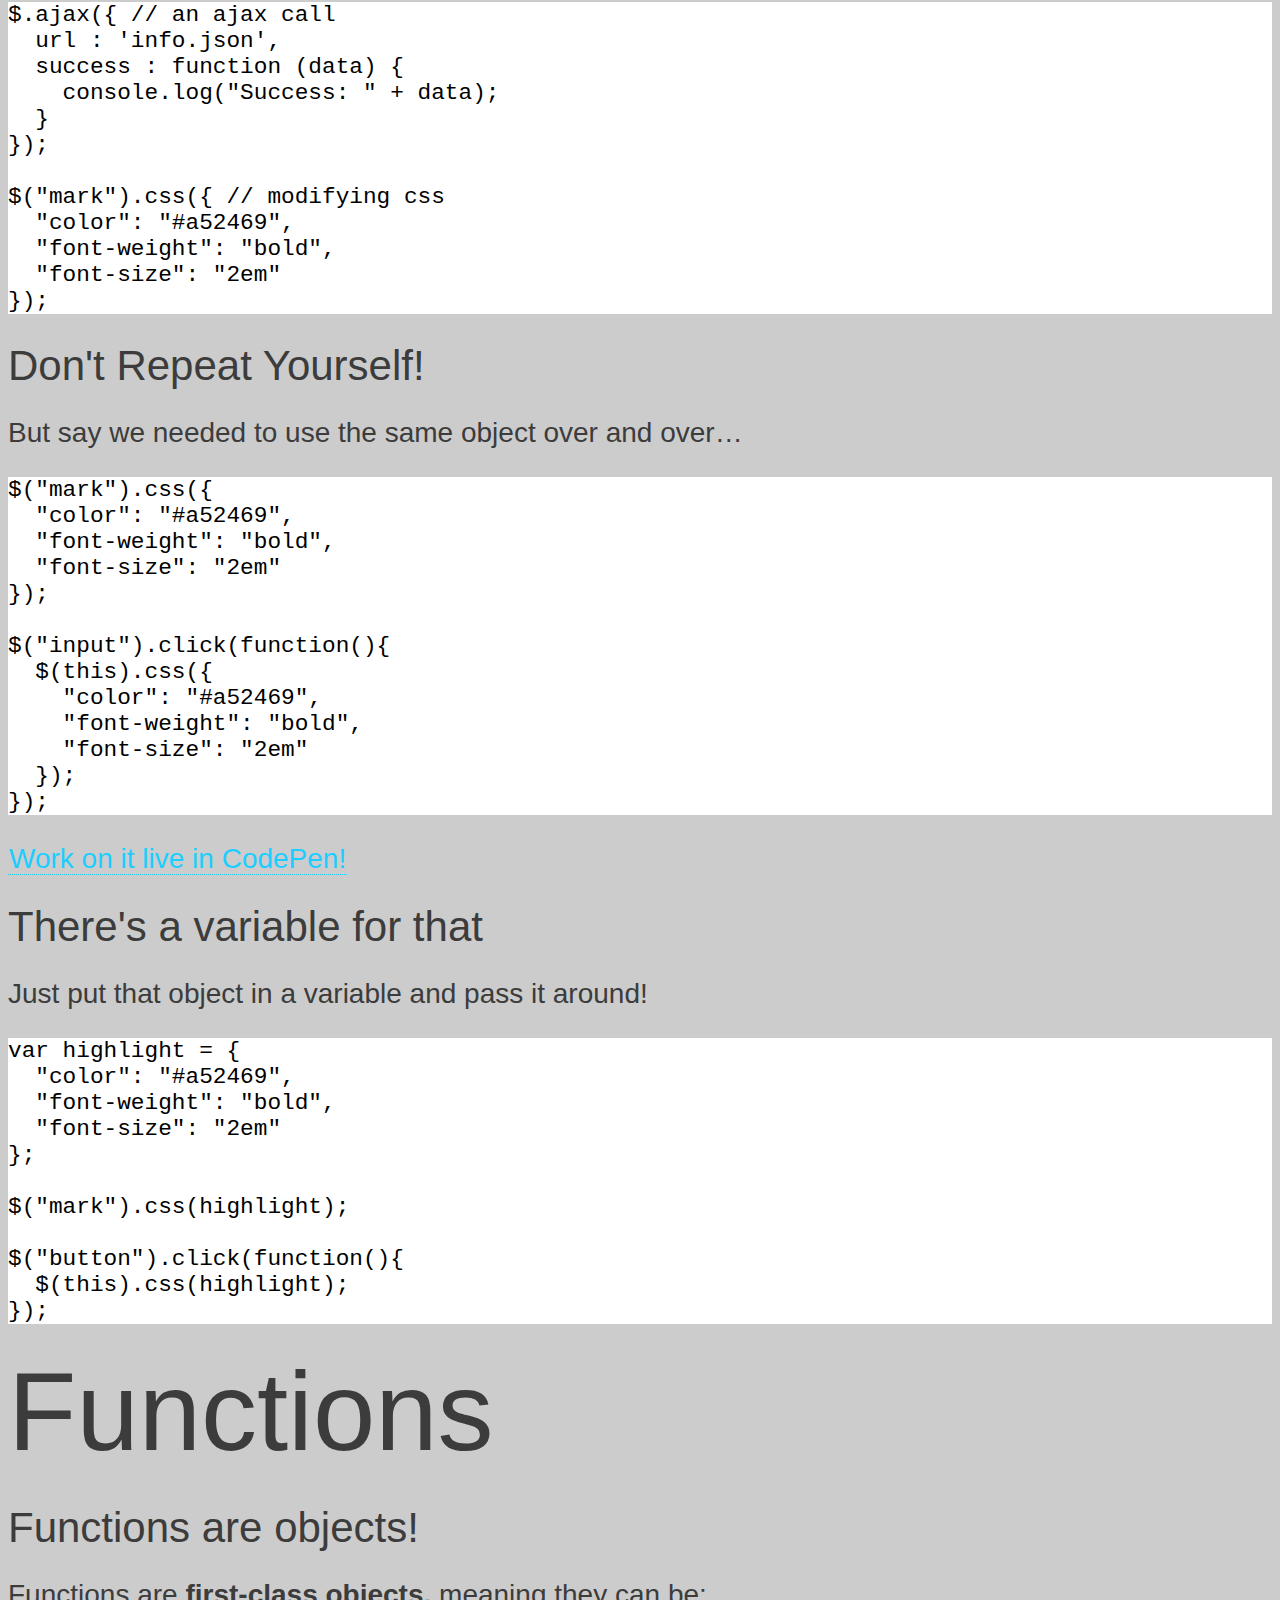
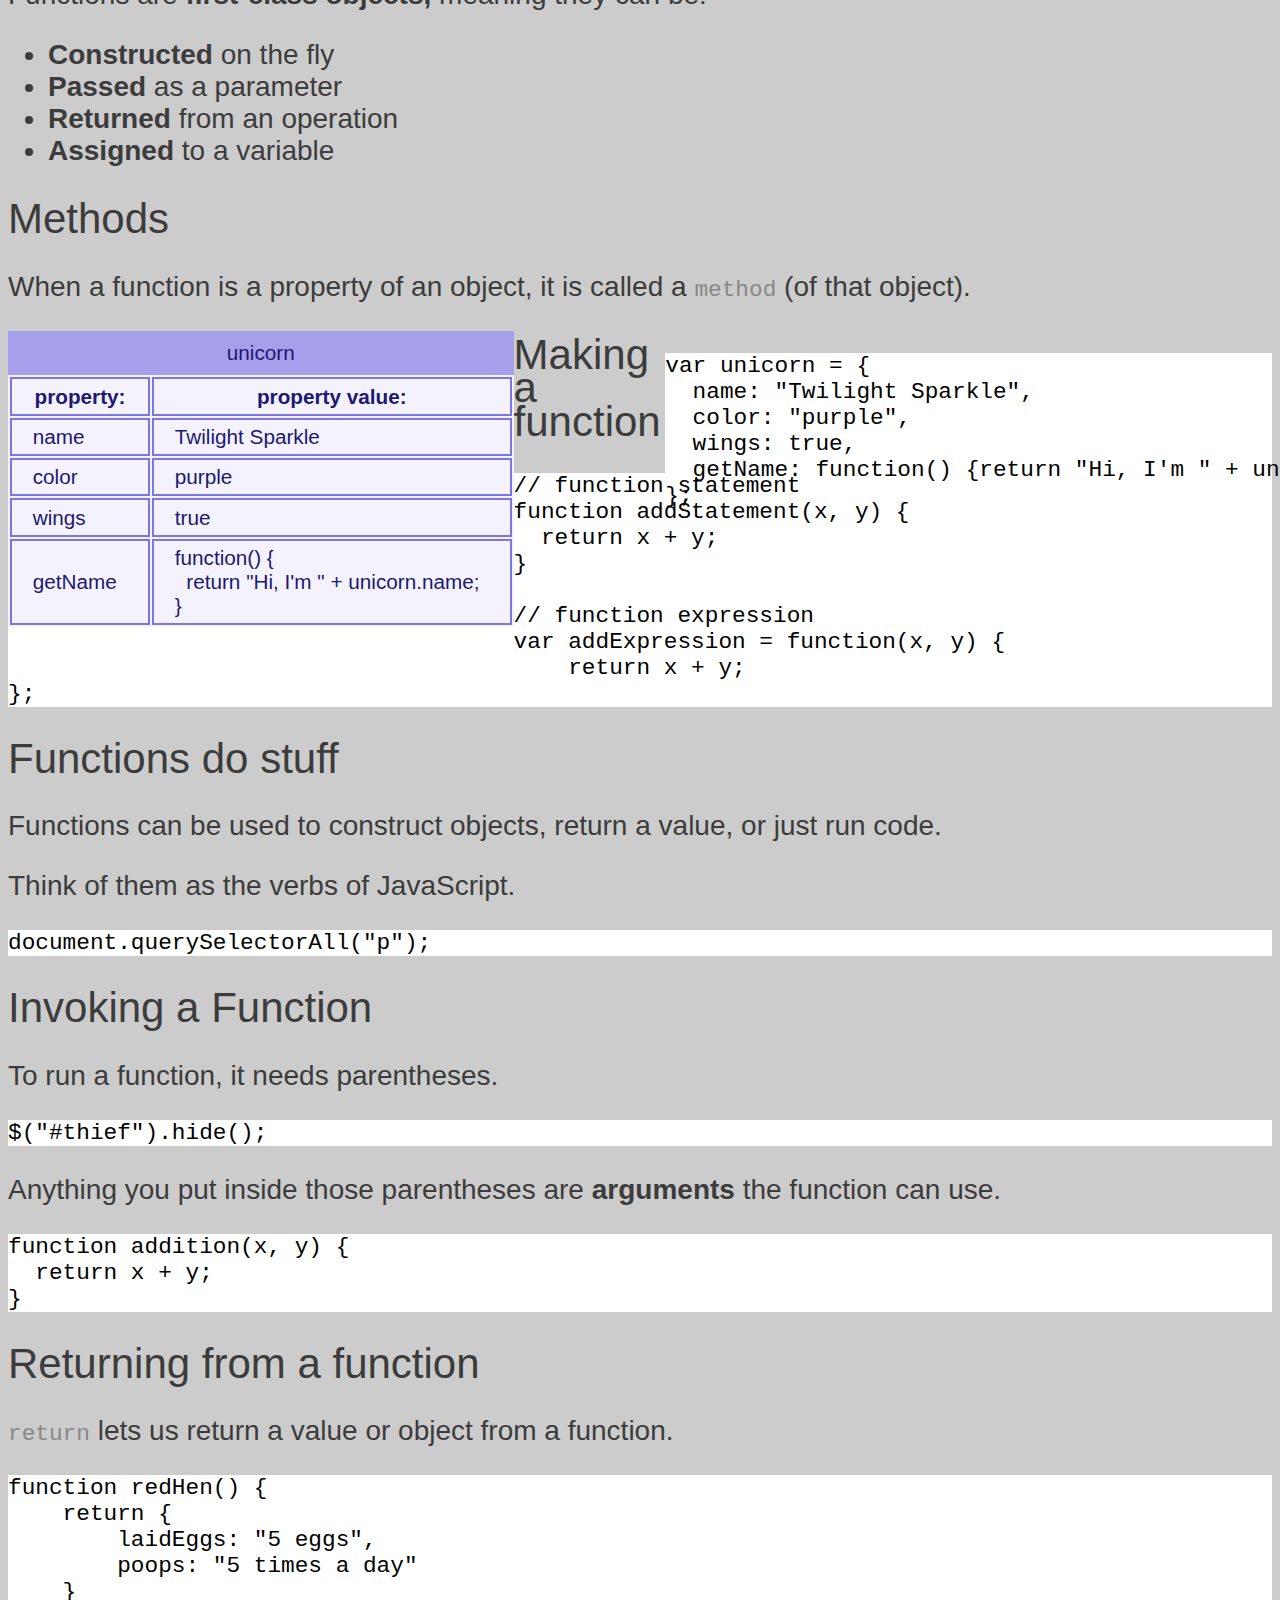
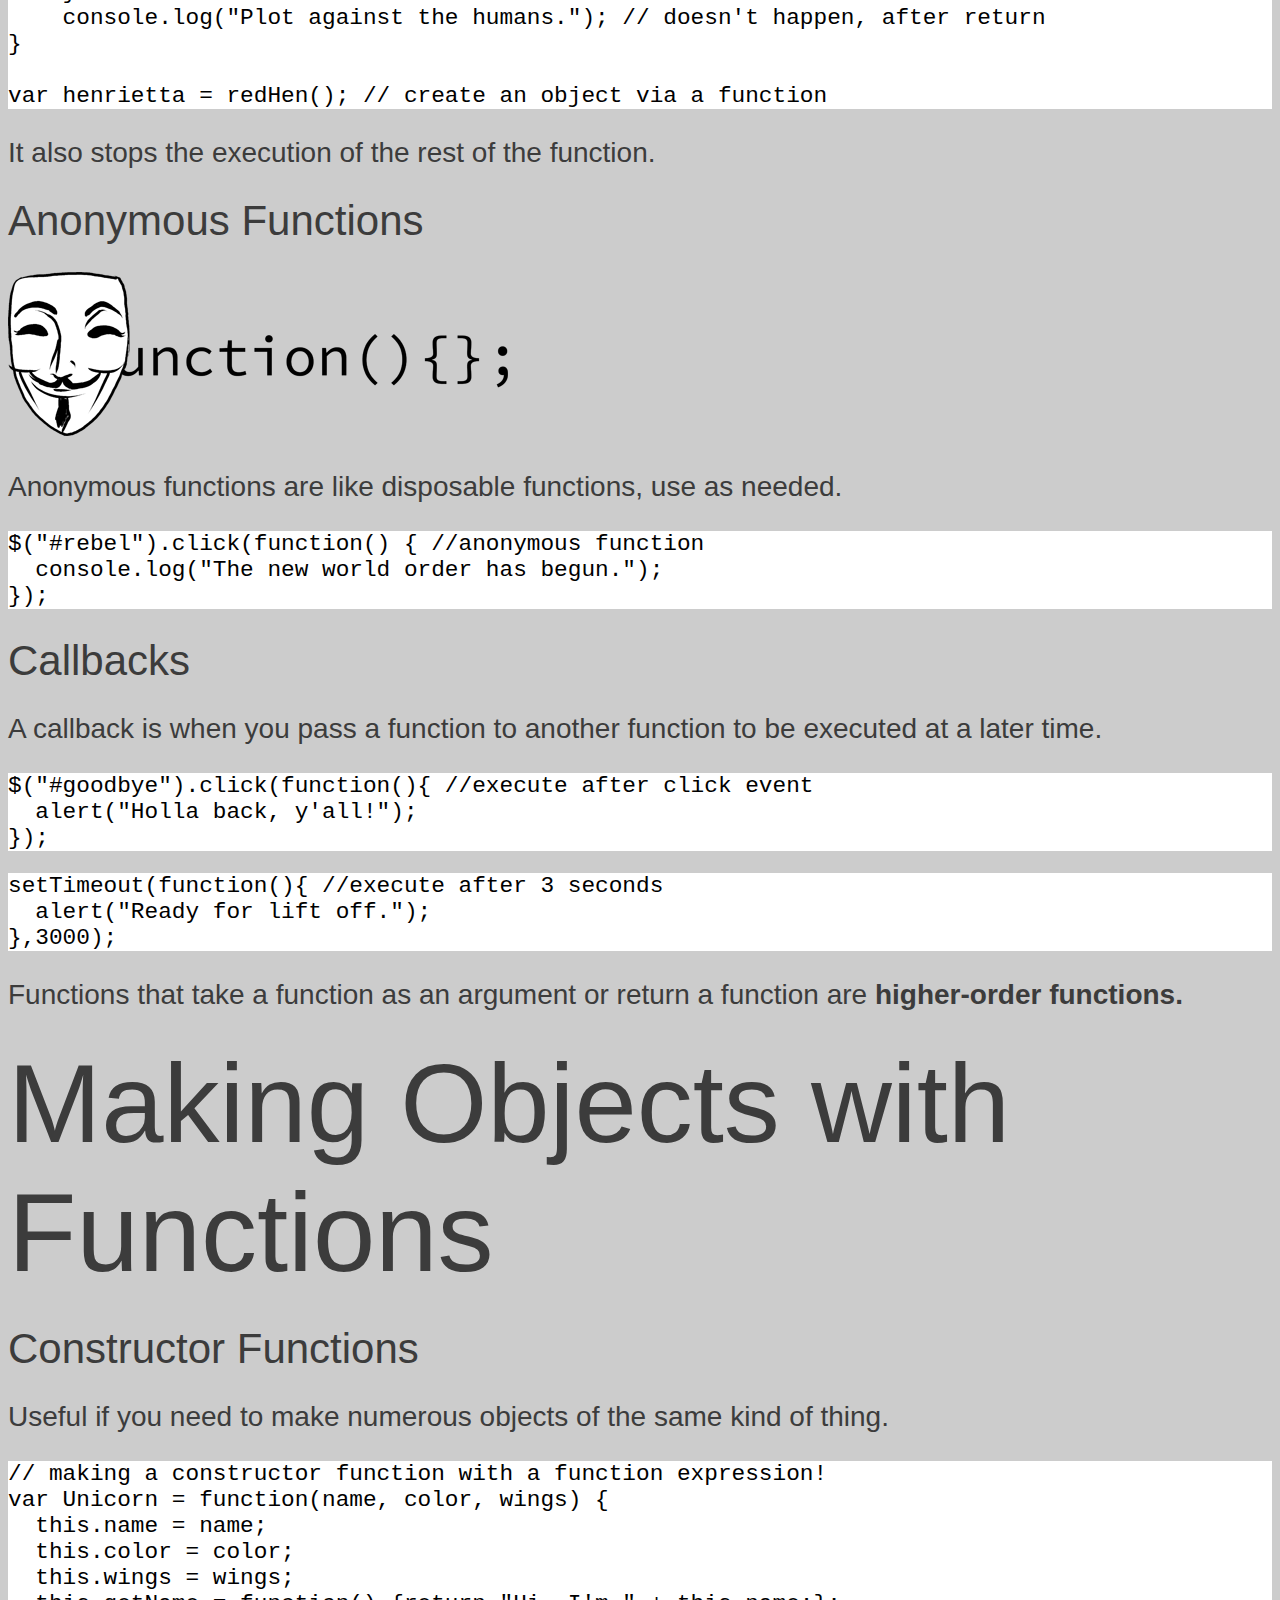
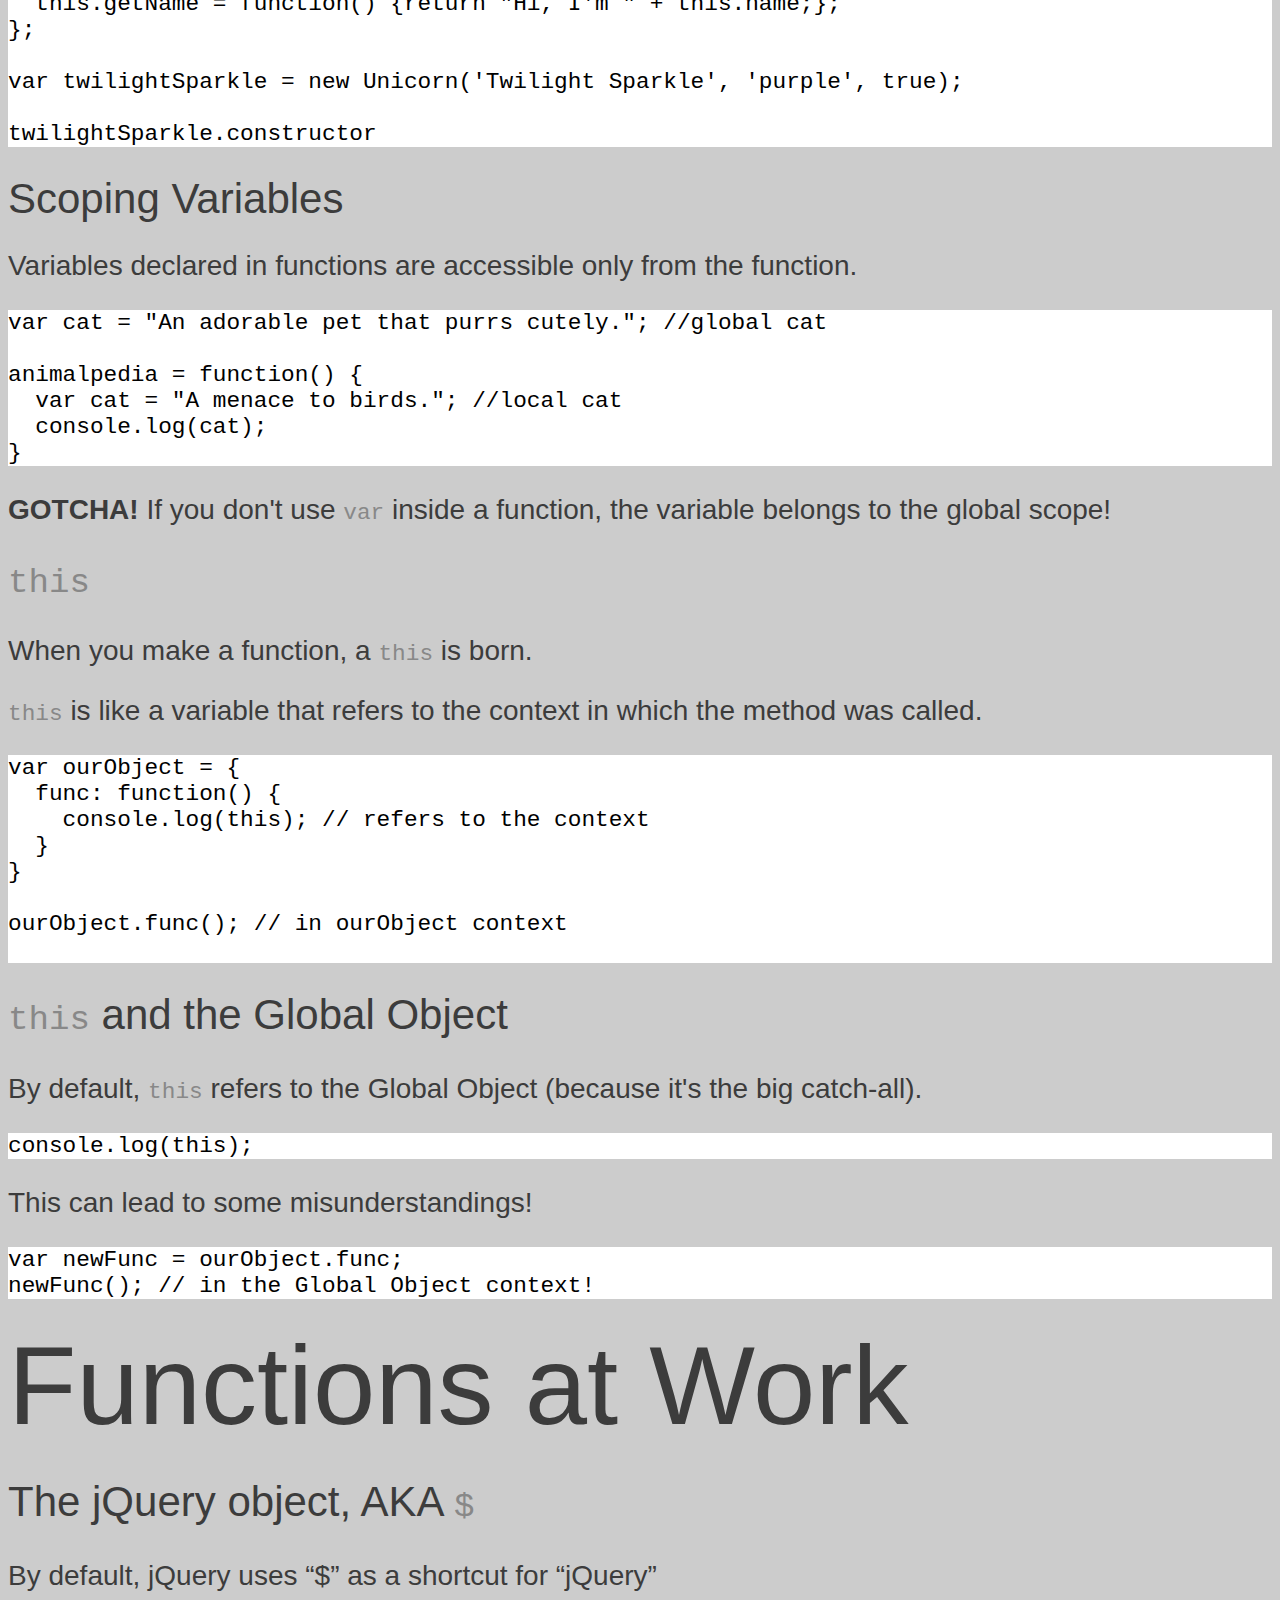
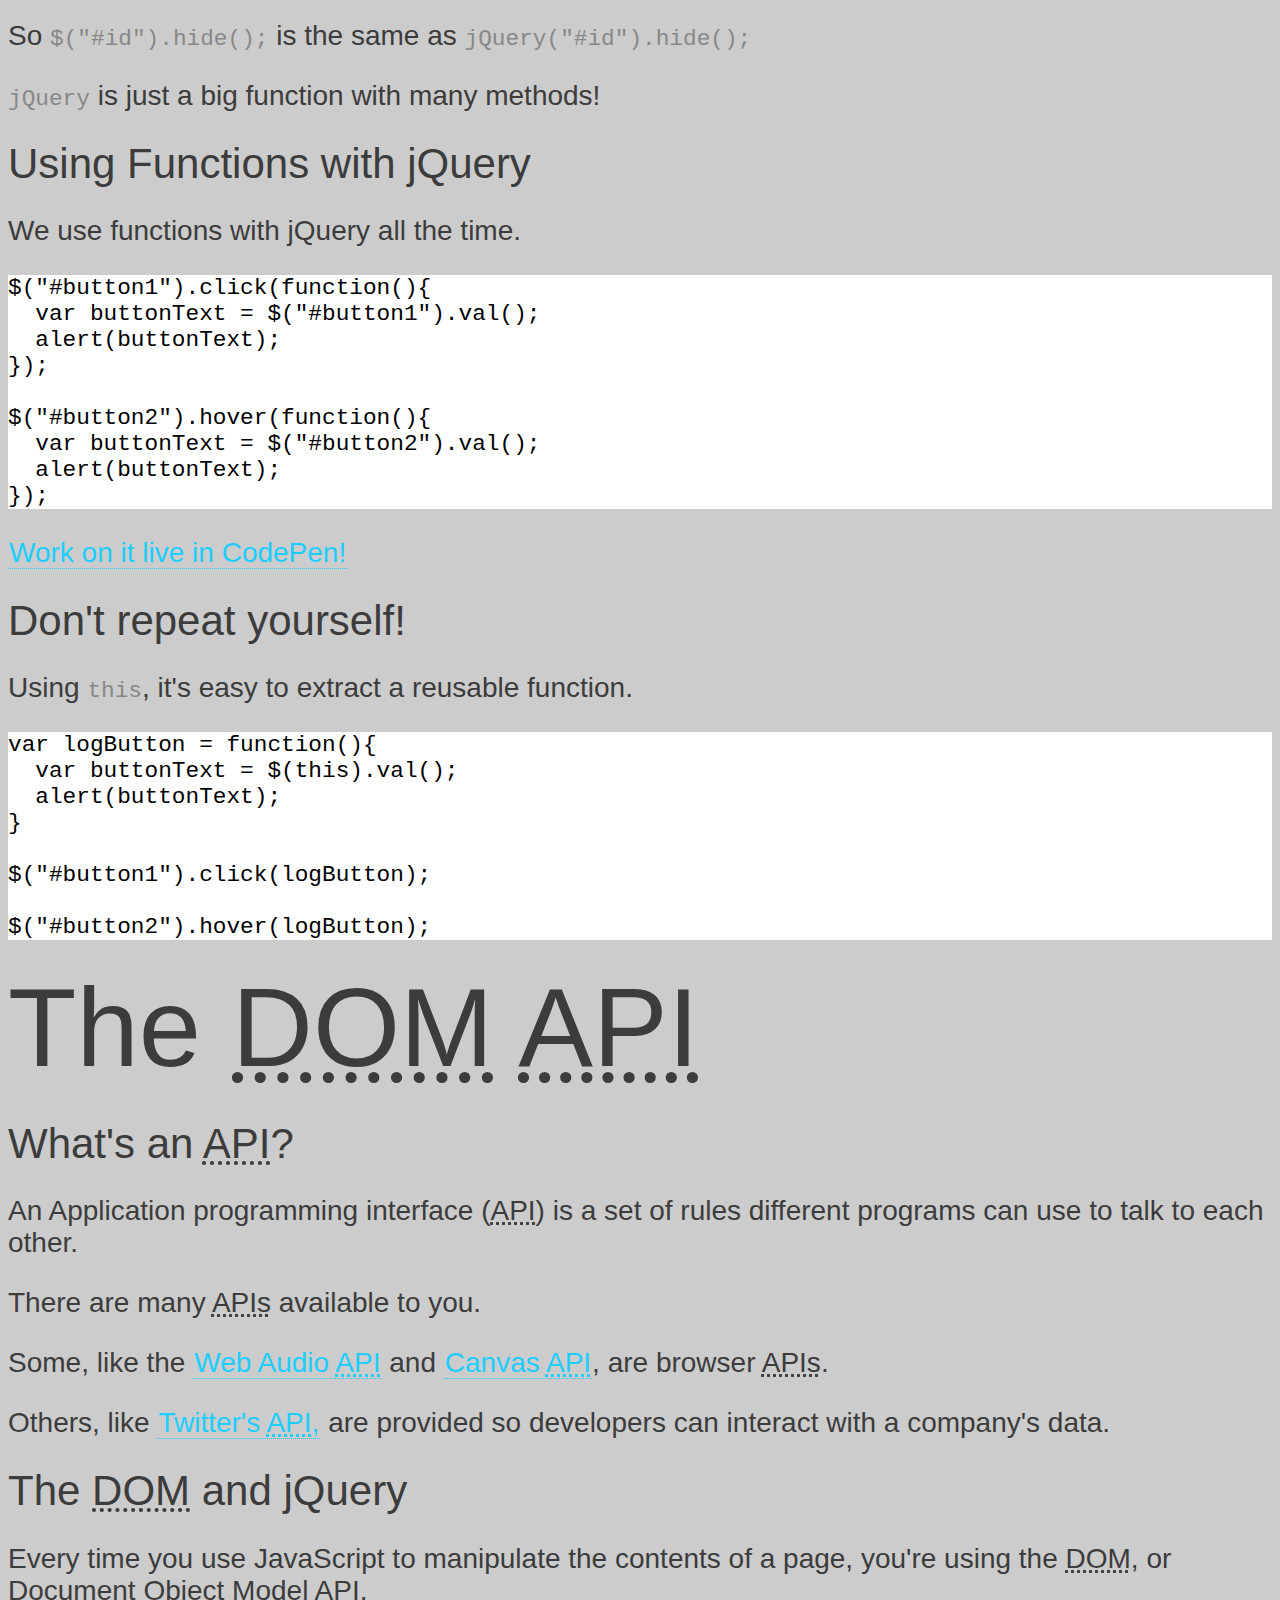
==== commit a5c4eac5: "Removing the quotes from around true." ====
--- a/index.html
+++ b/index.html
@@ -18,8 +18,8 @@
   <link rel="stylesheet" href="extensions/hash/deck.hash.css">
   <link rel="stylesheet" href="extensions/scale/deck.scale.css">
   <link rel="stylesheet" href="extensions/pointer/deck.pointer.css">
-<!--   <link rel="stylesheet" href="extensions/syntaxhighlighter/deck.syntaxhighlighter.css">
- -->
+  <link rel="stylesheet" href="extensions/syntaxhighlighter/deck.syntaxhighlighter.css">
+
   <!-- Style theme. More available in /themes/style/ or create your own. -->
   <link rel="stylesheet" href="themes/style/profesh.css">
   
@@ -538,7 +538,7 @@
   this.getName = function() {return "Hi, I'm " + this.name;};
 };
 
-var twilightSparkle = new Unicorn('Twilight Sparkle', 'purple', 'true');
+var twilightSparkle = new Unicorn('Twilight Sparkle', 'purple', true);
 
 twilightSparkle.constructor
 </pre>
@@ -792,18 +792,24 @@
 <section class="slide">
   <h2>Getters and Setters</h2>
   <p>In jQuery, some methods do double duty: they both set values and return values.</p> 
+  <p>Compare how you would do this in Vanilla JS with jQuery's methods.</p>
   <div class="slide">
     <h3>Getting</h3>
-    <pre class="language-javascript">
-      $("p").height(); // returns the height, ie "20px"
-    </pre>
+<pre class="language-javascript">
+//return the contents of a paragraph
+document.querySelector('h1').innerHTML; // Vanilla JS getting a property
+$("h1").html(); // jQuery method returning a property
+</pre>
   </div> 
   <div class="slide">
     <h3>Setting</h3>
-    <pre class="language-javascript">
-      $("p").height("200px"); // sets the element's height to "200px"
-    </pre>
-  </div>   
+<pre class="language-javascript">
+// set or overwrite the contents of a paragraph
+document.querySelector('h1').innerHTML = "New text!"; // Vanilla JS setting a property
+$("h1").html("New text!"); // jQuery method setting a property
+</pre>
+<p><a href="http://ejohn.org/blog/javascript-getters-and-setters/">Dive deep on getters and setters!</a></p>
+  </div> 
 </section>
 
 <section class="slide">
@@ -838,7 +844,7 @@
 </section>
 
 <section class="slide">
-  <h2>Hosting</h2>
+  <h2>Hoisting</h2>
   <p>You can use a <strong>function statement</strong> in a script before you define it, like so:</p>
   <pre class="language-javascript">
 var crow = function() {
@@ -903,8 +909,8 @@
 <script src="extensions/navigation/deck.navigation.js"></script>
 <script src="extensions/scale/deck.scale.js"></script>
 <script src="extensions/pointer/deck.pointer.js"></script>
-<!-- <script src="extensions/syntaxhighlighter/deck.syntaxhighlighter.js"></script>
- --><script src="extensions/iframes/deck.iframes.js"></script>
+<script src="extensions/syntaxhighlighter/deck.syntaxhighlighter.js"></script>
+<script src="extensions/iframes/deck.iframes.js"></script>
 <!-- <script type="text/javascript" src="extensions/presenterview/deck.presenterview.js"></script> -->
 <!-- Initialize the deck. You can put this in an external file if desired. -->
 <script>
